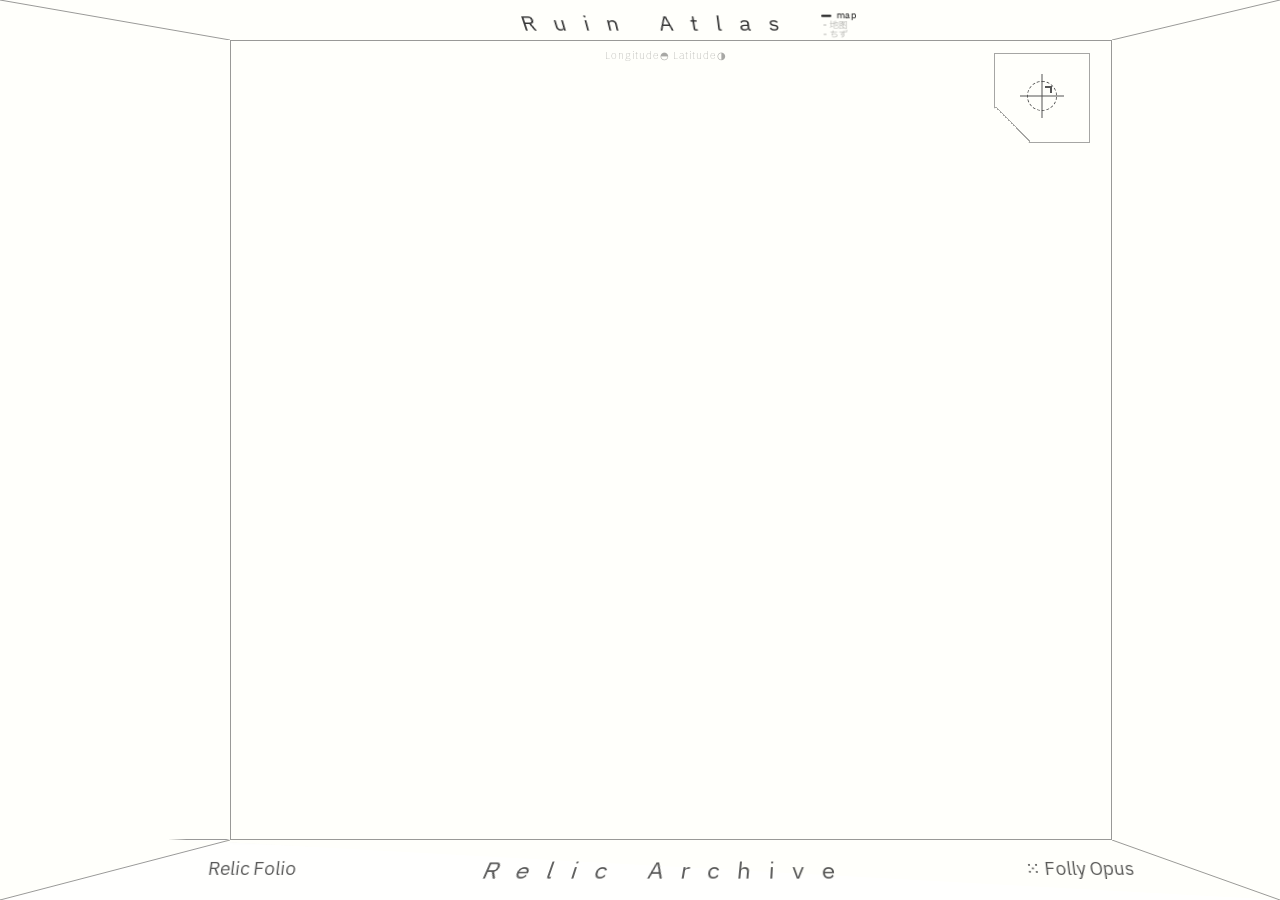
==== index.html @ 665b1d93 "Add files via upload" ====
﻿<!DOCTYPE html>
<html lang="zh-Hans" translate="no">

<head>
    <meta name="google" content="notranslate">
    <meta name="robots" content="notranslate">
    <meta charset="UTF-8" />
    <meta name="viewport" content="width=device-width, initial-scale=1, viewport-fit=cover">
    <title>Ruin Atlas · Relic Archive</title>

    <link href="https://fonts.googleapis.com/css2?family=IBM+Plex+Sans+JP:wght@300;400;500&display=swap" rel="stylesheet">
    <link href="https://fonts.googleapis.com/css2?family=IBM+Plex+Mono:wght@300;400;500;600&display=swap" rel="stylesheet">
    <link rel="stylesheet" href="https://unpkg.com/leaflet/dist/leaflet.css" />
    <link rel="stylesheet" href="style.css?v=2" />

    <script src="https://cdnjs.cloudflare.com/ajax/libs/pdf.js/2.16.105/pdf.min.js"></script>
    <script>window.pdfjsLib.GlobalWorkerOptions.workerSrc = 'https://cdnjs.cloudflare.com/ajax/libs/pdf.js/2.16.105/pdf.worker.min.js';</script>
</head>

<body>

    <!-- Frame -->
    <svg class="perspective-line top-left"><line x1="0" y1="0" x2="100%" y2="100%" /></svg>
    <svg class="perspective-line top-right"><line x1="100%" y1="0" x2="0" y2="100%" /></svg>
    <div id="main-viewport-frame"></div>
    <div id="suprematist-frame" style="position: fixed; inset: 0; z-index: 870; pointer-events: none;"></div>

    <!-- Global compass -->
    <div id="global-compass-module" class="global-compass-module">

        <div class="compass-pentagon-outer">

            <div class="compass-pentagon-inner">


                <div id="global-compass-btn" class="global-compass-btn">
                    <div class="compass-circle-icon">
                        <div class="compass-icon-arrow"></div>
                    </div>
                </div>


                <div class="compass-wheel-wrapper">
                    <div id="compass-site-wheel" class="compass-site-wheel">

                    </div>
                </div>

            </div>
        </div>
    </div>

    <div id="title-language-wheel" class="title-wheel-container">
        <div class="wheel-track" id="wheel-track">
            <div class="wheel-item active" data-lang="en">Ruin Atlas</div>
            <div class="wheel-item" data-lang="zh">墟域图</div>
            <div class="wheel-item" data-lang="ja">墟域図</div>

        </div>
        <div class="wheel-indicators">

            <div class="indicator-row active">
                <span class="wheel-dot"></span>
                <span class="wheel-label">map</span>
            </div>
            <div class="indicator-row">
                <span class="wheel-dot"></span>
                <span class="wheel-label">地图</span>
            </div>
            <div class="indicator-row">
                <span class="wheel-dot"></span>
                <span class="wheel-label">ちず</span>
            </div>

        </div>
    </div>
    <div id="stack-garden" class="file-stack position-right"></div>
    <div id="stack-record" class="file-stack position-left"></div>


    <!-- Attachment viewer -->
    <div id="attachment-viewer" class="attachment-viewer">
        <div class="attachment-viewer-inner">
            <div class="attachment-sheet">
                <div class="attachment-hud">


                    <div id="manual-score" class="hud-manual">
                        <div class="hud-manual-title" data-i18n="manual_card_view">卡片检视</div>
                        <div class="hud-manual-content">

                            <div class="manual-group group-reset">
                                <div class="manual-line" data-i18n="manual_reset">——重置</div>
                            </div>
                            <div class="manual-group group-joystick">
                                <div class="manual-line" data-i18n="manual_joystick">——摇杆</div>
                            </div>
                            <div class="manual-group group-translate">
                                <div class="manual-line" data-i18n="manual_pan_up">——上平移</div>
                                <div class="manual-line offset-line" data-i18n="manual_pan_lr">————左右平移</div>
                                <div class="manual-line" data-i18n="manual_pan_down">——下平移</div>
                            </div>
                            <div class="manual-group group-zoom">
                                <div class="manual-line" data-i18n="manual_zoom_in">——放大</div>
                                <div class="manual-line" data-i18n="manual_zoom_out">——缩小</div>
                            </div>
                        </div>
                    </div>


                    <div id="manual-pdf" class="hud-manual">
                        <div class="hud-manual-title" data-i18n="manual_doc_view">文档阅览</div>
                        <div class="hud-manual-content">
                            <div class="manual-group group-reset">
                                <div class="manual-line" data-i18n="manual_reset">——重置</div>
                            </div>
                            <div class="manual-group group-page">
                                <div class="manual-line" data-i18n="manual_page_up">——上翻页</div>
                                <div class="manual-line" data-i18n="manual_page_down">——下翻页</div>
                            </div>
                            <div class="manual-group group-translate">
                                <div class="manual-line" data-i18n="manual_pan_up">——上平移</div>
                                <div class="manual-line offset-line" data-i18n="manual_pan_lr">————左右平移</div>
                                <div class="manual-line" data-i18n="manual_pan_down">——下平移</div>
                            </div>
                            <div class="manual-group group-zoom">
                                <div class="manual-line" data-i18n="manual_zoom_in">——放大</div>
                                <div class="manual-line" data-i18n="manual_zoom_out">——缩小</div>
                            </div>
                        </div>
                    </div>


                    <div id="manual-image" class="hud-manual">
                        <div class="hud-manual-title" data-i18n="manual_img_view">图像检视</div>
                        <div class="hud-manual-content">
                            <div class="manual-group group-reset">
                                <div class="manual-line" data-i18n="manual_reset">——重置</div>
                            </div>
                            <div class="manual-group group-page">
                                <div class="manual-line" data-i18n="manual_item_prev">——上一项</div>
                                <div class="manual-line" data-i18n="manual_item_next">——下一项</div>
                            </div>
                            <div class="manual-group group-translate">
                                <div class="manual-line" data-i18n="manual_pan_up">——上平移</div>
                                <div class="manual-line offset-line" data-i18n="manual_pan_lr">————左右平移</div>
                                <div class="manual-line" data-i18n="manual_pan_down">——下平移</div>
                            </div>
                            <div class="manual-group group-zoom">
                                <div class="manual-line" data-i18n="manual_zoom_in">——放大</div>
                                <div class="manual-line" data-i18n="manual_zoom_out">——缩小</div>
                            </div>
                        </div>
                    </div>


                    <div id="manual-txt" class="hud-manual">
                        <div class="hud-manual-title" data-i18n="manual_txt_view">文本阅览</div>
                        <div class="hud-manual-content">
                            <div class="manual-group group-reset">
                                <div class="manual-line" data-i18n="manual_reset">——重置</div>
                            </div>
                            <div class="manual-group group-translate">
                                <div class="manual-line" data-i18n="manual_pan_up">——上平移</div>
                                <div class="manual-line offset-line" data-i18n="manual_pan_lr">————左右平移</div>
                                <div class="manual-line" data-i18n="manual_pan_down">——下平移</div>
                            </div>
                            <div class="manual-group group-zoom">
                                <div class="manual-line" data-i18n="manual_zoom_in">——放大</div>
                                <div class="manual-line" data-i18n="manual_zoom_out">——缩小</div>
                            </div>
                        </div>
                    </div>

                    <div id="reset">⿴</div>
                    <div class="hud-pdf-page" id="pdf-page-hud" style="display: none; flex-direction: column; align-items: center; gap: 4px; padding-top: 6px;">
                        <div id="pdf-prev">△</div>
                        <div id="pdf-page-num" style="font-size: 10px; opacity: 0.6; pointer-events: none;">1/1</div>
                        <div id="pdf-next">▽</div>
                    </div>
                    <div class="hud-image-page" id="image-page-hud" style="display: none; flex-direction: column; align-items: center; gap: 4px; padding-top: 6px;">
                        <div id="image-prev">△</div>
                        <div id="image-page-num" style="font-size: 10px; opacity: 0.6; pointer-events: none;">1/1</div>
                        <div id="image-next">▽</div>
                    </div>
                    <div class="score-rotate-hud">
                        <div class="hud-divider"></div>
                        <div class="hud-rotate">
                            <div class="joystick-wrap" id="joystick-wrap">
                                <div id="joystick" class="joystick-base">

                                    <div class="joystick-panel">
                                        <div id="joystick-light" class="joystick-light"></div>

                                        <div class="joystick-tick tick-top"></div>
                                        <div class="joystick-tick tick-right"></div>
                                        <div class="joystick-tick tick-bottom"></div>
                                        <div class="joystick-tick tick-left"></div>
                                    </div>


                                    <div id="joystick-knob"></div>
                                </div>
                            </div>
                        </div>
                    </div>

                    <div class="hud-divider"></div>
                    <div class="hud-move">
                        <div id="move-up">↑</div>
                        <div class="hud-middle">
                            <div id="move-left">←</div>
                            <div id="move-right">→</div>
                        </div>
                        <div id="move-down">↓</div>
                    </div>

                    <div class="hud-divider"></div>
                    <div class="hud-zoom">
                        <div id="zoom-in">+</div>
                        <div id="zoom-out">−</div>
                    </div>
                </div>

                <div class="attachment-close">×</div>
                <button id="document-translation-toggle" class="document-translation-toggle" type="button" aria-pressed="false" aria-label="Document translation">
                    <span id="document-translation-toggle-label">译</span>
                </button>
                <div id="document-translation-loading" class="document-translation-loading" aria-live="polite"></div>
                <div class="attachment-meta">
                    <div id="attachment-title" class="attachment-title"></div>
                    <div id="attachment-filename" class="attachment-filename"></div>
                </div>

                <div id="attachment-stage" class="attachment-stage">

                    <div id="manual-score-intro" class="hud-manual">
                        <div class="hud-manual-content">
                            <div class="manual-intro" data-i18n="manual_card_intro">向目标物体移动的空间方向拉动摇杆，物体由中心原点翻转，获得全角度检视。</div>
                        </div>
                    </div>
                    <div id="media-wrapper" class="media-wrapper"></div>
                    <div id="score-hud-shadow" class="score-hud score-hud-shadow">
                        <div id="manual-folly" class="hud-manual">
                            <div class="hud-manual-title" data-i18n="manual_overlay_layer">叠合解析层</div>
                            <div class="hud-manual-content">
                                <div class="manual-intro" data-i18n="manual_calibrate">校准：滑鼠悬停指示器，锁定于图形记谱轨迹。</div>
                                <div class="manual-intro" data-i18n="manual_sync">同步：指针随影像进程，即时指向当前对应的的音符。</div>
                            </div>
                        </div>
                        <div class="score-header" data-i18n="score_header_graphic">图形记谱—————————</div>
                        <div class="score-body">
                            <img id="score-shadow-image" src="">
                            <div class="shadow-focus-corners">
                                <span class="corner tl"></span><span class="corner tr"></span>
                                <span class="corner bl"></span><span class="corner br"></span>
                            </div>
                        </div>
                    </div>

                    <div id="score-hud" class="score-hud open">
                        <div class="score-header" id="score-toggle" data-i18n="score_header_sync">—————————同步指示器</div>
                        <div class="score-body">
                            <img id="score-image" src="" />
                            <div class="focus-corners">
                                <span class="corner tl"></span><span class="corner tr"></span>
                                <span class="corner bl"></span><span class="corner br"></span>
                            </div>
                            <div id="score-overlay">
                                <svg id="arc-overlay" class="arc-overlay" viewBox="-100 -100 200 200" xmlns="http://www.w3.org/2000/svg">
                                    <g id="arcs-container" style="transform-origin: -17px -52.5px;">
                                        <path transform="translate(-10, -50) rotate(160)" class="score-arc" d="M -7.07,-7.07 A 10,10 0 0,1 7.07,-7.07" vector-effect="non-scaling-stroke" />
                                        <path transform="translate(-15, -55) rotate(-150)" class="score-arc" d="M -14.14,-14.14 A 20,20 0 0,1 14.14,-14.14" vector-effect="non-scaling-stroke" />
                                        <path transform="translate(-10, -55) rotate(160)" class="score-arc" d="M -21.21,-21.21 A 30,30 0 0,1 21.21,-21.21" vector-effect="non-scaling-stroke" />
                                    </g>
                                </svg>
                            </div>
                            <div id="score-playhead"></div>
                            <div id="score-pulse"></div>
                            <div id="score-playhead-2"></div>
                        </div>
                    </div>

                    <div class="video-ui" id="video-ui">
                        <div id="startup-manual-instrument" class="hud-manual startup-video-manual">
                            <div class="hud-manual-content">
                                <div class="manual-group">
                                    <div class="manual-line">
                                        <span class="manual-text" data-i18n="video_play_pause">播放/暂停</span><span class="manual-dash">——</span>
                                    </div>
                                </div>
                            </div>
                        </div>

                        <div id="startup-manual-folly" class="hud-manual startup-video-manual">
                            <div class="hud-manual-content">
                                <div class="manual-group">
                                    <div class="manual-line">
                                        <span class="manual-text" data-i18n="video_score_sync">视频-乐谱同步</span><span class="manual-dash">——</span>
                                    </div>
                                    <div class="manual-line">
                                        <span class="manual-text" data-i18n="video_play_pause_chapter">播放/暂停/章节</span><span class="manual-dash">——</span>
                                    </div>
                                    <div class="manual-line">
                                        <span class="manual-text" data-i18n="video_chapter_node">章节节点</span><span class="manual-dash">——</span>
                                    </div>
                                </div>
                            </div>
                        </div>

                        <div class="video-progress"><div id="video-progress-bar"></div></div>
                        <div class="video-stack">
                            <div class="video-chapters"></div>
                            <div class="video-controls">
                                <div id="video-play">▽</div>
                                <div id="video-pause">□</div>
                                <div id="chapter-toggle" class="chapter-toggle">⋯</div>
                            </div>
                        </div>
                    </div>
                </div>

                <div id="attachment-desc" class="attachment-desc"></div>
            </div>
        </div>
    </div>


    <!-- Map -->
    <div id="map-init-hint" class="map-init-hint" data-i18n="map_init_hint">拖曳 · 缩放以检视墟域图</div>


    <div id="map-nav-hint" class="map-nav-hint">
        <span data-i18n="nav_prefix">正在导航前往：</span>
        <span id="nav-target-name"></span>
    </div>
    <div id="map-dir-hint" style="position: fixed; bottom: 27%; left: 52%; transform: translateX(-50%); z-index: 1000; pointer-events: none; font-size: 15px; color: rgba(0, 0, 0, 0.45); opacity: 0; transition: opacity 0.4s ease; letter-spacing: 1.5px;">
        <span data-i18n="nav_dir_opening">正在打开档案目录...</span>
    </div>
    <div id="map"></div>

    <div id="compass-overlay" class="compass-overlay hidden">
        <div class="compass-container">
            <div id="compass-handle" class="compass-handle">
                <div class="handle-core"></div>
            </div>

            <div class="compass-ring"></div>
            <div class="compass-asterisk">
                <div class="line" style="--deg: 0deg; --len: 20vmin;"></div>
                <div class="line" style="--deg: 45deg; --len: 32vmin;"></div>
                <div class="line" style="--deg: 90deg; --len: 38vmin;"></div>
                <div class="line" style="--deg: 135deg; --len: 27vmin;"></div>
                <div class="line" style="--deg: 180deg; --len: 29vmin;"></div>
                <div class="line" style="--deg: 225deg; --len: 30vmin;"></div>
                <div class="line" style="--deg: 270deg; --len: 30vmin;"></div>
                <div class="line" style="--deg: 315deg; --len: 16vmin;"></div>
            </div>
            <div class="compass-dial"></div>
            <div id="compass-pointer" class="compass-pointer">
                <div class="compass-arrow">⌃</div>
            </div>
        </div>
        <div class="compass-manual">
            <div class="manual-title" data-i18n="compass_manual_title">罗盘导航指南</div>
            <div class="manual-item" data-i18n="compass_out"> ‹( - 圈外：指针外展指向遗构。</div>
            <div class="manual-item" data-i18n="compass_in"> ›( - 圈内：逆转聚焦遗构原点。</div>
            <div class="manual-item" data-i18n="compass_center"> ⨀ - 临中：线圈向内收缩定位。</div>
        </div>
    </div>

    <div class="ui">
        <div class="main-title" id="main-title" data-i18n="main_title">废墟园林系列</div>
        <div id="title-hover-zone"></div>
        <div id="title-hover-field"></div>
    </div>

    <div class="hud">
        <div class="hud-title"></div>
        <div class="coords" id="coords" data-i18n="coords_lat_lon">经度◓ 纬度◑</div>
    </div>

    <div id="record-nav">
        <div id="record-prev" class="record-arrow record-arrow-up"></div>
        <div id="record-next" class="record-arrow record-arrow-down"></div>
    </div>

    <!-- Archive drawer -->
    <div id="archive-drawer" class="drawer">
        <div class="drawer-header">
            <div class="drawer-close" onclick="closeDrawer()">×</div>
        </div>
        <div class="drawer-inner">
            <div id="drawer-content">
                <div class="drawer-body" data-i18n="drawer_select_site">选择一个站点</div>
            </div>
        </div>
    </div>

    <div id="drawer-mask" class="drawer-mask"></div>

    <script src="https://unpkg.com/leaflet/dist/leaflet.js"></script>
    <script src="script.js"></script>

    <div id="mobile-left-drawer" class="mobile-side-drawer">
        <div class="mobile-drawer-content" id="mobile-record-list"></div>
    </div>
    <div id="mobile-right-drawer" class="mobile-side-drawer">
        <div class="mobile-drawer-content" id="mobile-garden-list"></div>
    </div>


    <div id="drawer-opened-bottom-decor">
        <div class="frosted-shape"></div>
        <svg class="drawer-perspective-line bottom-left"><line x1="100%" y1="100%" x2="160" y2="0" /></svg>
        <svg class="drawer-perspective-line bottom-right"><line x1="0" y1="100%" x2="158" y2="0" /></svg>
        <div class="bottom-decor-labels">

            <span id="opened-trigger-record" class="bottom-trigger btn-close-drawer" style="pointer-events: auto; cursor: pointer; display: flex; align-items: center; gap: 8px;">
                <span class="mobile-menu-btn" id="btn-left-menu-close">≡</span>
                <span data-i18n="bottom_trigger_record">遗构录・卷</span>
                <span class="filter-dots" style="letter-spacing: 2px; opacity: 0.8;"></span>
            </span>


            <span id="opened-trigger-ruin" class="bottom-trigger btn-close-drawer" style="pointer-events: auto; cursor: pointer; display: flex; align-items: center; gap: 8px;">
                <span class="filter-dots" style="letter-spacing: 2px; opacity: 0.8;"></span>
                <span data-i18n="bottom_trigger_ruin">⁙废墟园林・编</span>
                <span class="mobile-menu-btn" id="btn-right-menu-close">≡</span>
            </span>
        </div>
    </div>


    <!-- Index drawer -->
    <div id="index-drawer">
        <div id="index-drawer-handle">
            <div class="frosted-shape"></div>
            <svg class="drawer-perspective-line bottom-left"><line x1="0" y1="100%" x2="100%" y2="0" /></svg>
            <svg class="drawer-perspective-line bottom-right"><line x1="100%" y1="100%" x2="0" y2="0" /></svg>

            <div id="bottom-labels">

                <span id="bottom-trigger-record" class="bottom-trigger" style="pointer-events: auto; cursor: pointer; display: flex; align-items: center; gap: 8px;">
                    <span class="mobile-menu-btn" id="btn-left-menu">≡</span>
                    <span data-i18n="bottom_trigger_record">遗构录・卷</span>
                    <span class="filter-dots" style="letter-spacing: 2px; opacity: 0.8;"></span>
                </span>

                <span id="bottom-center-label" class="bottom-trigger" style="pointer-events: auto; cursor: pointer;" data-i18n="bottom_center_label">遗构馆</span>
                <a id="archive-add-link" href="archive-system.html" data-i18n="archive_add">[添加档案]</a>


                <span id="bottom-trigger-ruin" class="bottom-trigger" style="pointer-events: auto; cursor: pointer; display: flex; align-items: center; gap: 8px;">
                    <span class="filter-dots" style="letter-spacing: 2px; opacity: 0.8;"></span>
                    <span data-i18n="bottom_trigger_ruin">⁙废墟园林・编</span>
                    <span class="mobile-menu-btn" id="btn-right-menu">≡</span>
                </span>
            </div>
        </div>
        <div id="index-drawer-content">
            <div class="index-top-title">
                <p data-i18n="index_top_title">《墟域图・遗构馆》收录漫游世界时所遇见的人造残构、荒地与被遗忘的地景，并持续建构一个不断扩张的废墟世界。</p>
            </div>
            <div class="index-three-columns">
                <p data-i18n="index_p1">每一处遗构，都保存着稍纵即逝的「如画美」，也孕育着另一场崩解的开始。这些残构成为《废墟园林》的土壤：作品借用仿古遗迹园林中「人为安排毁灭」的美学，将漫长的风化、侵蚀与坍塌浓缩成一场可被观看、聆听与经历的「自毁终章」。⁙</p>
                <p data-i18n="index_p2">《废墟园林》透过图形记谱与机关结构，将遗构编排成一件由时间、自然，以及建造之初便已写入结构的崩解共同演奏。当秩序逐渐松动，建筑开始以失去语意的声响、振动与回响演绎自身的崩解；材料也在失去功能后，重新显露物性，以及自然重新介入空间的节律。⁙</p>
            </div>
            <div class="index-conclusion">
                <p data-i18n="index_conclusion">最终，所有影像、声音与遗物重新汇入《遗构馆》，成为持续更新的废墟档案，也共同拼凑出仍未完成的《墟域图》。</p>
            </div>
            <div class="index-items">
                <div class="archive-index-system">
                    <div class="archive-index-title" data-i18n="index_title">— 索引 —</div>

                    <div class="index-row">
                        <div class="index-category" data-tag="land" data-i18n="cat_land">土地</div>
                        <div class="index-separator">|</div>
                        <div class="index-tags-container">
                            <span class="index-tag" data-tag="mountain" data-i18n="tag_mountain">山</span>
                            <span class="index-tag" data-tag="slope" data-i18n="tag_slope">坡</span>
                            <span class="index-tag" data-tag="shore" data-i18n="tag_shore">岸</span>
                            <span class="index-tag" data-tag="bay" data-i18n="tag_bay">湾</span>
                            <span class="index-tag" data-tag="port" data-i18n="tag_port">埠</span>
                            <span class="index-tag" data-tag="plateau" data-i18n="tag_plateau">塬</span>
                            <span class="index-tag" data-tag="valley" data-i18n="tag_valley">谷</span>
                            <span class="index-tag" data-tag="cliff" data-i18n="tag_cliff">崖</span>
                        </div>
                    </div>

                    <div class="index-row">
                        <div class="index-category" data-tag="architecture" data-i18n="cat_arch">建筑</div>
                        <div class="index-separator">|</div>
                        <div class="index-tags-container">
                            <span class="index-tag" data-tag="corridor" data-i18n="tag_corridor">廊</span>
                            <span class="index-tag" data-tag="stair" data-i18n="tag_stair">阶</span>
                            <span class="index-tag" data-tag="room" data-i18n="tag_room">厅</span>
                            <span class="index-tag" data-tag="dwelling" data-i18n="tag_dwelling">居</span>
                            <span class="index-tag" data-tag="wall" data-i18n="tag_wall">垣</span>
                            <span class="index-tag" data-tag="fort" data-i18n="tag_fort">堡</span>
                            <span class="index-tag" data-tag="hall" data-i18n="tag_hall">殿</span>
                            <span class="index-tag" data-tag="tower" data-i18n="tag_tower">塔</span>
                            <span class="index-tag" data-tag="tunnel" data-i18n="tag_tunnel">甬</span>
                            <span class="index-tag" data-tag="column" data-i18n="tag_column">柱</span>
                            <span class="index-tag" data-tag="factory" data-i18n="tag_factory">厂</span>
                            <span class="index-tag" data-tag="vessel" data-i18n="tag_vessel">舰</span>
                            <span class="index-tag" data-tag="rail" data-i18n="tag_rail">辙</span>
                            <span class="index-tag" data-tag="courtyard" data-i18n="tag_courtyard">庭</span>
                            <span class="index-tag" data-tag="dam" data-i18n="tag_dam">坝</span>
                            <span class="index-tag" data-tag="chamber" data-i18n="tag_chamber">室</span>
                            <span class="index-tag" data-tag="monument" data-i18n="tag_monument">碑</span>
                        </div>
                    </div>

                    <div class="index-row">
                        <div class="index-category" data-tag="status" data-i18n="cat_status">状态</div>
                        <div class="index-separator">|</div>
                        <div class="index-tags-container">
                            <span class="index-tag" data-tag="ruin" data-i18n="tag_ruin">残</span>
                            <span class="index-tag" data-tag="remains" data-i18n="tag_remains">骸</span>
                            <span class="index-tag" data-tag="desolate" data-i18n="tag_desolate">荒</span>
                            <span class="index-tag" data-tag="sunken" data-i18n="tag_sunken">沉</span>
                            <span class="index-tag" data-tag="scorched" data-i18n="tag_scorched">焦</span>
                            <span class="index-tag" data-tag="crack" data-i18n="tag_crack">裂</span>
                            <span class="index-tag" data-tag="eroded" data-i18n="tag_eroded">蚀</span>
                            <span class="index-tag" data-tag="relocated" data-i18n="tag_relocated">迁</span>
                            <span class="index-tag" data-tag="compressed" data-i18n="tag_compressed">压</span>
                            <span class="index-tag" data-tag="seepage" data-i18n="tag_seepage">渗</span>
                            <span class="index-tag" data-tag="contaminated" data-i18n="tag_contaminated">染</span>
                        </div>
                    </div>

                    <div class="index-row">
                        <div class="index-category" data-tag="nature" data-i18n="cat_nature">自然</div>
                        <div class="index-separator">|</div>
                        <div class="index-tags-container">
                            <span class="index-tag" data-tag="vine" data-i18n="tag_vine">蔓</span>
                            <span class="index-tag" data-tag="moss" data-i18n="tag_moss">苔</span>
                            <span class="index-tag" data-tag="tree" data-i18n="tag_tree">木</span>
                            <span class="index-tag" data-tag="spike" data-i18n="tag_spike">棘</span>
                            <span class="index-tag" data-tag="ash" data-i18n="tag_ash">灰</span>
                            <span class="index-tag" data-tag="membrane" data-i18n="tag_membrane">膜</span>
                            <span class="index-tag" data-tag="water" data-i18n="tag_water">水</span>
                            <span class="index-tag" data-tag="wave" data-i18n="tag_wave">波</span>
                            <span class="index-tag" data-tag="magnetic" data-i18n="tag_magnetic">磁</span>
                            <span class="index-tag" data-tag="soil" data-i18n="tag_soil">土</span>
                            <span class="index-tag" data-tag="sand" data-i18n="tag_sand">沙</span>
                        </div>
                    </div>
                </div>
            </div>
        </div>
    </div>


    <!-- I18n -->
    <script>const languageVault = {
            "en": {
                        "document_title": "Ruin Atlas · Relic Archive",
                        "top_title": "Ruin Atlas",
                        "manual_card_view": "Card View",
                        "manual_card_intro": "Pull the joystick toward the object in screen space. The object pivots around its center, allowing it to be inspected from every angle.",
                        "manual_reset": "——Reset",
                        "manual_joystick": "——Joystick",
                        "manual_pan_up": "——Pan Up",
                        "manual_pan_lr": "————Pan L/R",
                        "manual_pan_down": "——Pan Down",
                        "manual_zoom_in": "——Zoom In",
                        "manual_zoom_out": "——Zoom Out",
                        "manual_doc_view": "Document View",
                        "manual_page_up": "——Previous Page",
                        "manual_page_down": "——Next Page",
                        "manual_item_prev": "——Previous Frame",
                        "manual_item_next": "——Next Frame",
                        "manual_img_view": "Image View",
                        "manual_txt_view": "Text View",
                        "manual_overlay_layer": "Analysis Overlay",
                        "manual_calibrate": "Calibration: Hover over the indicator to lock it onto the graphic-score trajectory.",
                        "manual_sync": "Sync: As the footage advances, the pointer indicates the corresponding score node in real time.",
                        "score_header_graphic": "Graphic Score—————————",
                        "score_header_sync": "—————————Sync Indicator",
                        "video_play_pause": "Play/Pause",
                        "video_score_sync": "Video-Score Sync",
                        "video_play_pause_chapter": "Play/Pause/Chapter",
                        "video_chapter_node": "Chapter Node",
                        "map_init_hint": "Drag · Zoom to explore the Atlas",
                        "compass_manual_title": "Compass Navigation Guide",
                        "compass_out": " ‹( - Outside: Pointer extends toward the relic.",
                        "compass_in": " ›( - Inside: Focus reverses toward the relic origin.",
                        "compass_center": " ⨀ - Near Center: Coil contracts to lock the coordinates.",
                        "main_title": "Folly Series",
                        "coords_lat_lon": "Longitude◓ Latitude◑",
                        "drawer_select_site": "Select a site",
                        "bottom_trigger_record": "Relic Folio",
                        "bottom_center_label": "Relic Archive",
                        "archive_add": "[Add Record]",
                        "bottom_trigger_ruin": "⁙ Folly Opus",
                        "index_top_title": "“Ruin Atlas · Relic Archive” records man-made remnants, wastelands, and forgotten landscapes encountered while wandering the world, gradually assembling an ever-expanding world of ruins.",
                        "index_p1": "Each relic preserves a fleeting picturesque beauty while already carrying the beginning of another collapse. These remnants become the ground from which “Folly” grows. Drawing on the garden folly and its aesthetic of deliberately staged ruin, each work condenses long processes of weathering, erosion, and collapse into a final act of self-destruction—something to be seen, heard, and experienced. ⁙",
                        "index_p2": "“Folly” uses graphic scores and mechanical structures to turn each relic into an instrument played by time, nature, and the collapse written into its structure from the moment of construction. As order gradually loosens, architecture begins to perform its own disintegration through sound, vibration, and echo. Freed from their former functions, materials reveal their physical presence, while nature re-enters the rhythm of the space. ⁙",
                        "index_conclusion": "Ultimately, every image, sound, and recovered object returns to the “Relic Archive,” becoming part of a continuously expanding record of ruins. Scattered across the map, these records occupy the same coordinates as landscapes that still appear prosperous and complete; together, they assemble the unfinished “Ruin Atlas.”",
                        "index_title": "— Index —",
                        "cat_land": "Land",
                        "cat_arch": "Architecture",
                        "cat_status": "State",
                        "cat_nature": "Nature",
                        "tag_mountain": "Mountain",
                        "tag_slope": "Slope",
                        "tag_shore": "Shore",
                        "tag_bay": "Bay",
                        "tag_port": "Port",
                        "tag_plateau": "Plateau",
                        "tag_valley": "Valley",
                        "tag_cliff": "Cliff",
                        "tag_corridor": "Corridor",
                        "tag_stair": "Stairway",
                        "tag_room": "Hall",
                        "tag_dwelling": "Dwelling",
                        "tag_wall": "Wall",
                        "tag_fort": "Fort",
                        "tag_hall": "Palace",
                        "tag_tower": "Tower",
                        "tag_tunnel": "Tunnel",
                        "tag_column": "Column",
                        "tag_factory": "Factory",
                        "tag_vessel": "Ship",
                        "tag_rail": "Railway",
                        "tag_courtyard": "Courtyard",
                        "tag_dam": "Dam",
                        "tag_chamber": "Room",
                        "tag_monument": "Monument",
                        "tag_ruin": "Ruin",
                        "tag_remains": "Remains",
                        "tag_desolate": "Desolation",
                        "tag_sunken": "Sunken",
                        "tag_scorched": "Scorched",
                        "tag_crack": "Crack",
                        "tag_eroded": "Eroded",
                        "tag_relocated": "Relocated",
                        "tag_compressed": "Compressed",
                        "tag_seepage": "Seepage",
                        "tag_contaminated": "Contaminated",
                        "tag_vine": "Vine",
                        "tag_moss": "Moss",
                        "tag_tree": "Tree",
                        "tag_spike": "Thorn",
                        "tag_ash": "Ash",
                        "tag_membrane": "Membrane",
                        "tag_water": "Water",
                        "tag_wave": "Wave",
                        "tag_magnetic": "Magnetism",
                        "tag_soil": "Soil",
                        "tag_sand": "Sand",
                        "specimen_visual": "Visual Specimen",
                        "specimen_audio": "Audio Specimen",
                        "specimen_object": "Object Specimen",
                        "specimen_note": "Annotation Card",
                        "title_radio_score": "Graphic Score | Scorched Aether",
                        "title_radio_instrument": "Folly Instrument | Aether Rift",
                        "title_radio_film": "Folly II | Scorched Aether Tower",
                        "title_radio_rec": "Radio Road Scorched Earth | Relic Record",
                        "desc_radio_score": "Rusted Tower Æther Scherzo — graphic score.",
                        "desc_radio_instrument": "Electromagnetic interference instrument — Ætherphone.",
                        "desc_radio_film": "Interference-circuit performance of the Æther Rusted Tower.",
                        "title_plague_score": "Graphic Score | Heart Reverberation",
                        "title_plague_instrument": "Folly Instrument | Rusted Blood Heart",
                        "title_plague_film": "Folly I | Sunken Deadwater Ventricle",
                        "title_plague_rec": "Wenzhu Dam Sunken Ruin | Relic Record",
                        "desc_plague_score": "Ventricular Collapse Variations — graphic score.",
                        "desc_plague_instrument": "Fragment percussion instrument — Rust-Heart Chime.",
                        "desc_plague_film": "Collapse-reverberation performance of the Sunken Ventricle.",
                        "ui_pdf_loading": "Loading blueprint...",
                        "ui_local_preview_hint": "Note: Local preview mode (file:///) does not support page-turning HUD. Please use Live Server for the full experience.",
                        "ui_garden": "Folly Archive",
                        "ui_record": "Relic Archive",
                        "ui_creator": "Ruinwright: Qingyuan Luo",
                        "ui_recorder": "Recorder: Qingyuan Luo",
                        "ui_recorder_label": "Recorder: ",
                        "ui_pilgrimage": "Scene Tracing",
                        "ui_secondary_recorder_sep": ", ",
                        "ui_secondary_mode_open": " (",
                        "ui_secondary_mode_close": ")",
                        "ui_record_date": "Recorded: ",
                        "desc_wave_pilgrimage_chen": "[Scene Tracing] Recorder: Chen Jiaxiang · Recorded: 2026.07.30",
                        "desc_brick_pilgrimage_wang": "[Scene Tracing] Recorder: Wang Yichuan · Recorded: 2025.12.23",
                        "desc_recorded_2017_08": "Recorded: 2017.08.--",
                        "desc_recorded_2018_05": "Recorded: 2018.05.--",
                        "desc_recorded_2018_07_31": "Recorded: 2018.07.31",
                        "desc_recorded_2019_05_27": "Recorded: 2019.05.27",
                        "desc_recorded_2019_12_02": "Recorded: 2019.12.02",
                        "desc_recorded_2022_06_07": "Recorded: 2022.06.07",
                        "desc_recorded_2022_06_08": "Recorded: 2022.06.08",
                        "desc_recorded_2022_06_17": "Recorded: 2022.06.17",
                        "desc_recorded_2022_10_01": "Recorded: 2022.10.01",
                        "desc_recorded_2022_10_03": "Recorded: 2022.10.03",
                        "desc_recorded_2023_03_24": "Recorded: 2023.03.24",
                        "desc_recorded_2023_04_06": "Recorded: 2023.04.06",
                        "desc_recorded_2023_06_19": "Recorded: 2023.06.19",
                        "desc_recorded_2023_07_29": "Recorded: 2023.07.29",
                        "desc_recorded_2023_08_09": "Recorded: 2023.08.09",
                        "desc_recorded_2023_09_14": "Recorded: 2023.09.14",
                        "desc_recorded_2023_12_25": "Recorded: 2023.12.25",
                        "desc_recorded_2024_01_27": "Recorded: 2024.01.27",
                        "desc_recorded_2024_03_03": "Recorded: 2024.03.03",
                        "desc_recorded_2024_05_28": "Recorded: 2024.05.28",
                        "desc_recorded_2024_06_07": "Recorded: 2024.06.07",
                        "desc_recorded_2024_06_10": "Recorded: 2024.06.10",
                        "desc_recorded_2024_07_04": "Recorded: 2024.07.04",
                        "desc_recorded_2024_08_15": "Recorded: 2024.08.15",
                        "desc_recorded_2024_08_31": "Recorded: 2024.08.31",
                        "desc_recorded_2024_09_03": "Recorded: 2024.09.03",
                        "desc_recorded_2024_09_04": "Recorded: 2024.09.04",
                        "desc_recorded_2024_12_20": "Recorded: 2024.12.20",
                        "desc_recorded_2024_12_29": "Recorded: 2024.12.29",
                        "desc_recorded_2024_12_30": "Recorded: 2024.12.30",
                        "desc_recorded_2025_01_27": "Recorded: 2025.01.27",
                        "desc_recorded_2025_01_28": "Recorded: 2025.01.28",
                        "desc_recorded_2025_02_04": "Recorded: 2025.02.04",
                        "desc_recorded_2025_02_06": "Recorded: 2025.02.06",
                        "desc_recorded_2025_02_07": "Recorded: 2025.02.07",
                        "desc_recorded_2025_03_16": "Recorded: 2025.03.16",
                        "desc_recorded_2025_03_17": "Recorded: 2025.03.17",
                        "desc_recorded_2025_11_21": "Recorded: 2025.11.21",
                        "desc_recorded_2026_02_23": "Recorded: 2026.02.23",
                        "desc_recorded_2026_06_24": "Recorded: 2026.06.24",
                        "desc_recorded_2026_06_30": "Recorded: 2026.06.30",
                        "desc_recorded_2026_07_05": "Recorded: 2026.07.05",
                        "desc_recorded_2026_08_15": "Recorded: 2026.08.15",
                        "desc_recorded_2026_08_16": "Recorded: 2026.08.16",
                        "desc_recorded_2026_08_18": "Recorded: 2026.08.18",
                        "desc_north_hum": "The shattered runway fragments have been worn smooth and hollow by the lake. Now wind and waves pass through them; lake water surges into the cavities, leaving clear, hollow echoes reverberating inside.",
                        "desc_north_ticket": "A stranded piece of ‘wood embracing stone.’ It once took root among fragments of the ruin, until the foundation that held it either fractured or was carried away. Only this remnant, gripped tightly by the roots, remains; day and night the waves wear down its edges as it lies silently stranded on the shore.",
                        "desc_north_ticket_2": "A ‘wood embracing stone’ in the making, from that tree. Half the urge to take flight, half the fixation of clinging to a broken wall. I thought I had photographed a coexistence and resistance still unfolding, until I recently heard that it had already collapsed.",
                        "desc_wave_audio": "Night sounds of the Wave-Eroded Ridge: standing beneath the building after dark, there were no waves to hear—only the rustling chorus of insects. The building was like the skeleton of a giant creature, with small lives nesting in its cavities; the whole structure seemed to faintly resonate with their sound.",
                        "desc_quarry_ticket": "Rounded fragments of stone have been stacked to echo the vertical rock offshore, still being washed by the waves behind them—even the tilt at the top is strikingly similar. I do not know who left it here, or how much longer it will remain standing.",
                        "desc_fish_ticket": "On a fragment of ruin lying on the ground, the woven bamboo pattern from the original concrete formwork remains imprinted. Looking up, the same trace covers the entire building, as though one were standing inside a labyrinth assembled from endlessly repeated textures.",
                        "desc_cliff_fence_1": "Abandoned concrete posts on a grassy mountainside, once used to mark the boundaries of grazing land. As the surface soil erodes and slowly flows downslope day after day, the posts set diagonally into the mountain topple one by one. If even concrete has fallen, the fate of those earthen walls is easy to imagine.",
                        "desc_walled_van": "Courtyard of Glass Thorns: beneath the wall embedded with shards of glass sits an abandoned van. Years of impact and damage have stripped away most of its original form. Only the rubber frame of the windshield remains, with a few splinters of glass still clinging to it.",
                        "desc_aquarium_one_eyed_elf": "The wall coating of the underground shopping arcade has peeled away and grown moldy in the damp. Torn white adhesive wraps around a dark cavity in the concrete, resembling a single ‘eye’ staring outward.",
                        "ui_archive_date": "Archived: ",
                        "ui_auto_nav": "Auto Nav ⌖",
                        "ui_collapse_compass": "[ Collapse Compass ×]",
                        "ui_compass_nav": "⊙ Compass Nav",
                        "site_name_瘟猪坝沉墟": "Sunken Ventricle",
                        "site_desc_瘟猪坝沉墟": "Water from the artificial reservoir continually seeps underground, following fissures into old foundations and karst cavities until a sunken ruin forms in the low ground. Wastewater and groundwater mingle here in a slow exchange, and the entire site has necrotized into a silent pool of black water—like an architectural wound that never forms a scab.",
                        "site_name_电台路焦土": "Rusted Tower · Scorched Earth",
                        "site_desc_电台路焦土": "Shortwave antennas and industrial remnants once formed an oscillating electromagnetic field. The factory has been leveled, yet the radio noise that once tore through the air at high speed seems to linger. The field has not vanished with the buildings; it has settled into the ground cut by guyed towers, the tension of rusted cables, and the spatial order of the scorched earth.",
                        "site_name_山葬灰脉": "Ash Veins of the Mountain Burial",
                        "site_desc_山葬灰脉": "In this long-abandoned cement plant, some buildings have already collapsed while the remaining shells wait for the next fall. Weathering, seepage, and gravity continue the slow rite of a mountain burial. Plants advance through brick joints and cracks, prying the factory apart inch by inch like sedimentary rock, until it is returned to the mountain.",
                        "site_name_硅脉遗厂": "The Silicon Vein Works",
                        "site_desc_硅脉遗厂": "The old silos and concrete structures along the Chuanyang River once belonged to the Pudong Cement Plant, which grew out of the former Chuansha Smelting Plant. When I passed by on a bicycle in 2018, the factory had fallen silent while Zhangjiang's expanding research district was closing in around it. A strange material lineage continues here: cement hardens through the hydration of calcium silicates, while the semiconductor industry inscribes purified silicon into wafers. Silicon never really left Zhangjiang; it moved from the silicate chemistry of concrete into the crystal lattice of chips. The old plant was later folded into a technology-park redevelopment, where retained industrial fabric is juxtaposed with new architectural volumes. Preservation therefore becomes ambiguous: is the ruin being carried forward, or recast as scenery for the industry that replaced it?",
                        "site_name_琉棘庭": "Courtyard of Glass Thorns",
                        "site_desc_琉棘庭": "Among the remnants scattered across a vast wasteland, a walled patch of empty ground stands isolated. It has no house and no windows, only a narrow exit, as if it had been forgotten from the moment it was built. Shards of glass embedded along the wall were meant to prevent trespass; even as the wall weathers and fractures, they remain transparent and sharp, still guarding a place no one comes to.",
                        "site_name_裂翼坪": "Field of the Broken Wing",
                        "site_desc_裂翼坪": "After the airport in the lake was decommissioned, the runway was broken apart and the ground returned to grassland. The roar of engines has long disappeared, leaving fragments of runway scattered along the edges. In one of the cracks, a tree shaped like a single wing grows around a piece of tarmac, as if preserving the last wing of a landscape that can no longer take flight.",
                        "site_name_轨畔孤构": "Solitary Structure by the Tracks",
                        "site_desc_轨畔孤构": "This was once a repair depot for steam locomotives. The workshops have vanished, but the railway still sends trains into the distance. The concrete structure left behind has gradually become an unvisited industrial mound beside the tracks.",
                        "site_name_残柱林": "Forest of Broken Columns",
                        "site_desc_残柱林": "These trees began as saplings left by an urban plan nearly a century ago. Decades later, a massive tree split under its own weight and its limbs tore through the roof of a stone-columned building. The collapse was not sudden; it had been accumulating since the day the sapling took root. Only when the roof was broken open did it become clear that the thing truly forgotten may have been the tree that never stopped growing.",
                        "site_name_池骸湾": "Tidal Bathhouse Ruin",
                        "site_desc_池骸湾": "Engineering once drew seawater into the building and domesticated the sea as a bathhouse. Now the sea is taking the structure back, and the building follows the tide rather than its former users. Water continues to erode the pool walls and foundations as rubble and algae spread across the basin. The sea did not simply flood the building; it let the shoreline grow back inside it.",
                        "site_name_褶层湾": "Folded-Strata Bay",
                        "site_desc_褶层湾": "Tens of thousands of years ago, glaciers left layers of gravel; over the last century, mining, railways, and industry repeatedly carved over the same ground. As each function disappeared, rows of diamond-shaped concrete structures remained exposed in the landscape, like a section cut through the strata of civilization.",
                        "site_name_隐染悬里": "Suspended Hometown",
                        "site_desc_隐染悬里": "Here, destruction has almost no visible form. Houses, roads, shops, and everyday objects remain plainly in place, neither buried by flood nor erased by a single overwhelming disaster. What forced people away was an invisible concentration of radioactive contamination—imperceptible to the eye, yet capable of harming the body. It suspends familiar life in a state of clarity: the hometown remains visible, but can no longer be inhabited and used as before. There is none of the romance of a time capsule, nor the finality of a catastrophe that destroys everything at once. What remains is the prolonged aftermath of technological loss of control: objects have not vanished, yet their relationships with people are gradually severed; the hometown has not disappeared, yet while still visible it slowly becomes a place from which everyday life has been displaced.",
                        "site_name_雾蚀空庐": "Mist-Eroded Hut",
                        "site_desc_雾蚀空庐": "The hut’s windows have already shattered, and mist enters through the openings, drifting across the objects still left inside. The walls continue to define the room, but the boundary between inside and outside no longer holds. Damp air passes through again and again, accelerating mold, corrosion, and peeling surfaces. After people left, the hut did not collapse in a single moment; it keeps aging with every passage of mist, as though the weather outside had entered the building and taken over the work of time.",
                        "site_name_隐阶空墅": "Villa of the Hidden Stair",
                        "site_desc_隐阶空墅": "At a secluded villa that had been sealed off, the door still stood open and the interior was almost completely empty. Even from the courtyard gate, the first thing to catch the eye was an oddly exposed staircase. The main structure of the house appeared complete, yet the stair seemed almost absent from the architecture, making the building look for a moment like a house with no second floor. Only where the wall had been stripped away did the stair reveal itself from within, as though the building had hidden its vertical passage inside the wall. Abandonment had inadvertently sectioned the house open, exposing a structure once concealed beneath its finished surfaces.",
                        "site_name_釉骸拓壁": "Imprinted Membrane",
                        "site_desc_釉骸拓壁": "Industrial plastic sheeting clings tightly to the surviving wall, reproducing even the cracks in the tiles and the relief of the surface. It does not repair the ruin. Instead, before demolition, it preserves one final impression of the building’s complete form—an imprinting membrane laid over the relic.",
                        "site_name_叠骸构阵": "Matrix of Stacked Remains",
                        "site_desc_叠骸构阵": "The factory unfolds across a hillside, where shifting ground levels, staggered floors, intersecting frames, and divergent orientations weave a complex spatial system. While the factory operated, walls, functions, and signs maintained that order and concealed how difficult its structure was to read. Only after the surfaces peeled away and the slabs collapsed—leaving intersecting frames and shadows—did the labyrinth that had always been embedded within it finally emerge.",
                        "site_name_苔网塬": "Moss-Net Plateau",
                        "site_desc_苔网塬": "A vast sheet of green construction mesh covers the architectural debris like an industrial moss spreading across the ruin. Concrete fragments prop up the net while trees rise through rebar and rubble, slowly lifting it into a gently undulating surface. A material once used to conceal ruins has, through long weathering, begun to catch soil and nurture plants, becoming the first layer of life after the building disappears.",
                        "site_name_陆坞舰骸": "Landlocked Carrier Remains",
                        "site_desc_陆坞舰骸": "In what may be one of the places farthest from the sea, an aircraft carrier stands in the middle of a pond. It never sailed and never truly docked; it merely sustained an image of the ocean. As the pond dried and the metal skin was stripped away, the carrier revealed its concrete-and-rebar body. The maritime illusion peeled away layer by layer, leaving a concrete relic at the center of the empty basin.",
                        "site_name_墟响厅": "Hall of Ruin Echoes",
                        "site_desc_墟响厅": "A heavy roof, exaggerated colonnades, and sloping walls form a building made for display. Inside, the geometry produces an excess of leftover space. Glass cases remain embedded in the slanted walls, but their contents are long gone. The mirrored surfaces now reflect one another, leaving the building to exhibit its own empty shell.",
                        "site_name_波蚀脊堤": "Wave-Eroded Ridge",
                        "site_desc_波蚀脊堤": "The wave-like unfinished building has been reduced to a concrete skeleton exposed to the sea wind. Air passes through its stacked voids and draws a low, bone-like hum from the structure. Along the coast, the tetrapods wear themselves away by resisting the waves, while the building erodes because the purpose of its construction has vanished. Both move toward destruction: one consumed by its task, the other weathered by the loss of one. The absurdity is that the tetrapods still spend themselves protecting a building that no longer has a reason to exist.",
                        "site_name_曜原驿": "Station of the Solar Plain",
                        "site_desc_曜原驿": "About 300 hectares of photovoltaic panels cover the former ground like another kind of field, one cultivated to harvest sunlight. A rest stop once serving the road has been left within it, without a road and without travelers, while solar panels extend toward the horizon. It no longer waits for anyone; it simply shares this new landscape with the sun that rises over it each day.",
                        "site_name_溶境遗廊": "Drowned Subterranean Arcade",
                        "site_desc_溶境遗廊": "After years of abandonment, the underground shopping arcade and tunnel have been steadily eroded by rainwater and subterranean seepage. Mannequins, mirrors, and displays remain inside sealed shops in place of the crowds that disappeared, while cracks, mold, and rust continue to overwrite them. Mermaid sculptures and marine murals still preserve the illusion of an artificial ocean overhead; as groundwater keeps entering, that illusion is gradually occupied by real water.",
                        "site_name_荒娱敖包": "Arcade Ovoo",
                        "site_desc_荒娱敖包": "In this cold wasteland, where leaving is difficult, one might expect a beacon to offer a map, a telephone, or some other means of reaching the outside world. Instead, what remains is a heap of arcade cabinets. Stacked into an electronic ovoo, they resemble a gift delivered to the wrong place—or a wish made incorrectly—leaving behind an object that is at once useless, absurd, and strangely desperate.",
                        "site_name_彩壳堡": "Chromatic Husk Castle",
                        "site_desc_彩壳堡": "An unfinished castle rises from the farmland. Concrete and reinforcing steel remain exposed, while the outer walls are already covered in vivid color. The fairy tale was completed before the building itself—and abandoned before it as well.",
                        "site_name_削岩残居": "Rock-Cut Remnant Dwellings",
                        "site_desc_削岩残居": "The mountain has been quarried into successive terraces. Houses scattered across the steps resemble crops after harvest, with only broken walls remaining between layers of exposed rock. Long after the ore was removed, the dwellings remain in place, weathering slowly together with the stripped mountain.",
                        "site_name_迁痕空埠": "Vacant Quay of Migration Traces",
                        "site_desc_迁痕空埠": "The old riverside wharf gradually withdrew from the city, while markings such as “demolish” and “unsigned” recorded the process of relocation. After the demolition, traces of daily life remained: potted plants rooted in cracks, cables still tugged at fallen wall panels, and chairs and warning signs stayed suspended in routines that no longer had people in them. After the residents left, debris, plants, and habits of living continued to hold the shoreline together.",
                        "site_name_山骸窟殿": "Temple of the Phosphate",
                        "site_desc_山骸窟殿": "Built along the mountainside, this phosphate plant became known as the “Little Potala Palace” for its stacked massing and monumental scale. From a distance it resembles a palace rising from the mountain; up close, conveyors and factory sheds reveal its industrial function. Sacred form and industrial purpose overlap here, leaving the mountain with a palace built for ore and abandoned with it.",
                        "site_name_山融灶垣": "Hearth Wall Dissolving into the Mountain",
                        "site_desc_山融灶垣": "This rammed-earth wall is said to have once belonged to a monastery kitchen. Year after year, wind and rain pare away the compacted layers, softening the edges and exposing soil and rubble again. Built up layer by layer from mountain earth, the wall now sheds itself layer by layer back into the ground. From a distance, it is increasingly difficult to tell whether the architecture is disappearing or the mountain is taking it back.",
                        "site_name_崖隐蚀垣": "Eroded Wall of the Cliff Hermitage",
                        "site_desc_崖隐蚀垣": "This rammed-earth ruin hangs high on the cliff. According to local accounts, it is roughly three to four centuries old and once served as a place where senior monks lived and entered secluded practice. Farther along the slope stood a monastery that has since been razed, and the surrounding area is said to have contained many spaces used for retreat. Rows of holes in the wall still mark where timber beams once entered the structure. The timber has long decayed, leaving the heavy earthen wall embedded at the mountain’s edge, hollowed by wind and rain along beam sockets and cracks like a site of practice still held by the land.",
                        "site_name_暮辉骸殿": "Palace of the Afterglow",
                        "site_desc_暮辉骸殿": "This unfinished megastructure stands beside the railway. Curtain walls and finishes were never installed, leaving columns, floor slabs, and the structural core exposed for years; in the evening light, they form an unusually complete concrete skeleton. Slender column grids, broad floors, repeated structural rhythms, and deep perspective give it the solemn presence of a monumental sculpture before it ever became a functioning building. It never passed from prosperity into decline; it was abandoned before completion. A splendor that was never realized survives only as an outline held by the structure itself. The railway has become its only continuously operating auditorium, and every act of looking takes place through a window moving too quickly to stop.",
                        "site_name_褶脊胚庭": "Embryonic Courtyard of the Fold Ridge",
                        "site_desc_褶脊胚庭": "An unfinished symmetrical concrete structure rises from a retaining wall of irregular stone. Its two wings are linked by a central bridge, but the connection does not remain flat: it bulges outward, as though two still-soft concrete bodies were pressing against one another, wrinkling and lifting the bridge caught between them. Seen from below at an angle, the protrusion is difficult to read—is it rising upward, or swelling outward from the face of the building? The compression seems to continue into the courtyard below. Trees and weeds grow denser in the narrowing space than in the surrounding landscaping, as if the closing walls had pushed vegetation together like a fluid into an artificial valley.",
                        "ui_seq_1": "I",
                        "ui_seq_2": "II",
                        "ui_seq_3": "III",
                        "ui_seq_4": "IV",
                        "ui_seq_5": "V",
                        "ui_seq_6": "VI",
                        "ui_seq_7": "VII",
                        "ui_seq_8": "VIII",
                        "ui_seq_9": "IX",
                        "ui_seq_10": "X",
                        "ui_garden_archive": "Folly Archive",
                        "ui_record_archive": "Relic Archive",
                        "ui_img_files": "Image Files",
                        "ui_map_files": "Mapping Files",
                        "ui_txt_files": "Text Files",
                        "ui_graphic_score": "Graphic Score",
                        "ui_instrument_demo": "Instrument Demo",
                        "ui_ruin_theater": "Folly Theater",
                        "ch1_0": "Prologue: Stagnant Shell",
                        "ch1_1": "Phase I: Remnant",
                        "ch1_2": "Phase II: Corrosion",
                        "ch1_3": "Phase III: Attrition",
                        "ch1_4": "Phase IV: Void Brace",
                        "ch1_5": "Epilogue: Reverberation",
                        "ch2_0": "Prologue: Interstice",
                        "ch2_1": "Phase I: Dissonance",
                        "ch2_2": "Phase II: Tremor",
                        "ch2_3": "Phase III: Aeolian Static",
                        "ch2_4": "Phase IV: Resonance",
                        "ch2_5": "Phase V: Residual Hum",
                        "ch2_6": "Epilogue: Null Foundation",
                        "nav_prefix": "Navigating to: ",
                        "nav_dir_opening": "Opening archive directory..."
            },
            "ja": {
                        "document_title": "墟域図 · 遺構館",
                        "top_title": "墟域図",
                        "manual_card_view": "カード表示",
                        "manual_card_intro": "ジョイスティックを対象物の方向へ引くと、オブジェクトが中心点を軸に回転し、あらゆる角度から観察できます。",
                        "manual_reset": "——リセット",
                        "manual_joystick": "——ジョイスティック",
                        "manual_pan_up": "——上へ移動",
                        "manual_pan_lr": "————左右へ移動",
                        "manual_pan_down": "——下へ移動",
                        "manual_item_prev": "——前のフレーム",
                        "manual_item_next": "——次のフレーム",
                        "manual_zoom_in": "——拡大",
                        "manual_zoom_out": "——縮小",
                        "manual_doc_view": "ドキュメント閲覧",
                        "manual_page_up": "——前のページ",
                        "manual_page_down": "——次のページ",
                        "manual_img_view": "画像閲覧",
                        "manual_txt_view": "テキスト閲覧",
                        "manual_overlay_layer": "解析オーバーレイ",
                        "manual_calibrate": "キャリブレーション：インジケーターにカーソルを合わせ、図形楽譜の軌跡へロックします。",
                        "manual_sync": "同期：映像の進行に合わせ、ポインターが対応する楽譜上のノードをリアルタイムで示します。",
                        "score_header_graphic": "図形楽譜—————————",
                        "score_header_sync": "—————————同期インジケーター",
                        "video_play_pause": "再生 / 一時停止",
                        "video_score_sync": "映像・楽譜同期",
                        "video_play_pause_chapter": "再生 / 一時停止 / チャプター",
                        "video_chapter_node": "チャプターノード",
                        "map_init_hint": "ドラッグ・ズームで墟域図を巡る",
                        "compass_manual_title": "コンパス・ナビゲーション",
                        "compass_out": " ‹( - 圏外：ポインターが遺構の方向を示します。",
                        "compass_in": " ›( - 圏内：遺構の原点へフォーカスを反転します。",
                        "compass_center": " ⨀ - 中心付近：コイルが収束し、座標を特定します。",
                        "main_title": "廃墟園林シリーズ",
                        "coords_lat_lon": "経度◓ 緯度◑",
                        "drawer_select_site": "地点を選択",
                        "bottom_trigger_record": "遺構録・巻",
                        "bottom_center_label": "遺構館",
                        "archive_add": "[アーカイブ追加]",
                        "bottom_trigger_ruin": "⁙ 廃墟園林・編",
                        "index_top_title": "『墟域図・遺構館』は、世界を彷徨うなかで出会った人工の残構、荒地、そして忘れられた風景を記録し、少しずつ拡張し続ける廃墟の世界を一枚の『墟域図（きょいきず）』として描いている。",
                        "index_p1": "一つひとつの遺構は、束の間の「ピクチャレスク（絵画的な美）」をとどめながら、すでに次の崩壊の始まりを孕んでいる。それらの残構は『廃墟園林』の土壌となる。庭園のフォリーに見られる「意図的につくられた廃墟」の美学を手がかりに、長い風化、侵食、崩壊の時間を、見ること・聴くこと・体験することのできる一つの「自壊の終章」へと凝縮する。⁙",
                        "index_p2": "『廃墟園林』では、図形楽譜と機械構造によって、各遺構を、時間と自然、そして建設の時点から構造に書き込まれていた崩壊そのものが奏でる楽器へと変えていく。秩序が少しずつほどけるにつれ、建築は音、振動、反響によって自らの崩壊を演奏し始める。役割を失った素材は物質そのものの姿を現し、自然は再び空間のリズムへ入り込んでいく。⁙",
                        "index_conclusion": "やがて、すべての映像、音、採集物は『遺構館』へと戻り、更新され続ける廃墟のアーカイブとなる。地図上に散在するそれらは、今なお繁栄し、完成しているように見える人工景観と同じ座標を占めている。そうした記録が重なり合いながら、未完の『墟域図』を少しずつ形づくっていく。",
                        "index_title": "— 索引 —",
                        "cat_land": "土地",
                        "cat_arch": "建築",
                        "cat_status": "状態",
                        "cat_nature": "自然",
                        "tag_mountain": "山",
                        "tag_slope": "坂",
                        "tag_shore": "岸",
                        "tag_bay": "湾",
                        "tag_port": "港",
                        "tag_plateau": "台",
                        "tag_valley": "谷",
                        "tag_cliff": "崖",
                        "tag_corridor": "廊",
                        "tag_stair": "階",
                        "tag_room": "堂",
                        "tag_dwelling": "居",
                        "tag_wall": "垣",
                        "tag_fort": "砦",
                        "tag_hall": "殿",
                        "tag_tower": "塔",
                        "tag_tunnel": "隧",
                        "tag_column": "柱",
                        "tag_factory": "廠",
                        "tag_vessel": "艦",
                        "tag_rail": "軌",
                        "tag_courtyard": "庭",
                        "tag_dam": "堰",
                        "tag_chamber": "室",
                        "tag_monument": "碑",
                        "tag_ruin": "残",
                        "tag_remains": "骸",
                        "tag_desolate": "荒",
                        "tag_sunken": "沈",
                        "tag_scorched": "焦",
                        "tag_crack": "裂",
                        "tag_eroded": "蝕",
                        "tag_relocated": "遷",
                        "tag_compressed": "圧",
                        "tag_seepage": "浸",
                        "tag_contaminated": "汚",
                        "tag_vine": "蔓",
                        "tag_moss": "苔",
                        "tag_tree": "木",
                        "tag_spike": "棘",
                        "tag_ash": "灰",
                        "tag_membrane": "膜",
                        "tag_water": "水",
                        "tag_wave": "波",
                        "tag_magnetic": "磁",
                        "tag_soil": "土",
                        "tag_sand": "砂",
                        "specimen_visual": "視覚標本",
                        "specimen_audio": "音響標本",
                        "specimen_object": "実物標本",
                        "specimen_note": "注釈カード",
                        "title_radio_score": "図形楽譜 | 焦土のエーテル",
                        "title_radio_instrument": "廃墟楽器 | エーテルの狭間",
                        "title_radio_film": "廃墟園林・其の二 | 焦土エーテル鉄塔",
                        "title_radio_rec": "電台路の焦土 | 遺構録",
                        "desc_radio_score": "朽塔のエーテル・スケルツォ——図形楽譜。",
                        "desc_radio_instrument": "電磁干渉楽器——エーテルフォン（Ætherphone）。",
                        "desc_radio_film": "エーテル朽塔の干渉回路による演奏。",
                        "title_plague_score": "図形楽譜 | 心臓の残響",
                        "title_plague_instrument": "廃墟楽器 | 錆血の心臓",
                        "title_plague_film": "廃墟園林・其の一 | 沈墟の死水心室",
                        "title_plague_rec": "瘟猪壩の沈墟 | 遺構録",
                        "desc_plague_score": "心室崩壊変奏曲——図形楽譜。",
                        "desc_plague_instrument": "残片打楽器——錆心の磬。",
                        "desc_plague_film": "沈墟の心室の崩壊反響による演奏。",
                        "ui_pdf_loading": "図面を読み込み中...",
                        "ui_local_preview_hint": "ローカルプレビュー（file:///）ではページ送りHUDが使用できません。完全な動作を確認するには Live Server を使用してください。",
                        "ui_garden": "廃墟園林",
                        "ui_record": "遺構録",
                        "ui_creator": "墟構師：羅清源",
                        "ui_recorder": "記録者：羅清源",
                        "ui_recorder_label": "記録者：",
                        "ui_pilgrimage": "景を辿る",
                        "ui_secondary_recorder_sep": "、",
                        "ui_secondary_mode_open": "（",
                        "ui_secondary_mode_close": "）",
                        "ui_record_date": "記録日：",
                        "desc_wave_pilgrimage_chen": "[景を辿る] 記録者：陳佳翔 · 記録日：2026.07.30",
                        "desc_brick_pilgrimage_wang": "[景を辿る] 記録者：王一川 · 記録日：2025.12.23",
                        "desc_recorded_2017_08": "記録日：2017.08.--",
                        "desc_recorded_2018_05": "記録日：2018.05.--",
                        "desc_recorded_2018_07_31": "記録日：2018.07.31",
                        "desc_recorded_2019_05_27": "記録日：2019.05.27",
                        "desc_recorded_2019_12_02": "記録日：2019.12.02",
                        "desc_recorded_2022_06_07": "記録日：2022.06.07",
                        "desc_recorded_2022_06_08": "記録日：2022.06.08",
                        "desc_recorded_2022_06_17": "記録日：2022.06.17",
                        "desc_recorded_2022_10_01": "記録日：2022.10.01",
                        "desc_recorded_2022_10_03": "記録日：2022.10.03",
                        "desc_recorded_2023_03_24": "記録日：2023.03.24",
                        "desc_recorded_2023_04_06": "記録日：2023.04.06",
                        "desc_recorded_2023_06_19": "記録日：2023.06.19",
                        "desc_recorded_2023_07_29": "記録日：2023.07.29",
                        "desc_recorded_2023_08_09": "記録日：2023.08.09",
                        "desc_recorded_2023_09_14": "記録日：2023.09.14",
                        "desc_recorded_2023_12_25": "記録日：2023.12.25",
                        "desc_recorded_2024_01_27": "記録日：2024.01.27",
                        "desc_recorded_2024_03_03": "記録日：2024.03.03",
                        "desc_recorded_2024_05_28": "記録日：2024.05.28",
                        "desc_recorded_2024_06_07": "記録日：2024.06.07",
                        "desc_recorded_2024_06_10": "記録日：2024.06.10",
                        "desc_recorded_2024_07_04": "記録日：2024.07.04",
                        "desc_recorded_2024_08_15": "記録日：2024.08.15",
                        "desc_recorded_2024_08_31": "記録日：2024.08.31",
                        "desc_recorded_2024_09_03": "記録日：2024.09.03",
                        "desc_recorded_2024_09_04": "記録日：2024.09.04",
                        "desc_recorded_2024_12_20": "記録日：2024.12.20",
                        "desc_recorded_2024_12_29": "記録日：2024.12.29",
                        "desc_recorded_2024_12_30": "記録日：2024.12.30",
                        "desc_recorded_2025_01_27": "記録日：2025.01.27",
                        "desc_recorded_2025_01_28": "記録日：2025.01.28",
                        "desc_recorded_2025_02_04": "記録日：2025.02.04",
                        "desc_recorded_2025_02_06": "記録日：2025.02.06",
                        "desc_recorded_2025_02_07": "記録日：2025.02.07",
                        "desc_recorded_2025_03_16": "記録日：2025.03.16",
                        "desc_recorded_2025_03_17": "記録日：2025.03.17",
                        "desc_recorded_2025_11_21": "記録日：2025.11.21",
                        "desc_recorded_2026_02_23": "記録日：2026.02.23",
                        "desc_recorded_2026_06_24": "記録日：2026.06.24",
                        "desc_recorded_2026_06_30": "記録日：2026.06.30",
                        "desc_recorded_2026_07_05": "記録日：2026.07.05",
                        "desc_recorded_2026_08_15": "記録日：2026.08.15",
                        "desc_recorded_2026_08_16": "記録日：2026.08.16",
                        "desc_recorded_2026_08_18": "記録日：2026.08.18",
                        "desc_north_hum": "砕けた滑走路の破片は、湖水に洗われて角が取れ、中空になっている。いまは風と波がその間を通り抜け、湖水が空洞へ流れ込み、澄んだ空ろな反響を響かせる。",
                        "desc_north_ticket": "岸に取り残された「木抱石」の一片。かつては廃墟の破片のあいだに根を張っていたが、足場となっていた基礎は砕け、あるいは流されていった。根に強く締めつけられたこの残骸だけが今も残り、昼夜の波に削られて角を失いながら、静かに岸辺へ打ち上げられている。",
                        "desc_north_ticket_2": "あの木から生まれつつある「木抱石」。半分は羽ばたこうとする渇望、半分は残垣を抱きしめ続ける執念。私は進行中の共生と抵抗を写したつもりだったが、最近になって、それがすでに崩れ落ちたと聞いた。",
                        "desc_wave_audio": "波蝕の脊堤の夜音。夜、建物の足元に立っても波音はなく、聞こえるのは群虫のかすかなざわめきだけだった。建物は巨大な生き物の骸骨のようで、小さな生命がその穴々に棲みつき、建物全体がその音にかすかに共鳴していた。",
                        "desc_quarry_ticket": "丸く削られた小石が積み上げられ、背後の波に洗われ続ける垂直の岩をなぞっている。頂部の傾きまで驚くほど似ている。誰が残したのかも、あとどれほど立ち続けるのかもわからない。",
                        "desc_fish_ticket": "地面に落ちた廃墟の破片には、コンクリート打設時の竹編み型枠の痕跡が刻まれている。見上げると、建物全体が同じ模様で覆われており、反復するテクスチャが幾重にも重なってできた迷宮の中にいるように感じられる。",
                        "desc_cliff_fence_1": "草原の斜面に残されたコンクリート柱。もとは牧区の境界を示すためのものだった。表土が日々侵食されながら斜面下方へ流れていくにつれ、山肌に斜めに差し込まれた柱は一本ずつ倒れていく。コンクリートさえ傾き崩れるのなら、あの土壁の行く末は想像に難くない。",
                        "desc_walled_van": "瑠璃棘の庭。ガラス片を埋め込んだ塀の下に、廃棄されたワゴン車が残されている。衝突と損傷を重ね、もとの姿の大半を失っている。フロントガラスはゴム枠だけとなり、そこにわずかなガラス片がまだ貼りついている。",
                        "desc_aquarium_one_eyed_elf": "地下商店街の壁面塗装は湿気によって剥がれ、カビが生えている。裂けた白い接着材が暗いコンクリートの孔を取り囲み、こちらを凝視する「独眼」のように見える。",
                        "ui_archive_date": "アーカイブ：",
                        "ui_auto_nav": "自動ナビ ⌖",
                        "ui_collapse_compass": "[ コンパスを閉じる ×]",
                        "ui_compass_nav": "⊙ コンパスナビ",
                        "site_name_瘟猪坝沉墟": "沈墟の心室",
                        "site_desc_瘟猪坝沉墟": "人工湖の水は絶え間なく地下へ浸み込み、亀裂に沿って古い基礎や鍾乳洞へ流れ込み、低地に一帯の「沈墟」を生み出した。汚水と地下水はここでゆっくりと混ざり合い、遺構全体はやがて、沈黙した黒い水溜まりへと壊死していく。それは、いつまでもかさぶたを結ばない建築の傷口のようである。",
                        "site_name_电台路焦土": "朽塔の焦土",
                        "site_desc_电台路焦土": "短波アンテナと工業遺構は、かつて一つの振動する電磁場を形づくっていた。工場が更地となった今も、かつて高速で空気を切り裂いていた無線ノイズが、なおこの場所に残っているように感じられる。場は建築とともに消えたのではなく、支線で支えられた鉄塔が刻んだ地面、錆びた鋼索の張力、そして焦土の空間秩序のなかへ沈殿している。",
                        "site_name_山葬灰脉": "山葬の灰脈",
                        "site_desc_山葬灰脉": "長く放置された旧セメント工場では、すでに崩れた建物のかたわらで、残った躯体が次の崩壊を待っている。風化、浸水、重力が、この長い「山葬」をゆっくりと進めている。植物はレンガの目地や亀裂に沿って育ち、堆積岩をこじ開けるように工場を少しずつ解体し、やがて山へと還していく。",
                        "site_name_硅脉遗厂": "珪脈の遺工場",
                        "site_desc_硅脉遗厂": "川楊河沿いに残る古いサイロとコンクリート構造物は、川沙冶錬工場から転じた浦東セメント工場の遺構である。2018年、自転車でここを通ったとき、工場はすでに沈黙し、その周囲には拡張を続ける張江の研究開発地区が迫っていた。ここでは奇妙な素材の系譜が続いている。セメントはカルシウムシリケートの水和によって都市を固め、半導体産業は高純度シリコンをウェハーへと刻み込む。シリコンは張江から消えたのではなく、コンクリートのケイ酸塩化学から、チップの結晶格子へと居場所を移しただけなのかもしれない。後に旧工場はテクノロジーパークの再開発へ組み込まれ、残された工業建築の躯体と新しい建築ボリュームが並置された。そこで「保存」という行為は曖昧になる。遺構は受け継がれているのか、それとも後から来た産業のための背景へと作り替えられているのか。",
                        "site_name_琉棘庭": "瑠璃棘の庭",
                        "site_desc_琉棘庭": "広大な荒地の残構のあいだに、塀で囲われた空地が孤立している。建物も窓もなく、残されているのは狭い出口だけで、まるで完成した瞬間から忘れられていたかのようだ。侵入を防ぐため塀の上に埋め込まれたガラス片は、壁が風化し崩れつつある今も透明で鋭く、誰も訪れない空地を守り続けている。",
                        "site_name_裂翼坪": "裂翼の原",
                        "site_desc_裂翼坪": "湖中の空港が運用を終えると、滑走路は砕かれ、土地は再び草原の姿へ戻っていった。エンジンの轟音はとうに消え、周縁には滑走路の破片だけが散らばっている。亀裂のあいだでは、片翼のような形をした一本の木が滑走路の断片を抱え込むように育ち、二度と飛び立てないこの土地に最後の翼を残している。",
                        "site_name_轨畔孤构": "線路脇の孤構",
                        "site_desc_轨畔孤构": "ここはかつて蒸気機関車の整備工場だった。工場が姿を消した後も、線路は列車を遠方へ送り続けている。その場に残されたコンクリートの遺構だけが、いつしか線路脇の誰も訪れない工業の小丘となった。",
                        "site_name_残柱林": "残柱の森",
                        "site_desc_残柱林": "この木々は、ほぼ一世紀前の都市計画のなかで残された苗木から育った。数十年後、巨木は自らの重みに耐えきれず折れ、その枝が石柱建築の屋根を引き裂いた。この崩壊は偶然ではない。苗木が根を下ろした日から、長い時間をかけて蓄積されてきたものだった。屋根が木に割られたとき、真に忘れられていたのは、ずっと成長を続けていたその木のほうだったのかもしれない。",
                        "site_name_池骸湾": "潮に還る廃浴場",
                        "site_desc_池骸湾": "人はかつて大規模な土木によって海水を建物へ引き込み、海を一つの浴場として飼い慣らした。いま海は建築を再び自らの内側へ取り戻し、建物は人ではなく潮の満ち引きに従い始めている。潮は池壁と基礎を侵食し、瓦礫と藻が底を覆っていく。海が建物を沈めたのではない。海岸線がもう一度、建物の中へ伸びてきただけなのだ。",
                        "site_name_褶层湾": "褶曲層の湾",
                        "site_desc_褶层湾": "数万年前に氷河が砂礫の層を残し、その後の百年間、人は採鉱、鉄道、工業によって同じ土地を何度も刻み直した。機能が一つずつ失われた後も、菱形のコンクリート構造物だけが列をなして風景の中に露出している。それは、文明が地層のあいだに残した一枚の断面のように見える。",
                        "site_name_隐染悬里": "宙吊りの故郷",
                        "site_desc_隐染悬里": "ここでは、破壊にはほとんど目に見える形がない。家屋、道路、商店、生活用品ははっきりとその場に残り、洪水に埋もれたわけでも、一度の大災害で消え去ったわけでもない。人びとを遠ざけたのは、目には見えないまま身体を傷つけうる高濃度の放射性汚染だった。それは、見慣れた日常を透明なまま宙吊りにする。故郷は視界のなかに残っているのに、以前と同じように住み、使うことができない。ここにはタイムカプセルのようなロマンも、すべてを一瞬で破壊する天災の完結性もない。残っているのは、技術が制御を失ったあとに続く長い後始末である。物は消えていないのに、人との関係だけが少しずつ断たれ、故郷は見えるまま、日常生活だけを失っていく。",
                        "site_name_雾蚀空庐": "霧蝕の空屋",
                        "site_desc_雾蚀空庐": "小屋の窓はすでに割れ、霧がその隙間から室内へ入り込み、残された物のあいだをゆっくりと通り抜けていく。壁はなお部屋の輪郭を保っているが、内と外を隔てる機能はもう失われている。湿った空気が繰り返し流れ込み、カビや錆、表面の剥離を加速させる。人が去ったあと、この小屋は一度に壊れたのではなく、霧が通り抜けるたびに少しずつ老いていく。まるで外の天候が建物の内部へ入り込み、時間の仕事を引き継いだかのようだ。",
                        "site_name_隐阶空墅": "隠し階段の空邸",
                        "site_desc_隐阶空墅": "人里離れた場所にあるこの別荘はすでに封鎖されているが、扉だけは開いたままで、内部はほとんど空になっている。庭の門からまず目に入るのは、奇妙に露出した階段である。建物の主要構造はすでに完成しているように見えるのに、階段だけが建築から欠落していたかのようで、一瞬、二階のない家のようにさえ見える。壁面が剥がれた場所で初めて、その内部に隠されていた階段が姿を現す。まるで建物が垂直動線そのものを壁の中へ隠していたかのようだ。廃墟化によって壁が偶然に切り開かれ、仕上げの下に隠されていた構造だけが露出した。",
                        "site_name_釉骸拓壁": "遺骸を写す膜",
                        "site_desc_釉骸拓壁": "工事用のプラスチックシートが残壁に密着し、タイルのひびや壁面の凹凸までそのまま写し取っている。それは廃墟を修復するものではない。解体される前の建築から、最後に一度だけ完全な形を残すための、遺構の表面を覆う転写膜である。",
                        "site_name_叠骸构阵": "重なる骸の構陣",
                        "site_desc_叠骸构阵": "工場は丘陵に沿って広がり、起伏する地形、段差のある床、交差するフレーム、ばらばらの向きが複雑な空間を編み上げている。稼働していた頃は、壁、用途、案内表示がその秩序を保ち、同時に構造の読みにくさを覆い隠していた。壁面が剥がれ、床が崩れ、交差する骨格と影だけが残ったとき、そこに潜んでいた迷宮がようやく姿を現した。",
                        "site_name_苔网塬": "苔網の台地",
                        "site_desc_苔网塬": "巨大な緑色の工事用ネットが建築の残骸を覆い、産業遺構の上に広がる人工の苔のように見える。コンクリート片が網を持ち上げ、鉄筋や瓦礫のあいだから伸びた木々がさらに押し上げることで、地表はゆるやかに波打っている。もとは廃墟を覆い隠すための資材だったものが、長い風化のなかで土を受け止め、植物を育て、建築が消えた後の最初の生命層になっていく。",
                        "site_name_陆坞舰骸": "陸に座礁した艦骸",
                        "site_desc_陆坞舰骸": "海から最も遠い場所の一つとも思える内陸に、一隻の航空母艦が立っている。航行したことも、本当に停泊したこともなく、池の中央で海のイメージだけをつなぎ止めてきた。池が干上がり、金属の外皮が剥がされていくと、空母はコンクリートと鉄筋の本体を現した。海の幻影は層ごとに剥がれ、最後には池の中央にコンクリートの遺構だけが残った。",
                        "site_name_墟响厅": "墟響の間",
                        "site_desc_墟响厅": "重い屋根、誇張された列柱、傾いた壁面が、展示のために設計された建築を形づくっている。内部には、外形のために生まれた余剰空間が数多く残る。斜壁にはガラスの展示ケースが埋め込まれたままだが、中身はすでに空だ。鏡面だけが互いを映し続け、建築は自らの空洞を展示する空間になっている。",
                        "site_name_波蚀脊堤": "波蝕の脊堤",
                        "site_desc_波蚀脊堤": "波のように起伏する未完建築は、コンクリートの骨格だけを海風にさらしている。風が幾層もの空洞を抜けるたび、建物全体が骨のような低い音を鳴らす。海岸の消波ブロックは波を防ぐために自らをすり減らし、この建築は建てる目的を失ったまま、塩気と風のなかで風化し続ける。一方は使命のために消耗し、もう一方は使命を失ったために朽ちていく。もっとも不条理なのは、消波ブロックが今も、存在理由を失った建物を守るために自らを削り続けていることだ。",
                        "site_name_曜原驿": "曜原の駅",
                        "site_desc_曜原驿": "約300ヘクタールの太陽光パネルが元の土地を覆い、光を収穫する別種の農地のように広がっている。かつて道路利用者のためにあった休憩所はその中に取り残され、道も旅人も失った。地平線まで続くパネルの海のなかで、もはや誰かを待つこともなく、毎日昇る太陽とともに新しい風景を形づくっている。",
                        "site_name_溶境遗廊": "溶境の遺廊",
                        "site_desc_溶境遗廊": "地下商店街とトンネルは、長い放置の後、雨水と地下からの浸透水によって少しずつ侵食されている。閉ざされた店舗にはマネキン、鏡、陳列物が残り、消えた人々の代わりをするように立ち続け、その上を亀裂、カビ、錆が更新していく。天井の人魚像と海の壁画は人工の海の幻影を保っているが、地下水が流れ込み続けるにつれ、その幻影は本物の水に占められていく。",
                        "site_name_荒娱敖包": "荒野の遊戯オボー",
                        "site_desc_荒娱敖包": "抜け出しにくい冬の荒野で、人は地図や電話、外の世界とつながるための何かを信標に期待するかもしれない。ところが残されていたのは、積み上げられたゲーム筐体だった。それらは電子のオボーのように重なり、届け先を間違えた贈り物、あるいは願い方を間違えた祈りのように、何もない場所へひどく無用で、同時に絶望的なほど奇妙な存在を残している。",
                        "site_name_彩壳堡": "彩殻の城",
                        "site_desc_彩壳堡": "農地の中に、未完成の城が立っている。コンクリートと鉄筋はむき出しのままなのに、外壁にはすでに鮮やかな色彩が塗られている。童話の世界は建築より先に完成し、そして建築より先に廃墟になった。",
                        "site_name_削岩残居": "削岩の残居",
                        "site_desc_削岩残居": "山全体が段々状に採掘され、その斜面に散らばる家々は、収穫を終えた畑に残された作物のように見える。鉱石が運び去られた後も、崩れた壁は岩層のあいだに残り、露出した山肌と同じ時間のなかでゆっくりと風化している。",
                        "site_name_迁痕空埠": "遷痕の空埠",
                        "site_desc_迁痕空埠": "川沿いの旧埠頭は少しずつ都市から姿を消し、「拆」や「未签字」といった文字が移転の過程を記録している。解体後も生活の痕跡は残った。鉢植えは亀裂に根を張り、ケーブルは落ちた壁板を引き留め、高い場所の椅子や「貴重品にご注意ください」という表示は、人のいない日常の中にそのまま取り残されている。人が去った後も、残骸、植物、暮らしの痕跡がこの岸辺を支え続けている。",
                        "site_name_山骸窟殿": "山骸の窟殿",
                        "site_desc_山骸窟殿": "山肌に沿って建てられたこのリン鉱石工場は、幾層にも重なる巨大な量塊から「小ポタラ宮」と呼ばれていた。遠くから見ると山中の宮殿のようだが、近づけば目に入るのはコンベアと工場棟である。神聖さを思わせる形と工業の機能が重なり合い、山には、鉱石のために建てられ、鉱石とともに捨てられた一つの殿堂が残された。",
                        "site_name_山融灶垣": "山へ融ける竈垣",
                        "site_desc_山融灶垣": "この版築の残壁は、かつて寺院の厨房だったと伝えられている。風雨は年ごとに版築の層を削り、角を丸め、土と砕石を再び露出させていく。山の土を一層ずつ突き固めて築かれた壁は、いま一層ずつ剥がれ落ち、再び大地へ還っている。遠くから見ると、建築が消えつつあるのか、それとも山がゆっくりと取り戻しているのか、次第に見分けがつかなくなる。",
                        "site_name_崖隐蚀垣": "崖隠れの蝕垣",
                        "site_desc_崖隐蚀垣": "この版築の残構は、崖の高所に張り付くように残っている。現地の話では、およそ三、四百年前のもので、かつて高僧が暮らし、閉じこもって修行するための場所だったという。斜面をさらに進むと寺院があったが、現在はすでに更地となっている。この一帯には、かつて修行のための籠もり場が数多く点在していたとも伝えられる。壁面に並ぶ穴には、木の梁が差し込まれていた痕跡が残る。木造部分はとうに朽ち、厚い土壁だけが山の縁に残され、風雨が梁の穴と亀裂に沿って少しずつ内部をえぐっている。それは今も山に抱えられた修行の遺構のように見える。",
                        "site_name_暮辉骸殿": "残照の骸殿",
                        "site_desc_暮辉骸殿": "この未完の巨大建築は線路のすぐ脇に立っている。カーテンウォールも仕上げも施されないまま、柱、床スラブ、コア構造だけが長く露出し、夕日のなかで奇妙なほど整ったコンクリートの骨格を形づくる。細い柱のグリッド、広い床面、反復する構造のリズムと奥行きは、建築として使われる前から、巨大な彫刻のような荘厳さを与えている。繁栄から衰退へ向かったのではなく、完成する前に放棄されたのだ。実現しなかった輝きは、構造だけによって今も輪郭を保っている。鉄道はこの遺構に残された唯一の観客席となり、すべての視線は、止まることのできない車窓から一瞬だけ向けられる。",
                        "site_name_褶脊胚庭": "褶脊の胚庭",
                        "site_desc_褶脊胚庭": "不規則な石を積んだ石垣の上に、左右対称の未完コンクリート建築が築かれている。両翼は中央の渡り廊下でつながるが、その接合部は平坦なままではなく、外へ押し出されたように膨らんでいる。まるでまだ硬化していない二つのコンクリートの胚が互いを押し合い、間に挟まれた廊下まで皺寄せして持ち上げたかのようだ。斜め下から見上げると、その突起が上へ隆起しているのか、建物の正面から外へ膨らんでいるのか判別しにくい。圧縮は両翼のあいだの庭にも及んでいるように見える。狭められた空間では、木々と雑草が周囲より濃く繁り、左右の壁が植生を流体のように押し集め、この人工の谷へ流し込んだかのようである。",
                        "ui_seq_1": "其の一",
                        "ui_seq_2": "其の二",
                        "ui_seq_3": "其の三",
                        "ui_seq_4": "其の四",
                        "ui_seq_5": "其の五",
                        "ui_seq_6": "其の六",
                        "ui_seq_7": "其の七",
                        "ui_seq_8": "其の八",
                        "ui_seq_9": "其の九",
                        "ui_seq_10": "其の十",
                        "ui_garden_archive": "廃墟園林アーカイブ",
                        "ui_record_archive": "遺構録",
                        "ui_img_files": "画像ファイル",
                        "ui_map_files": "マッピング資料",
                        "ui_txt_files": "テキストファイル",
                        "ui_graphic_score": "図形楽譜",
                        "ui_instrument_demo": "楽器デモ",
                        "ui_ruin_theater": "廃墟劇場",
                        "ch1_0": "序章：滞殻",
                        "ch1_1": "フェーズ I：残存",
                        "ch1_2": "フェーズ II：枯蝕",
                        "ch1_3": "フェーズ III：摩耗",
                        "ch1_4": "フェーズ IV：空支",
                        "ch1_5": "終章：残響",
                        "ch2_0": "序章：狭間",
                        "ch2_1": "フェーズ I：不協和",
                        "ch2_2": "フェーズ II：震顫",
                        "ch2_3": "フェーズ III：風雑音",
                        "ch2_4": "フェーズ IV：共振",
                        "ch2_5": "フェーズ V：残留ハム",
                        "ch2_6": "終章：虚基",
                        "nav_prefix": "ナビゲーション中：",
                        "nav_dir_opening": "アーカイブ・ディレクトリを展開中..."
            },
            "zh": {
                        "document_title": "墟域图 · 遗构馆",
                        "top_title": "墟域图",
                        "manual_card_view": "卡片检视",
                        "manual_card_intro": "向目标物体移动的空间方向拉动摇杆，物体由中心原点翻转，获得全角度检视。",
                        "manual_reset": "——重置",
                        "manual_joystick": "——摇杆",
                        "manual_pan_up": "——上平移",
                        "manual_pan_lr": "————左右平移",
                        "manual_pan_down": "——下平移",
                        "manual_zoom_in": "——放大",
                        "manual_zoom_out": "——缩小",
                        "manual_doc_view": "文档阅览",
                        "manual_page_up": "——上翻页",
                        "manual_page_down": "——下翻页",
                        "manual_item_prev": "——上一帧",
                        "manual_item_next": "——下一帧",
                        "manual_img_view": "图像检视",
                        "manual_txt_view": "文本阅览",
                        "manual_overlay_layer": "叠合解析层",
                        "manual_calibrate": "校准：滑鼠悬停指示器，锁定于图形记谱轨迹。",
                        "manual_sync": "同步：指针随影像进程，即时指向当前对应的的音符。",
                        "score_header_graphic": "图形记谱—————————",
                        "score_header_sync": "—————————同步指示器",
                        "video_play_pause": "播放/暂停",
                        "video_score_sync": "视频-乐谱同步",
                        "video_play_pause_chapter": "播放/暂停/章节",
                        "video_chapter_node": "章节节点",
                        "map_init_hint": "拖曳 · 缩放以检视墟域图",
                        "compass_manual_title": "罗盘导航指南",
                        "compass_out": " ‹( - 圈外：指针外展指向遗构。",
                        "compass_in": " ›( - 圈内：逆转聚焦遗构原点。",
                        "compass_center": " ⨀ - 临中：线圈向内收缩定位。",
                        "main_title": "废墟园林系列",
                        "coords_lat_lon": "经度◓ 纬度◑",
                        "drawer_select_site": "选择一个站点",
                        "bottom_trigger_record": "遗构录・卷",
                        "bottom_center_label": "遗构馆",
                        "archive_add": "[添加档案]",
                        "bottom_trigger_ruin": "⁙废墟园林・编",
                        "index_top_title": "《墟域图・遗构馆》收录漫游世界时所遇见的人造残构、荒地与被遗忘的地景，并持续建构一个不断扩张的废墟世界。",
                        "index_p1": "每一处遗构，都保存着稍纵即逝的「如画美」，也孕育着另一场崩解的开始。这些残构成为《废墟园林》的土壤：作品借用仿古遗迹园林中「人为安排毁灭」的美学，将漫长的风化、侵蚀与坍塌浓缩成一场可被观看、聆听与经历的「自毁终章」。⁙",
                        "index_p2": "《废墟园林》透过图形记谱与机关结构，将遗构编排成一件由时间、自然，以及建造之初便已写入结构的崩解共同演奏的乐器。当秩序逐渐松动，建筑开始以失去语意的声响、振动与回响演绎自身的崩解；材料也在失去功能后重新显露物性，自然则重新介入空间的节律。⁙",
                        "index_conclusion": "最终，所有影像、声音与遗物重新汇入《遗构馆》，成为持续更新的废墟档案。它们散落于地图之中，与仍然繁盛的人造景观落在同一张地图之上，如同尚未显现的遗构，共同拼凑出仍未完成的《墟域图》。",
                        "index_title": "— 索引 —",
                        "cat_land": "土地",
                        "cat_arch": "建筑",
                        "cat_status": "状态",
                        "cat_nature": "自然",
                        "tag_mountain": "山",
                        "tag_slope": "坡",
                        "tag_shore": "岸",
                        "tag_bay": "湾",
                        "tag_port": "港",
                        "tag_plateau": "塬",
                        "tag_valley": "谷",
                        "tag_cliff": "崖",
                        "tag_corridor": "廊",
                        "tag_stair": "阶",
                        "tag_room": "厅",
                        "tag_dwelling": "居",
                        "tag_wall": "垣",
                        "tag_fort": "堡",
                        "tag_hall": "殿",
                        "tag_tower": "塔",
                        "tag_tunnel": "甬",
                        "tag_column": "柱",
                        "tag_factory": "厂",
                        "tag_vessel": "舰",
                        "tag_rail": "辙",
                        "tag_courtyard": "庭",
                        "tag_dam": "坝",
                        "tag_chamber": "室",
                        "tag_monument": "碑",
                        "tag_ruin": "残",
                        "tag_remains": "骸",
                        "tag_desolate": "荒",
                        "tag_sunken": "沉",
                        "tag_scorched": "焦",
                        "tag_crack": "裂",
                        "tag_eroded": "蚀",
                        "tag_relocated": "迁",
                        "tag_compressed": "压",
                        "tag_seepage": "渗",
                        "tag_contaminated": "染",
                        "tag_vine": "蔓",
                        "tag_moss": "苔",
                        "tag_tree": "木",
                        "tag_spike": "棘",
                        "tag_ash": "灰",
                        "tag_membrane": "膜",
                        "tag_water": "水",
                        "tag_wave": "波",
                        "tag_magnetic": "磁",
                        "tag_soil": "土",
                        "tag_sand": "砂",
                        "specimen_visual": "视觉标本",
                        "specimen_audio": "声音标本",
                        "specimen_object": "物件标本",
                        "specimen_note": "注释卡",
                        "title_radio_score": "图形记谱 | 焦土以太",
                        "title_radio_instrument": "废墟乐器 | 以太狭间",
                        "title_radio_film": "废墟园林·其二 | 焦土以太朽塔",
                        "title_radio_rec": "电台路焦土 | 遗构录",
                        "desc_radio_score": "朽塔以太谐谑曲——图形记谱。",
                        "desc_radio_instrument": "电磁干涉乐器——以太琴（Ætherphone）。",
                        "desc_radio_film": "以太朽塔的干涉回路演奏。",
                        "title_plague_score": "图形记谱 | 心脏残响",
                        "title_plague_instrument": "废墟乐器 | 锈血心脏",
                        "title_plague_film": "废墟园林·其一 | 沉墟死水心室",
                        "title_plague_rec": "瘟猪坝沉墟 | 遗构录",
                        "desc_plague_score": "心室坍缩变奏曲——图形记谱。",
                        "desc_plague_instrument": "残片敲击乐器——锈心磬。",
                        "desc_plague_film": "沉墟心室的坍缩回响演奏。",
                        "ui_pdf_loading": "读取图纸中...",
                        "ui_local_preview_hint": "提示：本地预览模式 (file:///)，不支援翻页 HUD。请使用 Live Server 以获得完整体验。",
                        "ui_garden": "废墟园林",
                        "ui_record": "遗构录",
                        "ui_creator": "墟构师: 罗清源",
                        "ui_recorder": "记录者: 罗清源",
                        "ui_recorder_label": "记录者: ",
                        "ui_pilgrimage": "循景",
                        "ui_secondary_recorder_sep": "，",
                        "ui_secondary_mode_open": "（",
                        "ui_secondary_mode_close": "）",
                        "ui_record_date": "记录时间: ",
                        "desc_wave_pilgrimage_chen": "[循景] 记录者：陈佳翔 · 记录时间：2026.07.30",
                        "desc_brick_pilgrimage_wang": "[循景] 记录者：王一川 · 记录时间：2025.12.23",
                        "desc_recorded_2017_08": "记录时间：2017.08.--",
                        "desc_recorded_2018_05": "记录时间：2018.05.--",
                        "desc_recorded_2018_07_31": "记录时间：2018.07.31",
                        "desc_recorded_2019_05_27": "记录时间：2019.05.27",
                        "desc_recorded_2019_12_02": "记录时间：2019.12.02",
                        "desc_recorded_2022_06_07": "记录时间：2022.06.07",
                        "desc_recorded_2022_06_08": "记录时间：2022.06.08",
                        "desc_recorded_2022_06_17": "记录时间：2022.06.17",
                        "desc_recorded_2022_10_01": "记录时间：2022.10.01",
                        "desc_recorded_2022_10_03": "记录时间：2022.10.03",
                        "desc_recorded_2023_03_24": "记录时间：2023.03.24",
                        "desc_recorded_2023_04_06": "记录时间：2023.04.06",
                        "desc_recorded_2023_06_19": "记录时间：2023.06.19",
                        "desc_recorded_2023_07_29": "记录时间：2023.07.29",
                        "desc_recorded_2023_08_09": "记录时间：2023.08.09",
                        "desc_recorded_2023_09_14": "记录时间：2023.09.14",
                        "desc_recorded_2023_12_25": "记录时间：2023.12.25",
                        "desc_recorded_2024_01_27": "记录时间：2024.01.27",
                        "desc_recorded_2024_03_03": "记录时间：2024.03.03",
                        "desc_recorded_2024_05_28": "记录时间：2024.05.28",
                        "desc_recorded_2024_06_07": "记录时间：2024.06.07",
                        "desc_recorded_2024_06_10": "记录时间：2024.06.10",
                        "desc_recorded_2024_07_04": "记录时间：2024.07.04",
                        "desc_recorded_2024_08_15": "记录时间：2024.08.15",
                        "desc_recorded_2024_08_31": "记录时间：2024.08.31",
                        "desc_recorded_2024_09_03": "记录时间：2024.09.03",
                        "desc_recorded_2024_09_04": "记录时间：2024.09.04",
                        "desc_recorded_2024_12_20": "记录时间：2024.12.20",
                        "desc_recorded_2024_12_29": "记录时间：2024.12.29",
                        "desc_recorded_2024_12_30": "记录时间：2024.12.30",
                        "desc_recorded_2025_01_27": "记录时间：2025.01.27",
                        "desc_recorded_2025_01_28": "记录时间：2025.01.28",
                        "desc_recorded_2025_02_04": "记录时间：2025.02.04",
                        "desc_recorded_2025_02_06": "记录时间：2025.02.06",
                        "desc_recorded_2025_02_07": "记录时间：2025.02.07",
                        "desc_recorded_2025_03_16": "记录时间：2025.03.16",
                        "desc_recorded_2025_03_17": "记录时间：2025.03.17",
                        "desc_recorded_2025_11_21": "记录时间：2025.11.21",
                        "desc_recorded_2026_02_23": "记录时间：2026.02.23",
                        "desc_recorded_2026_06_24": "记录时间：2026.06.24",
                        "desc_recorded_2026_06_30": "记录时间：2026.06.30",
                        "desc_recorded_2026_07_05": "记录时间：2026.07.05",
                        "desc_recorded_2026_08_15": "记录时间：2026.08.15",
                        "desc_recorded_2026_08_16": "记录时间：2026.08.16",
                        "desc_recorded_2026_08_18": "记录时间：2026.08.18",
                        "desc_north_hum": "破碎的停机坪被碎块被湖水冲刷得圆润中空，如今，风与浪穿梭其间，能听见湖水倒灌其中，回荡着空灵的回声。",
                        "desc_north_ticket": "一块搁浅的‘木抱石’。它曾扎根于废墟碎片之中，后来，赖以立足的基石或断裂、或流散。唯有被根须死死绞住的这一块残骸留存至今，在浪花的日夜打磨中褪去棱角，静默地搁浅在岸边。",
                        "desc_north_ticket_2": "一块正在发生的”木抱石“，来自那棵树。一半是振翅的渴望，一半是紧抱残垣的执念。我以为我拍下了一场正在发生的共生与反抗，直到最近听说它已然轰塌。",
                        "desc_wave_audio": "蚀脊堤的夜声：等到晚上站在楼底，却没有海浪。只有群虫的窸窣声。建筑如同巨物的骸骨，小生命寄居在那些窟窿里，整个大楼都在微微回响着这种声音。",
                        "desc_quarry_ticket": "圆润的碎石被叠起，呼应着后方海浪中持续受冲刷的垂直岩石，连顶端的倾斜角都十分相似。不知道是谁留下的，也不知道它还能立多久。",
                        "desc_fish_ticket": "地上的一块废墟碎片上，印着当年浇筑水泥时留下的竹编网纹路。抬头看去，整座建筑竟都布满了这种相同的痕迹，仿佛置身于一座由重复纹理叠加出的迷宫。",
                        "desc_cliff_fence_1": "草原山坡上废弃的水泥柱，原本用来标记牧区边界。随着地表土壤日复一日地向下侵蚀流动，斜插在山体里的柱子逐一倾覆。连水泥都已倾颓，那些土墙的命运可想而知。",
                        "desc_walled_van": "琉棘庭：在嵌着玻璃碎片的围墙下，有一辆废弃的面包车。它历经撞击与毁坏，失去了大部分原有的样子。前挡风玻璃只剩一圈橡胶框，上面还粘着零星的碎玻璃。",
                        "desc_aquarium_one_eyed_elf": "地下商场的墙面涂层因潮湿剥落、发霉，撕裂的白胶包裹着深色的混凝土孔洞，像一只凝视着的“独眼”。",
                        "ui_archive_date": "归档: ",
                        "ui_auto_nav": "自动导航 ⌖",
                        "ui_collapse_compass": "[ 收起罗盘 ×]",
                        "ui_compass_nav": "⊙ 导航罗盘",
                        "site_name_瘟猪坝沉墟": "沉墟心室",
                        "site_desc_瘟猪坝沉墟": "人工湖的蓄水持续渗入地下，水沿裂隙缓慢渗入旧地基与溶洞，在低洼地势孕育出一片沉墟。污水与地下水在此缓慢交换，整片废墟终于坏死为一滩沉默的黑水，如同建筑始终无法结痂的伤口。",
                        "site_name_电台路焦土": "朽塔焦土",
                        "site_desc_电台路焦土": "短波天线与工业遗构曾共同构成一片震荡的电磁场域。厂房虽已夷为平地，那些曾高速撕裂空气的无线电噪声却仿佛仍残留于此。场域没有随建筑消失，而是沉积在拉线铁塔切割出的土地、锈蚀钢缆的张力，以及焦土的空间秩序之中。",
                        "site_name_山葬灰脉": "山葬灰脉",
                        "site_desc_山葬灰脉": "废弃多年的旧水泥厂，部分建筑已经坍毁，其余危楼仍等待着下一次崩塌。风化、渗水与重力持续完成这场漫长的山葬，植物沿着砖缝与裂隙缓慢生长，如同撬开沉积岩般，一寸寸拆解着这座工厂，直至它重新回归山体。",
                        "site_name_硅脉遗厂": "硅脉遗厂",
                        "site_desc_硅脉遗厂": "川杨河畔的旧筒仓与混凝土构筑物，曾属于由川沙冶炼厂转型而来的浦东水泥厂。2018年骑行经过时，工厂已经沉默，周围不断扩张的张江研发园区却正向它逼近。一种奇异的材料谱系在这里接续：水泥依靠硅酸钙的水化凝固城市，半导体则将高纯硅刻写成晶圆。硅没有离开张江，只从混凝土的硅酸盐化学迁入芯片的晶格。后来旧厂被纳入科技园更新，工业外壳、结构与新的建筑体量并置；于是“保存”本身也变得暧昧——遗构究竟被延续，还是被加工成新产业的布景？",
                        "site_name_琉棘庭": "琉棘庭",
                        "site_desc_琉棘庭": "巨大的荒土残构之间，一块被围墙封存的空地孤立其中。它没有房屋，也没有窗户，只留下一道狭窄的出口，仿佛从建成之初便已被遗忘。墙顶嵌满的玻璃碎片原为防越而设，而当墙体逐渐风化崩裂，它们仍透明、锋利，继续守护着一片始终无人问津的空地。",
                        "site_name_裂翼坪": "裂翼坪",
                        "site_desc_裂翼坪": "湖中的机场停用后，整条跑道被挖裂，重新恢复为草原地貌。引擎的轰鸣早已散去，只剩崩裂的跑道残片散落于边缘。裂缝之间，一棵形似单翼的树木抱着跑道残片生长，仿佛替这片再也无法起飞的土地，保留了最后一片翅膀。",
                        "site_name_轨畔孤构": "轨畔孤构",
                        "site_desc_轨畔孤构": "这里曾是蒸汽机车的维修工场。工场消失后，铁轨仍将列车送往远方，而留在原地的混凝土遗构，渐渐成为铁路旁一座无人光顾的工业废丘。",
                        "site_name_残柱林": "残柱林",
                        "site_desc_残柱林": "这片树木来自近百年前城市规划时留下的树苗。数十年后，巨树因自身重量折裂，枝干劈开了石柱建筑的屋顶。这场坍塌并非偶然，而是从树苗落地那天便开始累积。当人们惊讶于屋顶被巨树劈开时，才发现真正被遗忘的，或许一直都是那棵不断长大的树。",
                        "site_name_池骸湾": "池骸湾",
                        "site_desc_池骸湾": "人们曾以巨大的工程将海水引入建筑，把海洋驯服成一座浴场；如今，海重新将建筑收回体内，建筑开始遵循潮汐，而非人们。潮水持续侵蚀池壁与地基，碎石与绿藻逐渐覆满池底。海没有淹没建筑，只是让海岸重新长进了建筑里。",
                        "site_name_褶层湾": "褶层湾",
                        "site_desc_褶层湾": "数万年前，冰川留下砂砾层；百年间，人类又以采矿、铁路与工业反覆雕刻这片土地。当一切功能依序消失后，唯有一列列菱形混凝土构造仍裸露于地景之中，如同文明在地层间留下的一道剖面。",
                        "site_name_隐染悬里": "隐染悬里",
                        "site_desc_隐染悬里": "这里的毁灭几乎没有形状。房屋、道路、商店与生活用品仍清晰地留在原处，没有被洪水掩埋，也没有在一场彻底的灾难中消失；真正迫使人离开的，是一种无法被肉眼辨认、却足以伤害生命的放射性污染。它将熟悉的日常悬置在透明之中，使人能够清楚看见自己的故乡，却无法再像过去那样进入、居住和使用它。这里没有时间胶囊式的浪漫，也不是一场瞬间完成的自然灾害，而是技术失控之后留下的一场漫长善后：物件没有消失，却逐渐失去与人的关系；故乡没有消失，却在人仍然看得见的时候，一点点失去原本的日常生活。",
                        "site_name_雾蚀空庐": "雾蚀空庐",
                        "site_desc_雾蚀空庐": "小屋的窗户已经破裂，雾从缺口穿入室内，掠过那些仍留在原处的物件。墙体仍维持着房间的边界，但内外之间早已失去阻隔；潮湿的空气反复进入，使霉斑、锈蚀与剥落不断加速。人离开后，这间小屋没有在某个瞬间毁坏，而是在一次次雾的穿行中继续老去，仿佛外部的天气已经进入建筑内部，替时间接管了这里。",
                        "site_name_隐阶空墅": "隐阶空墅",
                        "site_desc_隐阶空墅": "一座位于偏僻处、已经查封的别墅，门却仍敞开着，室内几乎被清空。站在院门外，最先看见的是那段异常的楼梯：房屋主体似乎已经完成，楼梯却像原本并不存在，整栋建筑一度显得像一座没有二层的房子。直到墙体被剥开，梯段才从其中显露出来，仿佛建筑曾把自己的垂直通道藏进墙里。废弃之后，剥落的墙面反而替房屋完成了一次意外的剖切，使原本被表面隐藏的结构重新暴露。",
                        "site_name_釉骸拓壁": "釉骸拓壁",
                        "site_desc_釉骸拓壁": "工程塑料布紧密包覆着残墙，连磁砖裂纹与墙面的起伏都被完整转印。它并未修复废墟，而是在拆除之前，替建筑留下最后一次完整的形体，如同覆盖于遗构表面的一层拓膜。",
                        "site_name_叠骸构阵": "叠骸构阵",
                        "site_desc_叠骸构阵": "工厂依丘陵展开，起伏的地势、高低错落的楼层、交错的框架与各异的朝向，共同编织出一套复杂的空间。工厂运作时，墙体、功能与路牌维持着这套秩序，也掩盖了其中难以被看穿的构造。直到墙面剥落、楼板坍塌，建筑只剩交错的骨架与阴影，那座始终潜藏其中的迷宫才缓缓现身。",
                        "site_name_苔网塬": "苔网塬",
                        "site_desc_苔网塬": "巨大的绿色工程纱网覆盖着建筑残骸，如同一层蔓延于工业遗址上的工业苔藓。混凝土碎块托起网面，树木从钢筋与碎石间缓缓将它顶起，使整片地表微微起伏。原本覆盖废墟的工程材料，在漫长风化中逐渐承接泥土、孕育植物，最终成为建筑消失后的第一层生命。",
                        "site_name_陆坞舰骸": "陆坞舰骸",
                        "site_desc_陆坞舰骸": "这里或许是距离海洋最遥远的地方之一，却矗立着一艘航空母舰。它从未航行，也从未真正停泊，只是在池塘中央维系着一场关于海洋的想像。当池水干涸、金属蒙皮逐渐拆除，航母开始显露混凝土与钢筋的本体。海洋的幻象随之层层剥落，只留下池塘中央一座混凝土遗构。",
                        "site_name_墟响厅": "墟响厅",
                        "site_desc_墟响厅": "厚重的屋顶、夸张的柱列与倾斜墙面共同塑造出一组为展示而存在的建筑。建筑内部充满因外部造型而产生的剩余空间。玻璃展柜依然镶嵌在斜墙之中，只是柜内早已空无一物。镜面于是开始反射彼此，让空间不断展示自己的空壳。",
                        "site_name_波蚀脊堤": "波蚀脊堤",
                        "site_desc_波蚀脊堤": "波浪般起伏的烂尾楼只剩混凝土骨架裸露于海风之中，海风穿过层层空洞，整座建筑发出如骸骨般低沉的呜鸣。海岸上的人造物，似乎都拥有共同的宿命。消波块因抵挡海浪而耗尽自身，这座建筑则因失去建造的目的，长年风化于盐雾与海风之中。两者都在走向毁灭，一者因使命而消耗，一者因失去使命而风化。最荒诞的是，消波块至今仍默默消耗着自己，只为守护一座早已失去存在理由的建筑。",
                        "site_name_曜原驿": "曜原驿",
                        "site_desc_曜原驿": "四千五百亩光伏阵列覆盖了原本的土地，如同另一种收割阳光的农田。曾经服务道路的驿站被留在其中，却失去了道路，也失去了旅人，只剩无尽的光伏板向地平线延展。它不再等待任何人，只与每日升起的太阳共同维持着这片新的地景。",
                        "site_name_溶境遗廊": "溶境遗廊",
                        "site_desc_溶境遗廊": "地下商业街与隧道荒废多年后，逐渐受到雨水与地下渗流侵蚀。封闭的店铺中，人体模特、镜面与陈列仍停留于原位，替代早已消失的人群，而裂纹、霉斑与锈迹则持续覆写其上。隧道穹顶仍保留着美人鱼雕塑与海洋壁画，维持着一场人工海洋的幻象。随着地下水持续涌入，这片幻象最终被真正的水重新占据。",
                        "site_name_荒娱敖包": "荒娱敖包",
                        "site_desc_荒娱敖包": "在这片难以离开的寒冬荒原上，人们或许期待信标中出现地图、电话，或任何能与外界建立联系的工具。然而留下的却是成堆的游戏机台。它们被堆叠成一座电子敖包，像一份错误抵达的礼物，也像一次许错了愿，在一无所有之地留下了最无用、也荒诞到令人绝望的存在。",
                        "site_name_彩壳堡": "彩壳堡",
                        "site_desc_彩壳堡": "农田之上矗立着一座未完成的城堡。混凝土与钢筋仍裸露于外，外墙却已涂满鲜艳的色彩。童话比建筑更早完成，也比建筑更早荒废。",
                        "site_name_削岩残居": "削岩残居",
                        "site_desc_削岩残居": "整座山体被开采成层层阶地，散落其上的屋舍如同被收割过的作物，只剩残墙停留于岩层之间。当矿石被运走后，它们仍留在原地，与裸露的山体一同缓慢风化。",
                        "site_name_迁痕空埠": "迁痕空埠",
                        "site_desc_迁痕空埠": "沿江旧码头逐渐退出城市，「拆」与「未签字」记录着这场搬迁。拆除后，生活痕迹仍停留于原处：盆栽沿裂缝生长，线束仍牵引着坠落的墙板，高处的椅子与「请留意您的贵重物品」标语，依然停留在早已没有人的日常里。人离开后，残骸、植物与生活的痕迹，仍共同维持着这片岸线。",
                        "site_name_山骸窟殿": "山骸窟殿",
                        "site_desc_山骸窟殿": "这座沿山而建的磷矿工厂，因层层堆叠的体量与巨大尺度，被称为「小布达拉宫」。远望时，它像一座矗立于山间的宫殿；走近后，映入眼前的却是输送带与厂房。神圣的形态与工业的功能在此重叠，山体最终留下了一座为矿石而建、也随矿石一同废弃的宫殿。",
                        "site_name_山融灶垣": "山融灶垣",
                        "site_desc_山融灶垣": "据说这片夯土残墙曾是一座寺院的厨房。风雨沿着夯层逐年削去墙体，棱角变钝，泥土与碎石重新显露。这些墙原本从山土中一层层夯筑而成，如今又一层层剥落回到土地，远看时已逐渐分不清是建筑正在消失，还是山体正在将它收回。",
                        "site_name_崖隐蚀垣": "崖隐蚀垣",
                        "site_desc_崖隐蚀垣": "这处夯土残构高悬于坡崖之上。据当地的说法，它大约已有三、四百年历史，过去曾是高僧居住与闭关修行的地方。沿坡再走一段，曾经还有一座寺院，如今已被夷平；这一带过去也分布着许多供人闭关的空间。墙面一列列孔洞仍保留着木梁曾经穿入的骨位。木构早已朽尽，只剩厚重土墙嵌在山体边缘，任风雨沿梁孔与裂缝持续掏空，像一处仍被山体保存着的修行遗址。",
                        "site_name_暮辉骸殿": "暮辉骸殿",
                        "site_desc_暮辉骸殿": "这座未完成的巨型建筑紧邻铁路矗立。幕墙与装饰从未抵达，梁柱、楼板与核心结构因此长期裸露，在夕照下构成一座异常完整的混凝土骨架。纤细的柱网、开阔的楼层、重复的结构尺度与纵深，使它在失去建筑功能之前，先获得了一种近似巨型雕塑的庄严。它并未真正经历从繁荣到衰败的过程，而是在尚未完成时便被遗弃：一种从未实现的辉煌，只剩下结构自身继续维持它的轮廓。铁路成为它唯一持续运作的观众席，而所有观看都发生在高速掠过的车窗之中。",
                        "site_name_褶脊胚庭": "褶脊胚庭",
                        "site_desc_褶脊胚庭": "不规则石块砌成的石垣托起一座未完成的对称混凝土建筑。两翼在中央以廊桥连接，但连接处并未保持平直：结构向外鼓出，像两块尚未硬化的水泥胚体在相互挤压时，将中间的桥廊一并揉皱、顶起。站在斜下方仰望，很难判断这块突起究竟是在向上隆起，还是正从建筑表面向外挤出。挤压似乎也延伸到了两翼之间的庭院；狭窄空间里的树木与杂草比周围更加密集，仿佛左右两堵墙不断收拢，将植被像流体一样铲进这条人工形成的谷地。",
                        "ui_seq_1": "其一",
                        "ui_seq_2": "其二",
                        "ui_seq_3": "其三",
                        "ui_seq_4": "其四",
                        "ui_seq_5": "其五",
                        "ui_seq_6": "其六",
                        "ui_seq_7": "其七",
                        "ui_seq_8": "其八",
                        "ui_seq_9": "其九",
                        "ui_seq_10": "其十",
                        "ui_garden_archive": "废墟园林档案",
                        "ui_record_archive": "遗构录",
                        "ui_img_files": "图像档案",
                        "ui_map_files": "测绘档案",
                        "ui_txt_files": "文字档案",
                        "ui_graphic_score": "图形记谱",
                        "ui_instrument_demo": "乐器演示",
                        "ui_ruin_theater": "废墟剧场",
                        "ch1_0": "引序：滞壳",
                        "ch1_1": "阶段一：残存",
                        "ch1_2": "阶段二：枯蚀",
                        "ch1_3": "阶段三：磨损",
                        "ch1_4": "阶段四：空撑",
                        "ch1_5": "尾声：余响",
                        "ch2_0": "引序：狭间",
                        "ch2_1": "阶段一：非谐",
                        "ch2_2": "阶段二：震颤",
                        "ch2_3": "阶段三：风噪",
                        "ch2_4": "阶段四：共振",
                        "ch2_5": "阶段五：余鸣",
                        "ch2_6": "尾声：虚基",
                        "nav_prefix": "正在导航前往：",
                        "nav_dir_opening": "正在打开档案目录..."
            }
};


        const decodeTokens = new WeakMap();

        // Safari/WebKit safety net.
        // IMPORTANT: this does not change the original cyber-decode animation.
        // Each element still keeps its own RAF loop and the original random 0–200 ms stagger.
        const safariDecodeSafety = {
            isSafari: (() => {
                const ua = navigator.userAgent || '';
                const vendor = navigator.vendor || '';
                return /Safari/i.test(ua) &&
                    /Apple/i.test(vendor) &&
                    !/(CriOS|FxiOS|EdgiOS|OPiOS|Chrome|Chromium)/i.test(ua);
            })(),
            generation: 0,
            targetLang: 'en',
            finalizeTimer: null
        };

        function finalizeSafariDecode(generation = safariDecodeSafety.generation) {
            if (!safariDecodeSafety.isSafari) return;
            if (generation !== safariDecodeSafety.generation) return;

            const vault = languageVault[safariDecodeSafety.targetLang];
            if (!vault) return;

            document.querySelectorAll('[data-i18n]').forEach(el => {
                const key = el.getAttribute('data-i18n');
                const targetText = vault[key];
                if (!targetText || el.textContent === targetText) return;

                // Cancel a RAF that Safari may have resumed late, then snap only
                // unfinished labels to the language selected by the user.
                decodeTokens.set(el, (decodeTokens.get(el) || 0) + 1);
                el.textContent = targetText;
            });
        }

        function scheduleSafariDecodeSafety(generation) {
            if (!safariDecodeSafety.isSafari) return;
            if (safariDecodeSafety.finalizeTimer) {
                clearTimeout(safariDecodeSafety.finalizeTimer);
            }

            // Original animation: max 200 ms stagger + 1000 ms decode.
            // Give WebKit a little breathing room, then repair only unfinished text.
            safariDecodeSafety.finalizeTimer = window.setTimeout(() => {
                finalizeSafariDecode(generation);
            }, 1500);
        }

        // Safari can suspend RAF/timers while a tab/window loses visibility.
        // On return, make sure no string remains half-decoded.
        document.addEventListener('visibilitychange', () => {
            if (document.visibilityState === 'visible') {
                finalizeSafariDecode();
            }
        });
        window.addEventListener('pageshow', () => finalizeSafariDecode());

        function cyberDecodeTranslate(element, targetText, duration = 1000) {
            const originalText = element.textContent || '';
            const originalLen = originalText.length;
            const targetLen = targetText.length;
            const startTime = performance.now();
            const token = (decodeTokens.get(element) || 0) + 1;
            decodeTokens.set(element, token);
            let lastString = null;

            function updateFrame(currentTime) {

                if (decodeTokens.get(element) !== token) return;

                const elapsed = currentTime - startTime;
                let progress = Math.min(elapsed / duration, 1);


                const easeProgress = 1 - Math.pow(1 - progress, 3);
                const targetCutIndex = Math.round(targetLen * easeProgress);
                const originalCutIndex = Math.round(originalLen * easeProgress);
                const currentString = targetText.substring(0, targetCutIndex) +
                    originalText.substring(originalCutIndex);


                if (currentString !== lastString) {
                    element.textContent = currentString;
                    lastString = currentString;
                }

                if (progress < 1) {
                    requestAnimationFrame(updateFrame);
                } else if (element.textContent !== targetText) {
                    element.textContent = targetText;
                }
            }

            requestAnimationFrame(updateFrame);
        }

        function isElementOnScreen(element) {
            const style = getComputedStyle(element);
            if (style.display === 'none' || style.visibility === 'hidden') return false;

            const rect = element.getBoundingClientRect();
            return rect.width > 0 && rect.height > 0 &&
                rect.bottom >= 0 && rect.right >= 0 &&
                rect.top <= window.innerHeight && rect.left <= window.innerWidth;
        }


        window.currentLang = 'en';


        document.addEventListener("DOMContentLoaded", () => {


            const vaultEn = languageVault['en'];
            document.documentElement.lang = 'en';
            document.title = vaultEn.document_title || 'Ruin Atlas · Relic Archive';
            document.querySelectorAll('[data-i18n]').forEach(el => {
                const key = el.getAttribute('data-i18n');
                if (vaultEn[key]) {
                    el.textContent = vaultEn[key];
                }
            });


            setTimeout(() => {

                const zhOption = document.querySelector('.wheel-item[data-lang="zh"]');
                if (zhOption) {
                    zhOption.click();
                } else {

                    switchLanguage('zh');
                }
            }, 800);
        });
        function switchLanguage(targetLang) {
            window.currentLang = targetLang;
            const vault = languageVault[targetLang];
            if (!vault) return;

            // Generation is only a correctness guard for delayed callbacks.
            // It does not alter the original stagger or per-element animation.
            const switchGeneration = ++safariDecodeSafety.generation;
            safariDecodeSafety.targetLang = targetLang;
            if (safariDecodeSafety.finalizeTimer) {
                clearTimeout(safariDecodeSafety.finalizeTimer);
                safariDecodeSafety.finalizeTimer = null;
            }

            document.documentElement.lang = targetLang === 'ja' ? 'ja' : targetLang === 'en' ? 'en' : 'zh-Hans';
            if (vault.document_title) document.title = vault.document_title;
            window.handleDocumentLanguageChange?.(targetLang);

            const elementsToTranslate = document.querySelectorAll('[data-i18n]');

            elementsToTranslate.forEach(el => {
                const key = el.getAttribute('data-i18n');
                const targetText = vault[key];

                if (targetText && el.textContent !== targetText) {

                    // Preserve the original random stagger exactly.
                    const randomDelay = Math.random() * 200;

                    setTimeout(() => {
                        // A delayed callback from an older language switch must never
                        // wake up later and overwrite the currently selected language.
                        if (switchGeneration !== safariDecodeSafety.generation) return;

                        if (!isElementOnScreen(el)) {
                            decodeTokens.set(el, (decodeTokens.get(el) || 0) + 1);
                            el.textContent = targetText;
                            return;
                        }
                        cyberDecodeTranslate(el, targetText, 1000);
                    }, randomDelay);
                }
            });

            scheduleSafariDecodeSafety(switchGeneration);
        }</script>
</body>
</html>
---- style.css ----
/* Base */
:root {
  --vh: 1vh;
}
html,
body {
    margin: 0;
    padding: 0;
    width: 100%;
    height: 100%;
    overflow: hidden;
    background: #fffffb;
    font-family: "IBM Plex Sans JP", sans-serif;
    font-weight: 300;
    -webkit-font-smoothing: antialiased;
    -moz-osx-font-smoothing: grayscale;
}
.leaflet-container,
.leaflet-popup,
.leaflet-popup-content {
  font-family: "IBM Plex Sans JP", sans-serif;
}
body, html {
    -webkit-user-select: none;
    -moz-user-select: none;
    -ms-user-select: none;
    user-select: none;
}
img, svg {
    -webkit-user-drag: none;
    user-drag: none;
    pointer-events: none;
}

/* Map */

#map {
    position: fixed;
    inset: 0;
    width: 100vw;
    height: calc(var(--vh) * 100);
    z-index: auto;
    background: #fffffb;
}

.leaflet-container {
  background: #fffffb;
}

.leaflet-image-layer {
    backface-visibility: hidden;
}
.leaflet-zoom-anim .leaflet-image-layer {
    will-change: transform;
}

.leaflet-control-zoom {
  display: none;
}

.archive-ui {
  position: absolute;
  left: 23px;
  top: 70%;
  transform: translateY(-50%);
  will-change: transform;
  z-index: 100000;
  display: flex;
  flex-direction: column;
  gap: 17px;
}

.garden-dot {
    width: 5px;
    height: 5px;
    border-radius: 50%;
    background: #111;
    box-shadow: 0 0 2.5px rgba(0,0,0,0.25);
}

.record-dot {
    width: 4px;
    height: 4px;
    border-radius: 50%;
    background: #111;
    box-shadow: 0 0 2.5px rgba(0,0,0,0.25);
}

.active-marker .garden-dot,
.active-marker .record-dot {
    position: relative;
}

    .active-marker .garden-dot::before,
    .active-marker .garden-dot::after,
    .active-marker .record-dot::before,
    .active-marker .record-dot::after {
        content: "";
        position: absolute;
        background: rgba(0,0,0,0.18);
    }

    .active-marker .garden-dot::before,
    .active-marker .record-dot::before {
        width: 32px;
        height: 1px;
        left: 50%;
        top: 50%;
        transform: translate(-50%, -50%);
    }

    .active-marker .garden-dot::after,
    .active-marker .record-dot::after {
        width: 1px;
        height: 32px;
        left: 50%;
        top: 50%;
        transform: translate(-50%, -50%);
    }
.active-marker .dot::after {
  width: 1px;
  height: 32px;
  left: 50%;
  top: 50%;
  transform: translate(-50%, -50%);
  will-change: transform;
}

.map-archive-popup .leaflet-popup-content-wrapper {
  background: transparent;
  border: none;
  box-shadow: none;
  padding: 0;
}

.map-archive-popup .leaflet-popup-content {
  margin: 0;
}

.map-archive-popup .leaflet-popup-tip {
  display: none;
}

.archive-popup {
  display: flex;
  gap: 10px;
  align-items: flex-start;
}

.archive-content {
  color: rgba(0,0,0,0.82);
  line-height: 1.5;
}

.archive-name {
  font-size: 14px;
  letter-spacing: 1.5px;
  margin-bottom: 4px;
}

.archive-coords {
  font-size: 10px;
  opacity: 0.5;
  margin-bottom: 4px;
}

.archive-date {
  font-size: 10px;
  opacity: 0.5;
  margin-bottom: 8px;
  letter-spacing: 2px;
}

.archive-drawer-link {
  margin-top: 8px;
  font-size: 14px;
  cursor: pointer;
  opacity: 1;
}
/* Archive drawer */
.drawer {

  position: fixed;

  width: 300px;
  min-height: 200px;

  z-index: 100;

  overflow: visible;

  font-size: 13px;

  box-shadow:
    12px 0 50px rgba(0,0,0,0.08);

  transform:
    translateY(8px)
    scale(0.985);

  transition:
    opacity 0.22s ease,
    transform 0.22s ease;

  visibility: hidden;

  opacity: 0;

  pointer-events: none;
}

.drawer.open {

  visibility: visible;

  opacity: 1;

  transform:
    translateY(0)
    scale(1);

  pointer-events: auto;
}

.drawer-inner {

  padding:23px;
}

.drawer-header {

  height: 10px;

  display: flex;

  align-items: center;

  justify-content: space-between;

  padding: 0 10px;

  font-size: 13px;

  letter-spacing: 1px;

}

.drawer-close {
    position: absolute;
    top: 12px;
    right: 14px;
    width: 20px;
    height: 20px;
    display: flex;
    align-items: center;
    justify-content: center;
    font-size: 14px;
    opacity: 0.45;
    cursor: pointer;
    z-index: 20;
    transition: opacity 0.15s ease, transform 0.15s ease;
}

    .drawer-close:hover {
        opacity: 1;
        transform: rotate(90deg);
    }
.drawer-body {
    display: block;
}
  .drawer-site-title {
  font-size: 16px;
  letter-spacing: 2px;
  margin-bottom: 6px;
}

.drawer-desc {
  opacity: 1;
  margin-bottom: 0px;
}

.drawer-section-title {
  font-size: 10px;
  letter-spacing: 2px;
  opacity: 1;
  margin-bottom:0px;
}

.drawer-section {
  margin-bottom: 0px;
}

.drawer-section.title {
  margin-bottom: 30px;
}

.drawer-section.desc {
  margin-bottom: 12px;
}

.drawer-section.tree {
  margin-top: 10px;
}

.attachment-list {
  display: flex;
  flex-direction: column;
  gap: 10px;
}

.attachment-item {
  cursor: pointer;
  font-size: 11px;
  opacity: 0.75;
  transition: opacity 0.2s ease;
}

.attachment-item:hover {
  opacity: 1;
}

/* Attachment viewer */

.attachment-viewer {
    transition: background 1s ease;
}
    .attachment-viewer.open {
        background: rgba(0, 0, 0, 0.5);
    }
    .attachment-viewer.open .attachment-viewer-inner {
        animation: archiveFold 0.42s cubic-bezier(.16,1,.3,1);
    }

.attachment-viewer.closing .attachment-viewer-inner {

  opacity: 0;

  transform:
    perspective(1400px)
    scale(0.96)
    translateY(10px);

  transition:
    opacity 0.22s ease,
    transform 0.22s ease;

}

.attachment-viewer.closing {

  background: rgba(0,0,0,0);

  transition:
    background 0.22s ease;

}

.attachment-meta {
  margin-top: 23px;
    margin-left: 23px;
}

.attachment-fragment,
.attachment-type {
  font-size: 13px;
  letter-spacing: 2px;
  opacity: 0.55;
  margin-bottom: 6px;
}

.attachment-divider {
  width: 100%;
  height: 1px;
  background: rgba(0,0,0,0.08);
  margin-bottom: 24px;
}

.attachment-stage {
  margin-bottom: 24px;
}

.attachment-desc {
  margin-bottom:40px;
  margin-left: 23px;
}

.attachment-viewer {
    position: fixed;
    inset: 0;
    display: none;
    align-items: center;
    justify-content: flex-end;
    padding-right: 423px;
    z-index: 100001;
    background: rgba(0,0,0,0.4);
    transform: translate3d(0, 0, 1000px);
}

.attachment-viewer.open {
  display: flex;
}

.attachment-viewer-inner {
    width: min(65vw, 1000px);
    display: block;
    height: auto;
    min-height: 0;
    overflow: visible;
    padding: 26px;
    box-sizing: border-box;
    background: transparent;
}

    .attachment-viewer-inner::after {
        content: "";
        display: block;
        padding-top: 67%;
    }
    .attachment-viewer-inner > * {
        position: absolute;
    }
.attachment-sheet {
    position: absolute;
    inset: 0;
    display: flex;
    flex-direction: column;
    padding: 26px;
    box-sizing: border-box;
}

    .attachment-viewer-inner::before {
        content: "";
        position: absolute;
        inset: 0;
        z-index: -1;
        background: rgba(255,255,255,0.07);
        backdrop-filter: blur(2px) brightness(1.1);
        -webkit-backdrop-filter: blur(2px) brightness(1.1);
        border: 1px solid rgba(255,255,255,0.08);
        pointer-events: none;
    }

@keyframes archiveFold {

  from {

    opacity: 0;

    transform:
      perspective(1400px)
      rotateY(-16deg)
      translateX(60px);

  }

  to {

    opacity: 1;

    transform:
      perspective(1400px)
      rotateY(0deg)
      translateX(0);

  }

}
@keyframes archiveFoldClose {

  from {

    opacity: 1;

    transform:
      perspective(1400px)
      rotateY(0deg)
      translateX(0);

  }

  to {

    opacity: 0;

    transform:
      perspective(1400px)
      rotateY(6deg)
      translateX(24px)
      scale(0.985);

  }

}
.attachment-viewer.closing .attachment-viewer-inner {

  animation:
    archiveFoldClose 0.26s ease forwards;
}

.attachment-close {

  font-size: 16px;

  opacity: 0.45;

  transition: opacity 0.2s ease;
}

.attachment-close:hover {
  opacity: 0.9;
}

.attachment-meta {

  font-size: 13px;

  letter-spacing: 1px;

  opacity: 0.6;

  line-height: 1.7;
}

.attachment-stage {
    width: 100%;
    height: 100%;
    display: flex;
    align-items: center;
    justify-content: center;
    overflow: hidden;
}

.attachment-desc {

  line-height: 1.8;
}

.attachment-filename,
.attachment-fragment,
.attachment-type,
.attachment-desc {
    font-size: 14px;
    letter-spacing: 1px;
    opacity: 1;
    margin-bottom: 6px;
    line-height: 1.6;
    color: rgba(255, 255, 255, 0.9);
}

.attachment-desc {
  font-size: 12px;
  opacity: 0.8;
  margin-top: 14px;
}
.attachment-divider {
  display: none;
}

.attachment-image,
.attachment-video {

  object-fit: contain;

  display: block;

  width: auto;
  height: auto;

  max-width: 100%;
  max-height: 100%;
}
.attachment-video {
  max-height: 100%;
}
.archive-link {
  cursor: pointer;
  font-size: 14px;
  letter-spacing: 0.5px;
  color: #000;
  width: fit-content;
  text-decoration: none;
  position: relative;
  padding-left: 10px;
}

.attachment-filename {
  font-size: 13px;
  letter-spacing: 1px;
  opacity: 1;
  margin-bottom: 4px;
}

.attachment-viewer-inner {
  position: relative;
  z-index: 2;
}
.attachment-stage {
  pointer-events: auto;
}
.attachment-close {
  position: absolute;
  top: 16px;
  right: 18px;
  cursor: pointer;

  z-index: 9999999;
  pointer-events: auto;

  width: 24px;
  height: 24px;
  display: flex;
  align-items: center;
  justify-content: center;
}
.attachment-viewer {
  pointer-events: auto;
}
.attachment-viewer-inner {
  pointer-events: auto;
}

.fault-node:hover,
.tree-file:hover {
  font-weight: 300;
}

/* Archive tree */

.archive-tree {

  display: flex;
  flex-direction: column;

  font-size: 13px;

  line-height: 1.5;

  letter-spacing: 0.2px;

  padding-top: 4px;

  color: #000;
}

.fault-node,
.tree-file {

  width: fit-content;

  opacity: 1;

  transition: transform 0.15s ease;
}

.fault-node:hover,
.tree-file:hover {

  opacity: 1;
}

.fault-root {
  margin-left: 0px;
}

.fault-branch-a {
  margin-left: 34px;
}

.crack-a {
  margin-left: 78px;
}

.crack-b {
  margin-left: 114px;
}

.crack-c {
  margin-left: 62px;
}

.fault-line-a,
.fault-line-b,
.fault-line-c,
.fault-line-d,

.line-1,
.line-2,
.line-3,
.line-4,
.line-5 {

  height: 10px;

  line-height: 10px;

  opacity: 1;

  color: #000;

  user-select: none;
}

.line-1 {
  margin-left: 18px;
}

.line-2 {
  margin-left: 34px;
}

.line-3 {
  margin-left: 76px;
}

.line-4 {
  margin-left: 108px;
}

.line-5 {
  margin-left: 116px;
}

.fault-line-a {
  margin-left: 18px;
}

.fault-line-b {
  margin-left: 56px;
}

.fault-line-c {
  margin-left: 108px;
}

.fault-line-d {
  margin-left: 96px;
}

.tree-file:hover {

  transform: translateX(2px);
  will-change: transform;
}

.tree-folder {

  cursor: pointer;

  user-select: none;
}

.tree-toggle {

  display: inline-block;

  width: 22px;

  opacity: 1;
}

.tree-collapse {

  display: none;
}
.hud,
#coords,
.archive-coords,
.attachment-meta
{
  font-size: 9px;
  letter-spacing: 1px;
}

.attachment-hud,
.attachment-hud * {
  user-select: none;
  -webkit-user-select: none;
  -ms-user-select: none;
}
/* Viewer controls */
.attachment-hud {
    border-radius: 2px;
    align-items: center;
    font-size: 10px;
  position: absolute;

  left: calc(100% + 10px);
  top: 60%;
  transform: translateY(-50%);
  will-change: transform;

  display: flex;
  flex-direction: column;

  gap: 10px;

  padding: 4px;

  border: 1px solid rgba(255,255,255,0.2);
  background: rgba(0,0,0,0.55);
}
.hud-move {
  display: flex;
  flex-direction: column;
  align-items: center;

  gap: 4px;
}
.hud-middle {
  display: flex;
  flex-direction: row;

  gap: 4px;
}
.hud-zoom {
  display: flex;
  flex-direction: column;

  gap: 4px;

  padding-top: 6px;

  border-top: 1px solid rgba(255,255,255,0.15);
}
.hud-move div,
.hud-zoom div {

  min-width: 22px;
  height: 22px;

  display: flex;
  align-items: center;
  justify-content: center;

  border: 1px solid rgba(255,255,255,0.2);

  cursor: pointer;
}
.hud-zoom {
  padding-left: 1px;
  border-left: 1px solid rgba(0,0,0,0.15);
}
.hud-zoom div,
.hud-move div {
  padding: 4px 6px;
  display: flex;
  align-items: center;
  justify-content: center;
}
    .hud-move div,
    .hud-zoom div,
    #pdf-prev,
    #pdf-next {
        min-width: 22px;
        height: 22px;
        display: flex;
        align-items: center;
        justify-content: center;
        border: 1px solid rgba(255,255,255,0.2);
        cursor: pointer;
    }

        #pdf-prev:hover,
        #pdf-prev:hover *,
        #pdf-next:hover,
        #pdf-next:hover * {
            cursor: crosshair !important;
        }

.media-wrapper {

  position: relative;

  width: 100%;
  height: 100%;

  display: flex;
  align-items: center;
  justify-content: center;

  transform-origin: center center;

  transform: translate3d(0,0,0) scale(1);

  will-change: transform;
}
html,
body,
#map,
* {
  cursor: crosshair !important;
}
input,
textarea,
[contenteditable="true"],
.leaflet-popup-content,
.archive-popup,
.archive-content,
.drawer,
.drawer *,
.attachment-viewer,
.attachment-viewer * {
  cursor: crosshair !important;
}

.archive-link,
.archive-drawer-link,
.attachment-item,
.tree-file,
.tree-folder,
.drawer-close,
.attachment-close,
.hud-move div,
.hud-zoom div,
button {

  transition: font-weight 0.08s linear;
}

    .archive-link:hover,
    .archive-link:hover *,
    .archive-drawer-link:hover,
    .archive-drawer-link:hover *,
    .attachment-item:hover,
    .hover *,
    .tree-file:hover,
    .tree-file:hover *,
    .tree-folder:hover,
    .tree-folder:hover *,
    .drawer-close:hover,
    .drawer-close:hover *,
    .attachment-close:hover,
    .attachment-close:hover *,
    .hud-move div:hover,
    .hud-move div:hover *,
    .hud-zoom div:hover,
    .hud-zoom div:hover *,
    .ruin-marker:hover,
    .ruin-marker:hover *,
    .leaflet-marker-icon:hover,
    .leaflet-marker-icon:hover *,
    button:hover,
    button:hover *,
    #record-link:hover,
    .record-arrow:hover {
        cursor: none !important;
        font-weight: 700;
    }

.hud-move div:hover,
.hud-move div:hover *,

.hud-zoom div:hover,
.hud-zoom div:hover * {

  cursor: crosshair !important;
}
.archive-ui .archive-link,
.archive-popup .archive-drawer-link,
.attachment-item {
    position: relative;
    font-weight: 300;
}

    .archive-ui .archive-link .label::before,
    .archive-popup .archive-drawer-link .label::before,
    .attachment-item::before{
        content: "[";
    }

    .archive-ui .archive-link .label::after,
    .archive-popup .archive-drawer-link .label::after,
    .attachment-item::after {
        content: "]";
    }

.is-text {
  font-weight: 300;
  cursor: default !important;
}

.is-text::after,
.is-text::before {
  content: none !important;
}

.attachment-item.is-text {

  font-weight: 300 !important;

  cursor: pointer !important;
}

.attachment-item.is-text:hover,
.attachment-item.is-text:hover * {

  font-weight: 700 !important;
}
.archive-link::after,
.archive-drawer-link::after,
.attachment-item::after {
  content: "<";
  position: absolute;

  opacity: 0;

  margin-left: 4px;

  transition: opacity 0.1s linear;

  font-weight: 700;
}
#record-link:hover::before {
    content: "➢";
    font-size: 23px;
    font-weight: 300;
}
.archive-link:hover,
.archive-drawer-link:hover,
.attachment-item:hover {
  font-weight: 700;
}

.archive-link:hover::after,
.archive-drawer-link:hover::after,
.attachment-item:hover::after {
  opacity: 1;
}

.tree-file,
.tree-folder,
.fault-node {
  position: relative;
  font-weight: 300;
}
.tree-file::after,
.tree-folder::after,
.fault-node::after {
  content: "<";
  position: absolute;
  opacity: 0;
  margin-left: 6px;
  transition: opacity 0.1s linear;

  font-weight: 700;
}
.tree-file:hover,
.tree-folder:hover {
  font-weight: 700 !important;
}

.fault-node:hover {
  font-weight: 300;
}

.tree-file:hover::after,
.tree-folder:hover::after,
.fault-node:hover::after {
  opacity: 1;
}

.hud-btn {
  font-size: 10px;
  letter-spacing: 1px;

  color: rgba(255,255,255,0.85);

  padding: 4px 8px;

  border: 1px solid rgba(255,255,255,0.25);
  border-radius: 2px;

  cursor: pointer;
  user-select: none;

  background: rgba(0,0,0,0.35);

  display: flex;
  align-items: center;
  justify-content: center;

  transition: all 0.15s ease;
}

.hud-btn:hover {
  background: rgba(0,0,0,0.55);
  transform: translateY(-1px);
  will-change: transform;
  font-weight: 700;
}
.hud-reset {
    min-width: 22px;
    height: 22px;
    display: flex;
    align-items: center;
    justify-content: center;
    border: 1px solid rgba(255,255,255,0.2);
    cursor: pointer;
    color: rgba(255, 255, 255, 0.85);
    font-size: 12px;
    user-select: none;
}
.hud-reset:hover {
  font-weight: 700;
}
#reset {
    min-width: 22px;
    height: 22px;
    display: flex;
    align-items: center;
    justify-content: center;
    border: 1px solid rgba(255,255,255,0.2);
    cursor: pointer;
    font-size: 11px;
    color: rgba(255, 255, 255, 0.85);
}
.video-ui {
    position: absolute;
    left: calc(100% + 6px);
    top: 55%;
    transform: translateY(-50%);
    will-change: transform;
    font-size: 11px;
    display: flex;
    flex-direction: row;
    align-items: flex-start;
    gap: 8px;
    padding: 4px;
    background: rgba(0,0,0,0.35);
    border: 1px solid rgba(255,255,255,0.2);
}

.video-chapters {
    position: absolute;
    opacity: 0;
    pointer-events: none;
    transform: translateX(-4px);
    will-change: transform;
    transition: opacity 0.18s ease, transform 0.18s ease;
}

.video-chapters.open {

  opacity: 1;

  pointer-events: auto;

  transform: translateX(0);
  will-change: transform;
}
.video-controls {
  display: flex;
  flex-direction: column;
  gap: 6px;
}

    .video-controls div {
        width: 24px;
        height: 24px;
        display: flex;
        align-items: center;
        justify-content: center;
        border: 1px solid rgba(255,255,255,0.25);
        background: rgba(0,0,0,0.35);
        cursor: pointer;
        color: rgba(255, 255, 255, 0.85);
    }
.video-progress {

  width: 2px;

  height: 96px;

  background: rgba(255,255,255,0.18);

  position: relative;

  overflow: hidden;

  margin-top: 2px;
}

#video-progress-bar {

  position: absolute;

  top: 0;
  left: 0;

  width: 100%;

  height: 0%;

  background: rgba(255,255,255,0.9);

  transition: height 0.05s linear;
}

    .video-chapters div {
        position: relative;
        cursor: pointer;
        padding: 6px 10px;
        font-size: 12px;
        letter-spacing: .08em;
        white-space: nowrap;
        background: rgba(0, 0, 0, 0.35);
        border: 1px solid rgba(255, 255, 255, 0.25);
        color: rgba(255, 255, 255, 0.85);
        box-shadow: none;
        transform: translateY(0);
        transition: transform .08s ease, box-shadow .08s ease, font-weight .08s ease, background .08s ease;
    }

        .video-chapters div:hover {
            font-weight: 700;
            background: rgba(0, 0, 0, 0.55);
            color: #fff;
        }

        .video-chapters div:active {
            transform: translateY(2px);
        }

        .video-chapters div.active {
            font-weight: 700;
            background: rgba(255, 255, 255, 0.15);
            border-color: rgba(255, 255, 255, 0.5);
            color: #fff;
        }
.chapter-button.active {
    font-weight: 700;
    background: rgba(0,0,0,.08);
    border-color: rgba(0,0,0,.25);
    transform: translateY(1px);
}
.chapter-button {
    writing-mode: vertical-rl;
    text-orientation: mixed;
    white-space: nowrap;
}
.mode-image .attachment-hud {
  display: flex;
}

.mode-image .video-ui {
  display: none;
}
.mode-video .attachment-hud {
  display: none;
}

.mode-video .video-ui {
  display: flex;
}
.video-chapters {
    top: 100%;
    left: calc(100% + 15px);
    margin-top: 90px;
    right: auto;
    display: none;
    flex-direction: row;
    gap: 5px;
    min-width: 120px;
    padding: 4px;
    border: 1px solid rgba(255,255,255,0.2);
    background: rgba(0, 0, 0, 0.55);
}
.video-has-chapters .video-chapters {
  display: flex;
}

/* Score overlay */

.score-hud {
    position: absolute;
    right: -390px;
    top: 15%;
    width: 300px;
    font-size: 14px;
    display: flex;
    flex-direction: column;
    overflow: hidden;
    background: rgba(255,255,255,0.08);
    backdrop-filter: blur(1px);
    -webkit-backdrop-filter: blur(1px);
    border: 1px solid rgba(255,255,255,0.14);
    box-shadow: 4px 4px 7px rgba(0,0,0,.1), 0 0 30px rgba(255,255,255,.04), 0 0 80px rgba(0,0,0,.08);
    transition: box-shadow .35s ease, backdrop-filter .35s ease;
}

.score-header {
    padding: 4px;
    cursor: pointer;
    text-align: center;
    border-bottom: 1px solid rgba(255,255,255,0.1);
    color: rgba(255, 255, 255, 0.9);
}

.score-body {
  position: relative;
}

  .score-body img {

    width: 100%;

    display: block;

    opacity: 0.65;

    backface-visibility: hidden;
}

#score-playhead {
  position: absolute;
  pointer-events: none;
}
.score-linear #score-playhead {
    left: 15%;
    bottom: 2%;
    width: 2px;
    height: 18%;
    background: rgba(45, 10, 0, 0.9);
    box-shadow: 0 0 8px rgba(45, 10, 0, 0.8), 0 0 3px rgba(45, 10, 0, 0.5);
    transform: translateX(0px);
    will-change: transform;
    transition: transform 0.05s linear;
}
.score-radial #score-playhead {
    left: 7.5%;
    top: 66.5%;
    width: 73%;
    height: 2px;
    background: #ffb870;
    box-shadow: 0 0 5px #ffdaaa, 
    0 0 12px #c45733, 
    0 0 22px #7a4336;
    transform-origin: left center;
    transform: rotate(-60deg);
    transition: transform 0.2s linear;
}
.score-radial #score-playhead-2 {
    position: absolute;
    left: 26%;
    top: 30%;
    width: 48%;
    height: 2px;
    background: #ffb870;
    box-shadow: 0 0 5px #ffdaaa, 0 0 12px #c45733, 0 0 22px #7a4336;
    transform-origin: left center;
    transform: rotate(-70deg);
    transition: transform 0.03s linear;
    pointer-events: none;
}
.score-radial #score-playhead,
.score-radial #score-playhead-2 {
    filter: drop-shadow(0 0 4px rgba(200, 90, 50, 0.85)) !important;
}
.score-hud.magnetic-lock
#score-playhead {
    filter: none;
}
.score-hud.magnetic-lock
#score-playhead-2 {
    filter: none;
}
#score-pulse {

  will-change:
    transform,
    opacity;

  z-index: 40;
  top: 0;

  left: 15%;

  pointer-events: none;
  box-shadow:
    0 0 8px rgba(133, 47, 2, 0.95);

  background: rgba(133, 47, 2, 0.95);

  border-radius: 70%;
  height: 8px;

  width:8px;

  position: absolute;
    filter: drop-shadow( 4px 4px 2.6px rgba(0,0,0,.7) );
    transition: filter .25s ease;
}
.score-hud.magnetic-lock
#score-pulse {
    filter: none;
}
.attachment-meta {
  margin-bottom: 16px;
}
.attachment-title {
    font-size: 14px;
    letter-spacing: 1px;
    line-height: 1.4;
    margin-bottom: 6px;
    font-weight: 500;
    color: rgba(255, 255, 255, 0.95);
}
.chapter-toggle {
  display: none;
}

.intro-drawer.open {

  transform: translateX(0);
  will-change: transform;
}

.intro-inner {

  padding:
46px
    42px
    140px;
}

.intro-text {
 position: relative;

  line-height: 2.5;

  font-size: 14.5px;

  opacity: 1;
}
.intro-title {
    position: relative;
    line-height: 2.5;
    font-size: 17px;
    font-weight:500;
    opacity: 1;
}

@media (max-width: 1100px) {

  .attachment-viewer {

    justify-content: center;

    padding-right: 0;

    padding:
      20px;

  }

  .attachment-viewer-inner {

    width: 100%;

    max-width: 100%;

    aspect-ratio: auto;

    height: auto;

    min-height: 70vh;

  }

  .score-hud {

    right: auto;

    left: 20px;

    top: auto;

    bottom: 20px;

    width: 180px;

  }

  .attachment-hud {

    left: auto;

    right: 14px;

    top: auto;

    bottom: 14px;

    transform: none;

  }

}

@media (max-width: 768px) {

  .drawer {

    max-width: none;

    height: auto;

    overflow-y: auto;

    border: none;

    box-shadow:
      0 10px 40px rgba(0,0,0,0.12);

  }

  @media (max-width: 768px) {

  .drawer {

    transform:
      translateY(20px)
      scale(0.98);

  }

  .drawer.open {

    transform:
      translateY(0)
      scale(1);

  }

}
  .drawer-inner {

    padding: 18px;

  }

  .attachment-viewer {

    justify-content: center;

  }

  .attachment-viewer-inner {

    width: 100%;

    max-width: 100%;

    min-height: 60vh;

    aspect-ratio: auto;

  }

  .attachment-image,
  .attachment-video {

    width: 100%;

    height: auto;

    max-height: 70vh;

  }

  .attachment-hud,
  .video-ui {

    position: fixed;

    left: 12px;
    bottom: 12px;

    top: auto;
    right: auto;

    transform: none;

    z-index: 1000000;

  }

  .score-hud {

    width: 160px;

    right: 12px;

    left: auto;

    top: auto;

    bottom: 12px;

  }

  .drawer-body,
  .intro-text,
  .attachment-desc {

    font-size: 13px;

    line-height: 1.9;

  }

}
@media (max-width: 768px) {

  .archive-ui {

    top: auto;

    bottom: 28px;

    left: 20px;

    transform: none;

    gap: 10px;

  }

  .hud {

    left: 16px;

    bottom: 16px;

  }

}
@media (hover: none) {

  .archive-link:hover,
  .archive-drawer-link:hover,
  .tree-file:hover,
  .tree-folder:hover {

    transform: none;

    font-weight: 300;

  }

}

.attachment-item:hover {
  font-weight: 700 !important;
}

.tree-file:hover,
.tree-file:hover * {

  font-weight: 700 !important;
}
.arc-overlay {
  display: none;
  position: absolute;
  top: 50%;
  left: 50%;
  transform: translate(-50%, -50%);
  width: 100%;
  height: 100%;
  pointer-events: none;
  z-index: 20;
}
.score-linear .arc-overlay {
  display: block;
}
.score-arc {
  animation: arcSpreadAnimation 2.5s cubic-bezier(0.16, 1, 0.3, 1) forwards;
  opacity: 0.8;
  stroke-linecap: round;
  stroke-width: 1.5px;
  stroke: #65331da7;
  fill: none;
    filter: drop-shadow( 4px 4px 1px rgba(0,0,0,.7) );
    transition: filter .25s ease;
}
.score-hud.magnetic-lock
.score-arc {
    filter: none;
}
@keyframes arcSpreadAnimation {
  from {
    stroke-dashoffset: 300;
    opacity: 0;
  }
  to {
    stroke-dashoffset: 0;
    opacity: 0.8;
  }
}
.score-card-space {

  width: 100%;
  height: 100%;

  display: flex;
  justify-content: center;
  align-items: center;

  perspective: 1400px;
  perspective-origin: center;

  transform: scale(0.4);

  transform-origin: center center;

}
.score-card {

  position: relative;

  width: min(90vw, 3000px);

  aspect-ratio: 1 / 1.1;

  transform-style: preserve-3d;

  cursor: grab;

  transition:
    transform 0.12s linear;

  will-change: transform;

}
.score-face {

  position: absolute;

  inset: 0;

  backface-visibility: hidden;

  border-radius: 2px;

  overflow: hidden;

  background: transparent;

  box-shadow: none;

}
.score-back {

  transform: rotateY(180deg);

}
.score-face img {

  width: 100%;
  height: 100%;

  object-fit: contain;

  display: block;

  image-rendering: high-quality;
  image-rendering: -webkit-optimize-contrast;

}

.score-rotate-hud {

  display: flex;

  flex-direction: column;

  align-items: center;

  justify-content: center;

  gap: 8px;

  width: 100%;

  position: relative;

  z-index: 40;
}

.hud-rotate {

  display: flex;

  flex-direction: column;

  align-items: center;

  justify-content: center;

  gap: 5px;

  position: relative;
}

.hud-rotate-middle {

  display: flex;

  flex-direction: row;

  align-items: center;

  justify-content: center;

  gap: 5px;
}

#rot-up,
#rot-left,
#rot-right,
#rot-down,
#score-flip {

  width: 24px;
  height: 24px;

  display: flex;

  align-items: center;
  justify-content: center;

  font-size: 10px;

  color: rgba(255,255,255,0.88);

  background:
    linear-gradient(
      to bottom,
      rgba(255,255,255,0.08),
      rgba(255,255,255,0.02)
    );

  border:
    1px solid rgba(255,255,255,0.16);
  user-select: none;

  cursor: crosshair !important;

  transition:
    transform 0.12s ease,
    background 0.12s ease,
    border-color 0.12s ease,
    box-shadow 0.12s ease;

  position: relative;

  z-index: 60;

  pointer-events: auto;
}

#rot-up:hover,
#rot-left:hover,
#rot-right:hover,
#rot-down:hover,
#score-flip:hover {

  transform: scale(1.08);

  background:
    linear-gradient(
      to bottom,
      rgba(255,255,255,0.16),
      rgba(255,255,255,0.04)
    );

  border-color:
    rgba(255,255,255,0.32);

  box-shadow:
    0 0 18px rgba(255,255,255,0.08),
    0 0 32px rgba(255,255,255,0.06);

  font-weight: 700;
}

#rot-up:active,
#rot-left:active,
#rot-right:active,
#rot-down:active,
#score-flip:active {

  transform: scale(0.94);

  opacity: 0.72;
}

.score-rotate-hud .hud-divider {

  width: 100%;

  height: 1px;

  background:
    linear-gradient(
      to right,
      transparent,
      rgba(255,255,255,0.16),
      transparent
    );

  margin-bottom: 2px;
}

.joystick-wrap {

  width: 120px;
  height: 120px;

  display: flex;
  align-items: center;
  justify-content: center;

}

.joystick-base {

  position: relative;

  width: 90px;
  height: 90px;

  border-radius: 50%;

  background:
    radial-gradient(
      circle at 30% 30%,
      rgba(255,255,255,0.08),
      rgba(0,0,0,0.45)
    );

  border:
    1px solid rgba(255,255,255,0.12);

  box-shadow:
    inset 0 0 20px rgba(0,0,0,0.45);

}

#joystick-knob {

  position: absolute;

  left: 50%;
  top: 50%;

  width: 26px;
  height: 26px;

  border-radius: 50%;

  transform:
    translate(-50%, -50%);

  background:
    radial-gradient(
      circle at 30% 30%,
      rgba(255,255,255,0.16),
      rgba(0,0,0,0.82)
    );

  border:
    1px solid rgba(255,255,255,0.18);

  box-shadow:
    0 0 14px rgba(0,0,0,0.45);

  cursor: grab;

  transition:
    transform 0.04s linear;

}
.joystick-panel {
    position: absolute;
    inset: 0;
    border-radius: 50%;
    pointer-events: none;
    overflow: hidden;
    z-index: 1;
}
.joystick-light {
    position: absolute;
    left: 50%;
    top: 50%;
    width: 70px;
    height: 70px;
    margin-left: -35px;
    margin-top: -35px;
    border-radius: 50%;
    background: radial-gradient(circle, rgba(255, 255, 255, 0.75) 0%, rgba(255, 255, 255, 0.15) 40%, transparent 70%);
    transform: translate(0px, 0px);
    opacity: 0;
    transition: opacity 0.3s ease, transform 0.3s cubic-bezier(0.25, 1, 0.5, 1);
    pointer-events: none;
}
.joystick-tick {
    position: absolute;
    background: rgba(255, 255, 255, 0.25);
    box-shadow: 0 0 4px rgba(255, 255, 255, 0.15);
}

.tick-top {
    top: 6px;
    left: 50%;
    transform: translateX(-50%);
    width: 2px;
    height: 6px;
}

.tick-bottom {
    bottom: 6px;
    left: 50%;
    transform: translateX(-50%);
    width: 2px;
    height: 6px;
}

.tick-left {
    left: 6px;
    top: 50%;
    transform: translateY(-50%);
    width: 6px;
    height: 2px;
}

.tick-right {
    right: 6px;
    top: 50%;
    transform: translateY(-50%);
    width: 6px;
    height: 2px;
}
#joystick-knob {
    z-index: 2;
}
.archive-note {
    width: 70%;
    max-width: 700px;
    color: #ddd;
    font-size: 14px;
    line-height: 2;
    letter-spacing: 0.08em;
    white-space: pre-wrap;
}

.attachment-audio {
    width: 500px;
    max-width: 90%;
}

.wander-item.tree-folder {
    cursor: pointer;
    margin-left: 18px;
}

.tree-file {
    opacity: 0.85;
    cursor: pointer;
}

    .tree-file:hover {
        opacity: 1;
    }
.archive-record-subfolder {
    margin-left: 0;
    opacity: .9;
}

.archive-record-subcollapse {
    margin-left: 46px;
}

.archive-record-subfolder .tree-toggle {
    opacity: .8;
}

.archive-record-folder {
    margin-left: 18px;
}

.archive-record-collapse {
    margin-left: 50px;
}

.archive-record-file {
    margin-left: 0 !important;
    letter-spacing: 0.02em;
}
.wander-tree .tree-file {
    margin-left: 42px;
    opacity: .85;
    cursor: pointer;
}

.wander-tree .tree-collapse {
    margin-left: 1px;
    padding-left: 1px;
}

.wander-tree .tree-children {
    display: none;
    margin-left: 0px;
    margin-bottom: 10px;
}
.sub-folder {
    padding-left: 24px;
    padding-top: 8px;
    padding-bottom: 4px;
    font-size: 13px;
    opacity: 0.85;
}

.tree-collapse .tree-file {
  padding-left: 0px;
}
#score-hud {
    opacity: 0.3 !important;
}

#score-hud-shadow {
    opacity: 0.7 !important;
    pointer-events: none;
    transition: opacity 0.8s ease-out !important;
}
#score-hud.open {
    opacity: 1 !important;
    pointer-events: auto;
}
#score-hud.open ~ #score-hud-shadow,
#score-hud.open + #score-hud-shadow,
#score-hud-shadow.open {
    opacity: 1 !important;
}
#score-hud {
    transition: transform 0.8s cubic-bezier(0.25, 1, 0.5, 1) !important;
}
#score-hud-shadow {
    z-index: 0 !important;
    transform: translate(-13px, 18px) !important;
    display: inherit;
}
#score-hud[style*="display: none"] ~ #score-hud-shadow,
#score-hud[style*="display: none"] + #score-hud-shadow {
    display: none !important;
}
#score-hud .score-body img {
    opacity: 0.05 !important;
    filter: contrast(1.05) !important;
}
#score-hud .score-header {
    text-align: right !important;
}
#score-hud-shadow .score-body img {
    opacity: 0.8 !important;
    filter: contrast(1.05) !important;
}
#score-hud-shadow .score-header {
    opacity: 0.9 !important;
}
.hud-interaction-wrapper {
    position: fixed;
    left: 24px;
    bottom: 240px;
    z-index: 99999 !important;
    perspective: 1000px;
    pointer-events: none;
}
.hud-interaction-wrapper,
#score-hud,
#score-hud-shadow,
.score-body {
    overflow: visible !important;
}
#score-hud {
    pointer-events: auto !important;
}

.score-hud-shadow.focus-confirm{

animation:
focusConfirm
300ms
cubic-bezier(.2,.8,.2,1);

}
.focus-corners {
    position: absolute;
    left: 0;
    top: 0;
    width: 100%;
    height: 100%;
    pointer-events: none;
}
.corner {
    position: absolute;
    width: 18px;
    height: 18px;
    opacity: 0.95;
    transition: all .35s cubic-bezier(.2,.8,.2,1);
}
.tl {
    left: 10px;
    top: 10px;
    border-left: 1px solid #fff;
    border-top: 1px solid #fff;
}

.tr {
    right: 10px;
    top: 10px;
    border-right: 1px solid #fff;
    border-top: 1px solid #fff;
}

.bl {
    left: 10px;
    bottom: 10px;
    border-left: 1px solid #fff;
    border-bottom: 1px solid #fff;
}

.br {
    right: 10px;
    bottom: 10px;
    border-right: 1px solid #fff;
    border-bottom: 1px solid #fff;
}
#score-hud.magnetic-lock .corner {
    opacity: 0.95;
    width: 46px;
    height: 46px;
    border-width: 2px;
}

@keyframes snapLock {

    0% {
        transform: scale(1);
    }

    40% {
        transform: scale(1.03);
    }

    100% {
        transform: scale(1);
    }
}
.score-hud-shadow.locked {
    animation: snapLock 180ms cubic-bezier(.17,.84,.44,1);
}
.score-hud.magnetic-lock {
    transition: transform .25s cubic-bezier(.2,.8,.2,1);
    transform: translate(0px,0px) !important;
    backdrop-filter: blur(0px) !important;
    -webkit-backdrop-filter: blur(0px) !important;
}
#score-hud-shadow {
    box-shadow: 0 0 20px rgba(0,0,0,.08), 0 0 28px rgba(0,0,0,.05);
}
#score-hud,
#score-hud-shadow {

    flex-direction: row !important;
    align-items: stretch !important;
}
.score-body {
    order: 1 !important;
}

#score-hud .score-header,
#score-hud-shadow .score-header {
    order: 2 !important;
    writing-mode: vertical-rl !important;
    display: flex !important;
    justify-content: center !important;
    align-items: center !important;
    margin: 0 !important;
    padding: 0 6px !important;
    width: auto !important;
    border-bottom: none !important;
    border-left: 1px solid rgba(255,255,255,0.1) !important;
}
#score-hud .score-header::after,
#score-hud-shadow .score-header::after {
    display: none !important;
}
#score-hud-shadow .score-header {
    justify-content: flex-start !important;
    padding-top: 12px !important;
}
#score-hud .score-header {
    justify-content: flex-end !important;
    padding-bottom: 12px !important;
}

.score-hud.magnetic-lock {
    box-shadow: 0 0 30px rgba(255,255,255,.04), 0 0 80px rgba(0,0,0,.08);
}

    #score-hud::before {
        content: '';
        position: absolute;
        inset: 0;
        background: rgba(0,0,0,.07);
        pointer-events: none;
        z-index: 20;
        transition: opacity .35s ease;
    }

    #score-hud.magnetic-lock::before {
        opacity: 0;
    }
/* Compass */
.compass-overlay {
    position: fixed;
    inset: 0;
    z-index: 0 !important;
    background: transparent !important;
    backdrop-filter: none !important;
    display: flex;
    align-items: center;
    justify-content: center;
    opacity: 0;
    transition: opacity 0.4s ease;
}
    .compass-overlay.hidden {
        display: none !important;
    }

    .compass-overlay.show {
        display: flex !important;
        opacity: 1;
        pointer-events: none !important;
    }
.compass-container {
    position: fixed !important;
    transform: translate(-50%, -50%);
    display: flex;
    flex-direction: column;
    align-items: center;
    gap: 20px;
    z-index: 0;
    pointer-events: none !important;
}
.compass-handle {
    position: absolute;
    left: 50%;
    top: 46%;
    transform: translate(-50%, -50%);
    width: 53px;
    height: 57px;
    border-radius: 50%;
    border: 1px dashed rgba(0, 0, 0, 0.4);
    background: rgba(255, 255, 255, 0.1);
    backdrop-filter: blur(2px);
    -webkit-backdrop-filter: blur(2px);
    display: flex;
    align-items: center;
    justify-content: center;
    z-index: 100;
    transition: all 0.3s ease, backdrop-filter 0.3s ease, background 0.3s ease;
    pointer-events: auto !important;
    cursor: grab;
}
    .compass-handle:active {
        cursor: grabbing;
        transform: translate(-50%, -50%) scale(0.95);
        backdrop-filter: blur(0px);
        -webkit-backdrop-filter: blur(0px);
        background: rgba(255, 255, 255, 0);
    }
.compass-manual {
    position: absolute;
    left: 75%;
    top: 80%;
    transform: translateY(-50%);
    width: 300px;
    display: flex;
    flex-direction: column;
    gap: 13px;
    text-align: left;
    pointer-events: auto;
    opacity: 0;
    transition: opacity 0.3s ease;
}
#compass-overlay:not(.hidden) .compass-manual {
    animation: manualIntroTimeline 4s cubic-bezier(0.25, 1, 0.5, 1);
}
.compass-manual:hover {
    opacity: 1 !important;
}

.compass-manual .manual-title {
    font-size: 12px;
    font-weight: 500;
    letter-spacing: 2px;
    color: rgba(0, 0, 0, 0.7);
    padding-bottom: 6px;
    border-bottom: 1px dashed rgba(0, 0, 0, 0.15);
    margin-bottom: 2px;
    width: fit-content;
}

.compass-manual .manual-item {
    font-size: 12px;
    line-height: 1.8;
    letter-spacing: 0.5px;
    color: rgba(0, 0, 0, 0.45);
    font-weight: 300;
}
.compass-ring {
    position: relative;
    width: 77vmin;
    height: 36vmin;
    border: 1px dashed rgba(0, 0, 0, 0.5);
    border-radius: 50%;
    opacity:0.9;
    transform: rotate(45deg);
    clip-path: polygon(-50% -50%, 150% -50%, 150% 30%, 50% 50%, 30% 150%, -50% 150%);
}
.compass-pointer {
    position: absolute;
    left: 50%;
    top: 46%;
    width: 0;
    height: 0;
    transform: rotate(45deg);
}
.compass-arrow {
    position: absolute;
    margin-left: -7px;
    margin-top: -12px;
    font-size: 23px;
    color: #000;
    transition: transform 0.1s ease-out;
}
#record-link.compass-active::before {
    content: none !important;
}
#record-link.compass-active {
    font-weight: 700 !important;
}
.compass-asterisk {
    position: absolute;
    left: 50%;
    top: 46%;
    width: 0;
    height: 0;
    pointer-events: none;
}

    .compass-asterisk .line {
        position: absolute;
        height: 1px;
        border-top: 1px dashed rgba(0, 0, 0, 0.5);
        opacity:0.4;
        transform: rotate(var(--deg));
        width: var(--len);
        transform-origin: left center;
    }
.archive-pdf-frame {
    width: 100%;
    height: 100%;
    border: none;
    background: white;
}
#pdf-prev, #pdf-next, #pdf-page-num, #image-page-num {
    z-index: 10000 !important;
    position: relative;
    pointer-events: auto !important;
    color: rgba(255, 255, 255, 0.85);
}
.archive-text-frame {
    width: 530px;
    height: 450px;
    max-width: 90%;
}
#top-title {
    position: fixed;
    top: 9px;
    left: 52%;
    transform: perspective(400px) rotateX(-23deg) translateX(-50%);
    font-size: 23px;
    font-weight: 400;
    color: rgba(0,0,0,0.67);
    letter-spacing: 12px;
    z-index: 1001;
    transform-origin: center bottom;
}
#coords {
    position: fixed;
    top: 48px;
    left: 52%;
    transform: translateX(-50%);
    font-size: 10px;
    font-weight: 200 !important;
    color: rgba(0,0,0,0.34);
    z-index: 1001;
    transform-origin: center bottom;
}
#bottom-labels {
    position: absolute;
    bottom: 17px;
    left: 210px;
    right: 148px;
    display: flex;
    justify-content: space-between;
    transform: perspective(400px) rotateX(7deg);
    transform-origin: center top;
    font-weight: 400;
    font-size: 18px;
    color: rgba(0,0,0,0.67);
    pointer-events: auto;
    z-index: 1001;
}
#bottom-center-label {
    letter-spacing: 17px;
    font-size: 23px;
    position: absolute;
    left: 50%;
    transform: perspective(400px) rotateX(23deg) translateX(-50%);
    transform-origin: center top;
}
.bottom-trigger {
    transition: font-weight 0.2s ease, transform 0.1s ease;
    display: inline-block;
}

    .bottom-trigger:hover,
    .bottom-trigger.active-trigger {
        font-weight: 700;
    }

    .bottom-trigger:active {
        font-weight: 900;
        transform: scale(0.95);
    }
#bottom-center-label:active {
    transform: perspective(400px) rotateX(23deg) translateX(-50%) scale(0.95);
}

.file-stack {
    position: fixed;
    z-index: 860;
}
.position-left {
    left: -38px;
    bottom: 540px;
}
.position-right {
    right: -101px;
    bottom: 120px;
}
.archive-doc {
    position: absolute;
    width: 240px;
    height: 490px;
    background: rgba(255, 255, 255, 1);
    border: 1px solid rgba(0, 0, 0, 0.5);
    padding: 12px;
    cursor: pointer;
    box-shadow: 0 -4px 10px rgba(0,0,0,0.05);
    transition: transform 0.4s cubic-bezier(0.19, 1, 0.22, 1), top 0.4s cubic-bezier(0.19, 1, 0.22, 1), bottom 0.4s cubic-bezier(0.19, 1, 0.22, 1), margin-top 0.4s cubic-bezier(0.19, 1, 0.22, 1), background 0.3s, color 0.3s;
    pointer-events: auto;
}
    .archive-doc.extracted {
        background: rgba(255, 255, 255, 0.8);
        backdrop-filter: blur(3px);
        -webkit-backdrop-filter: blur(3px);
        will-change: transform;
    }
.position-left .archive-doc {
    font-size: 13px;
    text-align: right;
}

.position-right .archive-doc {
    font-size: 13px;
    text-align: left;
}

.doc-title {
    font-weight: 400;
    font-size: 16px;
    margin-top: -3px;
    margin-bottom: 66px;
    letter-spacing: 1px;
}

.doc-meta {
    margin-top: -8px;
    color: #666;
    margin-bottom: 66px;
    font-size: 11px;
}

.archive-doc.extracted .doc-meta {
    color: #aaa;
}

.doc-coord-btn {
    display: inline-block;
    padding: 4px 8px;
    border: 1px solid #000;
    transition: all 0.2s;
}

    .doc-coord-btn:hover {
        background: #000;
        color: #fff;
    }
    .doc-coord-btn.active {
        background: #000;
        color: #fff;
    }

.archive-doc:hover {
    transform: translateY(-8px);

}
.archive-doc .doc-title {
    cursor: pointer;
    font-weight: 400;
    font-size: 16px;
    margin-top: -3px;
    margin-bottom: 46px;
    letter-spacing: 1px;
    transition: font-weight 0.2s;
}
    .archive-doc .doc-title:hover {
        font-weight: 600;
    }

        .archive-doc .doc-title:hover ~ .doc-coord-btn {
            background: #000;
            color: #fff;
        }
.position-right .archive-doc.extracted {
    transform: translateX(-230px) skewY(1.5deg) !important;
    top: -233px !important;
    bottom: auto !important;
    margin-top: 0 !important;
    box-shadow: 10px 10px 30px rgba(0,0,0,0.3);
}
.position-left .archive-doc.extracted {
    /* Preserve the original pull-out motion. The JS supplies a stable
       viewport-relative destination as a top offset inside the stack. */
    position: absolute !important;
    top: var(--record-extract-top, 18px) !important;
    bottom: auto !important;
    transform: translateX(200px) skewY(-1.5deg) !important;
    margin-top: 0 !important;
    box-shadow: -10px 10px 30px rgba(0,0,0,0.3);
}
.map-init-hint {
    position: fixed;
    bottom: 28%;
    left: 51%;
    transform: translateX(50%);
    font-size: 16px;
    font-weight: 300;
    letter-spacing: 3px;
    color: rgba(0, 0, 0, 0.45);
    z-index: 1000;
    pointer-events: none;
    opacity: 0;
    animation: mapHintTimeline 5.5s cubic-bezier(0.25, 1, 1, 1) 0.5s forwards;
}

@keyframes mapHintTimeline {
    0% {
        opacity: 0;
        transform: translate(-40%, -10px);
    }

    12% {
        opacity: 1;
        transform: translate(-40%, 0);
    }

    88% {
        opacity: 1;
        transform: translate(-40%, 0);
    }

    100% {
        opacity: 0;
        transform: translate(-40%, 10px);
    }
}
@keyframes manualIntroTimeline {
    0% {
        opacity: 0;
    }

    10% {
        opacity: 1;
    }
    75% {
        opacity: 1;
    }
    100% {
        opacity: 0;
    }
}
.hud-manual {
    position: absolute;
    top: 0px;
    left: 100%;
    right: auto;
    width: 300px;
    display: none;
    flex-direction: column;
    gap: 8px;
    text-align: left;
    background: transparent;
    z-index: 10;
    pointer-events: auto;
    opacity: 0;
    transition: opacity 0.4s ease-in-out !important;
}
#attachment-viewer.view-txt .hud-manual#manual-txt,
#attachment-viewer.view-text .hud-manual#manual-txt,
#attachment-viewer.mode-txt .hud-manual#manual-txt {
    display: flex;
}

#attachment-viewer.view-txt:not(.closing) #manual-txt,
#attachment-viewer.view-text:not(.closing) #manual-txt,
#attachment-viewer.mode-txt:not(.closing) #manual-txt {
    animation: hudIntroTimeline 4.5s cubic-bezier(0.25, 1, 0.5, 1) 0.5s;
}
#attachment-viewer.view-pdf .hud-manual#manual-pdf,
#attachment-viewer.mode-pdf .hud-manual#manual-pdf {
    display: flex;
}

#attachment-viewer.view-pdf:not(.closing) #manual-pdf,
#attachment-viewer.mode-pdf:not(.closing) #manual-pdf {
    animation: hudIntroTimeline 4.5s cubic-bezier(0.25, 1, 0.5, 1) 0.5s;
}
#attachment-viewer.view-score .hud-manual#manual-score,
#attachment-viewer.mode-score .hud-manual#manual-score,
#attachment-viewer.mode-joystick .hud-manual#manual-score {
    display: flex;
}

#attachment-viewer.view-score:not(.closing) #manual-score,
#attachment-viewer.mode-score:not(.closing) #manual-score,
#attachment-viewer.mode-joystick:not(.closing) #manual-score {
    animation: hudIntroTimeline 4.5s cubic-bezier(0.25, 1, 0.5, 1) 0.5s;
}
#attachment-viewer.view-folly .hud-manual#manual-folly,
#attachment-viewer.mode-video .hud-manual#manual-folly,
#attachment-viewer.mode-folly .hud-manual#manual-folly {
    display: flex;
}

#attachment-viewer.view-folly:not(.closing) #manual-folly,
#attachment-viewer.mode-video:not(.closing) #manual-folly,
#attachment-viewer.mode-folly:not(.closing) #manual-folly {
    animation: hudIntroTimeline 4.5s cubic-bezier(0.25, 1, 0.5, 1) 0.5s;
}
#attachment-viewer.view-image:not(.view-txt):not(.view-text):not(.view-pdf):not(.view-score):not(.view-folly):not(.mode-txt):not(.mode-pdf):not(.mode-score):not(.mode-video) .hud-manual#manual-image,
#attachment-viewer.mode-image:not(.view-txt):not(.view-text):not(.view-pdf):not(.view-score):not(.view-folly):not(.mode-txt):not(.mode-pdf):not(.mode-score):not(.mode-video) .hud-manual#manual-image {
    display: flex;
}

#attachment-viewer.view-image:not(.closing):not(.view-txt):not(.view-text):not(.view-pdf):not(.view-score):not(.view-folly):not(.mode-txt):not(.mode-pdf):not(.mode-score):not(.mode-video) #manual-image,
#attachment-viewer.mode-image:not(.closing):not(.view-txt):not(.view-text):not(.view-pdf):not(.view-score):not(.view-folly):not(.mode-txt):not(.mode-pdf):not(.mode-score):not(.mode-video) #manual-image {
    animation: hudIntroTimeline 4.5s cubic-bezier(0.25, 1, 0.5, 1) 0.5s;
}
#manual-folly {
    top: auto;
    left: 50%;
    bottom: calc(100% + 20px);
    transform: translateX(-50%);
}

    #manual-folly .manual-intro {
        margin-bottom: 12px;
    }
#manual-score {
    width: 230px;
}

    #manual-score .manual-group {
        gap: 15px;
    }

    #manual-score .group-reset {
        margin-bottom: 70px;
    }

    #manual-score .group-joystick {
        margin-bottom: 75px;
    }

    #manual-score .group-translate {
        margin-bottom: 40px;
    }

    #manual-pdf .manual-group {
        gap: 18px;
    }

    #manual-pdf .group-reset {
        margin-bottom: 30px;
    }

    #manual-pdf .group-page {
        margin-bottom: 50px;
    }

    #manual-pdf .group-translate {
        margin-bottom: 35px;
    }
#manual-image {
    top: -5px;
}

#manual-image .manual-group {
    gap: 18px;
}

#manual-image .group-reset {
    margin-bottom: 30px;
}

#manual-image .group-page {
    margin-bottom: 50px;
}

#manual-image .group-translate {
    margin-bottom: 35px;
}
#manual-txt {
    top: -5px;
}

    #manual-txt .manual-group {
        gap: 18px;
    }

    #manual-txt .group-reset {
        margin-bottom: 45px;
    }

    #manual-txt .group-translate {
        margin-bottom: 35px;
    }
.hud-manual:hover {
    opacity: 1 !important;
}

.hud-manual .manual-line {
    font-size: 13px;
    line-height: 20px;
    white-space: nowrap;
    color: rgba(255, 255, 255, 0.95);
}

.hud-manual .manual-intro {
    font-size: 12px;
    color: rgba(255, 255, 255, 0.95);
    line-height: 1.5;
    margin-bottom: 16px;
}

.hud-manual .offset-line {
    padding-left: 6px;
}

.hud-manual .manual-group {
    display: flex;
    flex-direction: column;
    gap: 20px;
}

.hud-manual .group-reset,
.hud-manual .group-joystick,
.hud-manual .group-page,
.hud-manual .group-translate {
    margin-bottom: 50px;
}

.hud-manual .hud-manual-title {
    font-size: 13px;
    font-weight: 500;
    letter-spacing: 2px;
    color: rgba(255, 255, 255, 0.9);
    padding-bottom: 6px;
    border-bottom: 1px dashed rgba(255, 255, 255, 0.25);
    width: fit-content;
}

.hud-manual .hud-manual-content {
    font-size: 12px;
    line-height: 1.7;
    letter-spacing: 0.5px;
    color: rgba(0, 0, 0, 0.45);
    font-weight: 300;
}

@keyframes hudIntroTimeline {
    0% {
        opacity: 0;
    }

    10% {
        opacity: 1;
    }

    75% {
        opacity: 1;
    }

    100% {
        opacity: 0;
    }
}
#manual-score {
    top: -30px;
}
#manual-image,
#manual-txt {
    top: -30px;
}

#manual-pdf{
    top: -30px;
}
.hud-manual,
#manual-score,
#manual-pdf,
#manual-txt,
#manual-image {
    text-shadow: 0 0 5px rgba(255, 255, 255, 1), 0 0 9px rgba(255, 255, 255, 1);
}

#archive-drawer .tree-file {
    white-space: nowrap;

}
#bottom-index-drawer {
    position: fixed;
    bottom: 0;
    left: 0;
    width: 100%;
    height: 65vh;
    background: rgba(255, 255, 255, 0.9);
    transform: translateY(calc(100% - 60px));
    transition: transform 0.6s cubic-bezier(0.19, 1, 0.22, 1);
    z-index: 2000;
    display: flex;
    flex-direction: column;
}
    #bottom-index-drawer.open {
        transform: translateY(0);
    }
#bottom-drawer-trigger {
    height: 60px;
    display: flex;
    justify-content: center;
    align-items: center;
    gap: 30px;
    cursor: pointer;
    font-weight: bold;
    user-select: none;
}
.bottom-drawer-content {
    flex: 1;
    padding: 20px 60px;
    overflow-y: auto;
}
.archive-index-system {
    bottom: 0;
    left: 0;
    width: 100%;
    display: flex;
    flex-direction: row;
    flex-wrap: wrap;
    justify-content: center;
    align-items: center;
    gap: 23px;
    padding: 23px 0;
    box-sizing: border-box;
}
.archive-index-title {
    width: 100%;
    text-align: center;
    font-size: 18px;
    font-weight: 400;
    color: #444;
    margin-bottom: 0px;
    letter-spacing: 5px;
}

.index-row {
    display: flex;
    align-items: center;
    font-size: 14px;
    color: #444;

}

.index-category {
    cursor: pointer;
    font-weight: 500;
    min-width: auto;
    text-align: left;
    transition: color 0.2s;
    pointer-events: none;
}

.index-separator {
    margin: 0px 6px;
    color: #999;
}

.index-tags-container {
    display: flex;
    gap: 7px;
    flex-wrap: wrap;
}

/* Index drawer */

#index-drawer {
    position: fixed;
    bottom: 0;
    left: 0;
    width: 100%;
    transform: translateY(calc(100% - 60px));
    transition: transform 0.4s cubic-bezier(0.25, 1, 0.5, 1);
    z-index: 9999;
}
    #index-drawer.open {
        transform: translateY(0);
    }
#index-drawer-handle {
    position: relative;
    width: 100%;
    height: 60px;
    cursor: pointer;
    pointer-events: none;
}
    #index-drawer-handle .frosted-shape {
        position: absolute;
        bottom: 0;
        left: 0;
        width: 100%;
        height: 100%;
        border: 1px solid rgba(0, 0, 0, 0.4);
        border-bottom: none;
        background: rgba(255, 255, 255, 0.8);
        backdrop-filter: blur(3px);
        -webkit-backdrop-filter: blur(3px);
        clip-path: polygon( 0 100%, var(--frame-left, 230px) 0, var(--frame-right, calc(100% - 172px)) 0, 100% 100% );
        pointer-events: none;
    }
#index-drawer:not(.open) #index-drawer-content {
    backdrop-filter: none !important;
    -webkit-backdrop-filter: none !important;
}

#index-drawer-content {
    height: auto;
    max-height: calc(85vh - 60px);
    width: 100%;
    background: rgba(255, 255, 255, 0.8);
    backdrop-filter: blur(3px);
    -webkit-backdrop-filter: blur(3px);
    padding: 46px 190px 23px 250px;
    box-sizing: border-box;
    display: flex;
    flex-direction: column;
    justify-content: flex-start;
    overflow-y: auto;
}
.index-top-title {
    text-align: center;
    font-size: 15px;
    letter-spacing: 2px;
    color: #333;
    margin-bottom: 9px;
    width: 100%;
}

.index-three-columns {
    column-count: 2;
    column-gap: 70px;
    font-size: 15px;
    line-height: 2;
    color: #333;
    margin-bottom: 9px;
    text-align: justify;
    column-width: 200px;
    word-break: break-word;
    overflow-wrap: break-word;
    width: 100%;
    display: block;
}
.index-conclusion {
    text-align: center;
    font-size: 15px;
    letter-spacing: 2px;
    color: #333;
    margin-bottom: 46px;
    width: 100%;
}
@media (max-width: 1100px) {
    #index-drawer-content {
        padding: 0px 80px 40px 80px !important;
    }
}
@media (max-width: 768px) {
    #index-drawer-content {
        padding: 0px 20px 40px 20px !important;
    }
    .index-three-columns {
        column-count: 1 !important;
    }
}
.archive-doc.matched-tag::after {
    transition: all 0.3s cubic-bezier(0.19, 1, 0.22, 1);
    pointer-events: none;
    z-index: 1000;
    border-radius: 50%;
    background-color: #111;
    height: 6px;
    width: 6px;
    top: -4px;
    position: absolute;
    content: '';
    opacity: 1;
    transform: scale(1);
}
.position-left .archive-doc.matched-tag::after {
    right: -4px;
    left: auto;
}
.position-right .archive-doc.matched-tag::after {
    left: -4px;
    right: auto;
}
.index-tag {
    position: relative;
}
    .index-tag:hover::after,
    .index-tag.active::after {
        content: '';
        position: absolute;
        left: 50%;
        transform: translateX(-50%);
        bottom: -6px;
        width: 4px;
        height: 4px;
        background-color: #111;
        border-radius: 50%;
        pointer-events: none;
    }
    .index-tag.disabled,
    .index-category.disabled {
        color: #777 !important;
        pointer-events: none !important;
        cursor: not-allowed !important;
        opacity: 0.5;
    }
.index-three-columns.disabled,
.index-conclusion.disabled,
.index-top-title.disabled {
    color: #888 !important;
    opacity: 0.8;
    transition: color 0.2s ease, opacity 0.2s ease;
}
    .index-three-columns.disabled *,
 .index-conclusion.disabled *,
    .index-top-title.disabled * {
        color: #777 !important;
        transition: color 0.2s ease;
    }
@media (max-width: 1100px) {
    #bottom-labels {
        left: 40px;
        right: 40px;
    }
}
#top-title-wrapper {
    position: fixed;
    top: 0;
    left: 50%;
    transform: translateX(-50%);
    width: 260px;
    height: var(--frame-top);
    z-index: 1000;
    pointer-events: none;
}

    #top-title-wrapper .frosted-shape {
        position: absolute;
        top: 0;
        left: -30px;
        right: -30px;
        height: calc(100% + 2px);
        background: rgba(255, 255, 255, 0.85);
        clip-path: polygon(30px 0, calc(100% - 30px) 0, 100% 100%, 0 100%);
    }
.title-top-line {
    position: absolute;
    top: 0;
    left: 0;
    width: 100%;
    height: 1px;
    background: rgba(0,0,0,0.4);
}
.title-perspective-line {
    position: absolute;
    top: 0;
    width: 30px;
    height: 100%;
    pointer-events: none;
}

    .title-perspective-line.title-left {
        left: -30px;
    }

    .title-perspective-line.title-right {
        right: -30px;
    }

    .title-perspective-line line {
        stroke: rgba(0, 0, 0, 0.4);
        stroke-width: 1;
    }
@media (max-width: 768px) {
    .file-stack {
        display: none !important;
    }
    .mobile-menu-btn {
        font-size: 22px;
        font-weight: 300;
        line-height: 1;
        cursor: pointer;
        padding-bottom: 2px;
    }
    #bottom-labels {
        display: flex;
        justify-content: space-between;
        align-items: center;
        left: 10px !important;
        right: 10px !important;
        width: calc(100% - 20px);
    }
    /* Global compass */
    .global-compass-module {
        top: calc(var(--frame-top) + 12px) !important;
        right: calc(var(--frame-right) + 12px) !important;
        transform: scale(0.85);
        transform-origin: top right;
    }

    :root {
        --side-handle-width: 16px;
    }

    .mobile-side-drawer {
        position: fixed;
        top: 0;
        bottom: 0;
        width: 260px !important;
        z-index: 1008;
        transition: transform 0.4s cubic-bezier(0.19, 1, 0.22, 1);
        background: transparent;
        pointer-events: none;
    }

        .mobile-side-drawer.open {
            pointer-events: auto;
        }
        .mobile-side-drawer::before,
        .mobile-side-drawer::after {
            content: '';
            position: absolute;
            top: 0;
            bottom: 0;
            pointer-events: auto;
        }
        .mobile-side-drawer::before {
            display: none !important;
        }

        .mobile-side-drawer::after {
            background: rgba(255, 255, 255, 0.85);
            backdrop-filter: blur(2px);
            -webkit-backdrop-filter: blur(2px);
            z-index: -1;
        }
    #mobile-left-drawer {
        left: 0;
        transform: translateX(calc(-100% + var(--side-handle-width)));
        filter: drop-shadow(1px 0 0 rgba(0, 0, 0, 0.4));
    }

        #mobile-left-drawer.open {
            transform: translateX(0);
        }

        #mobile-left-drawer::after {
            clip-path: polygon( 0 0, calc(100% - var(--side-handle-width)) 0, 100% var(--frame-top), 100% calc(100% - var(--frame-bottom)), calc(100% - var(--side-handle-width)) 100%, 0 100% );
            left: 0;
            width: 100%;
        }
    #mobile-right-drawer {
        right: 0;
        transform: translateX(calc(100% - var(--side-handle-width)));
        filter: drop-shadow(-1px 0 0 rgba(0, 0, 0, 0.4));
    }

        #mobile-right-drawer.open {
            transform: translateX(0);
        }

        #mobile-right-drawer::after {
            clip-path: polygon( 0 var(--frame-top), var(--side-handle-width) 0, 100% 0, 100% 100%, var(--side-handle-width) 100%, 0 calc(100% - var(--frame-bottom)) );
            right: 0;
            width: 100%;
        }
    .mobile-drawer-content {
        position: relative;
        height: 100%;
        overflow-y: auto;
        padding: calc(var(--frame-top) + 20px) 20px calc(var(--frame-bottom) + 20px) 20px;
        box-sizing: border-box;
        opacity: 0;
        transition: opacity 0.2s ease-in-out;
    }

    .mobile-side-drawer.open .mobile-drawer-content {
        opacity: 1;
        transition-delay: 0.15s;
    }

    .mobile-list-item {
        font-size: 14px;
        line-height: 2.4;
        letter-spacing: 1.5px;
        color: rgba(0, 0, 0, 0.85);
        cursor: pointer;
        white-space: nowrap;
        transition: font-weight 0.2s, transform 0.2s;
    }

        .mobile-list-item:hover, .mobile-list-item:active {
            font-weight: 700;
            transform: translateX(3px);
        }
}
:root {
    --frame-top: 40px;
    --frame-bottom: 60px;
    --frame-left: 230px;
    --frame-right: 168px;
}
/* Viewport frame */
#main-viewport-frame {
    position: fixed;
    top: var(--frame-top);
    bottom: var(--frame-bottom);
    left: var(--frame-left);
    right: var(--frame-right);
    border: 1px solid rgba(0, 0, 0, 0.4);
    z-index: 9;
    pointer-events: none;
    transition: all 0.5s cubic-bezier(0.25, 1, 0.5, 1);
}
.perspective-line,
.drawer-perspective-line {
    z-index: 9;
    pointer-events: none;
    transition: all 0.5s cubic-bezier(0.25, 1, 0.5, 1);
}

.perspective-line {
    position: fixed;
}
.drawer-perspective-line {
    position: absolute;
    bottom: 0;
}
.perspective-line line,
.drawer-perspective-line line {
    stroke: rgba(0, 0, 0, 0.4);
    stroke-width: 1;
}
.perspective-line.top-left {
    top: 0; left: 0;
    width: var(--frame-left); height: var(--frame-top);
}
.perspective-line.top-right {
    top: 0; right: 0;
    width: var(--frame-right); height: var(--frame-top);
}
.drawer-perspective-line.bottom-left {
    left: 0;
    width: var(--frame-left); height: var(--frame-bottom);
}
.drawer-perspective-line.bottom-right {
    right: 0;
    width: var(--frame-right); height: var(--frame-bottom);
}
@media (max-width: 1100px) {
    :root {
        --frame-left: 120px;
        --frame-right: 120px;
    }
}

@media (max-width: 768px) {
    :root {
        --frame-top: 45px;
        --frame-bottom: 60px;
        --frame-left: 16px;
        --frame-right: 16px;
    }
}

.startup-video-manual {
    position: absolute;
    top: 50%;
    right: 40px !important;
    left: auto !important;
    transform: translateY(-50%) !important;
    width: auto !important;
    text-align: right;
    pointer-events: none !important;
    z-index: 1000;
}
    .startup-video-manual .manual-line {
        display: flex;
        justify-content: flex-end;
        align-items: center;
        letter-spacing: 2px;
    }
    .startup-video-manual .manual-text {
        background-color: rgba(0, 0, 0, 0.55);
        border: 1px solid rgba(255, 255, 255, 0.2);
        color: #ffffff;
        padding: 6px 10px;
        border-radius: 2px;
    }
    .startup-video-manual .manual-dash {
        color: rgba(255, 255, 255, 0.85);
        background: transparent;
        margin-left: 2px;
    }
    .startup-video-manual .hud-manual-content {
        display: flex;
        flex-direction: column;
    }

    .startup-video-manual .manual-group {
        display: flex;
        flex-direction: column;
        gap: 160px;
    }
    .startup-video-manual .group-indicator {
        margin-bottom: 45px;
    }

    .startup-video-manual .group-playback {
        margin-bottom: 35px;
    }

    .startup-video-manual .manual-group:last-child {
        margin-bottom: 0;
    }
@keyframes startupVideoIntro {
    0% {
        opacity: 0;
    }

    20% {
        opacity: 1;
    }
    70% {
        opacity: 1;
    }
    100% {
        opacity: 0;
    }
}
#attachment-viewer.mode-instrument .hud-manual#startup-manual-instrument {
    display: flex;
}

#attachment-viewer.mode-instrument:not(.closing) #startup-manual-instrument {
    animation: startupVideoIntro 2.5s cubic-bezier(0.25, 1, 0.5, 1) forwards;
}
#attachment-viewer.mode-folly-video .hud-manual#startup-manual-folly {
    display: flex;
}

#attachment-viewer.mode-folly-video:not(.closing) #startup-manual-folly {
    animation: startupVideoIntro 5s cubic-bezier(0.25, 3.5, 0.5, 1) forwards;
}
/* Language wheel */
.title-wheel-container {
    position: fixed;
    top: 9px;
    left: 53%;
    transform: perspective(400px) rotateX(-23deg) translateX(-46%);
    transform-origin: center bottom;
    z-index: 1002;
    height: 30px;
    overflow: hidden;
    display: flex;
    align-items: flex-start;
    cursor: crosshair;
    user-select: none;
}
.wheel-track {
    display: flex;
    flex-direction: column;
    margin-top: 0;
    transition: transform 0.6s cubic-bezier(0.19, 1, 0.22, 1);
    will-change: transform;
}
.wheel-item {
    height: 30px;
    line-height: 30px;
    font-size: 21px;
    font-weight: 300;
    color: #333;
    letter-spacing: 17px;
    text-align: center;
    margin-right: 8px;
    transition: all 0.6s cubic-bezier(0.19, 1, 0.22, 1);
}
    .wheel-item.active {
        font-weight: 400;
        color: #333;
        text-shadow: 0 0 8px rgba(255, 255, 255, 0.9);
    }
.title-wheel-container:hover .wheel-item.active {
    font-weight: 600;
    color: #333;
    text-shadow: 0 0 12px rgba(255, 255, 255, 1);
}
.wheel-indicators {
    position: absolute;
    right: 0;
    top: 50%;
    transform: translateY(-50%);
    display: flex;
    flex-direction: column;
    gap: 1px;
}

.wheel-dot {
    width: 3px;
    height: 1px;
    background: rgba(0, 0, 0, 0.2);
    border-radius: 1px;
    transition: all 0.35s cubic-bezier(0.19, 1, 0.22, 1);
}

    .wheel-dot.active {
        width: 10px;
        height: 2px;
        background: rgba(0, 0, 0, 0.85);
        box-shadow: 0 0 6px rgba(255, 255, 255, 1);
        transform: translateX(-2px);
    }
.leaflet-popup-pane {
    z-index: 2000 !important;
    pointer-events: auto !important;
}

.leaflet-marker-pane {
    z-index: 1999 !important;
}
.title-wheel-container {
    padding-right: 50px !important;
}
.indicator-row {
    display: flex;
    align-items: center;
    gap: 3px;
    opacity: 0.3;
    transition: all 0.35s cubic-bezier(0.19, 1, 0.22, 1);
}
    .indicator-row.active {
        opacity: 1;
    }
    .indicator-row .wheel-dot {
        width: 3px;
        height: 1px;
        background: #000;
        border-radius: 1px;
        transition: all 0.35s cubic-bezier(0.19, 1, 0.22, 1);
    }
    .indicator-row.active .wheel-dot {
        width: 10px;
        height: 2px;
        background: #000;
        box-shadow: 0 0 6px rgba(255, 255, 255, 1);
        transform: translateX(-2px);
    }
    .indicator-row .wheel-label {
        font-size: 9px;
        font-weight: 400;
        color: #000;
        letter-spacing: 0.5px;
        line-height: 1;
        transition: font-weight 0.35s ease;
    }
    .indicator-row.active .wheel-label {
        font-weight: 400;
    }
#joystick-knob,
.compass-handle,
.score-card {
    cursor: grab !important;
}
    #joystick-knob:active,
    .compass-handle:active,
    .score-card:active {
        cursor: grabbing !important;
    }
    #joystick-knob *,
    .compass-handle *,
    .score-card * {
        cursor: inherit;
    }
.global-compass-module {
    position: fixed;
    top: 53px;
    right: 190px;
    z-index: 10;
    transition: opacity 0.3s ease;
}
    .global-compass-module:hover,
    .global-compass-module.expanded {
        opacity: 1;
    }
.compass-pentagon-outer {
    position: relative;
    padding: 0;
    clip-path: polygon(0 0, 100% 0, 100% 100%, 35px 100%, 0 calc(100% - 35px));
    transition: all 0.4s cubic-bezier(0.19, 1, 0.22, 1);
}
    .compass-pentagon-outer::after {
        content: '';
        position: absolute;
        inset: 0;
        pointer-events: none;
        border: 1px solid rgba(0, 0, 0, 0.35);
        background: linear-gradient( to top right, transparent 50%, rgba(0, 0, 0, 0.35) 50%, rgba(0, 0, 0, 0.35) calc(50% + 1.2px), 
        transparent calc(50% + 1.2px) );
        background-size: 35px 35px;
        background-position: bottom left;
        background-repeat: no-repeat;
        clip-path: polygon(0 0, 100% 0, 100% 100%, 35px 100%, 0 calc(100% - 35px));
    }
.compass-pentagon-inner {
    background: transparent;
    backdrop-filter: none;
    -webkit-backdrop-filter: none;
    clip-path: none;
    display: flex;
    flex-direction: row-reverse;
    align-items: stretch;
    height: 90px;
    transition: all 0.4s cubic-bezier(0.19, 1, 0.22, 1);
}
.global-compass-btn {
    width: 96px;
    height: 85px;
    display: flex;
    align-items: center;
    justify-content: center;
    cursor: crosshair;
    flex-shrink: 0;
    background: transparent;
    transition: background 0.2s;
}
.global-compass-module.expanded .global-compass-btn {
    box-shadow: -1px 0 0 rgba(0, 0, 0, 0.1);
}
.compass-circle-icon {
    position: relative;
    width: 28px;
    height: 28px;
    border: 1px dashed #555;
    border-radius: 50%;
}
    .compass-circle-icon::before {
        content: '';
        position: absolute;
        top: 50%;
        left: -8px;
        right: -8px;
        height: 1px;
        background: #555;
        transform: translateY(-50%);
    }
    .compass-circle-icon::after {
        content: '';
        position: absolute;
        left: 50%;
        top: -8px;
        bottom: -8px;
        width: 1px;
        background: #555;
        transform: translateX(-50%);
    }
.compass-icon-arrow {
    position: absolute;
    top: 4px;
    right: 4px;
    width: 5px;
    height: 5px;
    border-top: 2px solid #555;
    border-right: 2px solid #555;
}
.compass-wheel-wrapper {
    max-width: 0;
    width: max-content;
    opacity: 0;
    overflow: hidden;
    display: flex;
    justify-content: center;
    transition: max-width 0.4s cubic-bezier(0.19, 1, 0.22, 1), opacity 0.3s ease;
}

.global-compass-module.expanded .compass-wheel-wrapper {
    max-width: 500px;
    opacity: 1;
}
.compass-site-wheel {
    width: max-content;
    padding-left: 46px;
    padding-right: 46px;
    display: flex;
    flex-direction: column;
    overflow-y: auto;
    height: 100%;
    scrollbar-width: none;
    text-align: center;
    align-items: center;
    scroll-snap-type: y mandatory;
    -webkit-mask-image: linear-gradient(to bottom, transparent 0%, black 25%, black 75%, transparent 100%);
    mask-image: linear-gradient(to bottom, transparent 0%, black 25%, black 75%, transparent 100%);
}
    .compass-site-wheel::-webkit-scrollbar {
        display: none;
    }
.compass-wheel-item {
    width: 100%;
    height: 18px;
    box-sizing: border-box;
    font-size: 13px;
    letter-spacing: 2px;
    cursor: crosshair;
    white-space: nowrap;
    color: rgba(0, 0, 0, 0.35);
    background: transparent;
    transition: all 0.2s ease;
    scroll-snap-align: center;
    display: flex;
    justify-content: center;
    align-items: center;
    flex-shrink: 0;
}

    .compass-wheel-item:hover,
    .compass-wheel-item.active {
        font-weight: 600;
        color: #333;
        transform: scale(1.08);
    }
#attachment-viewer.view-score .hud-manual#manual-score,
#attachment-viewer.mode-score .hud-manual#manual-score,
#attachment-viewer.mode-joystick .hud-manual#manual-score,

#attachment-viewer.view-score .hud-manual#manual-score-intro {
    display: flex;
}

#attachment-viewer.view-score:not(.closing) #manual-score,
#attachment-viewer.mode-score:not(.closing) #manual-score,
#attachment-viewer.mode-joystick:not(.closing) #manual-score,

#attachment-viewer.view-score:not(.closing) #manual-score-intro {
    animation: hudIntroTimeline 4.5s cubic-bezier(0.25, 1, 0.5, 1) 0.5s;
}
#manual-score-intro {
    top: auto;
    bottom: 40px;
    left: 50%;
    transform: translateX(-50%);
    width: auto;
    max-width: 60%;
    text-align: center;
    background: rgba(0, 0, 0, 0.65);
    border: 1px solid rgba(255, 255, 255, 0.15);
    padding: 12px 24px;
    border-radius: 4px;
}
    #manual-score-intro .manual-intro {
        color: rgba(255, 255, 255, 0.95);
        font-size: 15px;
        margin-bottom: 0;
        text-shadow: 0 0 6px rgba(255, 255, 255, 0.8), 0 0 12px rgba(255, 255, 255, 0.6) !important;
    }
.hud-move div,
.hud-zoom div,
#pdf-prev,
#pdf-next,
#image-prev,
#image-next {
    min-width: 22px;
    height: 22px;
    display: flex;
    align-items: center;
    justify-content: center;
    border: 1px solid rgba(255,255,255,0.2);
    cursor: pointer;
    color: rgba(255, 255, 255, 0.85);
}

    #pdf-prev:hover,
    #pdf-prev:hover *,
    #pdf-next:hover,
    #pdf-next:hover *,
    #image-prev:hover,
    #image-prev:hover *,
    #image-next:hover,
    #image-next:hover * {
        cursor: crosshair !important;
    }
.compass-circle-icon,
.compass-circle-icon::before,
.compass-circle-icon::after,
.compass-icon-arrow {
    transition: all 0.2s cubic-bezier(0.25, 1, 0.5, 1);
}
.global-compass-btn:hover .compass-circle-icon,
.global-compass-module.expanded .compass-circle-icon {
    border-width: 1.5px;
    border-color: #333;
}
    .global-compass-btn:hover .compass-circle-icon::before,
    .global-compass-module.expanded .compass-circle-icon::before {
        height: 1.5px;
        background: #333;
    }
    .global-compass-btn:hover .compass-circle-icon::after,
    .global-compass-module.expanded .compass-circle-icon::after {
        width: 1.5px;
        background: #333;
    }
.global-compass-btn:hover .compass-icon-arrow,
.global-compass-module.expanded .compass-icon-arrow {
    border-top-width: 2px;
    border-right-width: 2px;
    border-color: #333;
}
.mobile-menu-btn {
    display: none !important;
}

@media (max-width: 768px) {
    .mobile-menu-btn {
        display: inline-block !important;
    }
}
@media (max-width: 768px) {
    .wheel-item {
        white-space: normal;
        display: flex;
        align-items: center;
        justify-content: center;
        text-align: center;
        width: 80px;
        height: 30px !important;
        font-size: 17px;
        line-height: 0.7;
        letter-spacing: 3px;
        padding: 0;
    }
    #bottom-center-label {
        white-space: normal;
        display: flex;
        align-items: center;
        justify-content: center;
        text-align: center;
        width: 85px;
        font-size: 20px;
        line-height: 0.9;
        letter-spacing: 3px;
        top: 50%;
        transform: perspective(400px) rotateX(23deg) translate(-50%, -50%);
        transform-origin: center center;
    }
    #bottom-trigger-record {
        font-size: 15px;
    }
    #bottom-trigger-ruin {
        font-size: 15px;
    }
        #bottom-center-label:active {
            transform: perspective(400px) rotateX(23deg) translate(-50%, -50%) scale(0.95) !important;
        }
}
.mobile-drawer-title {
    font-size: 15px;
    font-weight: 500;
    letter-spacing: 2px;
    color: #333;
    margin-bottom: 12px;
    padding-bottom: 8px;
    border-bottom: 1px solid rgba(0,0,0,0.1);
    opacity: 0.9;
}
.mobile-list-item,
.compass-wheel-item {
    position: relative;
}
    .mobile-list-item::after,
    .compass-wheel-item::after {
        content: '';
        position: absolute;
        top: 50%;
        margin-top: -3px;
        width: 6px;
        height: 6px;
        background-color: #111;
        border-radius: 50%;
        z-index: 1000;
        pointer-events: none;
        opacity: 0;
        transform: scale(0.5);
        transition: all 0.3s cubic-bezier(0.19, 1, 0.22, 1);
    }
    .mobile-list-item.matched-tag::after,
    .compass-wheel-item.matched-tag::after {
        opacity: 1;
        transform: scale(1);
    }
    .compass-wheel-item::after {
        right: -16px;
    }
#mobile-left-drawer .mobile-list-item::after {
    left: -14px;
}
#mobile-right-drawer .mobile-drawer-title,
#mobile-right-drawer .mobile-list-item {
    text-align: right;
}

    #mobile-right-drawer .mobile-list-item::after {
        right: -14px;
    }
@media (min-width: 769px) {
    .mobile-side-drawer,
    #mobile-left-drawer,
    #mobile-right-drawer {
        display: none !important;
    }
}
@media (max-width: 768px) and (orientation: portrait) {
    .compass {
        position: fixed !important;
        top: 50% !important;
        left: 50% !important;
        transform: translate(-50%, -50%) !important;
    }
}
@media (max-width: 768px) {
    .attachment-viewer-inner {
        display: flex;
        flex-direction: column;
        justify-content: flex-start;
        padding: 0 !important;
        height: 100vh;
        overflow-y: auto;
        background: rgba(255, 255, 255, 0.95);
    }

    .attachment-sheet {
        position: relative;
        padding: 0;
        display: block;
    }
    .attachment-stage {
        position: sticky;
        top: 0;
        width: 100vw;
        height: 56vw;
        z-index: 50;
        background: #000;
        margin-bottom: 20px;
    }
    .media-wrapper {
        position: relative;
        width: 100%;
        height: 100%;
    }
    .attachment-meta,
    .attachment-desc {
        padding: 0 20px;
        margin-bottom: 20px;
        position: relative;
        z-index: 10;
    }
}
@media (max-width: 768px) {
    .drawer {
        top: calc(var(--frame-top) + 8px) !important;
        left: calc(var(--frame-left) + 8px) !important;
        width: calc(100vw - var(--frame-left) - var(--frame-right) - 16px) !important;
        max-height: calc(var(--vh, 1vh) * 100 - var(--frame-top) - var(--frame-bottom) - 16px) !important;
        box-sizing: border-box !important;
    }
    .view-folly .attachment-sheet,
    .view-folly .attachment-stage {
        display: contents !important;
    }

    .view-folly .attachment-viewer-inner {
        display: grid !important;
        grid-template-columns: 1fr 1.5fr;
        grid-template-rows: auto auto auto auto auto;
        gap: 15px 10px;
        background: #fffffb !important;
        padding: 0 0 50px 0 !important;
        align-items: start;
        height: 100vh !important;
        overflow-y: auto !important;
    }
    .view-folly .attachment-meta {
        grid-column: 1 / -1;
        grid-row: 1;
        margin: 15px 20px 0 20px !important;
    }

    .view-folly .media-wrapper {
        grid-column: 1 / -1;
        grid-row: 2;
        width: 100vw !important;
        height: 56vw !important;
        background: #000 !important;
        position: relative !important;
    }

    .view-folly .attachment-desc {
        grid-column: 1;
        grid-row: 3;
        margin: 0 !important;
        padding: 10px 0 0 20px !important;
        font-size: 13px !important;
    }
    .view-folly .score-header,
    .view-folly .chapter-toggle,
    .view-folly .attachment-divider {
        display: none !important;
    }
    .view-folly .score-hud,
    .view-folly #score-hud-shadow,
    .view-folly .score-hud-shadow {
        grid-column: 2;
        grid-row: 3;
        position: relative !important;
        width: 75% !important;
        max-width: none !important;
        margin: 10px auto 0 !important;
        left: auto !important;
        right: auto !important;
        top: auto !important;
        bottom: auto !important;
    }
    .view-folly .score-hud {
        z-index: 2 !important;
        transform: none !important;
        background: transparent !important;
        box-shadow: none !important;
        border: none !important;
    }
    .view-folly #score-hud-shadow,
    .view-folly .score-hud-shadow {
        z-index: 1 !important;
        display: flex !important;
        transform: translate(-8px, 12px) !important;
    }
    .view-folly .video-chapters {
        background: transparent !important;
        border: none !important;
    }
    .view-folly .video-ui {
        grid-column: 1 / -1;
        grid-row: 5;
        position: relative !important;
        display: flex !important;
        flex-direction: row !important;
        justify-content: center !important;
        margin: 10px 20px 30px 20px !important;
        left: auto !important;
        right: auto !important;
        top: auto !important;
        bottom: auto !important;
        transform: none !important;
        background: transparent !important;
        border: none !important;
    }
}
@media (max-width: 768px) {
    .view-folly .video-ui,
    .view-folly .video-stack {
        display: contents !important;
    }
    .view-folly .video-chapters {
        justify-content: flex-start !important;
        position: relative !important;
        left: auto !important;
        right: auto !important;
        top: auto !important;
        bottom: auto !important;
        transform: none !important;
    }
    .view-folly .video-controls {
        position: fixed !important;
        left: 12px !important;
        bottom: 12px !important;
        z-index: 1000000 !important;
        display: flex !important;
        flex-direction: column !important;
        gap: 6px !important;
        padding: 4px !important;
        background: rgba(0,0,0,0.35) !important;
        border: 1px solid rgba(255,255,255,0.2) !important;
    }
    .view-folly .video-progress {
        position: fixed !important;
        left: 28px !important;
        bottom: 100px !important;
        z-index: 1000000 !important;
        margin: 0 !important;
    }
    .view-folly .startup-video-manual {
        position: fixed !important;
        top: 50% !important;
        right: 20px !important;
        z-index: 1000000 !important;
    }
    .attachment-viewer {
        width: 100% !important;
        height: 100% !important;
        box-sizing: border-box !important;
        margin: 0 !important;
        padding: 0 !important;
        overflow: hidden !important;
    }
        .attachment-viewer img,
        .attachment-viewer video,
        .attachment-viewer iframe {
            width: 100% !important;
            height: 100% !important;
            max-width: 100% !important;
            max-height: 100% !important;
            object-fit: contain !important;
            box-sizing: border-box !important;
        }
}
@media (max-width: 768px) {
    .view-folly .video-chapters {
        grid-column: 2 !important;
        grid-row: 4 !important;
        display: flex !important;
        flex-direction: column !important;
        flex-wrap: nowrap !important;
        overflow-y: auto !important;
        overflow-x: hidden !important;
        gap: 4px !important;
        max-height: 120px !important;
        margin: 8px 0 0 0 !important;
        padding: 0 !important;
        width: 100% !important;
    }
        .view-folly .chapter-button,
        .view-folly .video-chapters div {
            writing-mode: horizontal-tb !important;
            text-orientation: mixed !important;
            padding: 4px 6px !important;
            font-size: 9px !important;
            line-height: 1.2 !important;
            text-align: center !important;
            white-space: normal !important;
            width: 100% !important;
            box-sizing: border-box !important;
            flex-shrink: 0 !important;
            margin: 0 !important;
        }
}
.tree-folder,
.tree-file,
.fault-node {
    white-space: nowrap;
    width: fit-content;
    display: inline-block;
}
.file-stack {
    transition: transform 0.4s cubic-bezier(0.25, 1, 0.5, 1), z-index 0s;
}

    .file-stack.sink-down {
        transform: translateY(120vh) !important;
    }

    .file-stack.elevated-z {
        z-index: 20001 !important;
    }
#index-drawer.open #bottom-labels .bottom-trigger:not(#bottom-center-label) {
    opacity: 0;
    pointer-events: none;
    transition: opacity 0.2s ease;
}

#drawer-opened-bottom-decor {
    position: fixed;
    bottom: 0;
    left: 0;
    width: 100%;
    height: 55px;
    z-index: 25001 !important;
    pointer-events: none;
    opacity: 0;
    transform: translateY(100%);
    transition: transform 0.4s cubic-bezier(0.25, 1, 0.5, 1), opacity 0.4s ease;
}

    #drawer-opened-bottom-decor.show {
        opacity: 1;
        transform: translateY(0);
    }
    #drawer-opened-bottom-decor:not(.show) .frosted-shape::before,
    #drawer-opened-bottom-decor:not(.show) .frosted-shape::after {
        backdrop-filter: none !important;
        -webkit-backdrop-filter: none !important;
    }
    #drawer-opened-bottom-decor .frosted-shape {
        position: absolute;
        bottom: 0;
        left: 0;
        width: 100%;
        height: 100%;
        background: transparent;
        pointer-events: none;
        border-top: none;
        clip-path: none;
        backdrop-filter: none;
        -webkit-backdrop-filter: none;
    }
        #drawer-opened-bottom-decor .frosted-shape::before,
        #drawer-opened-bottom-decor .frosted-shape::after {
            content: '';
            position: absolute;
            bottom: 0;
            height: 100%;
            background: rgba(255, 255, 255, 0.85);
            backdrop-filter: blur(3px);
            -webkit-backdrop-filter: blur(3px);
            border-top: 1px solid rgba(0, 0, 0, 0.4);
            pointer-events: none;
        }
        #drawer-opened-bottom-decor .frosted-shape::before {
            left: 0;
            width: 390px;
            clip-path: polygon(0 0, 160px 0, 100% 100%, 0 100%);
        }
        #drawer-opened-bottom-decor .frosted-shape::after {
            left: auto;
            right: 0;
            width: 306px;
            clip-path: polygon(158px 0, 100% 0, 100% 100%, 0 100%);
        }
    #drawer-opened-bottom-decor .drawer-perspective-line {
        position: absolute;
        bottom: 0;
        height: 55px;
        z-index: 25002;
        pointer-events: none;
    }
        #drawer-opened-bottom-decor .drawer-perspective-line.bottom-left {
            left: 0;
            width: 390px;
        }
        #drawer-opened-bottom-decor .drawer-perspective-line.bottom-right {
            right: 0;
            width: 306px;
        }
        #drawer-opened-bottom-decor .drawer-perspective-line line {
            stroke: rgba(0, 0, 0, 0.4);
            stroke-width: 1;
        }
.bottom-decor-labels {
    position: absolute;
    bottom: 17px;
    left: 40px;
    right: 40px;
    display: flex;
    justify-content: space-between;
    transform: perspective(400px) rotateX(7deg);
    transform-origin: center top;
    font-weight: 400;
    font-size: 18px;
    color: rgba(0,0,0,0.67);
    z-index: 25001 !important;
    pointer-events: auto;
}
@media (max-width: 1100px) {
    .bottom-decor-labels {
        left: 40px;
        right: 40px;
    }
}

@media (max-width: 768px) {
    .bottom-decor-labels {
        left: 10px !important;
        right: 10px !important;
        width: calc(100% - 20px);
        font-size: 15px;
    }
}
.map-nav-hint {
    position: fixed;
    bottom: 23%;
    left: 52%;
    transform: translateX(-50%);
    font-size: 15px;
    font-weight: 300;
    letter-spacing: 2.5px;
    color: rgba(0, 0, 0, 0.55);
    z-index: 1000;
    pointer-events: none;
    opacity: 0;
    transition: opacity 0.4s cubic-bezier(0.25, 1, 0.5, 1);
}

    .map-nav-hint.show {
        opacity: 1;
    }

/* Archive submission link */
#archive-add-link {
    position: absolute;
    left: calc(70%);
    top: 8px;
    opacity: 0;
    pointer-events: none;
    color: rgba(0,0,0,0.67);
    font-size: 14px;
    font-weight: 300;
    letter-spacing: 1px;
    text-decoration: none;
    white-space: nowrap;
    transform: perspective(400px) rotateX(23deg);
    transform-origin: center top;
    transition: opacity .2s ease, font-weight .12s linear;
}
#index-drawer.open #archive-add-link {
    opacity: 1;
    pointer-events: auto;
}
#archive-add-link:hover {
    font-weight: 700;
}
@media (max-width: 768px) {
    #archive-add-link {
        left: calc(50% + 55px);
        top: 7px;
        font-size: 11px;
        letter-spacing: 0;
    }
}

/* Responsive refinement · 2026-08-16
   Appended overrides only; desktop composition remains unchanged. */
@media (max-width: 768px) and (orientation: portrait) {
    :root {
        --frame-top: 42px;
        --frame-bottom: 54px;
        --frame-left: 14px;
        --frame-right: 14px;
    }

    /* Keep the map as the primary mobile surface. */
    #coords,
    .archive-ui,
    .compass-manual,
    .startup-video-manual,
    #attachment-viewer .hud-manual {
        display: none !important;
    }

    .title-wheel-container {
        top: 7px !important;
        left: 50% !important;
        width: 116px;
        height: 28px;
        padding-right: 0 !important;
        transform: perspective(400px) rotateX(-18deg) translateX(-50%) !important;
        justify-content: center;
        overflow: hidden;
    }
    .title-wheel-container .wheel-track { width: 94px; }
    .title-wheel-container .wheel-item {
        width: 94px !important;
        height: 28px !important;
        line-height: 28px !important;
        font-size: 15px !important;
        letter-spacing: 4px !important;
        margin-right: 0 !important;
        white-space: nowrap !important;
    }
    .title-wheel-container .wheel-indicators { display: none !important; }

    /* On portrait phones the site lists already live in the two side drawers;
       keep the compass as a compact trigger instead of a second long list. */
    .global-compass-module {
        top: calc(var(--frame-top) + 7px) !important;
        right: calc(var(--frame-right) + 4px) !important;
        transform: scale(.62) !important;
        transform-origin: top right !important;
    }
    .global-compass-module .compass-wheel-wrapper { display: none !important; }
    .global-compass-module .global-compass-btn { width: 76px; height: 72px; }
    .global-compass-module .compass-pentagon-inner { height: 76px; }

    #bottom-labels,
    .bottom-decor-labels {
        left: 7px !important;
        right: 7px !important;
        width: calc(100% - 14px) !important;
    }
    #bottom-labels .filter-dots,
    .bottom-decor-labels .filter-dots { display: none !important; }
    #bottom-trigger-record,
    #bottom-trigger-ruin,
    #opened-trigger-record,
    #opened-trigger-ruin {
        gap: 4px !important;
        font-size: 11px !important;
        letter-spacing: 0 !important;
    }
    .mobile-menu-btn { font-size: 18px !important; }
    #bottom-center-label {
        width: 70px !important;
        font-size: 15px !important;
        line-height: 1 !important;
        letter-spacing: 3px !important;
    }
    #archive-add-link {
        left: calc(50% + 40px) !important;
        top: 8px !important;
        font-size: 10px !important;
        letter-spacing: 0 !important;
    }

    #index-drawer { transform: translateY(calc(100% - 54px)); }
    #index-drawer-handle { height: 54px; }
    #index-drawer-content {
        max-height: calc(78dvh - 54px) !important;
        padding: 14px 16px 28px !important;
        backdrop-filter: blur(1.5px) !important;
        -webkit-backdrop-filter: blur(1.5px) !important;
    }
    .index-top-title,
    .index-three-columns,
    .index-conclusion {
        font-size: 12px !important;
        line-height: 1.72 !important;
        letter-spacing: .5px !important;
    }
    .index-top-title { margin-bottom: 8px !important; }
    .index-three-columns { margin-bottom: 8px !important; }
    .index-conclusion { margin-bottom: 22px !important; }
    .archive-index-system {
        gap: 12px !important;
        padding: 12px 0 !important;
    }
    .archive-index-title {
        font-size: 14px !important;
        letter-spacing: 3px !important;
    }
    .index-row { font-size: 12px !important; }
    .index-tags-container { gap: 5px !important; }

    .mobile-side-drawer { width: min(78vw, 280px) !important; }
    .mobile-drawer-content {
        padding: calc(var(--frame-top) + 14px) 18px calc(var(--frame-bottom) + 16px) 18px !important;
    }
    .mobile-list-item {
        font-size: 13px !important;
        line-height: 2.15 !important;
        letter-spacing: 1px !important;
    }

    .map-init-hint,
    .map-nav-hint,
    #map-dir-hint {
        font-size: 11px !important;
        letter-spacing: 1px !important;
    }
    .map-init-hint { bottom: 20% !important; }
    .map-nav-hint { bottom: 17% !important; left: 50% !important; }

    /* Viewer: keep media + essential controls, remove duplicated teaching layers. */
    #score-hud-shadow,
    .score-hud-shadow { display: none !important; }
    .attachment-close {
        top: 8px !important;
        right: 8px !important;
        width: 36px !important;
        height: 36px !important;
        font-size: 20px !important;
    }
    .attachment-meta,
    .attachment-desc {
        padding-left: 16px !important;
        padding-right: 16px !important;
    }
    .view-folly .attachment-desc { grid-column: 1 / -1 !important; }
    .view-folly .score-hud {
        grid-column: 1 / -1 !important;
        width: min(52vw, 168px) !important;
        margin: 6px auto 0 !important;
    }
}

/* Phone landscape / very short browser windows.
   Width alone is not a reliable mobile signal once a phone rotates. */
@media (max-width: 950px) and (max-height: 520px) {
    :root {
        --frame-top: 28px;
        --frame-bottom: 44px;
        --frame-left: 14px;
        --frame-right: 14px;
    }
    .file-stack,
    #coords,
    .archive-ui,
    .compass-manual,
    .startup-video-manual,
    #attachment-viewer .hud-manual { display: none !important; }
    .mobile-menu-btn { display: inline-block !important; font-size: 17px !important; }

    .title-wheel-container {
        top: 2px !important;
        left: 50% !important;
        transform: perspective(400px) rotateX(-14deg) translateX(-50%) !important;
        height: 24px !important;
        padding-right: 0 !important;
    }
    .title-wheel-container .wheel-item {
        width: 88px !important;
        height: 24px !important;
        line-height: 24px !important;
        font-size: 13px !important;
        letter-spacing: 3px !important;
        margin-right: 0 !important;
        white-space: nowrap !important;
    }
    .title-wheel-container .wheel-indicators { display: none !important; }

    .global-compass-module {
        top: 34px !important;
        right: 18px !important;
        transform: scale(.55) !important;
        transform-origin: top right !important;
    }
    .global-compass-module .compass-wheel-wrapper { display: none !important; }

    #bottom-labels,
    .bottom-decor-labels {
        left: 8px !important;
        right: 8px !important;
        width: calc(100% - 16px) !important;
        font-size: 11px !important;
    }
    #bottom-labels .filter-dots,
    .bottom-decor-labels .filter-dots { display: none !important; }
    #bottom-center-label {
        width: 68px !important;
        font-size: 14px !important;
        letter-spacing: 2px !important;
    }
    #archive-add-link { left: calc(50% + 42px) !important; font-size: 9px !important; }

    /* Re-enable the compact side drawers in rotated phones. */
    .mobile-side-drawer,
    #mobile-left-drawer,
    #mobile-right-drawer { display: block !important; width: 240px !important; }
    .mobile-drawer-content {
        padding: 42px 18px 52px !important;
    }
    .mobile-list-item { font-size: 12px !important; line-height: 1.85 !important; }

    #index-drawer { transform: translateY(calc(100% - 44px)); }
    #index-drawer-handle { height: 44px; }
    #index-drawer-content {
        max-height: calc(88vh - 44px) !important;
        padding: 10px 18px 18px !important;
    }
    .index-top-title,
    .index-three-columns,
    .index-conclusion { font-size: 11px !important; line-height: 1.55 !important; }
    .index-three-columns { column-count: 2 !important; column-gap: 24px !important; }
    .index-conclusion { margin-bottom: 12px !important; }
    .archive-index-system { padding: 8px 0 !important; gap: 8px 14px !important; }
    .archive-index-title { font-size: 12px !important; }
    .index-row { font-size: 10px !important; }

    .attachment-viewer-inner { height: 100vh !important; }
    .attachment-stage { height: 100vh !important; margin-bottom: 0 !important; }
    .attachment-meta,
    .attachment-desc { display: none !important; }
    #score-hud-shadow,
    .score-hud-shadow { display: none !important; }
}


/* =========================================================
   PDF / TXT inline translation · 2026-08-17
   Translation is rendered directly in the document surface.
   ========================================================= */
.pdf-page-stack {
    position: relative;
    display: grid;
    place-items: center;
    max-width: 100%;
    max-height: 100%;
    line-height: 0;
    flex: 0 0 auto;
}

.pdf-page-stack > #pdf-canvas,
.pdf-page-stack > #pdf-translation-canvas {
    grid-area: 1 / 1;
}

.pdf-page-stack > #pdf-canvas {
    position: relative;
    z-index: 1;
    display: block;
    width: auto;
    height: auto;
    max-width: 100%;
    max-height: 100%;
}

.pdf-translation-canvas {
    position: relative;
    z-index: 2;
    display: block;
    width: 100%;
    height: 100%;
    max-width: 100%;
    max-height: 100%;
    pointer-events: none;
    opacity: 0;
    transition: opacity .18s ease;
}

.pdf-translation-canvas.active {
    opacity: 1;
}

.archive-text-document {
    position: relative;
    width: min(72%, 720px);
    height: min(76%, 540px);
    padding: 24px 28px;
    overflow: auto;
    background: rgba(255,255,255,.96);
    color: #161616;
    border: 1px solid rgba(255,255,255,.22);
    box-shadow: 0 12px 40px rgba(0,0,0,.12);
}

.archive-text-content {
    width: 100%;
    max-width: none;
    margin: 0;
    color: #222;
    font-size: 12px;
    line-height: 1.95;
    letter-spacing: .03em;
    white-space: pre-wrap;
    user-select: text;
    -webkit-user-select: text;
    transition: opacity .18s ease;
}

.archive-text-content.is-translating {
    opacity: .28;
}

.archive-text-content.is-translated {
    opacity: 1;
}

.document-loading {
    position: absolute;
    left: 28px;
    top: 24px;
    font: 300 9px/1.4 "IBM Plex Mono", monospace;
    letter-spacing: 1px;
    opacity: .42;
}

#pdf-canvas {
    transition: opacity .12s linear;
}

@media (max-width: 1100px) {
    .archive-text-document {
        width: 76%;
        height: 68%;
    }
}

@media (max-width: 768px) {
    .archive-text-document {
        width: 92%;
        height: 62vh;
        padding: 20px;
    }
}



/* =========================================================
   Document translation toggle + tape overlay · v4
   ========================================================= */
.document-translation-toggle {
    position: absolute;
    top: 50px;
    right: 18px;
    z-index: 10000020;
    width: 30px;
    height: 30px;
    display: none;
    align-items: center;
    justify-content: center;
    padding: 0;
    border: 1px solid rgba(255,255,255,.28);
    background: rgba(0,0,0,.42);
    color: rgba(255,255,255,.78);
    font: 400 10px/1 "IBM Plex Mono", monospace;
    letter-spacing: 0;
    cursor: crosshair !important;
    transition: background .16s ease, opacity .16s ease, border-color .16s ease;
}

.document-translation-toggle.visible {
    display: flex;
}

.document-translation-toggle.active {
    background: rgba(166,166,160,.72);
    border-color: rgba(255,255,255,.48);
    color: #111;
}

.document-translation-toggle.source-language {
    opacity: .28;
}

.document-translation-toggle:disabled {
    cursor: default !important;
}

.document-translation-loading {
    position: absolute;
    top: 57px;
    right: 58px;
    z-index: 10000019;
    max-width: 180px;
    padding: 4px 7px;
    background: rgba(0,0,0,.42);
    border: 1px solid rgba(255,255,255,.12);
    color: rgba(255,255,255,.78);
    font: 300 9px/1.25 "IBM Plex Mono", monospace;
    letter-spacing: .7px;
    white-space: nowrap;
    opacity: 0;
    transform: translateY(-2px);
    pointer-events: none;
    transition: opacity .16s ease, transform .16s ease;
}

.document-translation-loading.active {
    opacity: 1;
    transform: translateY(0);
    animation: documentTranslationPulse 1.2s ease-in-out infinite alternate;
}

@keyframes documentTranslationPulse {
    from { opacity: .48; }
    to { opacity: 1; }
}

.archive-text-surface {
    position: relative;
    display: grid;
    align-items: start;
    min-height: 100%;
}

.archive-text-surface > #archive-text-content,
.archive-text-surface > .archive-text-translation-layer {
    grid-area: 1 / 1;
}

.archive-text-translation-layer {
    position: relative;
    left: -10px;
    width: calc(100% + 20px);
    top: -8px;
    min-height: calc(100% + 16px);
    padding: 10px 12px;
    box-sizing: border-box;
    background: rgba(166,166,160,.72);
    border-top: 1px solid rgba(255,255,255,.34);
    border-bottom: 1px solid rgba(255,255,255,.22);
    box-shadow: 0 2px 8px rgba(0,0,0,.08);
    opacity: 0;
    pointer-events: none;
    transform: rotate(-.08deg);
    transform-origin: left top;
    transition: opacity .18s ease;
}

.archive-text-translation-layer.active {
    opacity: 1;
}

.archive-text-translation-layer.is-translating {
    opacity: 0;
}

.archive-text-translation-content {
    width: 100%;
    max-width: none;
    margin: 0;
    color: rgba(18,18,18,.97);
    font-size: 12px;
    line-height: 1.95;
    letter-spacing: .03em;
    white-space: pre-wrap;
    user-select: text;
    -webkit-user-select: text;
}

/* The translation canvas itself remains transparent; each translated PDF block
   paints its own semi-transparent grey tape rectangle. */
.pdf-translation-canvas.active {
    opacity: 1;
}

@media (max-width: 768px) {
    .document-translation-toggle {
        top: 48px;
        right: 14px;
        width: 32px;
        height: 32px;
    }
    .document-translation-loading {
        top: 55px;
        right: 54px;
        max-width: 150px;
    }
}


/* v13 · Mechanical cipher index */
.archive-index-system { font-family: "IBM Plex Mono", "IBM Plex Sans JP", monospace; gap: 20px 28px; }
.index-row { column-gap: 4px; }
.index-category { font-family: "IBM Plex Mono", "IBM Plex Sans JP", monospace; letter-spacing: .18em; }
.index-separator { margin: 0 10px; opacity: .52; }
.index-tags-container { gap: 10px; row-gap: 10px; }
.index-tag { display:inline-flex; align-items:center; justify-content:center; min-width:25px; height:25px; padding:0 6px; box-sizing:border-box; font-family:"IBM Plex Mono","IBM Plex Sans JP",monospace; font-size:13px; line-height:1; letter-spacing:.12em; border-left:1px solid rgba(0,0,0,.18); border-right:1px solid rgba(0,0,0,.18); background:linear-gradient(to bottom,rgba(255,255,255,.18),rgba(0,0,0,.025)); box-shadow:inset 0 1px 0 rgba(255,255,255,.3),inset 0 -1px 0 rgba(0,0,0,.06); transition:transform .12s ease,background .12s ease,box-shadow .12s ease,font-weight .08s linear; }
.index-tag:hover,.index-tag.active { background:rgba(255,255,255,.32); box-shadow:inset 0 0 0 1px rgba(0,0,0,.16); transform:translateY(-1px); }
.index-tag:hover::after,.index-tag.active::after { bottom:-7px; }
@media (max-width:768px){ .archive-index-system{gap:9px 12px!important}.index-tags-container{gap:6px!important;row-gap:7px!important}.index-tag{min-width:21px;height:22px;padding:0 4px;font-size:10px}.index-separator{margin:0 5px} }


/* v14 · hard mechanical cipher cells */
.archive-index-system {
    gap: 14px 22px;
}
.index-row {
    column-gap: 3px;
}
.index-separator {
    margin: 0 7px;
    opacity: .65;
}
.index-tags-container {
    gap: 5px;
    row-gap: 5px;
}
.index-tag {
    min-width: 20px;
    height: 20px;
    padding: 0 4px;
    border-radius: 0;
    border-top: 1px solid rgba(255,255,255,.98);
    border-left: 1px solid rgba(255,255,255,.98);
    border-right: 1px solid rgba(70,70,66,.72);
    border-bottom: 1px solid rgba(70,70,66,.72);
    background: rgba(192,192,188,.62);
    box-shadow: none;
    font-size: 11px;
    line-height: 1;
    letter-spacing: .04em;
    transform: none;
    transition: background .06s linear, border-color .06s linear, box-shadow .06s linear, font-weight .06s linear;
}
.index-tag:hover {
    transform: none;
    background: rgba(202,202,198,.76);
    box-shadow: none;
}
.index-tag.active {
    transform: none;
    border-top-color: rgba(0,0,0,.38);
    border-left-color: rgba(0,0,0,.38);
    border-right-color: rgba(255,255,255,.88);
    border-bottom-color: rgba(255,255,255,.88);
    background: rgba(176,176,172,.62);
    box-shadow: inset 1px 1px 0 rgba(0,0,0,.16);
}
.index-tag:hover::after,
.index-tag.active::after {
    bottom: -10px;
    width: 6px;
    height: 6px;
}
@media (max-width: 768px) {
    .archive-index-system { gap: 8px 10px !important; }
    .index-tags-container { gap: 3px !important; row-gap: 4px !important; }
    .index-tag { min-width: 18px; height: 18px; padding: 0 3px; font-size: 9px; }
    .index-separator { margin: 0 4px; }
}

/* v19 · index cell contrast refinement */
.index-tag {
    font-weight: 400;
    color: rgba(28, 28, 26, .88);
    background: rgba(224, 224, 219, .48);
    border-top-color: rgba(255, 255, 255, .98);
    border-left-color: rgba(255, 255, 255, .98);
    border-right-color: rgba(82, 82, 78, .58);
    border-bottom-color: rgba(82, 82, 78, .58);
}
.index-tag:hover {
    font-weight: 400;
    background: rgba(235, 235, 231, .68);
}
.index-tag.active {
    font-weight: 400;
    color: rgba(15, 15, 14, .94);
    background: rgba(211, 211, 206, .54);
    border-top-color: rgba(0, 0, 0, .30);
    border-left-color: rgba(0, 0, 0, .30);
    border-right-color: rgba(255, 255, 255, .94);
    border-bottom-color: rgba(255, 255, 255, .94);
}


/* v27 · combined archive records */
.archive-doc.combined-record-doc {
    overflow: visible;
}
.combined-record-doc .doc-title {
    margin-bottom: 36px;
}
.combined-site-list {
    display: flex;
    flex-direction: column;
    align-items: flex-end;
    gap: 8px;
    width: 100%;
}
.combined-site-line {
    display: flex;
    align-items: center;
    justify-content: flex-end;
    min-height: 22px;
    white-space: nowrap;
    line-height: 1.25;
}
.combined-site-prefix {
    flex: 0 0 auto;
    display: inline-block;
    margin-right: 9px;
    font-weight: 400;
    line-height: 1;
}
.combined-coordinate-meta {
    display: flex;
    flex-direction: column;
    align-items: flex-end;
    gap: 3px;
}
.combined-coordinate-line {
    white-space: nowrap;
}
.multi-site-drawer,
.multi-site-base {
    width: 210px !important; /* 30% narrower than the normal 300px drawer */
    box-shadow: 10px 12px 34px rgba(0,0,0,.12);
}
.multi-site-drawer .drawer-inner,
.multi-site-base .drawer-inner {
    padding: 18px;
}
.multi-site-drawer .desc-text,
.multi-site-base .desc-text {
    -webkit-line-clamp: 4;
}
.multi-site-drawer {
    animation: archiveFold .42s cubic-bezier(.16,1,.3,1);
}



/* v29 · stable combined popup separation */
.map-archive-popup.multi-site-popup-shifted,
.multi-site-popup-shifted {
    transition: translate .34s cubic-bezier(.16,1,.3,1);
    will-change: translate;
}
\n\n/* v30 · secondary / scene-tracing records */\n.drawer-secondary-records {\n    margin-top: 10px;\n    padding-top: 8px;\n    border-top: 1px solid rgba(0, 0, 0, 0.10);\n}\n.drawer-secondary-record {\n    font-size: 10px;\n    line-height: 1.65;\n    letter-spacing: 0.35px;\n    color: rgba(0, 0, 0, 0.52);\n}\n.secondary-record-mode {\n    color: rgba(0, 0, 0, 0.72);\n    margin-right: 5px;\n}\n.secondary-record-separator {\n    padding: 0 3px;\n    opacity: 0.55;\n}\n.doc-secondary-records {\n    margin-top: -56px;\n    margin-bottom: 48px;\n    font-size: 10px;\n    line-height: 1.55;\n    color: rgba(0, 0, 0, 0.48);\n}\n.doc-secondary-record {\n    white-space: nowrap;\n}\n.position-left .doc-secondary-record {\n    text-align: right;\n}\n.position-right .doc-secondary-record {\n    text-align: left;\n}\n

/* v32 · secondary recorder inline in archive-doc identity */
.doc-secondary-inline {
    white-space: nowrap;
}
.doc-secondary-inline .doc-secondary-recorder-name {
    color: inherit;
}
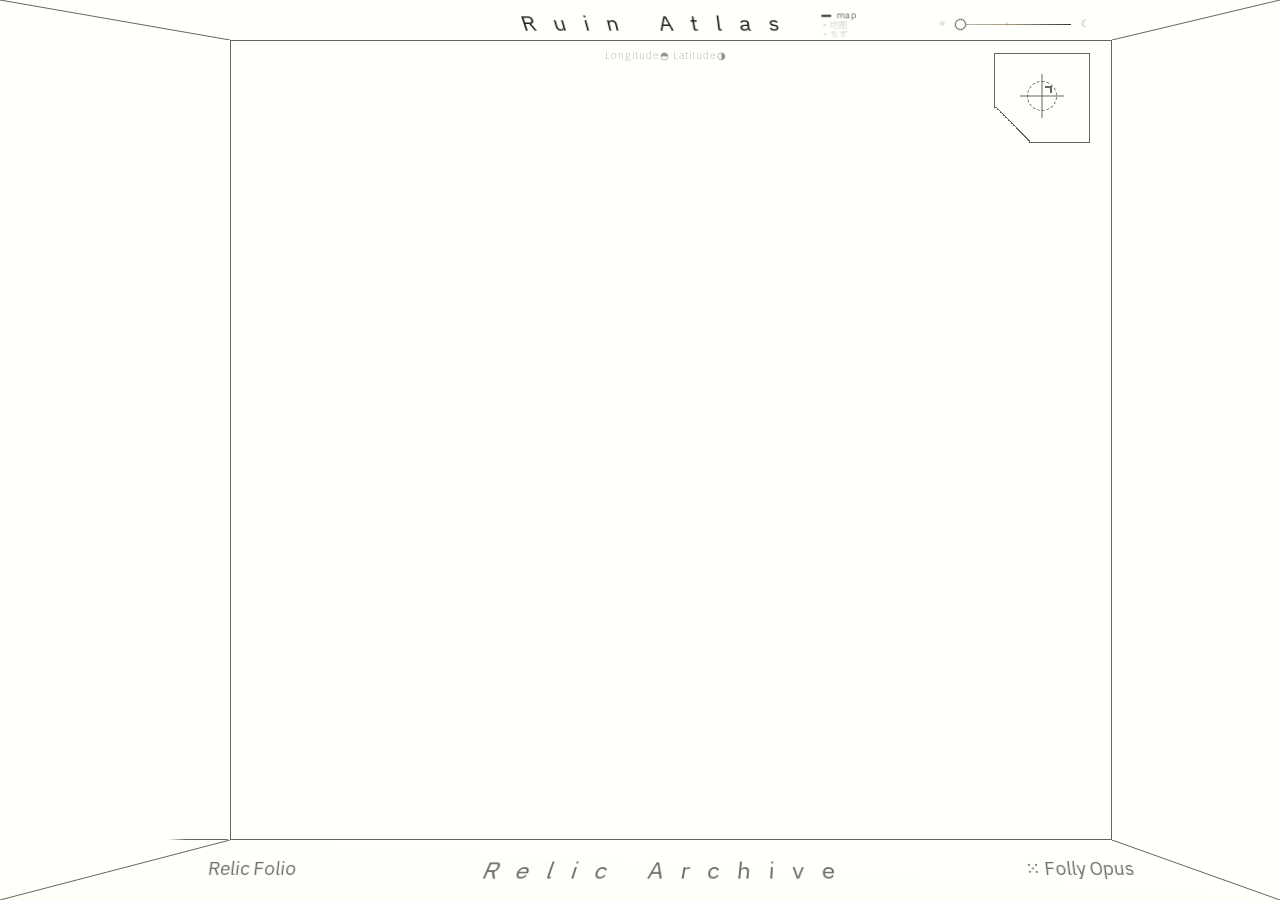
==== commit 43aa998a: "Add files via upload" ====
--- a/index.html
+++ b/index.html
@@ -11,10 +11,8 @@
     <link href="https://fonts.googleapis.com/css2?family=IBM+Plex+Sans+JP:wght@300;400;500&display=swap" rel="stylesheet">
     <link href="https://fonts.googleapis.com/css2?family=IBM+Plex+Mono:wght@300;400;500;600&display=swap" rel="stylesheet">
     <link rel="stylesheet" href="https://unpkg.com/leaflet/dist/leaflet.css" />
-    <link rel="stylesheet" href="style.css?v=2" />
-
-    <script src="https://cdnjs.cloudflare.com/ajax/libs/pdf.js/2.16.105/pdf.min.js"></script>
-    <script>window.pdfjsLib.GlobalWorkerOptions.workerSrc = 'https://cdnjs.cloudflare.com/ajax/libs/pdf.js/2.16.105/pdf.worker.min.js';</script>
+    <link rel="stylesheet" href="style.css?v=79" />
+
 </head>
 
 <body>
@@ -48,6 +46,30 @@
 
             </div>
         </div>
+
+        <div id="compass-thumbnail-frame"
+             class="compass-thumbnail-frame"
+             aria-hidden="true"></div>
+    </div>
+
+
+    <!-- v77 · Shared reading-environment tone -->
+    <div id="main-reader-tone-control" class="main-reader-tone-control">
+        <span class="main-reader-tone-icon" aria-hidden="true">☼</span>
+        <div class="main-reader-tone-track-wrap">
+            <input
+                id="main-reader-tone"
+                class="main-reader-tone-slider"
+                type="range"
+                min="0"
+                max="100"
+                step="1"
+                value="0"
+                aria-label="阅读环境"
+            >
+            <span class="main-reader-tone-warm-mark" aria-hidden="true"></span>
+        </div>
+        <span class="main-reader-tone-icon" aria-hidden="true">☾</span>
     </div>
 
     <div id="title-language-wheel" class="title-wheel-container">
@@ -400,7 +422,7 @@
     <div id="drawer-mask" class="drawer-mask"></div>
 
     <script src="https://unpkg.com/leaflet/dist/leaflet.js"></script>
-    <script src="script.js"></script>
+    <script src="script.js?v=79"></script>
 
     <div id="mobile-left-drawer" class="mobile-side-drawer">
         <div class="mobile-drawer-content" id="mobile-record-list"></div>
@@ -463,11 +485,14 @@
                 <p data-i18n="index_top_title">《墟域图・遗构馆》收录漫游世界时所遇见的人造残构、荒地与被遗忘的地景，并持续建构一个不断扩张的废墟世界。</p>
             </div>
             <div class="index-three-columns">
-                <p data-i18n="index_p1">每一处遗构，都保存着稍纵即逝的「如画美」，也孕育着另一场崩解的开始。这些残构成为《废墟园林》的土壤：作品借用仿古遗迹园林中「人为安排毁灭」的美学，将漫长的风化、侵蚀与坍塌浓缩成一场可被观看、聆听与经历的「自毁终章」。⁙</p>
-                <p data-i18n="index_p2">《废墟园林》透过图形记谱与机关结构，将遗构编排成一件由时间、自然，以及建造之初便已写入结构的崩解共同演奏。当秩序逐渐松动，建筑开始以失去语意的声响、振动与回响演绎自身的崩解；材料也在失去功能后，重新显露物性，以及自然重新介入空间的节律。⁙</p>
+                <p data-i18n="index_p1">每一处遗构，都保存着稍纵即逝的「如画美」，也孕育着另一场崩解的开始。这些残构由此成为墟构师创作《废墟园林》的土壤：作品借用仿古遗迹园林中「人为安排毁灭」的美学，将漫长的风化、侵蚀与坍塌浓缩成一场可被观看、聆听与经历的「自毁终章」。⁙</p>
+                <p data-i18n="index_p2">《废墟园林》透过图形记谱与机关结构，将遗构编排成一件由时间、自然，以及建造之初便已写入结构的崩解共同演奏的乐器。当秩序逐渐松动，建筑开始以失去语意的声响、振动与回响演绎自身的崩解；材料也在失去功能后重新显露物性，自然则重新介入空间的节律。⁙</p>
             </div>
             <div class="index-conclusion">
-                <p data-i18n="index_conclusion">最终，所有影像、声音与遗物重新汇入《遗构馆》，成为持续更新的废墟档案，也共同拼凑出仍未完成的《墟域图》。</p>
+                <p data-i18n="index_conclusion">最终，所有影像、声音与遗物重新汇入《遗构馆》，成为持续更新的废墟档案。它们散落于地图之中，与仍然繁盛的人造景观落在同一张地图之上，如同尚未显现的遗构，共同拼凑出仍未完成的《墟域图》。</p>
+            </div>
+            <div class="index-manifesto-crossref">
+                <a class="index-manifesto-link" href="manifesto.html" data-i18n="index_manifesto_link">［阅读《墟构师宣言》 ↗］</a>
             </div>
             <div class="index-items">
                 <div class="archive-index-system">
@@ -499,6 +524,7 @@
                             <span class="index-tag" data-tag="wall" data-i18n="tag_wall">垣</span>
                             <span class="index-tag" data-tag="fort" data-i18n="tag_fort">堡</span>
                             <span class="index-tag" data-tag="hall" data-i18n="tag_hall">殿</span>
+                            <span class="index-tag" data-tag="sacred" data-i18n="tag_sacred">圣</span>
                             <span class="index-tag" data-tag="tower" data-i18n="tag_tower">塔</span>
                             <span class="index-tag" data-tag="tunnel" data-i18n="tag_tunnel">甬</span>
                             <span class="index-tag" data-tag="column" data-i18n="tag_column">柱</span>
@@ -596,7 +622,8 @@
                         "archive_add": "[Add Record]",
                         "bottom_trigger_ruin": "⁙ Folly Opus",
                         "index_top_title": "“Ruin Atlas · Relic Archive” records man-made remnants, wastelands, and forgotten landscapes encountered while wandering the world, gradually assembling an ever-expanding world of ruins.",
-                        "index_p1": "Each relic preserves a fleeting picturesque beauty while already carrying the beginning of another collapse. These remnants become the ground from which “Folly” grows. Drawing on the garden folly and its aesthetic of deliberately staged ruin, each work condenses long processes of weathering, erosion, and collapse into a final act of self-destruction—something to be seen, heard, and experienced. ⁙",
+                        "index_manifesto_link": "[Read Manifesto of the Ruinwright ↗]",
+                        "index_p1": "Each relic preserves a fleeting picturesque beauty while already carrying the beginning of another collapse. These remnants thus become the ground from which Ruinwrights create “Folly.” Drawing on the garden folly and its aesthetic of deliberately staged ruin, each work condenses long processes of weathering, erosion, and collapse into a final act of self-destruction—something to be seen, heard, and experienced. ⁙",
                         "index_p2": "“Folly” uses graphic scores and mechanical structures to turn each relic into an instrument played by time, nature, and the collapse written into its structure from the moment of construction. As order gradually loosens, architecture begins to perform its own disintegration through sound, vibration, and echo. Freed from their former functions, materials reveal their physical presence, while nature re-enters the rhythm of the space. ⁙",
                         "index_conclusion": "Ultimately, every image, sound, and recovered object returns to the “Relic Archive,” becoming part of a continuously expanding record of ruins. Scattered across the map, these records occupy the same coordinates as landscapes that still appear prosperous and complete; together, they assemble the unfinished “Ruin Atlas.”",
                         "index_title": "— Index —",
@@ -619,6 +646,7 @@
                         "tag_wall": "Wall",
                         "tag_fort": "Fort",
                         "tag_hall": "Palace",
+                        "tag_sacred": "Sacred",
                         "tag_tower": "Tower",
                         "tag_tunnel": "Tunnel",
                         "tag_column": "Column",
@@ -693,6 +721,9 @@
                         "desc_recorded_2022_06_17": "Recorded: 2022.06.17",
                         "desc_recorded_2022_10_01": "Recorded: 2022.10.01",
                         "desc_recorded_2022_10_03": "Recorded: 2022.10.03",
+                        "desc_recorded_2022_11_30": "Recorded: 2022.11.30",
+                        "desc_recorded_2023_10_20": "Recorded: 2023.10.20",
+                        "desc_recorded_2024_02_11": "Recorded: 2024.02.11",
                         "desc_recorded_2023_03_24": "Recorded: 2023.03.24",
                         "desc_recorded_2023_04_06": "Recorded: 2023.04.06",
                         "desc_recorded_2023_06_19": "Recorded: 2023.06.19",
@@ -737,6 +768,9 @@
                         "desc_cliff_fence_1": "Abandoned concrete posts on a grassy mountainside, once used to mark the boundaries of grazing land. As the surface soil erodes and slowly flows downslope day after day, the posts set diagonally into the mountain topple one by one. If even concrete has fallen, the fate of those earthen walls is easy to imagine.",
                         "desc_walled_van": "Courtyard of Glass Thorns: beneath the wall embedded with shards of glass sits an abandoned van. Years of impact and damage have stripped away most of its original form. Only the rubber frame of the windshield remains, with a few splinters of glass still clinging to it.",
                         "desc_aquarium_one_eyed_elf": "The wall coating of the underground shopping arcade has peeled away and grown moldy in the damp. Torn white adhesive wraps around a dark cavity in the concrete, resembling a single ‘eye’ staring outward.",
+                        "desc_midco_object_strip_curtain": "A torn strip curtain still hangs at an opening, as if the threshold of the plant survived after the building itself disappeared. It no longer divides clean from contaminated space; it only sways at the edge of the dump.",
+                        "desc_midco_object_yacht": "An abandoned small yacht has been thrown among tires and scrap. Leisure, once designed for water and movement, is flattened here into the same status as hazardous waste.",
+                        "desc_midco_object_terminal": "A discarded terminal device lies among the debris, detached from whatever system it once served. At this site, even instruments of control and processing have themselves become refuse.",
                         "ui_archive_date": "Archived: ",
                         "ui_auto_nav": "Auto Nav ⌖",
                         "ui_collapse_compass": "[ Collapse Compass ×]",
@@ -757,6 +791,12 @@
                         "site_desc_轨畔孤构": "This was once a repair depot for steam locomotives. The workshops have vanished, but the railway still sends trains into the distance. The concrete structure left behind has gradually become an unvisited industrial mound beside the tracks.",
                         "site_name_残柱林": "Forest of Broken Columns",
                         "site_desc_残柱林": "These trees began as saplings left by an urban plan nearly a century ago. Decades later, a massive tree split under its own weight and its limbs tore through the roof of a stone-columned building. The collapse was not sudden; it had been accumulating since the day the sapling took root. Only when the roof was broken open did it become clear that the thing truly forgotten may have been the tree that never stopped growing.",
+
+                        "site_name_钟寂残堂": "Bell-Silent Church",
+
+                        "site_desc_钟寂残堂": "An abandoned church on the outskirts of Chicago, located in a Black neighborhood south of downtown. A deliberately broken iron fence has become its only entrance. Weeds overgrow the neglected yard, where traces of homeless people having lived there still remain.\n\nThe church has become a ruin. It has lost its bells and stained glass, and also the believers who once clasped hands and prayed together. Lifeless, the church still stands on the outskirts. What miracle is this broken building still waiting for?",
+                        "site_name_毒烬轮冢": "Toxic Tire Pyre",
+                        "site_desc_毒烬轮冢": "This was once the MIDCO I hazardous-waste processing facility: a site used throughout the 1970s to store, reclaim, and dump industrial chemicals, oil drums, tires, and heavy-metal waste. In 1979, a catastrophic fire set off thousands of drums filled with toxic material. The blaze destroyed most of the plant and forced contamination deep into the soil and groundwater. It was later placed on the federal Superfund list; tens of thousands of tons of hazardous material were removed, and the site was sealed and abandoned, leaving behind the long afterlife of an environmental disaster.\n\nWhat stands out today are mounds of discarded truck tires, along with old boats, construction debris, and electronic waste dumped here later. It feels like a field of double abandonment: first, the withdrawal of an industrial system after it burned through itself; second, the city continuing to throw back what it cannot digest. During the visit, the camera’s focusing mechanism failed, and only after the film was developed did it become clear that every image had gone soft. As if the machine-spirit of the camera had resonated with this place of destruction—or as if, among toxic ash and dead tires, some curse had refused to be seen clearly.",
                         "site_name_池骸湾": "Tidal Bathhouse Ruin",
                         "site_desc_池骸湾": "Engineering once drew seawater into the building and domesticated the sea as a bathhouse. Now the sea is taking the structure back, and the building follows the tide rather than its former users. Water continues to erode the pool walls and foundations as rubble and algae spread across the basin. The sea did not simply flood the building; it let the shoreline grow back inside it.",
                         "site_name_褶层湾": "Folded-Strata Bay",
@@ -765,6 +805,8 @@
                         "site_desc_隐染悬里": "Here, destruction has almost no visible form. Houses, roads, shops, and everyday objects remain plainly in place, neither buried by flood nor erased by a single overwhelming disaster. What forced people away was an invisible concentration of radioactive contamination—imperceptible to the eye, yet capable of harming the body. It suspends familiar life in a state of clarity: the hometown remains visible, but can no longer be inhabited and used as before. There is none of the romance of a time capsule, nor the finality of a catastrophe that destroys everything at once. What remains is the prolonged aftermath of technological loss of control: objects have not vanished, yet their relationships with people are gradually severed; the hometown has not disappeared, yet while still visible it slowly becomes a place from which everyday life has been displaced.",
                         "site_name_雾蚀空庐": "Mist-Eroded Hut",
                         "site_desc_雾蚀空庐": "The hut’s windows have already shattered, and mist enters through the openings, drifting across the objects still left inside. The walls continue to define the room, but the boundary between inside and outside no longer holds. Damp air passes through again and again, accelerating mold, corrosion, and peeling surfaces. After people left, the hut did not collapse in a single moment; it keeps aging with every passage of mist, as though the weather outside had entered the building and taken over the work of time.",
+                        "site_name_锈祷圣堂": "Rust-Prayer Sanctuary",
+                        "site_desc_锈祷圣堂": "A church in America’s Rust Belt, born in the most exuberant years of Gary’s steel industry. When it was completed in 1926, it was the largest Methodist church in the American Midwest, with room for three thousand people. Its soaring vaults, ranks of pews, and immense windows made it feel like a sanctuary dedicated to the golden age of industry.\n\nWhen the mills fell silent, the population thinned, and the city declined, the sanctuary emptied with them. Vines climbed across tracery and brick joints while rain and dust slowly took possession of the nave. The bells never returned, and the services ended long ago; yet the building still stands in Gary’s field of ruins, a vast shell that once held a mass for industrial civilization and now contains only its echo.",
                         "site_name_隐阶空墅": "Villa of the Hidden Stair",
                         "site_desc_隐阶空墅": "At a secluded villa that had been sealed off, the door still stood open and the interior was almost completely empty. Even from the courtyard gate, the first thing to catch the eye was an oddly exposed staircase. The main structure of the house appeared complete, yet the stair seemed almost absent from the architecture, making the building look for a moment like a house with no second floor. Only where the wall had been stripped away did the stair reveal itself from within, as though the building had hidden its vertical passage inside the wall. Abandonment had inadvertently sectioned the house open, exposing a structure once concealed beneath its finished surfaces.",
                         "site_name_釉骸拓壁": "Imprinted Membrane",
@@ -876,7 +918,8 @@
                         "archive_add": "[アーカイブ追加]",
                         "bottom_trigger_ruin": "⁙ 廃墟園林・編",
                         "index_top_title": "『墟域図・遺構館』は、世界を彷徨うなかで出会った人工の残構、荒地、そして忘れられた風景を記録し、少しずつ拡張し続ける廃墟の世界を一枚の『墟域図（きょいきず）』として描いている。",
-                        "index_p1": "一つひとつの遺構は、束の間の「ピクチャレスク（絵画的な美）」をとどめながら、すでに次の崩壊の始まりを孕んでいる。それらの残構は『廃墟園林』の土壌となる。庭園のフォリーに見られる「意図的につくられた廃墟」の美学を手がかりに、長い風化、侵食、崩壊の時間を、見ること・聴くこと・体験することのできる一つの「自壊の終章」へと凝縮する。⁙",
+                        "index_manifesto_link": "［『墟構師宣言』を読む ↗］",
+                        "index_p1": "一つひとつの遺構は、束の間の「ピクチャレスク（絵画的な美）」をとどめながら、すでに次の崩壊の始まりを孕んでいる。これらの残構は、墟構師が『廃墟園林』を制作する土壌となる。庭園のフォリーに見られる「意図的につくられた廃墟」の美学を手がかりに、長い風化、侵食、崩壊の時間を、見ること・聴くこと・体験することのできる一つの「自壊の終章」へと凝縮する。⁙",
                         "index_p2": "『廃墟園林』では、図形楽譜と機械構造によって、各遺構を、時間と自然、そして建設の時点から構造に書き込まれていた崩壊そのものが奏でる楽器へと変えていく。秩序が少しずつほどけるにつれ、建築は音、振動、反響によって自らの崩壊を演奏し始める。役割を失った素材は物質そのものの姿を現し、自然は再び空間のリズムへ入り込んでいく。⁙",
                         "index_conclusion": "やがて、すべての映像、音、採集物は『遺構館』へと戻り、更新され続ける廃墟のアーカイブとなる。地図上に散在するそれらは、今なお繁栄し、完成しているように見える人工景観と同じ座標を占めている。そうした記録が重なり合いながら、未完の『墟域図』を少しずつ形づくっていく。",
                         "index_title": "— 索引 —",
@@ -899,6 +942,7 @@
                         "tag_wall": "垣",
                         "tag_fort": "砦",
                         "tag_hall": "殿",
+                        "tag_sacred": "聖",
                         "tag_tower": "塔",
                         "tag_tunnel": "隧",
                         "tag_column": "柱",
@@ -973,6 +1017,9 @@
                         "desc_recorded_2022_06_17": "記録日：2022.06.17",
                         "desc_recorded_2022_10_01": "記録日：2022.10.01",
                         "desc_recorded_2022_10_03": "記録日：2022.10.03",
+                        "desc_recorded_2022_11_30": "記録日：2022.11.30",
+                        "desc_recorded_2023_10_20": "記録日：2023.10.20",
+                        "desc_recorded_2024_02_11": "記録日：2024.02.11",
                         "desc_recorded_2023_03_24": "記録日：2023.03.24",
                         "desc_recorded_2023_04_06": "記録日：2023.04.06",
                         "desc_recorded_2023_06_19": "記録日：2023.06.19",
@@ -1017,6 +1064,9 @@
                         "desc_cliff_fence_1": "草原の斜面に残されたコンクリート柱。もとは牧区の境界を示すためのものだった。表土が日々侵食されながら斜面下方へ流れていくにつれ、山肌に斜めに差し込まれた柱は一本ずつ倒れていく。コンクリートさえ傾き崩れるのなら、あの土壁の行く末は想像に難くない。",
                         "desc_walled_van": "瑠璃棘の庭。ガラス片を埋め込んだ塀の下に、廃棄されたワゴン車が残されている。衝突と損傷を重ね、もとの姿の大半を失っている。フロントガラスはゴム枠だけとなり、そこにわずかなガラス片がまだ貼りついている。",
                         "desc_aquarium_one_eyed_elf": "地下商店街の壁面塗装は湿気によって剥がれ、カビが生えている。裂けた白い接着材が暗いコンクリートの孔を取り囲み、こちらを凝視する「独眼」のように見える。",
+                        "desc_midco_object_strip_curtain": "裂けたストリップカーテンが、建物そのものが消えた後にもなお開口部に垂れ下がっている。かつての工場の閾だけが生き残ったかのようだ。もはや清浄と汚染を分けることはなく、ただ廃棄場の縁で揺れている。",
+                        "desc_midco_object_yacht": "捨てられた小さなヨットが、タイヤとスクラップのあいだに投げ込まれている。水上の移動と余暇のために作られたものが、ここでは危険廃棄物と同じ位相へ押しつぶされている。",
+                        "desc_midco_object_terminal": "捨てられた端末機器が瓦礫のあいだに横たわり、かつて従属していたシステムから切り離されている。この場所では、制御や処理のための装置でさえ、自らがゴミへと変わってしまう。",
                         "ui_archive_date": "アーカイブ：",
                         "ui_auto_nav": "自動ナビ ⌖",
                         "ui_collapse_compass": "[ コンパスを閉じる ×]",
@@ -1037,6 +1087,12 @@
                         "site_desc_轨畔孤构": "ここはかつて蒸気機関車の整備工場だった。工場が姿を消した後も、線路は列車を遠方へ送り続けている。その場に残されたコンクリートの遺構だけが、いつしか線路脇の誰も訪れない工業の小丘となった。",
                         "site_name_残柱林": "残柱の森",
                         "site_desc_残柱林": "この木々は、ほぼ一世紀前の都市計画のなかで残された苗木から育った。数十年後、巨木は自らの重みに耐えきれず折れ、その枝が石柱建築の屋根を引き裂いた。この崩壊は偶然ではない。苗木が根を下ろした日から、長い時間をかけて蓄積されてきたものだった。屋根が木に割られたとき、真に忘れられていたのは、ずっと成長を続けていたその木のほうだったのかもしれない。",
+
+                        "site_name_钟寂残堂": "鐘寂の廃堂",
+
+                        "site_desc_钟寂残堂": "シカゴ郊外、市中心部の南にある黒人地区に建つ廃教会。人為的に壊された鉄柵が唯一の入口となっている。荒れた庭には雑草が生い茂り、ホームレスが暮らしていたわずかな痕跡も残る。\n\n教会はすでに廃墟となり、鐘の音もステンドグラスも、信徒たちが互いに手を取り祈った時間も失った。生気を失った教会はそれでも郊外に立ち続けている。この欠けた建物は、いまもどんな奇跡を待っているのだろう。",
+                        "site_name_毒烬轮冢": "毒燼輪塚",
+                        "site_desc_毒烬轮冢": "ここはかつて MIDCO I（Midwest Industrial Waste Disposal Company）の危険廃棄物処理施設だった。1970年代を通じて、工業化学廃棄物、廃油ドラム、産業用タイヤ、重金属スラグなどの保管・回収・投棄が行われていた場所である。1979 年、毒性廃棄物を満たした無数のドラム缶が大火災で爆発し、施設の大半を焼失させると同時に、汚染を土壌と地下水へ深く押し込んだ。その後この場所は連邦 EPA の Superfund 清掃対象地となり、数万トンの有毒物質が撤去されたが、最終的に封鎖され、放棄され、環境災害の長い残響だけを残した。\n\n現在もっとも目につくのは、丘のように積み上がった廃トラックタイヤであり、その周囲には後年不法投棄された古い船、建設廃材、電子廃棄物が混じっている。ここは二重の放棄を引き受けた場のようだ。ひとつは、自らを焼き尽くした工業システムの撤退。もうひとつは、都市がなお処理しきれない廃棄物を密かにここへ投げ返し続けること。しかもこの廃棄場を撮影した際、カメラのピント機構まで故障し、現像を終えるまで、すべての写真が外れていることに気づかなかった。まるでカメラの機魂がこの破滅の場所と共鳴したかのように。あるいは、毒の燼と死んだタイヤのあいだには、はっきり見られることを拒む何かの呪いが本当に潜んでいたのかもしれない。",
                         "site_name_池骸湾": "潮に還る廃浴場",
                         "site_desc_池骸湾": "人はかつて大規模な土木によって海水を建物へ引き込み、海を一つの浴場として飼い慣らした。いま海は建築を再び自らの内側へ取り戻し、建物は人ではなく潮の満ち引きに従い始めている。潮は池壁と基礎を侵食し、瓦礫と藻が底を覆っていく。海が建物を沈めたのではない。海岸線がもう一度、建物の中へ伸びてきただけなのだ。",
                         "site_name_褶层湾": "褶曲層の湾",
@@ -1045,6 +1101,8 @@
                         "site_desc_隐染悬里": "ここでは、破壊にはほとんど目に見える形がない。家屋、道路、商店、生活用品ははっきりとその場に残り、洪水に埋もれたわけでも、一度の大災害で消え去ったわけでもない。人びとを遠ざけたのは、目には見えないまま身体を傷つけうる高濃度の放射性汚染だった。それは、見慣れた日常を透明なまま宙吊りにする。故郷は視界のなかに残っているのに、以前と同じように住み、使うことができない。ここにはタイムカプセルのようなロマンも、すべてを一瞬で破壊する天災の完結性もない。残っているのは、技術が制御を失ったあとに続く長い後始末である。物は消えていないのに、人との関係だけが少しずつ断たれ、故郷は見えるまま、日常生活だけを失っていく。",
                         "site_name_雾蚀空庐": "霧蝕の空屋",
                         "site_desc_雾蚀空庐": "小屋の窓はすでに割れ、霧がその隙間から室内へ入り込み、残された物のあいだをゆっくりと通り抜けていく。壁はなお部屋の輪郭を保っているが、内と外を隔てる機能はもう失われている。湿った空気が繰り返し流れ込み、カビや錆、表面の剥離を加速させる。人が去ったあと、この小屋は一度に壊れたのではなく、霧が通り抜けるたびに少しずつ老いていく。まるで外の天候が建物の内部へ入り込み、時間の仕事を引き継いだかのようだ。",
+                        "site_name_锈祷圣堂": "錆祈の聖堂",
+                        "site_desc_锈祷圣堂": "アメリカのラストベルトに残る一つの教会。Gary の鉄鋼産業が最も繁栄していた時代に生まれ、1926 年の竣工当時には、中西部最大のメソジスト教会として三千人を収容できた。高く持ち上がるヴォールト、並ぶ長椅子、巨大な採光窓は、それを工業黄金時代に捧げられた聖堂のように見せている。\n\nやがて製鉄所が沈黙し、人口が流出し、都市が衰退すると、この聖堂もまた空になった。蔓草は窓のトレーサリーや煉瓦の継ぎ目を這い、雨と埃がゆっくりと祈りの空間を引き継いでいく。鐘の音は戻らず、礼拝もすでに終わった。それでも建物だけは Gary の廃墟の風景のなかに巨大な量塊として立ち続け、かつて工業文明のためのミサを抱えていた空洞として、いまはその残響だけを宿している。",
                         "site_name_隐阶空墅": "隠し階段の空邸",
                         "site_desc_隐阶空墅": "人里離れた場所にあるこの別荘はすでに封鎖されているが、扉だけは開いたままで、内部はほとんど空になっている。庭の門からまず目に入るのは、奇妙に露出した階段である。建物の主要構造はすでに完成しているように見えるのに、階段だけが建築から欠落していたかのようで、一瞬、二階のない家のようにさえ見える。壁面が剥がれた場所で初めて、その内部に隠されていた階段が姿を現す。まるで建物が垂直動線そのものを壁の中へ隠していたかのようだ。廃墟化によって壁が偶然に切り開かれ、仕上げの下に隠されていた構造だけが露出した。",
                         "site_name_釉骸拓壁": "遺骸を写す膜",
@@ -1156,7 +1214,8 @@
                         "archive_add": "[添加档案]",
                         "bottom_trigger_ruin": "⁙废墟园林・编",
                         "index_top_title": "《墟域图・遗构馆》收录漫游世界时所遇见的人造残构、荒地与被遗忘的地景，并持续建构一个不断扩张的废墟世界。",
-                        "index_p1": "每一处遗构，都保存着稍纵即逝的「如画美」，也孕育着另一场崩解的开始。这些残构成为《废墟园林》的土壤：作品借用仿古遗迹园林中「人为安排毁灭」的美学，将漫长的风化、侵蚀与坍塌浓缩成一场可被观看、聆听与经历的「自毁终章」。⁙",
+                        "index_manifesto_link": "［阅读《墟构师宣言》 ↗］",
+                        "index_p1": "每一处遗构，都保存着稍纵即逝的「如画美」，也孕育着另一场崩解的开始。这些残构由此成为墟构师创作《废墟园林》的土壤：作品借用仿古遗迹园林中「人为安排毁灭」的美学，将漫长的风化、侵蚀与坍塌浓缩成一场可被观看、聆听与经历的「自毁终章」。⁙",
                         "index_p2": "《废墟园林》透过图形记谱与机关结构，将遗构编排成一件由时间、自然，以及建造之初便已写入结构的崩解共同演奏的乐器。当秩序逐渐松动，建筑开始以失去语意的声响、振动与回响演绎自身的崩解；材料也在失去功能后重新显露物性，自然则重新介入空间的节律。⁙",
                         "index_conclusion": "最终，所有影像、声音与遗物重新汇入《遗构馆》，成为持续更新的废墟档案。它们散落于地图之中，与仍然繁盛的人造景观落在同一张地图之上，如同尚未显现的遗构，共同拼凑出仍未完成的《墟域图》。",
                         "index_title": "— 索引 —",
@@ -1179,6 +1238,7 @@
                         "tag_wall": "垣",
                         "tag_fort": "堡",
                         "tag_hall": "殿",
+                        "tag_sacred": "圣",
                         "tag_tower": "塔",
                         "tag_tunnel": "甬",
                         "tag_column": "柱",
@@ -1253,6 +1313,9 @@
                         "desc_recorded_2022_06_17": "记录时间：2022.06.17",
                         "desc_recorded_2022_10_01": "记录时间：2022.10.01",
                         "desc_recorded_2022_10_03": "记录时间：2022.10.03",
+                        "desc_recorded_2022_11_30": "记录时间：2022.11.30",
+                        "desc_recorded_2023_10_20": "记录时间：2023.10.20",
+                        "desc_recorded_2024_02_11": "记录时间：2024.02.11",
                         "desc_recorded_2023_03_24": "记录时间：2023.03.24",
                         "desc_recorded_2023_04_06": "记录时间：2023.04.06",
                         "desc_recorded_2023_06_19": "记录时间：2023.06.19",
@@ -1297,6 +1360,9 @@
                         "desc_cliff_fence_1": "草原山坡上废弃的水泥柱，原本用来标记牧区边界。随着地表土壤日复一日地向下侵蚀流动，斜插在山体里的柱子逐一倾覆。连水泥都已倾颓，那些土墙的命运可想而知。",
                         "desc_walled_van": "琉棘庭：在嵌着玻璃碎片的围墙下，有一辆废弃的面包车。它历经撞击与毁坏，失去了大部分原有的样子。前挡风玻璃只剩一圈橡胶框，上面还粘着零星的碎玻璃。",
                         "desc_aquarium_one_eyed_elf": "地下商场的墙面涂层因潮湿剥落、发霉，撕裂的白胶包裹着深色的混凝土孔洞，像一只凝视着的“独眼”。",
+                        "desc_midco_object_strip_curtain": "一道残破的条帘仍悬在开口前，仿佛建筑消失后，只剩工厂的“门槛”还留在原地。它不再划分洁净与污染，只是在垃圾场的边缘轻轻摇晃。",
+                        "desc_midco_object_yacht": "一艘废弃的小艇被丢在轮胎与废料之间。原本属于水面与休闲的物件，在这里被压扁成与危险废物同等的命运。",
+                        "desc_midco_object_terminal": "一件被弃置的终端设备躺在废料之间，与它曾服务的系统彻底断开了关系。在这里，连用于控制与处理的机器本身，也已经沦为废物。",
                         "ui_archive_date": "归档: ",
                         "ui_auto_nav": "自动导航 ⌖",
                         "ui_collapse_compass": "[ 收起罗盘 ×]",
@@ -1317,6 +1383,12 @@
                         "site_desc_轨畔孤构": "这里曾是蒸汽机车的维修工场。工场消失后，铁轨仍将列车送往远方，而留在原地的混凝土遗构，渐渐成为铁路旁一座无人光顾的工业废丘。",
                         "site_name_残柱林": "残柱林",
                         "site_desc_残柱林": "这片树木来自近百年前城市规划时留下的树苗。数十年后，巨树因自身重量折裂，枝干劈开了石柱建筑的屋顶。这场坍塌并非偶然，而是从树苗落地那天便开始累积。当人们惊讶于屋顶被巨树劈开时，才发现真正被遗忘的，或许一直都是那棵不断长大的树。",
+
+                        "site_name_钟寂残堂": "钟寂残堂",
+
+                        "site_desc_钟寂残堂": "芝加哥郊外的一座废弃教堂，坐落在市中心以南的黑人区，被人为破坏的铁栅栏成为了唯一的入口。破旧的院子里杂草丛生，还有些许流浪汉生活过的痕迹。\n\n教堂已成废墟，失去了钟声和彩绘玻璃，也失去了信徒相互握手祷告。没有了生机的教堂依旧耸立在郊外，残缺的建筑又在等待什么奇迹呢？",
+                        "site_name_毒烬轮冢": "毒烬轮冢",
+                        "site_desc_毒烬轮冢": "这里曾是 MIDCO I 危险废弃物处理厂：一片在 20 世纪 70 年代用来储存、回收和堆放工业化学废料、废旧油桶、工业轮胎与重金属渣滓的场所。1979 年，一场毁灭性大火引爆了成千上万个装满毒废料的油桶，火焰烧毁了大部分厂房，也把污染压入了土壤与地下水之中。此后它被列入 Superfund 清理名单，数万吨有毒物质被移除，场地被彻底封禁废弃，只留下灾难迟迟不散的后果。\n\n如今这里最醒目的，是堆积如丘的废弃卡车轮胎，以及后来持续被偷倒进来的旧船、建筑垃圾和电子废料。它像一座同时容纳两次遗弃的场：第一次是工业体系在焚毁自身之后的退出，第二次是城市继续把无法消化的废物偷偷抛回此处。偏偏在拍摄这片垃圾场时，相机的对焦机构也恰好失灵，直到洗出胶卷才发现所有影像都失了焦。仿佛相机的机魂与这片充满毁灭的场所产生了共振；又或者，在毒烬与废轮之间，确有某种诅咒拒绝被清楚看见。",
                         "site_name_池骸湾": "池骸湾",
                         "site_desc_池骸湾": "人们曾以巨大的工程将海水引入建筑，把海洋驯服成一座浴场；如今，海重新将建筑收回体内，建筑开始遵循潮汐，而非人们。潮水持续侵蚀池壁与地基，碎石与绿藻逐渐覆满池底。海没有淹没建筑，只是让海岸重新长进了建筑里。",
                         "site_name_褶层湾": "褶层湾",
@@ -1325,6 +1397,8 @@
                         "site_desc_隐染悬里": "这里的毁灭几乎没有形状。房屋、道路、商店与生活用品仍清晰地留在原处，没有被洪水掩埋，也没有在一场彻底的灾难中消失；真正迫使人离开的，是一种无法被肉眼辨认、却足以伤害生命的放射性污染。它将熟悉的日常悬置在透明之中，使人能够清楚看见自己的故乡，却无法再像过去那样进入、居住和使用它。这里没有时间胶囊式的浪漫，也不是一场瞬间完成的自然灾害，而是技术失控之后留下的一场漫长善后：物件没有消失，却逐渐失去与人的关系；故乡没有消失，却在人仍然看得见的时候，一点点失去原本的日常生活。",
                         "site_name_雾蚀空庐": "雾蚀空庐",
                         "site_desc_雾蚀空庐": "小屋的窗户已经破裂，雾从缺口穿入室内，掠过那些仍留在原处的物件。墙体仍维持着房间的边界，但内外之间早已失去阻隔；潮湿的空气反复进入，使霉斑、锈蚀与剥落不断加速。人离开后，这间小屋没有在某个瞬间毁坏，而是在一次次雾的穿行中继续老去，仿佛外部的天气已经进入建筑内部，替时间接管了这里。",
+                        "site_name_锈祷圣堂": "锈祷圣堂",
+                        "site_desc_锈祷圣堂": "美国铁锈带的一座教堂，诞生于 Gary 钢铁工业最炽盛的年代。1926 年建成时，它曾是美国中西部最大的卫理公会教堂，可容纳三千人。高耸的拱顶、成排的长椅与巨大的采光窗，使它更像一座献给工业黄金时代的圣殿。\n\n当钢厂停火、人口流失、城市衰退，这座圣堂也随之空下来。藤蔓沿着窗花与砖缝攀爬，雨水和尘埃缓慢接管了祈祷厅。钟声没有回来，礼拜也早已结束；唯有建筑仍以巨大的体量站在 Gary 的废墟背景里，像一具曾为工业文明举行弥撒、如今只剩回声的空壳。",
                         "site_name_隐阶空墅": "隐阶空墅",
                         "site_desc_隐阶空墅": "一座位于偏僻处、已经查封的别墅，门却仍敞开着，室内几乎被清空。站在院门外，最先看见的是那段异常的楼梯：房屋主体似乎已经完成，楼梯却像原本并不存在，整栋建筑一度显得像一座没有二层的房子。直到墙体被剥开，梯段才从其中显露出来，仿佛建筑曾把自己的垂直通道藏进墙里。废弃之后，剥落的墙面反而替房屋完成了一次意外的剖切，使原本被表面隐藏的结构重新暴露。",
                         "site_name_釉骸拓壁": "釉骸拓壁",
--- a/style.css
+++ b/style.css
@@ -2557,16 +2557,17 @@
 }
 .position-left {
     left: -38px;
-    bottom: 540px;
+    bottom: 555px;
 }
 .position-right {
     right: -101px;
     bottom: 120px;
+    --garden-extract-top: -233px;
 }
 .archive-doc {
     position: absolute;
     width: 240px;
-    height: 490px;
+    height: 505px;
     background: rgba(255, 255, 255, 1);
     border: 1px solid rgba(0, 0, 0, 0.5);
     padding: 12px;
@@ -2649,7 +2650,7 @@
         }
 .position-right .archive-doc.extracted {
     transform: translateX(-230px) skewY(1.5deg) !important;
-    top: -233px !important;
+    top: var(--garden-extract-top, -233px) !important;
     bottom: auto !important;
     margin-top: 0 !important;
     box-shadow: 10px 10px 30px rgba(0,0,0,0.3);
@@ -5067,3 +5068,1040 @@
 .doc-secondary-inline .doc-secondary-recorder-name {
     color: inherit;
 }
+
+
+/* v48 · preserve authored paragraph breaks in site descriptions */
+.drawer-description .desc-text { white-space: pre-line; }
+
+
+/* ========================================================================== */
+/* v50 · Sliding archive-document stack                                       */
+/* ========================================================================== */
+
+/* The record stack now owns the full viewport as a positioning rail.  The
+   right-side garden stack keeps its original fixed-bottom behaviour. */
+#stack-record.position-left {
+    top: 0;
+    bottom: auto;
+    width: 270px;
+    height: 100vh;
+    pointer-events: none;
+}
+
+#stack-record .archive-doc {
+    pointer-events: auto;
+    will-change: top, left, transform;
+    transition:
+        top 0.34s cubic-bezier(0.19, 1, 0.22, 1),
+        left 0.34s cubic-bezier(0.19, 1, 0.22, 1),
+        transform 0.4s cubic-bezier(0.19, 1, 0.22, 1),
+        background 0.3s,
+        color 0.3s;
+}
+
+/* Flat files are deliberately quiet: their exposed top strips remain readable,
+   while they do not jump upward individually when the cursor passes over them. */
+#stack-record .archive-doc.stack-flat-top:hover,
+#stack-record .archive-doc.stack-flat-bottom:hover {
+    transform: none;
+}
+
+#stack-record .archive-doc.stack-fan:hover:not(.extracted) {
+    transform: translateY(-8px);
+}
+
+/* Extracted cards still use the pre-v50 pull-out destination.  The slider is
+   paused while one is extracted, so the physical-document illusion stays solid. */
+#stack-record .archive-doc.extracted {
+    pointer-events: auto;
+}
+
+@media (max-width: 768px) {
+    #stack-record.position-left {
+        height: 0;
+    }
+}
+
+
+/* ========================================================================== */
+/* v52 · Longer record sheets + performance pass                              */
+/* ========================================================================== */
+
+/* The left record sheets now extend far enough past the lower frame corner,
+   so the diagonal stack never exposes a short paper edge. Right garden cards
+   intentionally keep their previous dimensions. */
+#stack-record .archive-doc {
+    height: 640px;
+    top: 0 !important;
+    left: 0 !important;
+
+    /* v50 animated top + left + transform simultaneously for every sheet.
+       v52 uses compositor-only transforms and a transition shorter than the
+       160ms stack step, eliminating overlapping animation queues. */
+    will-change: auto;
+    transform: translate3d(var(--stack-x, 0px), var(--stack-y, 0px), 0);
+    transition:
+        transform 0.135s cubic-bezier(0.22, 0.72, 0.2, 1),
+        background 0.22s ease,
+        color 0.22s ease;
+    box-shadow: 0 -1px 3px rgba(0,0,0,0.045);
+}
+
+#stack-record .archive-doc.stack-flat-top,
+#stack-record .archive-doc.stack-flat-bottom {
+    box-shadow: 0 -1px 1px rgba(0,0,0,0.035);
+}
+
+#stack-record .archive-doc.stack-flat-top:hover,
+#stack-record .archive-doc.stack-flat-bottom:hover {
+    transform: translate3d(var(--stack-x, 0px), var(--stack-y, 0px), 0);
+}
+
+#stack-record .archive-doc.stack-fan:hover:not(.extracted) {
+    transform: translate3d(
+        var(--stack-x, 0px),
+        calc(var(--stack-y, 0px) - 8px),
+        0
+    );
+}
+
+/* Extraction remains an actual sheet pulled from its original z layer.
+   The !important transform intentionally overrides the stack transform. */
+#stack-record.position-left .archive-doc.extracted {
+    top: var(--record-extract-top, 18px) !important;
+    left: 0 !important;
+    height: 640px;
+    transform: translateX(200px) skewY(-1.5deg) !important;
+    transition:
+        transform 0.4s cubic-bezier(0.19, 1, 0.22, 1),
+        top 0.4s cubic-bezier(0.19, 1, 0.22, 1),
+        background 0.22s ease,
+        color 0.22s ease;
+    will-change: auto;
+}
+
+/* Avoid promoting every Leaflet image copy for the entire zoom lifetime.
+   Leaflet itself already translates them efficiently. */
+.leaflet-zoom-anim .leaflet-image-layer {
+    will-change: auto;
+}
+
+@media (max-width: 768px) {
+    #stack-record .archive-doc,
+    #stack-record.position-left .archive-doc.extracted {
+        height: 505px;
+    }
+}
+
+
+/* ========================================================================== */
+/* v55 · Smooth return path for extracted record sheets                       */
+/* ========================================================================== */
+
+/* Do not remove .extracted at the beginning of the return animation.
+   Instead, .retracting overrides only the destination values while the card
+   is still in the extracted coordinate system. This prevents the old one-frame
+   jump to the top of #stack-record before the compositor transition begins. */
+#stack-record.position-left .archive-doc.extracted.retracting {
+    top: 0 !important;
+    left: 0 !important;
+    transform: translate3d(var(--stack-x, 0px), var(--stack-y, 0px), 0) !important;
+    box-shadow: 0 -1px 3px rgba(0,0,0,0.045);
+    background: rgba(255,255,255,1);
+    backdrop-filter: blur(0);
+    -webkit-backdrop-filter: blur(0);
+    transition:
+        transform 0.46s cubic-bezier(0.19, 1, 0.22, 1),
+        top 0.46s cubic-bezier(0.19, 1, 0.22, 1),
+        box-shadow 0.32s ease,
+        background 0.32s ease,
+        backdrop-filter 0.32s ease;
+}
+
+
+/* ==========================================================================
+   v58 · Preserve full art; remove archive-document shadow only
+   ========================================================================== */
+.archive-doc,
+.archive-doc.extracted,
+#stack-record .archive-doc,
+#stack-record .archive-doc.stack-flat-top,
+#stack-record .archive-doc.stack-flat-bottom,
+#stack-record.position-left .archive-doc.extracted,
+#stack-record.position-left .archive-doc.extracted.retracting {
+    box-shadow: none !important;
+}
+
+/* v62 · source note + compact manifesto cross-reference */
+.index-top-title {
+    margin-top: -15px;
+}
+.index-conclusion {
+    margin-bottom: 14px;
+}
+.index-manifesto-crossref {
+    width: 100%;
+    margin: 0 0 13px;
+    text-align: center;
+    display: flex;
+    flex-direction: column;
+    align-items: center;
+}
+.index-manifesto-link {
+    display: inline-block;
+    color: #111;
+    text-decoration: none;
+    font: 300 10px/1.45 "IBM Plex Mono", "IBM Plex Sans JP", monospace;
+    letter-spacing: .45px;
+    opacity: .48;
+    transition: opacity .18s ease, letter-spacing .18s ease;
+}
+.index-manifesto-link:hover,
+.index-manifesto-link:focus-visible {
+    opacity: .92;
+    letter-spacing: .75px;
+    text-decoration: underline;
+    text-underline-offset: 4px;
+}
+@media (max-width: 1100px) {
+    .index-top-title { margin-top: -15px !important; }
+    .index-conclusion { margin-bottom: 11px !important; }
+    .index-manifesto-crossref { margin: 0 0 11px; }
+}
+@media (max-width: 768px) {
+    .index-top-title { margin-top: -10px !important; }
+    .index-conclusion { margin-bottom: 9px !important; }
+    .index-manifesto-crossref { margin: 0 0 9px; }
+    .index-manifesto-link { font-size: 9px; }
+}
+
+
+/* ==========================================================================
+   v72 · Static thumbnail previews
+   --------------------------------------------------------------------------
+   Authored WebP files only.  No runtime generation or source-photo fallback.
+   Each preview image remains at its native authored display size: 128×128 px.
+   ========================================================================== */
+
+.archive-doc-thumbnail {
+    display: none;
+    width: 128px;
+    height: 128px;
+    padding: 6px;
+    box-sizing: content-box;
+    border: 1px solid rgba(0, 0, 0, 0.28);
+    background: rgba(255, 255, 255, 0.22);
+    overflow: hidden;
+    pointer-events: none;
+}
+
+.archive-doc.extracted.has-thumbnail .archive-doc-thumbnail.has-image {
+    display: flex;
+    align-items: center;
+    justify-content: center;
+}
+
+.position-left .archive-doc-thumbnail {
+    margin-left: auto;
+    margin-right: 0;
+}
+
+.position-right .archive-doc-thumbnail {
+    margin-left: 0;
+    margin-right: auto;
+}
+
+.site-preview-thumbnail {
+    display: block;
+    width: 128px;
+    height: 128px;
+    max-width: none;
+    max-height: none;
+    object-fit: cover;
+    flex: 0 0 128px;
+    pointer-events: none;
+}
+
+/* The thumbnail is inserted immediately below the site title.  Once a card is
+   open, tighten the old large archival spacers so title + image + metadata +
+   navigation still read as one sheet. */
+.archive-doc.extracted.has-thumbnail > .doc-meta:first-child {
+    margin-bottom: 28px;
+}
+
+.archive-doc.extracted.has-thumbnail .doc-title {
+    margin-bottom: 14px;
+}
+
+.archive-doc.extracted.has-thumbnail .archive-doc-thumbnail {
+    margin-bottom: 20px;
+}
+
+.archive-doc.extracted.has-thumbnail .doc-identity-meta {
+    margin-top: 0;
+    margin-bottom: 22px;
+}
+
+.archive-doc.extracted.has-thumbnail .doc-coordinate-meta {
+    margin-top: 0;
+    margin-bottom: 10px !important;
+}
+
+/* The right Ruin Garden sheet must rise farther because its native 505px paper
+   now contains a real 128px preview.  Keep the left Record sheet's v54
+   reference at the former -233px so its authored extraction height does not
+   move just because the right sheet moved. */
+.position-right {
+    --garden-extract-top: -330px;
+    --record-reference-garden-extract-top: -233px;
+}
+
+/* Global compass thumbnail: independent framed specimen directly below the
+   expanded module, matching the supplied effect drawing. */
+.compass-thumbnail-frame {
+    position: absolute;
+    top: calc(100% + 12px);
+    right: 0;
+    display: none;
+    width: 128px;
+    height: 128px;
+    padding: 8px;
+    box-sizing: content-box;
+    align-items: center;
+    justify-content: center;
+    overflow: hidden;
+    border: 1px solid rgba(0, 0, 0, 0.30);
+    background: rgba(255, 255, 255, 0.50);
+    backdrop-filter: blur(1.5px);
+    -webkit-backdrop-filter: blur(1.5px);
+    pointer-events: none;
+}
+
+.global-compass-module.expanded .compass-thumbnail-frame.has-image {
+    display: flex;
+}
+
+/* Portrait/landscape phone layouts already suppress the full wheel; do not
+   introduce a 128px preview into that compact compass trigger. */
+@media (max-width: 768px),
+       (max-width: 950px) and (max-height: 520px) {
+    .compass-thumbnail-frame {
+        display: none !important;
+    }
+}
+
+
+/* v73 · Archive Doc preview is ~30% smaller than the authored 128px source. */
+.archive-doc-thumbnail {
+    width: 90px;
+    height: 90px;
+    padding: 5px;
+}
+
+.archive-doc-thumbnail .site-preview-thumbnail {
+    width: 90px;
+    height: 90px;
+    flex-basis: 90px;
+}
+
+/* v73 · Compass preview sits around the screen's vertical center instead of
+   immediately beneath the compass module. */
+.compass-thumbnail-frame {
+    position: fixed;
+    top: 50vh;
+    right: 28px;
+    transform: translateY(-50%);
+}
+
+
+/* ==========================================================================
+   v75 · Thumbnail spacing / size / compass alignment
+   ========================================================================== */
+
+/* Archive Doc: keep the 90×90 preview, but give it more breathing room
+   above and below. */
+.archive-doc.extracted.has-thumbnail .doc-title {
+    margin-bottom: 26px;
+}
+
+.archive-doc.extracted.has-thumbnail .archive-doc-thumbnail {
+    margin-bottom: 30px;
+}
+
+/* Compass preview now uses the same visual size as Archive Doc previews. */
+.compass-thumbnail-frame {
+    width: 90px;
+    height: 90px;
+    padding: 5px;
+
+    /* Align its OUTER right edge with the fixed Global Compass Module. */
+    right: 190px;
+
+    /* Keep the v73 vertical placement around the viewport centre. */
+    top: 50vh;
+    transform: translateY(-50%);
+}
+
+.compass-thumbnail-frame .site-preview-thumbnail {
+    width: 90px;
+    height: 90px;
+    flex-basis: 90px;
+}
+
+/* Compact layouts already hide the desktop compass preview. */
+@media (max-width: 768px),
+       (max-width: 950px) and (max-height: 520px) {
+    .compass-thumbnail-frame {
+        display: none !important;
+    }
+}
+
+
+/* ==========================================================================
+   v76 · Compass thumbnail motion
+   ========================================================================== */
+
+/* Move the compass preview about 60px above the v75 position. */
+.compass-thumbnail-frame {
+    top: calc(50vh - 60px);
+
+    /* Keep the element mounted for exit animation. */
+    display: flex;
+    opacity: 0;
+    visibility: hidden;
+    pointer-events: none;
+
+    /* Slight downward offset while hidden makes the opening motion feel
+       connected to the expanding compass module. */
+    transform: translateY(calc(-50% + 8px));
+
+    transition:
+        opacity 360ms ease,
+        transform 420ms cubic-bezier(.19, 1, .22, 1),
+        visibility 0s linear 420ms;
+}
+
+/* Only reveal the preview when the compass itself is expanded AND the image
+   has actually loaded. */
+.global-compass-module.expanded .compass-thumbnail-frame.has-image {
+    opacity: 1;
+    visibility: visible;
+    transform: translateY(-50%);
+
+    transition:
+        opacity 420ms ease 70ms,
+        transform 460ms cubic-bezier(.19, 1, .22, 1) 40ms,
+        visibility 0s linear 0s;
+}
+
+/* v75 used display:flex here; v76 keeps the frame mounted so it can fade out. */
+.global-compass-module:not(.expanded) .compass-thumbnail-frame {
+    opacity: 0;
+    visibility: hidden;
+}
+
+/* Compact layouts still suppress the desktop compass preview entirely. */
+@media (max-width: 768px),
+       (max-width: 950px) and (max-height: 520px) {
+    .compass-thumbnail-frame {
+        display: none !important;
+    }
+}
+
+
+/* ==========================================================================
+   v77 · Main Atlas reading environment
+   ========================================================================== */
+
+:root {
+    --reader-bg: #fffffb;
+    --reader-paper: #fffffb;
+    --reader-paper-95: rgba(255,255,251,.95);
+    --reader-paper-90: rgba(255,255,251,.90);
+    --reader-paper-85: rgba(255,255,251,.85);
+    --reader-paper-80: rgba(255,255,251,.80);
+    --reader-paper-55: rgba(255,255,251,.55);
+    --reader-paper-30: rgba(255,255,251,.30);
+    --reader-text: #1c1c1a;
+    --reader-text-85: rgba(28,28,26,.85);
+    --reader-text-67: rgba(28,28,26,.67);
+    --reader-muted: #676761;
+    --reader-muted-70: rgba(103,103,97,.70);
+    --reader-faint: #a9a9a0;
+    --reader-line: #cdcdc5;
+    --reader-line-strong: #666660;
+    --reader-marker: #111;
+    --reader-marker-soft: rgba(17,17,17,.20);
+    --reader-shadow: rgba(0,0,0,.12);
+    --reader-thumb-brightness: 1;
+    --reader-thumb-contrast: 1;
+}
+
+/* ---------- continuous tone control ---------- */
+
+.main-reader-tone-control {
+    position: fixed;
+    top: 9px;
+    right: 190px;
+    z-index: 1004;
+    display: flex;
+    align-items: center;
+    gap: 7px;
+    height: 30px;
+    color: var(--reader-muted);
+    user-select: none;
+    pointer-events: auto;
+}
+
+.main-reader-tone-icon {
+    width: 12px;
+    text-align: center;
+    font: 300 10px/1 "IBM Plex Mono", "IBM Plex Sans JP", monospace;
+    color: var(--reader-muted);
+    opacity: .62;
+    pointer-events: none;
+}
+
+.main-reader-tone-track-wrap {
+    position: relative;
+    width: 116px;
+    height: 30px;
+    display: grid;
+    align-items: center;
+}
+
+.main-reader-tone-slider {
+    position: relative;
+    z-index: 2;
+    appearance: none;
+    -webkit-appearance: none;
+    width: 116px;
+    height: 30px;
+    margin: 0;
+    padding: 0;
+    border: 0;
+    background: transparent;
+    outline: none;
+    cursor: ew-resize !important;
+    pointer-events: auto;
+    touch-action: pan-y;
+}
+
+.main-reader-tone-slider::-webkit-slider-runnable-track {
+    height: 1px;
+    background:
+        linear-gradient(
+            90deg,
+            #bdbdb6 0%,
+            #aa9b7e 45%,
+            #77756d 67%,
+            #343630 100%
+        );
+}
+
+.main-reader-tone-slider::-moz-range-track {
+    height: 1px;
+    border: 0;
+    background:
+        linear-gradient(
+            90deg,
+            #bdbdb6 0%,
+            #aa9b7e 45%,
+            #77756d 67%,
+            #343630 100%
+        );
+}
+
+.main-reader-tone-slider::-webkit-slider-thumb {
+    -webkit-appearance: none;
+    width: 11px;
+    height: 11px;
+    margin-top: -5px;
+    border-radius: 50%;
+    border: 1px solid var(--reader-line-strong);
+    background: var(--reader-paper);
+    box-shadow: 0 0 0 1px var(--reader-shadow);
+}
+
+.main-reader-tone-slider::-moz-range-thumb {
+    width: 11px;
+    height: 11px;
+    border-radius: 50%;
+    border: 1px solid var(--reader-line-strong);
+    background: var(--reader-paper);
+    box-shadow: 0 0 0 1px var(--reader-shadow);
+}
+
+.main-reader-tone-slider.is-dragging::-webkit-slider-thumb {
+    box-shadow: 0 0 0 3px var(--reader-shadow);
+}
+
+.main-reader-tone-slider.is-dragging::-moz-range-thumb {
+    box-shadow: 0 0 0 3px var(--reader-shadow);
+}
+
+.main-reader-tone-warm-mark {
+    position: absolute;
+    left: 45%;
+    top: 13px;
+    width: 1px;
+    height: 4px;
+    background: var(--reader-line-strong);
+    opacity: .42;
+    transform: translateX(-.5px);
+    pointer-events: none;
+}
+
+/* ---------- atlas ground / architectural frame ---------- */
+
+html,
+body,
+#map,
+.leaflet-container {
+    background: var(--reader-bg) !important;
+    color: var(--reader-text);
+}
+
+#main-viewport-frame {
+    border-color: var(--reader-line-strong);
+}
+
+.perspective-line line,
+.drawer-perspective-line line,
+#drawer-opened-bottom-decor .drawer-perspective-line line {
+    stroke: var(--reader-line-strong) !important;
+}
+
+#top-title,
+#coords,
+#bottom-labels,
+.bottom-decor-labels,
+.map-init-hint,
+.map-nav-hint,
+#map-dir-hint {
+    color: var(--reader-text-67) !important;
+}
+
+#coords,
+.map-init-hint,
+.map-nav-hint,
+#map-dir-hint {
+    color: var(--reader-muted-70) !important;
+}
+
+/* ---------- multilingual title wheel ---------- */
+
+.wheel-item,
+.wheel-item.active,
+.title-wheel-container:hover .wheel-item.active {
+    color: var(--reader-text) !important;
+    text-shadow: 0 0 9px var(--reader-paper) !important;
+}
+
+.wheel-dot,
+.indicator-row .wheel-dot,
+.indicator-row.active .wheel-dot {
+    background: var(--reader-text) !important;
+}
+
+.wheel-dot.active,
+.indicator-row.active .wheel-dot {
+    box-shadow: 0 0 6px var(--reader-paper) !important;
+}
+
+.indicator-row .wheel-label {
+    color: var(--reader-muted) !important;
+}
+
+/* ---------- map markers / crosshair ---------- */
+
+.garden-dot,
+.record-dot,
+.archive-doc.matched-tag::after,
+.index-tag:hover::after,
+.index-tag.active::after {
+    background: var(--reader-marker) !important;
+    box-shadow: 0 0 2.5px var(--reader-shadow);
+}
+
+.active-marker .garden-dot::before,
+.active-marker .garden-dot::after,
+.active-marker .record-dot::before,
+.active-marker .record-dot::after {
+    background: var(--reader-marker-soft) !important;
+}
+
+/* ---------- Leaflet popup text ---------- */
+
+.archive-content,
+.archive-name {
+    color: var(--reader-text-85) !important;
+}
+
+.archive-coords,
+.archive-date,
+.archive-drawer-link {
+    color: var(--reader-muted) !important;
+}
+
+/* ---------- Archive Doc paper ---------- */
+
+.archive-doc {
+    background: var(--reader-paper) !important;
+    border-color: var(--reader-line-strong) !important;
+    color: var(--reader-text);
+    box-shadow: 0 -4px 10px var(--reader-shadow);
+}
+
+.archive-doc.extracted {
+    background: var(--reader-paper-80) !important;
+}
+
+.archive-doc.extracted .doc-meta,
+.doc-meta {
+    color: var(--reader-muted) !important;
+}
+
+.doc-title {
+    color: var(--reader-text);
+}
+
+.doc-coord-btn {
+    color: var(--reader-text);
+    border-color: var(--reader-text) !important;
+    background: transparent;
+}
+
+.doc-coord-btn:hover,
+.doc-coord-btn.active,
+.archive-doc .doc-title:hover ~ .doc-coord-btn {
+    background: var(--reader-text) !important;
+    color: var(--reader-paper) !important;
+}
+
+.archive-doc-thumbnail,
+.compass-thumbnail-frame {
+    border-color: var(--reader-line-strong) !important;
+    background: var(--reader-paper-55) !important;
+}
+
+.site-preview-thumbnail {
+    /* Authored grayscale photo remains a photo: darken only, never invert. */
+    filter:
+        brightness(var(--reader-thumb-brightness))
+        contrast(var(--reader-thumb-contrast));
+}
+
+/* ---------- Global compass ---------- */
+
+.compass-pentagon-outer::after {
+    border-color: var(--reader-line-strong) !important;
+    background:
+        linear-gradient(
+            to top right,
+            transparent 50%,
+            var(--reader-line-strong) 50%,
+            var(--reader-line-strong) calc(50% + 1.2px),
+            transparent calc(50% + 1.2px)
+        ) !important;
+    background-size: 35px 35px !important;
+    background-position: bottom left !important;
+    background-repeat: no-repeat !important;
+}
+
+.global-compass-module.expanded .global-compass-btn {
+    box-shadow: -1px 0 0 var(--reader-line) !important;
+}
+
+.compass-circle-icon {
+    border-color: var(--reader-muted) !important;
+}
+
+.compass-circle-icon::before,
+.compass-circle-icon::after {
+    background: var(--reader-muted) !important;
+}
+
+.compass-icon-arrow {
+    border-color: var(--reader-muted) !important;
+}
+
+.global-compass-btn:hover .compass-circle-icon,
+.global-compass-module.expanded .compass-circle-icon {
+    border-color: var(--reader-text) !important;
+}
+
+.global-compass-btn:hover .compass-circle-icon::before,
+.global-compass-module.expanded .compass-circle-icon::before,
+.global-compass-btn:hover .compass-circle-icon::after,
+.global-compass-module.expanded .compass-circle-icon::after {
+    background: var(--reader-text) !important;
+}
+
+.global-compass-btn:hover .compass-icon-arrow,
+.global-compass-module.expanded .compass-icon-arrow {
+    border-color: var(--reader-text) !important;
+}
+
+.compass-wheel-item {
+    color: var(--reader-muted-70) !important;
+}
+
+.compass-wheel-item:hover,
+.compass-wheel-item.active {
+    color: var(--reader-text) !important;
+}
+
+/* ---------- lower archive drawers / index ---------- */
+
+#bottom-index-drawer {
+    background: var(--reader-paper-90) !important;
+    color: var(--reader-text);
+}
+
+#index-drawer-handle .frosted-shape,
+#index-drawer-content {
+    background: var(--reader-paper-80) !important;
+    border-color: var(--reader-line-strong) !important;
+}
+
+#drawer-opened-bottom-decor .frosted-shape::before,
+#drawer-opened-bottom-decor .frosted-shape::after {
+    background: var(--reader-paper-85) !important;
+    border-color: var(--reader-line-strong) !important;
+}
+
+.index-top-title,
+.index-three-columns,
+.index-conclusion,
+.archive-index-title,
+.index-row,
+.index-category,
+.index-separator {
+    color: var(--reader-text) !important;
+}
+
+.index-separator,
+.index-three-columns.disabled,
+.index-conclusion.disabled,
+.index-top-title.disabled,
+.index-three-columns.disabled *,
+.index-conclusion.disabled *,
+.index-top-title.disabled * {
+    color: var(--reader-muted) !important;
+}
+
+.index-tag {
+    color: var(--reader-text) !important;
+    border-color: var(--reader-line) !important;
+    background: var(--reader-paper-30) !important;
+    box-shadow: inset 0 1px 0 var(--reader-paper-55),
+                inset 0 -1px 0 var(--reader-shadow) !important;
+}
+
+.index-tag:hover,
+.index-tag.active {
+    background: var(--reader-paper-55) !important;
+    box-shadow: inset 0 0 0 1px var(--reader-line-strong) !important;
+}
+
+#top-title-wrapper .frosted-shape {
+    background: var(--reader-paper-85) !important;
+}
+
+.title-top-line {
+    background: var(--reader-line-strong) !important;
+}
+
+/* Archive detail drawer itself follows the paper environment, while the
+   attachment Viewer below intentionally keeps its authored dark-room style. */
+.drawer.open {
+    color: var(--reader-text);
+    background: var(--reader-paper-85);
+    border: 1px solid var(--reader-line-strong);
+    backdrop-filter: blur(3px);
+    -webkit-backdrop-filter: blur(3px);
+}
+
+.drawer-close,
+.drawer-site-title,
+.drawer-desc,
+.drawer-section-title,
+.tree-file,
+.tree-folder,
+.attachment-item {
+    color: var(--reader-text);
+}
+
+/* ---------- mobile archive drawers ---------- */
+
+.mobile-side-drawer::after {
+    background: var(--reader-paper-85) !important;
+}
+
+.mobile-list-item {
+    color: var(--reader-text-85) !important;
+}
+
+/* Do not theme the actual attachment viewing surface or media content.
+   On phones the viewer has its own authored layout and remains untouched. */
+
+/* ---------- responsive control ---------- */
+
+@media (max-width: 1100px) {
+    .main-reader-tone-control {
+        right: 40px;
+    }
+}
+
+@media (max-width: 768px),
+       (max-width: 950px) and (max-height: 520px) {
+    .main-reader-tone-control {
+        display: none !important;
+    }
+}
+
+
+/* ==========================================================================
+   v78 · Archive Drawer: return to the lighter pre-v77 character
+   --------------------------------------------------------------------------
+   No blur, no border.  A very light themed paper wash plus brightness /
+   contrast keeps the text readable while the atlas remains visible behind it.
+   ========================================================================== */
+
+.drawer.open {
+    background: transparent !important;
+    border: 0 !important;
+    backdrop-filter: none !important;
+    -webkit-backdrop-filter: none !important;
+}
+
+/* The wash lives behind drawer content so text/media remain crisp. */
+.drawer::before {
+    content: "";
+    position: absolute;
+    inset: 0;
+    z-index: 0;
+    pointer-events: none;
+
+    background: var(--reader-paper-30);
+    backdrop-filter: brightness(1.07) contrast(1.035);
+    -webkit-backdrop-filter: brightness(1.07) contrast(1.035);
+}
+
+.drawer-inner,
+.drawer-close {
+    position: relative;
+    z-index: 1;
+}
+
+
+/* ==========================================================================
+   v79 · Drawer close / tree lines / mechanical index keys
+   ========================================================================== */
+
+/* v78 accidentally changed .drawer-close to position:relative.
+   Restore the original authored top-right close control. */
+.drawer-inner {
+    position: relative;
+    z-index: 1;
+}
+
+.drawer-close {
+    position: absolute !important;
+    top: 12px !important;
+    right: 14px !important;
+    left: auto !important;
+    bottom: auto !important;
+    z-index: 20 !important;
+}
+
+/* ---------- archive-tree branch glyphs ---------- */
+/* These ╲ / ╱ / ├── / └── pieces had hard-coded black color in the old
+   archive CSS.  They now follow the reading environment. */
+.archive-tree,
+.archive-tree .fault-node,
+.archive-tree .tree-file,
+.archive-tree .tree-folder,
+.archive-tree .tree-toggle,
+.archive-tree .tree-folder-toggle,
+.archive-tree .tree-line,
+.archive-tree .fault-line,
+.archive-tree .fault-line-a,
+.archive-tree .fault-line-b,
+.archive-tree .fault-line-c,
+.archive-tree .fault-line-d,
+.archive-tree .line-1,
+.archive-tree .line-2,
+.archive-tree .line-3,
+.archive-tree .line-4,
+.archive-tree .line-5 {
+    color: var(--reader-text) !important;
+}
+
+/* Slightly soften pure connector glyphs while keeping them visible in night. */
+.archive-tree .fault-line,
+.archive-tree .fault-line-a,
+.archive-tree .fault-line-b,
+.archive-tree .fault-line-c,
+.archive-tree .fault-line-d,
+.archive-tree .line-1,
+.archive-tree .line-2,
+.archive-tree .line-3,
+.archive-tree .line-4,
+.archive-tree .line-5,
+.archive-tree .tree-line {
+    opacity: .72;
+}
+
+/* ---------- restore v14/v19 "minesweeper" index keys ---------- */
+:root {
+    --reader-mine-face: rgba(224,224,219,.48);
+    --reader-mine-hover: rgba(235,235,231,.68);
+    --reader-mine-active: rgba(211,211,206,.54);
+    --reader-mine-hi: rgba(255,255,255,.98);
+    --reader-mine-lo: rgba(82,82,78,.58);
+    --reader-mine-active-hi: rgba(0,0,0,.30);
+    --reader-mine-active-lo: rgba(255,255,255,.94);
+}
+
+.index-tag {
+    color: var(--reader-text-85) !important;
+    background: var(--reader-mine-face) !important;
+
+    border-top: 1px solid var(--reader-mine-hi) !important;
+    border-left: 1px solid var(--reader-mine-hi) !important;
+    border-right: 1px solid var(--reader-mine-lo) !important;
+    border-bottom: 1px solid var(--reader-mine-lo) !important;
+
+    border-radius: 0 !important;
+    box-shadow: none !important;
+    transform: none !important;
+
+    transition:
+        background .08s linear,
+        border-color .08s linear,
+        color .08s linear !important;
+}
+
+.index-tag:hover {
+    color: var(--reader-text) !important;
+    background: var(--reader-mine-hover) !important;
+    transform: none !important;
+    box-shadow: none !important;
+}
+
+.index-tag.active {
+    color: var(--reader-text) !important;
+    background: var(--reader-mine-active) !important;
+
+    /* pressed key: reverse the bevel */
+    border-top-color: var(--reader-mine-active-hi) !important;
+    border-left-color: var(--reader-mine-active-hi) !important;
+    border-right-color: var(--reader-mine-active-lo) !important;
+    border-bottom-color: var(--reader-mine-active-lo) !important;
+
+    box-shadow: inset 1px 1px 0 var(--reader-shadow) !important;
+    transform: none !important;
+}
+
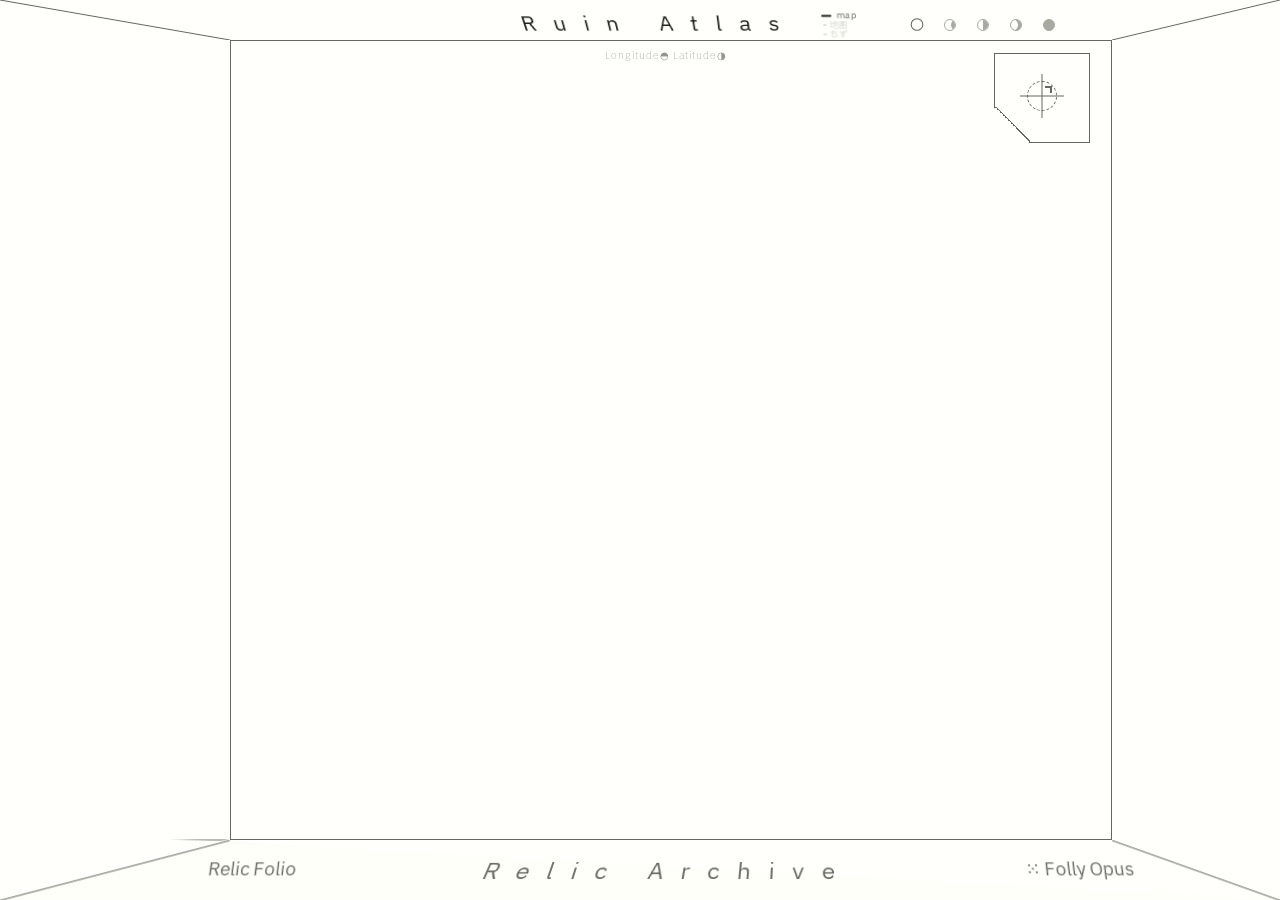
==== commit c47da011: "Add files via upload" ====
--- a/index.html
+++ b/index.html
@@ -11,7 +11,7 @@
     <link href="https://fonts.googleapis.com/css2?family=IBM+Plex+Sans+JP:wght@300;400;500&display=swap" rel="stylesheet">
     <link href="https://fonts.googleapis.com/css2?family=IBM+Plex+Mono:wght@300;400;500;600&display=swap" rel="stylesheet">
     <link rel="stylesheet" href="https://unpkg.com/leaflet/dist/leaflet.css" />
-    <link rel="stylesheet" href="style.css?v=79" />
+    <link rel="stylesheet" href="style.css?v=193" />
 
 </head>
 
@@ -53,23 +53,17 @@
     </div>
 
 
-    <!-- v77 · Shared reading-environment tone -->
-    <div id="main-reader-tone-control" class="main-reader-tone-control">
-        <span class="main-reader-tone-icon" aria-hidden="true">☼</span>
+    <!-- v197 · five-step eclipse reading-environment selector -->
+    <div id="main-reader-tone-control" class="main-reader-tone-control ruin-carved-tone" aria-label="阅读环境">
         <div class="main-reader-tone-track-wrap">
-            <input
-                id="main-reader-tone"
-                class="main-reader-tone-slider"
-                type="range"
-                min="0"
-                max="100"
-                step="1"
-                value="0"
-                aria-label="阅读环境"
-            >
-            <span class="main-reader-tone-warm-mark" aria-hidden="true"></span>
+            <div id="main-reader-tone-steps" class="tone-step-buttons" role="radiogroup" aria-label="阅读环境">
+                <button type="button" class="tone-step-button" data-tone="0" data-tone-index="0" role="radio" aria-checked="true" aria-label="原始亮度"><span class="tone-eclipse-icon tone-eclipse-0" aria-hidden="true"></span></button>
+                <button type="button" class="tone-step-button" data-tone="22" data-tone-index="1" role="radio" aria-checked="false" aria-label="轻度护眼"><span class="tone-eclipse-icon tone-eclipse-1" aria-hidden="true"></span></button>
+                <button type="button" class="tone-step-button" data-tone="45" data-tone-index="2" role="radio" aria-checked="false" aria-label="护眼模式"><span class="tone-eclipse-icon tone-eclipse-2" aria-hidden="true"></span></button>
+                <button type="button" class="tone-step-button" data-tone="60" data-tone-index="3" role="radio" aria-checked="false" aria-label="深色模式"><span class="tone-eclipse-icon tone-eclipse-3" aria-hidden="true"></span></button>
+                <button type="button" class="tone-step-button" data-tone="100" data-tone-index="4" role="radio" aria-checked="false" aria-label="黑夜模式"><span class="tone-eclipse-icon tone-eclipse-4" aria-hidden="true"></span></button>
+            </div>
         </div>
-        <span class="main-reader-tone-icon" aria-hidden="true">☾</span>
     </div>
 
     <div id="title-language-wheel" class="title-wheel-container">
@@ -422,7 +416,7 @@
     <div id="drawer-mask" class="drawer-mask"></div>
 
     <script src="https://unpkg.com/leaflet/dist/leaflet.js"></script>
-    <script src="script.js?v=79"></script>
+    <script src="script.js?v=193"></script>
 
     <div id="mobile-left-drawer" class="mobile-side-drawer">
         <div class="mobile-drawer-content" id="mobile-record-list"></div>
@@ -457,6 +451,7 @@
     <!-- Index drawer -->
     <div id="index-drawer">
         <div id="index-drawer-handle">
+            <div id="index-drawer-svg-handle" class="index-drawer-svg-host" aria-hidden="true"></div>
             <div class="frosted-shape"></div>
             <svg class="drawer-perspective-line bottom-left"><line x1="0" y1="100%" x2="100%" y2="0" /></svg>
             <svg class="drawer-perspective-line bottom-right"><line x1="100%" y1="100%" x2="0" y2="0" /></svg>
@@ -481,6 +476,7 @@
             </div>
         </div>
         <div id="index-drawer-content">
+            <div id="index-drawer-svg-body" class="index-drawer-svg-host" aria-hidden="true"></div>
             <div class="index-top-title">
                 <p data-i18n="index_top_title">《墟域图・遗构馆》收录漫游世界时所遇见的人造残构、荒地与被遗忘的地景，并持续建构一个不断扩张的废墟世界。</p>
             </div>
@@ -496,7 +492,17 @@
             </div>
             <div class="index-items">
                 <div class="archive-index-system">
-                    <div class="archive-index-title" data-i18n="index_title">— 索引 —</div>
+                    <div class="archive-index-heading-row">
+                        <div class="archive-index-title" data-i18n="index_title">— 墟语学索引 —</div>
+                        <button
+                            id="index-lexicon-toggle"
+                            class="index-lexicon-toggle"
+                            type="button"
+                            aria-label="Switch Ruin Lexicology vocabulary"
+                            title="Latin / Greek roots"
+                        >[LAT·GR]</button>
+                    </div>
+                    <p class="index-lexicology-intro" data-i18n="index_lexicology_intro">「墟语学」是墟构师自创的废墟分类法，它将现场征候转化为语素，并连接具有共同征候的遗构。</p>
 
                     <div class="index-row">
                         <div class="index-category" data-tag="land" data-i18n="cat_land">土地</div>
@@ -553,6 +559,8 @@
                             <span class="index-tag" data-tag="compressed" data-i18n="tag_compressed">压</span>
                             <span class="index-tag" data-tag="seepage" data-i18n="tag_seepage">渗</span>
                             <span class="index-tag" data-tag="contaminated" data-i18n="tag_contaminated">染</span>
+                            <span class="index-tag" data-tag="placed" data-i18n="tag_placed">置</span>
+                            <span class="index-tag" data-tag="interstitial" data-i18n="tag_interstitial">间</span>
                         </div>
                     </div>
 
@@ -563,6 +571,7 @@
                             <span class="index-tag" data-tag="vine" data-i18n="tag_vine">蔓</span>
                             <span class="index-tag" data-tag="moss" data-i18n="tag_moss">苔</span>
                             <span class="index-tag" data-tag="tree" data-i18n="tag_tree">木</span>
+                            <span class="index-tag" data-tag="grass" data-i18n="tag_grass">草</span>
                             <span class="index-tag" data-tag="spike" data-i18n="tag_spike">棘</span>
                             <span class="index-tag" data-tag="ash" data-i18n="tag_ash">灰</span>
                             <span class="index-tag" data-tag="membrane" data-i18n="tag_membrane">膜</span>
@@ -580,7 +589,189 @@
 
 
     <!-- I18n -->
-    <script>const languageVault = {
+    
+<script>
+/* ==========================================================================
+   v91 · Ruin Lexicology etymon layer
+   --------------------------------------------------------------------------
+   English has two display layers:
+     roots   = Latin / Greek-derived combining roots (default)
+     english = the readable English field lexicon from v81+
+
+   The data-tag values and filtering logic never change.
+   ========================================================================== */
+const RUIN_ROOT_LEXICON = Object.freeze({
+    tag_mountain:     { root: 'mont-',      source: 'Latin', english: 'Montane' },
+    tag_slope:        { root: 'cliv-',      source: 'Latin', english: 'Slope' },
+    tag_shore:        { root: 'littor-',    source: 'Latin', english: 'Littoral' },
+    tag_bay:          { root: 'sinus-',     source: 'Latin', english: 'Embayment' },
+    tag_port:         { root: 'port-',      source: 'Latin', english: 'Port' },
+    tag_plateau:      { root: 'plani-',     source: 'Latin', english: 'Tableland' },
+    tag_valley:       { root: 'vall-',      source: 'Latin', english: 'Valley' },
+    tag_cliff:        { root: 'rup-',       source: 'Latin', english: 'Cliff' },
+
+    tag_corridor:     { root: 'portic-',    source: 'Latin', english: 'Gallery' },
+    tag_stair:        { root: 'grad-',      source: 'Latin', english: 'Stair' },
+    tag_room:         { root: 'aula-',      source: 'Greek', english: 'Hall' },
+    tag_dwelling:     { root: 'dom-',       source: 'Latin', english: 'Dwelling' },
+    tag_wall:         { root: 'mur-',       source: 'Latin', english: 'Wall' },
+    tag_fort:         { root: 'castell-',   source: 'Latin', english: 'Fortification' },
+    tag_hall:         { root: 'palat-',     source: 'Latin', english: 'Palace' },
+    tag_sacred:       { root: 'sacr-',      source: 'Latin', english: 'Sanctuary' },
+    tag_tower:        { root: 'turr-',      source: 'Latin', english: 'Tower' },
+    tag_tunnel:       { root: 'via-',       source: 'Latin', english: 'Passage' },
+    tag_column:       { root: 'styl-',      source: 'Greek', english: 'Column' },
+    tag_factory:      { root: 'erg-',       source: 'Greek', english: 'Works' },
+    tag_vessel:       { root: 'nav-',       source: 'Latin', english: 'Vessel' },
+    tag_rail:         { root: 'ferro-',     source: 'Latin', english: 'Rail' },
+    tag_courtyard:    { root: 'atri-',      source: 'Latin', english: 'Courtyard' },
+    tag_dam:          { root: 'agger-',     source: 'Latin', english: 'Dam' },
+    tag_chamber:      { root: 'camer-',     source: 'Latin', english: 'Chamber' },
+    tag_monument:     { root: 'mnemo-',     source: 'Greek', english: 'Monument' },
+
+    tag_ruin:         { root: 'frag-',      source: 'Latin', english: 'Fragmentary' },
+    tag_remains:      { root: 'skelet-',    source: 'Greek', english: 'Skeletal' },
+    tag_desolate:     { root: 'relict-',    source: 'Latin', english: 'Derelict' },
+    tag_sunken:       { root: 'mers-',      source: 'Latin', english: 'Sunken' },
+    tag_scorched:     { root: 'carbon-',    source: 'Latin', english: 'Charred' },
+    tag_crack:        { root: 'fiss-',      source: 'Latin', english: 'Fissured' },
+    tag_eroded:       { root: 'erod-',      source: 'Latin', english: 'Eroded' },
+    tag_relocated:    { root: 'migr-',      source: 'Latin', english: 'Displaced' },
+    tag_compressed:   { root: 'press-',     source: 'Latin', english: 'Compressed' },
+    tag_seepage:      { root: 'percol-',    source: 'Latin', english: 'Infiltrated' },
+    tag_contaminated: { root: 'contamin-',  source: 'Latin', english: 'Contaminated' },
+    tag_placed:       { root: 'posit-',     source: 'Latin', english: 'Emplaced' },
+    tag_interstitial: { root: 'interstit-', source: 'Latin', english: 'Interstitial' },
+
+    tag_vine:         { root: 'viti-',      source: 'Latin', english: 'Vine' },
+    tag_moss:         { root: 'bryo-',      source: 'Greek', english: 'Moss' },
+    tag_tree:         { root: 'xylo-',      source: 'Greek', english: 'Woody' },
+    tag_grass:        { root: 'herb-',      source: 'Latin', english: 'Herbaceous' },
+    tag_spike:        { root: 'acantho-',   source: 'Greek', english: 'Thorn' },
+    tag_ash:          { root: 'ciner-',     source: 'Latin', english: 'Ash' },
+    tag_membrane:     { root: 'membran-',   source: 'Latin', english: 'Membrane' },
+    tag_water:        { root: 'hydro-',     source: 'Greek', english: 'Water' },
+    tag_wave:         { root: 'und-',       source: 'Latin', english: 'Wave' },
+    tag_magnetic:     { root: 'magneto-',   source: 'Greek', english: 'Magnetic' },
+    tag_soil:         { root: 'pedo-',      source: 'Greek', english: 'Soil' },
+    tag_sand:         { root: 'aren-',      source: 'Latin', english: 'Sand' }
+});
+
+window.indexLexiconMode = 'roots';
+
+function resolveRuinIndexText(key, targetLang, fallbackText) {
+    if (
+        targetLang === 'en' &&
+        window.indexLexiconMode === 'roots' &&
+        RUIN_ROOT_LEXICON[key]
+    ) {
+        return RUIN_ROOT_LEXICON[key].root;
+    }
+
+    const vault = window.languageVault || (typeof languageVault !== 'undefined' ? languageVault : null);
+    return vault?.[targetLang]?.[key] || fallbackText || '';
+}
+
+function syncRuinRootMetadata() {
+    const isEnglish = window.currentLang === 'en';
+    const isRoots = isEnglish && window.indexLexiconMode === 'roots';
+
+    document.querySelectorAll('.index-tag[data-i18n]').forEach(el => {
+        const key = el.getAttribute('data-i18n');
+        const item = RUIN_ROOT_LEXICON[key];
+
+        if (isRoots && item) {
+            el.classList.add('root-lexeme');
+            el.title = `${item.english} · ${item.source} root ${item.root}`;
+            el.setAttribute('aria-label', `${item.english}; ${item.source} root ${item.root}`);
+        } else {
+            el.classList.remove('root-lexeme');
+            el.removeAttribute('title');
+            el.removeAttribute('aria-label');
+        }
+    });
+}
+
+function syncIndexLexiconToggle() {
+    const toggle = document.getElementById('index-lexicon-toggle');
+    if (!toggle) return;
+
+    const isEnglish = window.currentLang === 'en';
+    toggle.hidden = !isEnglish;
+
+    if (!isEnglish) return;
+
+    const roots = window.indexLexiconMode === 'roots';
+    toggle.textContent = roots ? '[LAT·GR]' : '[ENGLISH]';
+    toggle.dataset.mode = roots ? 'roots' : 'english';
+    toggle.setAttribute(
+        'aria-label',
+        roots
+            ? 'Latin and Greek root mode. Switch to English terms.'
+            : 'English term mode. Switch to Latin and Greek roots.'
+    );
+    toggle.title = roots
+        ? 'Latin / Greek roots · click for English'
+        : 'English terms · click for Latin / Greek roots';
+}
+
+function applyIndexLexiconMode({ animate = true } = {}) {
+    if (window.currentLang !== 'en') {
+        syncIndexLexiconToggle();
+        syncRuinRootMetadata();
+        return;
+    }
+
+    const vault = languageVault.en;
+
+    document.querySelectorAll('.index-tag[data-i18n]').forEach(el => {
+        const key = el.getAttribute('data-i18n');
+        const rootEntry = RUIN_ROOT_LEXICON[key];
+        const targetText =
+            window.indexLexiconMode === 'roots' && rootEntry
+                ? rootEntry.root
+                : vault[key];
+
+        if (!targetText || el.textContent === targetText) return;
+
+        if (
+            animate &&
+            typeof cyberDecodeTranslate === 'function' &&
+            typeof isElementOnScreen === 'function' &&
+            isElementOnScreen(el)
+        ) {
+            cyberDecodeTranslate(el, targetText, 420);
+        } else {
+            el.textContent = targetText;
+        }
+    });
+
+    syncRuinRootMetadata();
+    syncIndexLexiconToggle();
+}
+
+document.addEventListener('DOMContentLoaded', () => {
+    const toggle = document.getElementById('index-lexicon-toggle');
+    if (toggle) {
+        toggle.hidden = true;
+        toggle.addEventListener('click', () => {
+            window.indexLexiconMode =
+                window.indexLexiconMode === 'roots'
+                    ? 'english'
+                    : 'roots';
+
+            applyIndexLexiconMode({ animate: true });
+        });
+    }
+
+    // Initial English state is ROOTS by default.
+    requestAnimationFrame(() => {
+        applyIndexLexiconMode({ animate: false });
+    });
+});
+</script>
+
+<script>const languageVault = window.languageVault = {
             "en": {
                         "document_title": "Ruin Atlas · Relic Archive",
                         "top_title": "Ruin Atlas",
@@ -626,57 +817,61 @@
                         "index_p1": "Each relic preserves a fleeting picturesque beauty while already carrying the beginning of another collapse. These remnants thus become the ground from which Ruinwrights create “Folly.” Drawing on the garden folly and its aesthetic of deliberately staged ruin, each work condenses long processes of weathering, erosion, and collapse into a final act of self-destruction—something to be seen, heard, and experienced. ⁙",
                         "index_p2": "“Folly” uses graphic scores and mechanical structures to turn each relic into an instrument played by time, nature, and the collapse written into its structure from the moment of construction. As order gradually loosens, architecture begins to perform its own disintegration through sound, vibration, and echo. Freed from their former functions, materials reveal their physical presence, while nature re-enters the rhythm of the space. ⁙",
                         "index_conclusion": "Ultimately, every image, sound, and recovered object returns to the “Relic Archive,” becoming part of a continuously expanding record of ruins. Scattered across the map, these records occupy the same coordinates as landscapes that still appear prosperous and complete; together, they assemble the unfinished “Ruin Atlas.”",
-                        "index_title": "— Index —",
-                        "cat_land": "Land",
-                        "cat_arch": "Architecture",
-                        "cat_status": "State",
-                        "cat_nature": "Nature",
-                        "tag_mountain": "Mountain",
+                        "index_title": "— Ruin Lexicology Index —",
+                        "index_lexicology_intro": "Ruin Lexicology is a ruin-classification system developed by Ruinwrights. It turns site signs into morphemes and connects relics that share them.",
+                        "cat_land": "Terrain",
+                        "cat_arch": "Structure",
+                        "cat_status": "Condition",
+                        "cat_nature": "Environmental Agency",
+                        "tag_mountain": "Montane",
                         "tag_slope": "Slope",
-                        "tag_shore": "Shore",
-                        "tag_bay": "Bay",
+                        "tag_shore": "Littoral",
+                        "tag_bay": "Embayment",
                         "tag_port": "Port",
-                        "tag_plateau": "Plateau",
+                        "tag_plateau": "Tableland",
                         "tag_valley": "Valley",
                         "tag_cliff": "Cliff",
-                        "tag_corridor": "Corridor",
-                        "tag_stair": "Stairway",
+                        "tag_corridor": "Gallery",
+                        "tag_stair": "Stair",
                         "tag_room": "Hall",
                         "tag_dwelling": "Dwelling",
                         "tag_wall": "Wall",
-                        "tag_fort": "Fort",
+                        "tag_fort": "Fortification",
                         "tag_hall": "Palace",
-                        "tag_sacred": "Sacred",
+                        "tag_sacred": "Sanctuary",
                         "tag_tower": "Tower",
-                        "tag_tunnel": "Tunnel",
+                        "tag_tunnel": "Passage",
                         "tag_column": "Column",
-                        "tag_factory": "Factory",
-                        "tag_vessel": "Ship",
-                        "tag_rail": "Railway",
+                        "tag_factory": "Works",
+                        "tag_vessel": "Vessel",
+                        "tag_rail": "Rail",
                         "tag_courtyard": "Courtyard",
                         "tag_dam": "Dam",
-                        "tag_chamber": "Room",
+                        "tag_chamber": "Chamber",
                         "tag_monument": "Monument",
-                        "tag_ruin": "Ruin",
-                        "tag_remains": "Remains",
-                        "tag_desolate": "Desolation",
+                        "tag_ruin": "Fragmentary",
+                        "tag_remains": "Skeletal",
+                        "tag_desolate": "Derelict",
                         "tag_sunken": "Sunken",
-                        "tag_scorched": "Scorched",
-                        "tag_crack": "Crack",
+                        "tag_scorched": "Charred",
+                        "tag_crack": "Fissured",
                         "tag_eroded": "Eroded",
-                        "tag_relocated": "Relocated",
+                        "tag_relocated": "Displaced",
                         "tag_compressed": "Compressed",
-                        "tag_seepage": "Seepage",
+                        "tag_seepage": "Infiltrated",
                         "tag_contaminated": "Contaminated",
+                        "tag_placed": "Emplaced",
+                        "tag_interstitial": "Interstitial",
                         "tag_vine": "Vine",
                         "tag_moss": "Moss",
-                        "tag_tree": "Tree",
+                        "tag_tree": "Woody",
+                        "tag_grass": "Herbaceous",
                         "tag_spike": "Thorn",
                         "tag_ash": "Ash",
                         "tag_membrane": "Membrane",
                         "tag_water": "Water",
                         "tag_wave": "Wave",
-                        "tag_magnetic": "Magnetism",
+                        "tag_magnetic": "Magnetic",
                         "tag_soil": "Soil",
                         "tag_sand": "Sand",
                         "specimen_visual": "Visual Specimen",
@@ -759,6 +954,7 @@
                         "desc_recorded_2026_08_15": "Recorded: 2026.08.15",
                         "desc_recorded_2026_08_16": "Recorded: 2026.08.16",
                         "desc_recorded_2026_08_18": "Recorded: 2026.08.18",
+                        "desc_recorded_2026_09_05": "Recorded: 2026.09.05",
                         "desc_north_hum": "The shattered runway fragments have been worn smooth and hollow by the lake. Now wind and waves pass through them; lake water surges into the cavities, leaving clear, hollow echoes reverberating inside.",
                         "desc_north_ticket": "A stranded piece of ‘wood embracing stone.’ It once took root among fragments of the ruin, until the foundation that held it either fractured or was carried away. Only this remnant, gripped tightly by the roots, remains; day and night the waves wear down its edges as it lies silently stranded on the shore.",
                         "desc_north_ticket_2": "A ‘wood embracing stone’ in the making, from that tree. Half the urge to take flight, half the fixation of clinging to a broken wall. I thought I had photographed a coexistence and resistance still unfolding, until I recently heard that it had already collapsed.",
@@ -828,7 +1024,9 @@
                         "site_name_荒娱敖包": "Arcade Ovoo",
                         "site_desc_荒娱敖包": "In this cold wasteland, where leaving is difficult, one might expect a beacon to offer a map, a telephone, or some other means of reaching the outside world. Instead, what remains is a heap of arcade cabinets. Stacked into an electronic ovoo, they resemble a gift delivered to the wrong place—or a wish made incorrectly—leaving behind an object that is at once useless, absurd, and strangely desperate.",
                         "site_name_彩壳堡": "Chromatic Husk Castle",
-                        "site_desc_彩壳堡": "An unfinished castle rises from the farmland. Concrete and reinforcing steel remain exposed, while the outer walls are already covered in vivid color. The fairy tale was completed before the building itself—and abandoned before it as well.",
+                        "site_desc_彩壳堡": "An unfinished castle rises above the farmland. Concrete and reinforcing steel remain exposed, while the outer walls have long been covered in vivid color. As bricks fall away from the perimeter walls, rough structural columns hidden inside are revealed one by one, and the fairy-tale shell begins to recede back into the building's structure. The people who later came here to paint graffiti seem to have inherited the castle's romance: animals with legs and oddly shaped little figures appear across the walls; areas once meant for patterns and ornament are gradually occupied by tangled marks, while imaginary royalty is replaced by anonymous characters. The fairy tale was completed before the building itself—and abandoned before it as well. Now another temporary population, written in graffiti, inhabits the empty shell.",
+                        "site_name_草间稚居": "Little Dwelling Amid Grass",
+                        "site_desc_草间稚居": "I live near this vacant lot and pass it often. After the former house was demolished, the plot remained empty for a long time, while weeds slowly spread from the edges toward the center. After a rainstorm, I suddenly noticed a tiny house standing in the middle of the grass: a red roof, white walls, and a pink door—probably a plastic playhouse left behind from a child's game of house. Yet it had not fallen into a corner like discarded rubbish. It stood unusually upright in the middle of the lot, facing outward, as if it had deliberately chosen this place as its address. As the weeds grew taller, the little house began to resemble a real building more and more. Its red roof rose through the high grass, giving the thin plastic toy an unexpectedly weighty presence. When I raised my camera, a cat I often see nearby happened to emerge from the grass. It looked at me, then at the little house, as if inspecting a new neighbor that had just moved into its territory.",
                         "site_name_削岩残居": "Rock-Cut Remnant Dwellings",
                         "site_desc_削岩残居": "The mountain has been quarried into successive terraces. Houses scattered across the steps resemble crops after harvest, with only broken walls remaining between layers of exposed rock. Long after the ore was removed, the dwellings remain in place, weathering slowly together with the stripped mountain.",
                         "site_name_迁痕空埠": "Vacant Quay of Migration Traces",
@@ -922,7 +1120,8 @@
                         "index_p1": "一つひとつの遺構は、束の間の「ピクチャレスク（絵画的な美）」をとどめながら、すでに次の崩壊の始まりを孕んでいる。これらの残構は、墟構師が『廃墟園林』を制作する土壌となる。庭園のフォリーに見られる「意図的につくられた廃墟」の美学を手がかりに、長い風化、侵食、崩壊の時間を、見ること・聴くこと・体験することのできる一つの「自壊の終章」へと凝縮する。⁙",
                         "index_p2": "『廃墟園林』では、図形楽譜と機械構造によって、各遺構を、時間と自然、そして建設の時点から構造に書き込まれていた崩壊そのものが奏でる楽器へと変えていく。秩序が少しずつほどけるにつれ、建築は音、振動、反響によって自らの崩壊を演奏し始める。役割を失った素材は物質そのものの姿を現し、自然は再び空間のリズムへ入り込んでいく。⁙",
                         "index_conclusion": "やがて、すべての映像、音、採集物は『遺構館』へと戻り、更新され続ける廃墟のアーカイブとなる。地図上に散在するそれらは、今なお繁栄し、完成しているように見える人工景観と同じ座標を占めている。そうした記録が重なり合いながら、未完の『墟域図』を少しずつ形づくっていく。",
-                        "index_title": "— 索引 —",
+                        "index_title": "— 墟語学索引 —",
+                        "index_lexicology_intro": "「墟語学」は墟構師が独自に組み立てた廃墟の分類法である。現場の徴候を語素へと変換し、共通する徴候をもつ遺構を結びつける。",
                         "cat_land": "土地",
                         "cat_arch": "建築",
                         "cat_status": "状態",
@@ -964,9 +1163,12 @@
                         "tag_compressed": "圧",
                         "tag_seepage": "浸",
                         "tag_contaminated": "汚",
+                        "tag_placed": "置",
+                        "tag_interstitial": "間",
                         "tag_vine": "蔓",
                         "tag_moss": "苔",
                         "tag_tree": "木",
+                        "tag_grass": "草",
                         "tag_spike": "棘",
                         "tag_ash": "灰",
                         "tag_membrane": "膜",
@@ -1055,6 +1257,7 @@
                         "desc_recorded_2026_08_15": "記録日：2026.08.15",
                         "desc_recorded_2026_08_16": "記録日：2026.08.16",
                         "desc_recorded_2026_08_18": "記録日：2026.08.18",
+                        "desc_recorded_2026_09_05": "記録日：2026.09.05",
                         "desc_north_hum": "砕けた滑走路の破片は、湖水に洗われて角が取れ、中空になっている。いまは風と波がその間を通り抜け、湖水が空洞へ流れ込み、澄んだ空ろな反響を響かせる。",
                         "desc_north_ticket": "岸に取り残された「木抱石」の一片。かつては廃墟の破片のあいだに根を張っていたが、足場となっていた基礎は砕け、あるいは流されていった。根に強く締めつけられたこの残骸だけが今も残り、昼夜の波に削られて角を失いながら、静かに岸辺へ打ち上げられている。",
                         "desc_north_ticket_2": "あの木から生まれつつある「木抱石」。半分は羽ばたこうとする渇望、半分は残垣を抱きしめ続ける執念。私は進行中の共生と抵抗を写したつもりだったが、最近になって、それがすでに崩れ落ちたと聞いた。",
@@ -1124,7 +1327,9 @@
                         "site_name_荒娱敖包": "荒野の遊戯オボー",
                         "site_desc_荒娱敖包": "抜け出しにくい冬の荒野で、人は地図や電話、外の世界とつながるための何かを信標に期待するかもしれない。ところが残されていたのは、積み上げられたゲーム筐体だった。それらは電子のオボーのように重なり、届け先を間違えた贈り物、あるいは願い方を間違えた祈りのように、何もない場所へひどく無用で、同時に絶望的なほど奇妙な存在を残している。",
                         "site_name_彩壳堡": "彩殻の城",
-                        "site_desc_彩壳堡": "農地の中に、未完成の城が立っている。コンクリートと鉄筋はむき出しのままなのに、外壁にはすでに鮮やかな色彩が塗られている。童話の世界は建築より先に完成し、そして建築より先に廃墟になった。",
+                        "site_desc_彩壳堡": "農地の中に、未完成の城が立っている。コンクリートと鉄筋はむき出しのままなのに、外壁にはすでに鮮やかな色彩が塗られている。城壁の煉瓦が剥がれ落ちるにつれ、壁の内部に隠れていた粗い構造柱が一本ずつ現れ、童話の外皮は再び構造そのものへと後退していく。あとからここへ落書きをしに来た人々も、城にまつわる浪漫をどこか引き継いでいるようだ。壁には脚の生えた動物や奇妙な小人が現れ、本来は文様や装飾が占めるはずだった場所は雑多な線に覆われ、想像上の王侯たちも名もない落書きの住人に置き換わっていく。童話の世界は建築より先に完成し、そして建築より先に廃墟になった。いま、この空殻には落書きによって仮に書き足された別の住人たちが棲みついている。",
+                        "site_name_草间稚居": "草間の稚居",
+                        "site_desc_草间稚居": "私はこの空き地の近くに住んでおり、よくここを通る。もとの住宅が取り壊されたあと、敷地は長いあいだ空いたままで、雑草が端から中央へ少しずつ広がっていった。ある雨のあと、草地の中央に突然、小さな家が現れていることに気づいた。赤い屋根、白い壁、桃色の扉。子どものままごとに使われたプラスチック製の遊具なのだろう。ところが、それはゴミのように隅へ倒れているのではなく、空き地の中央に妙に端正に立ち、正面を外へ向けて、まるでここを自分の住所として選んだかのようだった。雑草が高くなるほど、小屋はかえって本物の建築に近づいて見えた。赤い屋根は高い草のあいだからせり上がり、薄いプラスチックの玩具に思いがけない重さを与えていた。カメラを構えたとき、近所でよく見かける猫がちょうど草むらから出てきた。猫は私を見て、それから小屋を見て、まるで自分の縄張りに越してきた新しい隣人を品定めしているようだった。",
                         "site_name_削岩残居": "削岩の残居",
                         "site_desc_削岩残居": "山全体が段々状に採掘され、その斜面に散らばる家々は、収穫を終えた畑に残された作物のように見える。鉱石が運び去られた後も、崩れた壁は岩層のあいだに残り、露出した山肌と同じ時間のなかでゆっくりと風化している。",
                         "site_name_迁痕空埠": "遷痕の空埠",
@@ -1218,7 +1423,8 @@
                         "index_p1": "每一处遗构，都保存着稍纵即逝的「如画美」，也孕育着另一场崩解的开始。这些残构由此成为墟构师创作《废墟园林》的土壤：作品借用仿古遗迹园林中「人为安排毁灭」的美学，将漫长的风化、侵蚀与坍塌浓缩成一场可被观看、聆听与经历的「自毁终章」。⁙",
                         "index_p2": "《废墟园林》透过图形记谱与机关结构，将遗构编排成一件由时间、自然，以及建造之初便已写入结构的崩解共同演奏的乐器。当秩序逐渐松动，建筑开始以失去语意的声响、振动与回响演绎自身的崩解；材料也在失去功能后重新显露物性，自然则重新介入空间的节律。⁙",
                         "index_conclusion": "最终，所有影像、声音与遗物重新汇入《遗构馆》，成为持续更新的废墟档案。它们散落于地图之中，与仍然繁盛的人造景观落在同一张地图之上，如同尚未显现的遗构，共同拼凑出仍未完成的《墟域图》。",
-                        "index_title": "— 索引 —",
+                        "index_title": "— 墟语学索引 —",
+                        "index_lexicology_intro": "「墟语学」是墟构师自创的废墟分类法，它将现场征候转化为语素，并连接具有共同征候的遗构。",
                         "cat_land": "土地",
                         "cat_arch": "建筑",
                         "cat_status": "状态",
@@ -1260,9 +1466,12 @@
                         "tag_compressed": "压",
                         "tag_seepage": "渗",
                         "tag_contaminated": "染",
+                        "tag_placed": "置",
+                        "tag_interstitial": "间",
                         "tag_vine": "蔓",
                         "tag_moss": "苔",
                         "tag_tree": "木",
+                        "tag_grass": "草",
                         "tag_spike": "棘",
                         "tag_ash": "灰",
                         "tag_membrane": "膜",
@@ -1351,6 +1560,7 @@
                         "desc_recorded_2026_08_15": "记录时间：2026.08.15",
                         "desc_recorded_2026_08_16": "记录时间：2026.08.16",
                         "desc_recorded_2026_08_18": "记录时间：2026.08.18",
+                        "desc_recorded_2026_09_05": "记录时间：2026.09.05",
                         "desc_north_hum": "破碎的停机坪被碎块被湖水冲刷得圆润中空，如今，风与浪穿梭其间，能听见湖水倒灌其中，回荡着空灵的回声。",
                         "desc_north_ticket": "一块搁浅的‘木抱石’。它曾扎根于废墟碎片之中，后来，赖以立足的基石或断裂、或流散。唯有被根须死死绞住的这一块残骸留存至今，在浪花的日夜打磨中褪去棱角，静默地搁浅在岸边。",
                         "desc_north_ticket_2": "一块正在发生的”木抱石“，来自那棵树。一半是振翅的渴望，一半是紧抱残垣的执念。我以为我拍下了一场正在发生的共生与反抗，直到最近听说它已然轰塌。",
@@ -1420,7 +1630,9 @@
                         "site_name_荒娱敖包": "荒娱敖包",
                         "site_desc_荒娱敖包": "在这片难以离开的寒冬荒原上，人们或许期待信标中出现地图、电话，或任何能与外界建立联系的工具。然而留下的却是成堆的游戏机台。它们被堆叠成一座电子敖包，像一份错误抵达的礼物，也像一次许错了愿，在一无所有之地留下了最无用、也荒诞到令人绝望的存在。",
                         "site_name_彩壳堡": "彩壳堡",
-                        "site_desc_彩壳堡": "农田之上矗立着一座未完成的城堡。混凝土与钢筋仍裸露于外，外墙却已涂满鲜艳的色彩。童话比建筑更早完成，也比建筑更早荒废。",
+                        "site_desc_彩壳堡": "农田之上矗立着一座未完成的城堡。混凝土与钢筋仍裸露于外，外墙却早已涂满鲜艳的色彩。围墙的砖块陆续脱落，藏在墙体里的粗糙承重柱一根根显露出来，童话的外壳开始退回到结构本身。似乎后来来到这里涂鸦的人也继承了城堡的浪漫：墙上出现了长出腿脚的动物和形状怪异的小人，原本属于花纹与装饰的位置逐渐被杂乱的线条占据，想象中的皇室也被这些无名角色取代。童话比建筑更早完成，也比建筑更早荒废；如今，一群由涂鸦临时续写的居民正在占据这座空壳。",
+                        "site_name_草间稚居": "草间稚居",
+                        "site_desc_草间稚居": "我住在这块空地附近，经常从这里经过。原有的住宅被拆除后，地块空置了很久，杂草一点点从边缘向中央蔓延。一场雨后，我忽然发现草地中央多出了一栋小屋：红色屋顶、白色墙面、粉色小门，应该是孩子玩过家家留下的塑料屋。它没有像废弃物那样倒在角落，反而异常端正地立在空地中央，正面朝外，像是认真选择了这里作为自己的地址。杂草越长越高，小屋反而越来越像一栋真正的建筑。红色屋顶从高耸的杂草间顶出来，使这件轻薄的塑料玩具意外显出一种近乎厚重的存在感。我举起相机时，附近那只经常见到的猫正好从草丛里走出来。它看了看我，又看了看小屋，像是在打量这个刚刚搬进自己领地的新邻居。",
                         "site_name_削岩残居": "削岩残居",
                         "site_desc_削岩残居": "整座山体被开采成层层阶地，散落其上的屋舍如同被收割过的作物，只剩残墙停留于岩层之间。当矿石被运走后，它们仍留在原地，与裸露的山体一同缓慢风化。",
                         "site_name_迁痕空埠": "迁痕空埠",
@@ -1499,7 +1711,12 @@
 
             document.querySelectorAll('[data-i18n]').forEach(el => {
                 const key = el.getAttribute('data-i18n');
-                const targetText = vault[key];
+                const targetText =
+                    safariDecodeSafety.targetLang === 'en' &&
+                    window.indexLexiconMode === 'roots' &&
+                    RUIN_ROOT_LEXICON?.[key]
+                        ? RUIN_ROOT_LEXICON[key].root
+                        : vault[key];
                 if (!targetText || el.textContent === targetText) return;
 
                 // Cancel a RAF that Safari may have resumed late, then snap only
@@ -1592,8 +1809,13 @@
             document.title = vaultEn.document_title || 'Ruin Atlas · Relic Archive';
             document.querySelectorAll('[data-i18n]').forEach(el => {
                 const key = el.getAttribute('data-i18n');
-                if (vaultEn[key]) {
-                    el.textContent = vaultEn[key];
+                const resolvedText =
+                    (window.indexLexiconMode === 'roots' && RUIN_ROOT_LEXICON?.[key])
+                        ? RUIN_ROOT_LEXICON[key].root
+                        : vaultEn[key];
+
+                if (resolvedText) {
+                    el.textContent = resolvedText;
                 }
             });
 
@@ -1631,7 +1853,12 @@
 
             elementsToTranslate.forEach(el => {
                 const key = el.getAttribute('data-i18n');
-                const targetText = vault[key];
+                const targetText =
+                    targetLang === 'en' &&
+                    window.indexLexiconMode === 'roots' &&
+                    RUIN_ROOT_LEXICON?.[key]
+                        ? RUIN_ROOT_LEXICON[key].root
+                        : vault[key];
 
                 if (targetText && el.textContent !== targetText) {
 
@@ -1654,6 +1881,26 @@
             });
 
             scheduleSafariDecodeSafety(switchGeneration);
+
+            // Keep the etymon/English layer in sync with the selected UI language.
+            requestAnimationFrame(() => {
+                syncIndexLexiconToggle();
+                syncRuinRootMetadata();
+
+                if (targetLang === 'en') {
+                    applyIndexLexiconMode({ animate: false });
+                }
+            });
+
+            // Translation callbacks may be staggered by up to 200ms.
+            // Snap the index once more after that window so ROOTS remains the
+            // actual default text layer rather than merely a lowercase style.
+            if (targetLang === 'en') {
+                window.setTimeout(() => {
+                    if (window.currentLang !== 'en') return;
+                    applyIndexLexiconMode({ animate: false });
+                }, 260);
+            }
         }</script>
 </body>
 </html>
--- a/style.css
+++ b/style.css
@@ -71,16 +71,16 @@
 }
 
 .garden-dot {
-    width: 5px;
-    height: 5px;
+    width: 6px;
+    height: 6px;
     border-radius: 50%;
     background: #111;
     box-shadow: 0 0 2.5px rgba(0,0,0,0.25);
 }
 
 .record-dot {
-    width: 4px;
-    height: 4px;
+    width: 5px;
+    height: 5px;
     border-radius: 50%;
     background: #111;
     box-shadow: 0 0 2.5px rgba(0,0,0,0.25);
@@ -5537,121 +5537,6 @@
     --reader-thumb-contrast: 1;
 }
 
-/* ---------- continuous tone control ---------- */
-
-.main-reader-tone-control {
-    position: fixed;
-    top: 9px;
-    right: 190px;
-    z-index: 1004;
-    display: flex;
-    align-items: center;
-    gap: 7px;
-    height: 30px;
-    color: var(--reader-muted);
-    user-select: none;
-    pointer-events: auto;
-}
-
-.main-reader-tone-icon {
-    width: 12px;
-    text-align: center;
-    font: 300 10px/1 "IBM Plex Mono", "IBM Plex Sans JP", monospace;
-    color: var(--reader-muted);
-    opacity: .62;
-    pointer-events: none;
-}
-
-.main-reader-tone-track-wrap {
-    position: relative;
-    width: 116px;
-    height: 30px;
-    display: grid;
-    align-items: center;
-}
-
-.main-reader-tone-slider {
-    position: relative;
-    z-index: 2;
-    appearance: none;
-    -webkit-appearance: none;
-    width: 116px;
-    height: 30px;
-    margin: 0;
-    padding: 0;
-    border: 0;
-    background: transparent;
-    outline: none;
-    cursor: ew-resize !important;
-    pointer-events: auto;
-    touch-action: pan-y;
-}
-
-.main-reader-tone-slider::-webkit-slider-runnable-track {
-    height: 1px;
-    background:
-        linear-gradient(
-            90deg,
-            #bdbdb6 0%,
-            #aa9b7e 45%,
-            #77756d 67%,
-            #343630 100%
-        );
-}
-
-.main-reader-tone-slider::-moz-range-track {
-    height: 1px;
-    border: 0;
-    background:
-        linear-gradient(
-            90deg,
-            #bdbdb6 0%,
-            #aa9b7e 45%,
-            #77756d 67%,
-            #343630 100%
-        );
-}
-
-.main-reader-tone-slider::-webkit-slider-thumb {
-    -webkit-appearance: none;
-    width: 11px;
-    height: 11px;
-    margin-top: -5px;
-    border-radius: 50%;
-    border: 1px solid var(--reader-line-strong);
-    background: var(--reader-paper);
-    box-shadow: 0 0 0 1px var(--reader-shadow);
-}
-
-.main-reader-tone-slider::-moz-range-thumb {
-    width: 11px;
-    height: 11px;
-    border-radius: 50%;
-    border: 1px solid var(--reader-line-strong);
-    background: var(--reader-paper);
-    box-shadow: 0 0 0 1px var(--reader-shadow);
-}
-
-.main-reader-tone-slider.is-dragging::-webkit-slider-thumb {
-    box-shadow: 0 0 0 3px var(--reader-shadow);
-}
-
-.main-reader-tone-slider.is-dragging::-moz-range-thumb {
-    box-shadow: 0 0 0 3px var(--reader-shadow);
-}
-
-.main-reader-tone-warm-mark {
-    position: absolute;
-    left: 45%;
-    top: 13px;
-    width: 1px;
-    height: 4px;
-    background: var(--reader-line-strong);
-    opacity: .42;
-    transform: translateX(-.5px);
-    pointer-events: none;
-}
-
 /* ---------- atlas ground / architectural frame ---------- */
 
 html,
@@ -6105,3 +5990,2166 @@
     transform: none !important;
 }
 
+
+
+/* ==========================================================================\n   v82 · Ruin Lexicology index introduction / compact drawer prose\n   ========================================================================== */
+#index-drawer-content {
+    padding-top: 34px;
+    padding-bottom: 20px;
+}
+.index-top-title {
+    margin-top: -10px;
+    margin-bottom: 6px;
+}
+.index-three-columns {
+    line-height: 1.82;
+    margin-bottom: 5px;
+}
+.index-conclusion { margin-bottom: 10px; }
+.index-manifesto-crossref { margin-bottom: 10px; }
+.archive-index-system {
+    padding-top: 10px;
+    gap: 11px 22px;
+}
+.archive-index-title { margin-bottom: -2px; }
+.index-lexicology-intro {
+    flex: 0 0 100%;
+    width: min(860px, 88%);
+    margin: -1px auto 4px;
+    color: var(--reader-muted);
+    text-align: center;
+    font: 300 10.5px/1.65 "IBM Plex Sans JP", sans-serif;
+    letter-spacing: .18px;
+}
+html[data-lang="en"] .index-lexicology-intro {
+    width: min(980px, 92%);
+    font-size: 10px;
+    line-height: 1.6;
+}
+@media (max-width: 1100px) {
+    #index-drawer-content { padding-top: 18px !important; padding-bottom: 24px !important; }
+    .index-top-title { margin-top: -8px !important; margin-bottom: 5px !important; }
+    .index-three-columns { margin-bottom: 5px !important; }
+    .index-conclusion, .index-manifesto-crossref { margin-bottom: 8px !important; }
+    .index-lexicology-intro { width: 94%; margin-bottom: 3px; font-size: 9.5px; line-height: 1.55; }
+}
+@media (max-width: 768px) {
+    #index-drawer-content { padding-top: 12px !important; padding-bottom: 22px !important; }
+    .index-top-title { margin-top: -6px !important; }
+    .index-three-columns { line-height: 1.68 !important; margin-bottom: 4px !important; }
+    .index-conclusion, .index-manifesto-crossref { margin-bottom: 7px !important; }
+    .archive-index-system { padding-top: 7px !important; gap: 7px 10px !important; }
+    .index-lexicology-intro { width: 100%; margin: 0 auto 2px; font-size: 9px; line-height: 1.5; text-align: left; }
+}
+
+
+/* ==========================================================================
+   v83 · tighter index-drawer prose rhythm
+   ========================================================================== */
+
+#index-drawer-content {
+    padding-top: 18px !important;
+    padding-bottom: 16px !important;
+}
+
+.index-top-title {
+    margin-top: -16px !important;
+    margin-bottom: 3px !important;
+    line-height: 1.58 !important;
+}
+
+.index-three-columns {
+    line-height: 1.58 !important;
+    margin-top: 0 !important;
+    margin-bottom: 3px !important;
+}
+
+.index-conclusion {
+    line-height: 1.58 !important;
+    margin-top: 0 !important;
+    margin-bottom: 2px !important;
+}
+
+.index-manifesto-crossref {
+    margin-top: -1px !important;
+    margin-bottom: 7px !important;
+}
+
+.index-manifesto-link {
+    line-height: 1.25 !important;
+}
+
+.archive-index-system {
+    padding-top: 6px !important;
+    gap: 9px 22px !important;
+}
+
+.archive-index-title {
+    margin-bottom: -3px !important;
+}
+
+.index-lexicology-intro {
+    width: min(820px, 86%) !important;
+    margin: -2px auto 2px !important;
+    font-size: 10px !important;
+    line-height: 1.52 !important;
+    letter-spacing: .12px !important;
+}
+
+#archive-add-link {
+    color: var(--reader-text-67) !important;
+}
+
+#archive-add-link:hover,
+#archive-add-link:focus-visible {
+    color: var(--reader-text) !important;
+}
+
+@media (max-width: 1100px) {
+    #index-drawer-content {
+        padding-top: 10px !important;
+        padding-bottom: 18px !important;
+    }
+
+    .index-top-title {
+        margin-top: -12px !important;
+        margin-bottom: 3px !important;
+        line-height: 1.55 !important;
+    }
+
+    .index-three-columns,
+    .index-conclusion {
+        line-height: 1.55 !important;
+        margin-bottom: 3px !important;
+    }
+
+    .index-conclusion {
+        margin-bottom: 2px !important;
+    }
+
+    .index-manifesto-crossref {
+        margin-top: -1px !important;
+        margin-bottom: 6px !important;
+    }
+
+    .archive-index-system {
+        padding-top: 5px !important;
+        gap: 8px 14px !important;
+    }
+
+    .index-lexicology-intro {
+        width: 92% !important;
+        margin-bottom: 2px !important;
+        font-size: 9.4px !important;
+        line-height: 1.48 !important;
+    }
+}
+
+@media (max-width: 768px) {
+    #index-drawer-content {
+        padding-top: 8px !important;
+        padding-bottom: 18px !important;
+    }
+
+    .index-top-title {
+        margin-top: -8px !important;
+        margin-bottom: 3px !important;
+        line-height: 1.5 !important;
+    }
+
+    .index-three-columns,
+    .index-conclusion {
+        line-height: 1.5 !important;
+        margin-bottom: 3px !important;
+    }
+
+    .index-conclusion {
+        margin-bottom: 2px !important;
+    }
+
+    .index-manifesto-crossref {
+        margin: -1px 0 5px !important;
+    }
+
+    .archive-index-system {
+        padding-top: 4px !important;
+        gap: 6px 10px !important;
+    }
+
+    .index-lexicology-intro {
+        width: 100% !important;
+        margin: -1px 0 2px !important;
+        font-size: 8.8px !important;
+        line-height: 1.45 !important;
+        text-align: left !important;
+    }
+}
+
+
+/* ==========================================================================
+   v84 · Index manifesto breathing room
+   ========================================================================== */
+
+.index-manifesto-crossref {
+    margin-bottom: 32px !important;
+}
+
+@media (max-width: 1100px) {
+    .index-manifesto-crossref {
+        margin-bottom: 31px !important;
+    }
+}
+
+@media (max-width: 768px) {
+    .index-manifesto-crossref {
+        margin-bottom: 30px !important;
+    }
+}
+
+
+/* ==========================================================================
+   v85 · unified preface typography + divider before Ruin Lexicology
+   ========================================================================== */
+
+/* Use [添加档案] as the typographic reference:
+   14px / 300 / 1px letter-spacing / IBM Plex Sans JP. */
+.index-top-title,
+.index-three-columns,
+.index-conclusion,
+.index-lexicology-intro,
+.index-manifesto-link {
+    font-family: "IBM Plex Sans JP", sans-serif !important;
+    font-size: 14px !important;
+    font-weight: 300 !important;
+    letter-spacing: 1px !important;
+}
+
+.index-top-title,
+.index-three-columns,
+.index-conclusion {
+    line-height: 1.58 !important;
+}
+
+/* Manifesto link visually follows [添加档案]. */
+.index-manifesto-link {
+    color: var(--reader-text-67) !important;
+    line-height: 1.35 !important;
+    opacity: 1 !important;
+    text-decoration: none !important;
+    transition: color .16s ease, font-weight .12s linear !important;
+}
+
+.index-manifesto-link:hover,
+.index-manifesto-link:focus-visible {
+    color: var(--reader-text) !important;
+    font-weight: 700 !important;
+    letter-spacing: 1px !important;
+    text-decoration: none !important;
+}
+
+/* Preserve the extra space requested below the Manifesto link. */
+.index-manifesto-crossref {
+    margin-bottom: 32px !important;
+}
+
+/* Separator between the introductory prose and the self-authored lexicology. */
+.index-items {
+    position: relative;
+    width: 100%;
+    padding-top: 17px;
+    margin-top: 0;
+    border-top: 1px solid var(--reader-line);
+}
+
+/* More air above and below the short lexicology explanation. */
+.archive-index-title {
+    margin-bottom: 8px !important;
+}
+
+.index-lexicology-intro {
+    width: min(900px, 90%) !important;
+    margin: 0 auto 15px !important;
+    color: var(--reader-text-67) !important;
+    line-height: 1.58 !important;
+    text-align: center !important;
+}
+
+.archive-index-system {
+    padding-top: 0 !important;
+}
+
+@media (max-width: 1100px) {
+    .index-top-title,
+    .index-three-columns,
+    .index-conclusion,
+    .index-lexicology-intro,
+    .index-manifesto-link {
+        font-size: 12px !important;
+        letter-spacing: .7px !important;
+    }
+
+    .index-top-title,
+    .index-three-columns,
+    .index-conclusion,
+    .index-lexicology-intro {
+        line-height: 1.55 !important;
+    }
+
+    .index-manifesto-crossref {
+        margin-bottom: 31px !important;
+    }
+
+    .index-items {
+        padding-top: 15px;
+    }
+
+    .archive-index-title {
+        margin-bottom: 7px !important;
+    }
+
+    .index-lexicology-intro {
+        width: 94% !important;
+        margin: 0 auto 13px !important;
+    }
+}
+
+@media (max-width: 768px) {
+    .index-top-title,
+    .index-three-columns,
+    .index-conclusion,
+    .index-lexicology-intro,
+    .index-manifesto-link {
+        font-size: 10px !important;
+        letter-spacing: .35px !important;
+    }
+
+    .index-top-title,
+    .index-three-columns,
+    .index-conclusion,
+    .index-lexicology-intro {
+        line-height: 1.5 !important;
+    }
+
+    .index-manifesto-crossref {
+        margin-bottom: 30px !important;
+    }
+
+    .index-items {
+        padding-top: 13px;
+    }
+
+    .archive-index-title {
+        margin-bottom: 6px !important;
+    }
+
+    .index-lexicology-intro {
+        width: 100% !important;
+        margin: 0 0 11px !important;
+        text-align: left !important;
+    }
+}
+
+
+/* ==========================================================================
+   v86 · soften secondary index information
+   ========================================================================== */
+
+/* Remove the v85 separator completely. */
+.index-items {
+    border-top: 0 !important;
+    padding-top: 8px !important;
+}
+
+/* Keep the main introduction larger; make the lexicology note secondary. */
+.index-lexicology-intro {
+    font-size: 11px !important;
+    font-weight: 300 !important;
+    letter-spacing: .45px !important;
+    line-height: 1.55 !important;
+    margin: 0 auto 13px !important;
+    color: var(--reader-text-67) !important;
+}
+
+/* The two bracket-style links form one small secondary-navigation layer. */
+.index-manifesto-link,
+#archive-add-link {
+    font-family: "IBM Plex Sans JP", sans-serif !important;
+    font-size: 11px !important;
+    font-weight: 300 !important;
+    letter-spacing: .55px !important;
+    line-height: 1.35 !important;
+    color: var(--reader-text-67) !important;
+    text-decoration: none !important;
+}
+
+.index-manifesto-link:hover,
+.index-manifesto-link:focus-visible,
+#archive-add-link:hover,
+#archive-add-link:focus-visible {
+    color: var(--reader-text) !important;
+    font-weight: 500 !important;
+    letter-spacing: .55px !important;
+    text-decoration: none !important;
+}
+
+/* Keep the breathing room under the Manifesto link from v84/v85. */
+.index-manifesto-crossref {
+    margin-bottom: 32px !important;
+}
+
+@media (max-width: 1100px) {
+    .index-items {
+        padding-top: 7px !important;
+    }
+
+    .index-lexicology-intro,
+    .index-manifesto-link,
+    #archive-add-link {
+        font-size: 10px !important;
+        letter-spacing: .4px !important;
+    }
+
+    .index-lexicology-intro {
+        margin-bottom: 12px !important;
+    }
+}
+
+@media (max-width: 768px) {
+    .index-items {
+        padding-top: 6px !important;
+    }
+
+    .index-lexicology-intro,
+    .index-manifesto-link,
+    #archive-add-link {
+        font-size: 9px !important;
+        letter-spacing: .25px !important;
+    }
+
+    .index-lexicology-intro {
+        margin-bottom: 10px !important;
+    }
+}
+
+
+/* ==========================================================================
+   v88 · Index heading hierarchy
+   --------------------------------------------------------------------------
+   「遗构馆」 is the reference for weight + transparency.
+   Keep each heading's existing size/spacing, but unify its typographic tone.
+   ========================================================================== */
+
+.archive-index-title,
+.index-category {
+    font-family: "IBM Plex Sans JP", sans-serif !important;
+    font-weight: 400 !important;
+    color: var(--reader-text-67) !important;
+    opacity: 1 !important;
+}
+
+/* Keep the four category labels equally quiet and stable on hover/filter. */
+.index-category,
+.index-category:hover,
+.index-category.active,
+.index-category.disabled {
+    font-weight: 400 !important;
+    color: var(--reader-text-67) !important;
+}
+
+/* The lexicology title keeps its existing larger scale, while sharing the
+   same visual density as 遗构馆 and the category headings. */
+.archive-index-title {
+    color: var(--reader-text-67) !important;
+    font-weight: 400 !important;
+}
+
+/* The explanatory note stays secondary to the headings. */
+.index-lexicology-intro {
+    color: var(--reader-text-67) !important;
+    opacity: .88;
+}
+
+
+/* ==========================================================================
+   v89 · Ruin Garden archive-doc: dedicated 256×256 thumbnail specimen
+   --------------------------------------------------------------------------
+   This is intentionally isolated from:
+     - ordinary Record archive-doc thumbnails (90×90 display)
+     - Global Compass thumbnails (90×90 display)
+   ========================================================================== */
+
+/* The archive sheet's total outer width is 266px (240 + 12 + 12 + borders).
+   A 256px image with 4px padding fits the paper exactly without changing the
+   authored archive-doc width. */
+#stack-garden .archive-doc.garden-large-thumbnail .archive-doc-thumbnail {
+    width: 256px !important;
+    height: 256px !important;
+    padding: 4px !important;
+    box-sizing: content-box !important;
+}
+
+#stack-garden .archive-doc.garden-large-thumbnail .archive-doc-thumbnail .site-preview-thumbnail {
+    width: 256px !important;
+    height: 256px !important;
+    flex: 0 0 256px !important;
+    max-width: none !important;
+    max-height: none !important;
+    object-fit: cover !important;
+}
+
+/* Keep the large specimen visually attached to the title without using the
+   90px archive-doc spacing as-is. */
+#stack-garden .archive-doc.garden-large-thumbnail.extracted .doc-title {
+    margin-bottom: 18px !important;
+}
+
+#stack-garden .archive-doc.garden-large-thumbnail.extracted .archive-doc-thumbnail {
+    margin-bottom: 22px !important;
+}
+
+/* The larger preview needs the right-hand sheet a little higher than the 90px
+   version. This does NOT change the left Record sheet's v54 reference point. */
+#stack-garden.position-right {
+    --garden-extract-top: -410px;
+    --record-reference-garden-extract-top: -233px;
+}
+
+/* Compact layouts should never inherit the desktop 256px specimen sizing. */
+@media (max-width: 768px),
+       (max-width: 950px) and (max-height: 520px) {
+    #stack-garden .archive-doc.garden-large-thumbnail .archive-doc-thumbnail,
+    #stack-garden .archive-doc.garden-large-thumbnail .archive-doc-thumbnail .site-preview-thumbnail {
+        width: 90px !important;
+        height: 90px !important;
+        flex-basis: 90px !important;
+    }
+
+    #stack-garden .archive-doc.garden-large-thumbnail .archive-doc-thumbnail {
+        padding: 5px !important;
+    }
+}
+
+
+/* ==========================================================================
+   v90 · Ruin Garden archive-doc thumbnail correction
+   --------------------------------------------------------------------------
+   Garden archive-doc remains a special case, but 256×256 was too dominant.
+   Final display size: 128×128.
+   Compass and ordinary Record archive-doc remain 90×90.
+   ========================================================================== */
+
+#stack-garden .archive-doc.garden-large-thumbnail .archive-doc-thumbnail {
+    width: 128px !important;
+    height: 128px !important;
+    padding: 5px !important;
+    box-sizing: content-box !important;
+}
+
+#stack-garden .archive-doc.garden-large-thumbnail .archive-doc-thumbnail .site-preview-thumbnail {
+    width: 128px !important;
+    height: 128px !important;
+    flex: 0 0 128px !important;
+    max-width: none !important;
+    max-height: none !important;
+    object-fit: cover !important;
+}
+
+#stack-garden .archive-doc.garden-large-thumbnail.extracted .doc-title {
+    margin-bottom: 22px !important;
+}
+
+#stack-garden .archive-doc.garden-large-thumbnail.extracted .archive-doc-thumbnail {
+    margin-bottom: 26px !important;
+}
+
+/* 128px needs only a modest lift compared with the normal 90px record card. */
+#stack-garden.position-right {
+    --garden-extract-top: -350px;
+    --record-reference-garden-extract-top: -233px;
+}
+
+@media (max-width: 768px),
+       (max-width: 950px) and (max-height: 520px) {
+    #stack-garden .archive-doc.garden-large-thumbnail .archive-doc-thumbnail,
+    #stack-garden .archive-doc.garden-large-thumbnail .archive-doc-thumbnail .site-preview-thumbnail {
+        width: 90px !important;
+        height: 90px !important;
+        flex-basis: 90px !important;
+    }
+
+    #stack-garden .archive-doc.garden-large-thumbnail .archive-doc-thumbnail {
+        padding: 5px !important;
+    }
+}
+
+
+/* ==========================================================================
+   v91 · English Ruin Lexicology: Latin / Greek root layer
+   ========================================================================== */
+
+.archive-index-heading-row {
+    position: relative;
+    width: 100%;
+    display: flex;
+    align-items: baseline;
+    justify-content: center;
+    min-height: 22px;
+}
+
+.archive-index-heading-row .archive-index-title {
+    margin-left: auto;
+    margin-right: auto;
+}
+
+.index-lexicon-toggle {
+    position: absolute;
+    right: 0;
+    top: 50%;
+    transform: translateY(-50%);
+
+    appearance: none;
+    -webkit-appearance: none;
+    border: 0;
+    padding: 2px 0;
+    margin: 0;
+    background: transparent;
+
+    font-family: "IBM Plex Mono", "IBM Plex Sans JP", monospace;
+    font-size: 9px;
+    font-weight: 400;
+    line-height: 1;
+    letter-spacing: .35px;
+
+    color: var(--reader-text-67);
+    cursor: pointer;
+    opacity: .72;
+}
+
+.index-lexicon-toggle:hover,
+.index-lexicon-toggle:focus-visible {
+    color: var(--reader-text);
+    opacity: 1;
+    outline: none;
+}
+
+.index-lexicon-toggle[hidden] {
+    display: none !important;
+}
+
+/* Root mode reads as an etymological/morphemic layer rather than ordinary
+   English labels. Filtering, hit areas and minesweeper bevels are unchanged. */
+html[lang="en"] .index-tag.root-lexeme {
+    font-family: "IBM Plex Mono", "IBM Plex Sans JP", monospace !important;
+    font-size: 11px !important;
+    font-weight: 400 !important;
+    letter-spacing: .25px !important;
+    text-transform: lowercase;
+}
+
+/* Make room for slightly longer combining forms without changing row height. */
+html[lang="en"] .index-tags-container {
+    column-gap: 4px;
+}
+
+@media (max-width: 1100px) {
+    .index-lexicon-toggle {
+        right: 2px;
+        font-size: 8px;
+    }
+
+    html[lang="en"] .index-tag.root-lexeme {
+        font-size: 10px !important;
+    }
+}
+
+@media (max-width: 768px) {
+    .archive-index-heading-row {
+        justify-content: flex-start;
+    }
+
+    .archive-index-heading-row .archive-index-title {
+        margin-left: 0;
+        margin-right: 0;
+    }
+
+    .index-lexicon-toggle {
+        position: static;
+        transform: none;
+        margin-left: 10px;
+        font-size: 8px;
+    }
+
+    html[lang="en"] .index-tag.root-lexeme {
+        font-size: 9px !important;
+    }
+}
+
+
+/* ==========================================================================
+   v92 · root layer correctness
+   ========================================================================== */
+
+/* Root strings themselves already carry their intended lowercase form.
+   No text-transform is needed; this prevents ordinary English labels from
+   merely looking like roots if a language transition is still finishing. */
+html[lang="en"] .index-tag.root-lexeme {
+    text-transform: none !important;
+}
+
+
+/* ==========================================================================
+   v93 · Pure-code fracture layer
+   ========================================================================== */
+
+.ruin-fracture-overlay {
+    position: absolute;
+    inset: 0;
+    width: 100%;
+    height: 100%;
+    overflow: visible;
+    pointer-events: none;
+    z-index: 2;
+    shape-rendering: geometricPrecision;
+}
+
+.ruin-fracture-border,
+.ruin-fracture-chip,
+.ruin-fracture-crack {
+    fill: none;
+    stroke: var(--reader-line-strong);
+    stroke-linecap: square;
+    stroke-linejoin: miter;
+    vector-effect: non-scaling-stroke;
+}
+
+.ruin-fracture-border {
+    stroke-width: .98;
+}
+
+.ruin-fracture-damaged {
+    stroke-width: 1.04;
+}
+
+.ruin-fracture-chip {
+    stroke-width: .92;
+}
+
+.ruin-fracture-crack {
+    stroke-width: .96;
+}
+
+.ruin-fracture-branch {
+    stroke-width: .92;
+}
+
+/* Main frame: replace the perfect CSS rectangle with the generated SVG line. */
+#main-viewport-frame.fracture-active {
+    border-color: transparent !important;
+}
+
+/* Compass: the old pseudo-element remains the hit/layout surface but its
+   perfect border/diagonal are visually replaced by the fractured SVG outline. */
+.compass-pentagon-outer.fracture-active::after {
+    border-color: transparent !important;
+    background: none !important;
+}
+
+.compass-pentagon-outer > .ruin-fracture-overlay {
+    z-index: 20;
+}
+
+/* Damaged documents keep all actual content intact. Only their border layer
+   changes; no clip-path is applied to text, thumbnails, coordinates or buttons. */
+.archive-doc.fracture-doc {
+    border-color: transparent !important;
+}
+
+.archive-doc.fracture-doc > .ruin-fracture-overlay {
+    z-index: 0;
+}
+
+.archive-doc.fracture-doc > :not(.ruin-fracture-overlay) {
+    position: relative;
+    z-index: 1;
+}
+
+/* A medium-damage sheet gets a slightly less uniform shadow — still subtle. */
+.archive-doc.fracture-doc[data-fracture-severity="medium"]:not(.extracted) {
+    box-shadow:
+        -2px -2px 7px var(--reader-shadow),
+        1px 4px 9px var(--reader-shadow);
+}
+
+/* Avoid extra fracture geometry on compact/mobile layouts; those interfaces
+   already have much less available line space. */
+@media (max-width: 768px),
+       (max-width: 950px) and (max-height: 520px) {
+    .ruin-fracture-overlay {
+        display: none !important;
+    }
+
+    #main-viewport-frame.fracture-active,
+    .archive-doc.fracture-doc {
+        border-color: var(--reader-line-strong) !important;
+    }
+
+    .compass-pentagon-outer.fracture-active::after {
+        border-color: var(--reader-line-strong) !important;
+        background:
+            linear-gradient(
+                to top right,
+                transparent 50%,
+                var(--reader-line-strong) 50%,
+                var(--reader-line-strong) calc(50% + 1.2px),
+                transparent calc(50% + 1.2px)
+            ) !important;
+        background-size: 35px 35px !important;
+        background-position: bottom left !important;
+        background-repeat: no-repeat !important;
+    }
+}
+
+
+
+
+/* ==========================================================================
+   v95 · fracture system repair
+   --------------------------------------------------------------------------
+   Fixes:
+   - do not override the original fixed/absolute positioning of the layout
+   - keep the map inner frame visible again
+   - restore the compass cut-corner geometry
+   - keep the index drawer in its original place/shape
+   - archive-doc damage no longer uses the hidden bottom edge
+   ========================================================================== */
+
+#ruin-fracture-global-layer {
+    position: fixed;
+    inset: 0;
+    pointer-events: none;
+    z-index: 9;
+}
+
+body.ruin-fracture-active .perspective-line line {
+    stroke: transparent !important;
+}
+
+#main-viewport-frame.fracture-active {
+    border-color: transparent !important;
+}
+
+.compass-pentagon-outer.fracture-active::after {
+    border-color: transparent !important;
+    background: none !important;
+}
+
+#index-drawer.fracture-active #index-drawer-handle .frosted-shape {
+    border-color: transparent !important;
+}
+
+#index-drawer.fracture-active #index-drawer-handle .drawer-perspective-line line {
+    stroke: transparent !important;
+}
+
+#main-viewport-frame > .ruin-fracture-overlay,
+.compass-pentagon-outer > .ruin-fracture-overlay,
+#index-drawer > .ruin-fracture-overlay,
+.archive-doc > .ruin-fracture-overlay {
+    position: absolute;
+    inset: 0;
+    width: 100%;
+    height: 100%;
+    overflow: visible;
+    pointer-events: none;
+    shape-rendering: geometricPrecision;
+}
+
+#ruin-fracture-global-layer > .ruin-fracture-overlay {
+    width: 100%;
+    height: 100%;
+    overflow: visible;
+}
+
+#main-viewport-frame > .ruin-fracture-overlay {
+    z-index: 1;
+}
+
+.compass-pentagon-outer > .ruin-fracture-overlay {
+    z-index: 3;
+}
+
+#index-drawer > .ruin-fracture-overlay {
+    z-index: 0;
+}
+
+#index-drawer > :not(.ruin-fracture-overlay) {
+    position: relative;
+    z-index: 1;
+}
+
+.archive-doc.fracture-doc {
+    border-color: transparent !important;
+}
+
+.archive-doc > .ruin-fracture-overlay {
+    z-index: 0;
+}
+
+.archive-doc > :not(.ruin-fracture-overlay) {
+    position: relative;
+    z-index: 1;
+}
+
+.ruin-fracture-border,
+.ruin-fracture-crack,
+.ruin-fracture-branch {
+    fill: none;
+    stroke: var(--reader-line-strong);
+    vector-effect: non-scaling-stroke;
+    stroke-linecap: round;
+    stroke-linejoin: round;
+}
+
+.ruin-fracture-border {
+    stroke-width: 0.98;
+}
+
+.ruin-fracture-crack {
+    stroke-width: 0.96;
+}
+
+.ruin-fracture-branch {
+    stroke-width: 0.92;
+}
+
+.archive-doc.fracture-doc[data-fracture-severity="medium"]:not(.extracted) {
+    box-shadow:
+        -2px -2px 7px var(--reader-shadow),
+        1px 4px 9px var(--reader-shadow);
+}
+
+@media (max-width: 768px),
+       (max-width: 950px) and (max-height: 520px) {
+    #ruin-fracture-global-layer,
+    #main-viewport-frame > .ruin-fracture-overlay,
+    .compass-pentagon-outer > .ruin-fracture-overlay,
+    #index-drawer > .ruin-fracture-overlay,
+    .archive-doc > .ruin-fracture-overlay {
+        display: none !important;
+    }
+
+    body.ruin-fracture-active .perspective-line line {
+        stroke: var(--reader-line-strong) !important;
+    }
+
+    #main-viewport-frame.fracture-active {
+        border-color: var(--reader-line-strong) !important;
+    }
+
+    .compass-pentagon-outer.fracture-active::after {
+        border-color: var(--reader-line-strong) !important;
+        background:
+            linear-gradient(
+                to top right,
+                transparent 50%,
+                var(--reader-line-strong) 50%,
+                var(--reader-line-strong) calc(50% + 1.2px),
+                transparent calc(50% + 1.2px)
+            ) !important;
+        background-size: 35px 35px !important;
+        background-position: bottom left !important;
+        background-repeat: no-repeat !important;
+    }
+
+    #index-drawer.fracture-active #index-drawer-handle .frosted-shape {
+        border-color: var(--reader-line-strong) !important;
+    }
+
+    #index-drawer.fracture-active #index-drawer-handle .drawer-perspective-line line {
+        stroke: var(--reader-line-strong) !important;
+    }
+
+    .archive-doc.fracture-doc {
+        border-color: var(--reader-line-strong) !important;
+    }
+}
+
+
+/* v96 refinements */
+.compass-pentagon-outer.fracture-active::after {
+    border: 1px solid var(--reader-line-strong) !important;
+    background: linear-gradient(
+        to top right,
+        transparent 50%,
+        var(--reader-line-strong) 50%,
+        var(--reader-line-strong) calc(50% + 1.2px),
+        transparent calc(50% + 1.2px)
+    ) !important;
+    background-size: 35px 35px !important;
+    background-position: bottom left !important;
+    background-repeat: no-repeat !important;
+    clip-path: polygon(0 0, 100% 0, 100% 100%, 35px 100%, 0 calc(100% - 35px)) !important;
+}
+
+.compass-pentagon-outer > .ruin-fracture-overlay { overflow: visible; }
+.archive-doc > .ruin-fracture-overlay { overflow: visible; }
+
+
+/* v98 corner shatter emphasis */
+#ruin-fracture-main-frame .ruin-fracture-corner-crack {
+    stroke-width: 1.10;
+}
+#ruin-fracture-main-frame .ruin-fracture-corner-branch {
+    stroke-width: 0.96;
+}
+
+/* v99 corner crack fix */
+#ruin-fracture-main-frame .ruin-fracture-corner-crack,
+#ruin-fracture-main-frame .ruin-fracture-corner-branch {
+    fill: none;
+    stroke: var(--reader-line-strong);
+    vector-effect: non-scaling-stroke;
+    stroke-linecap: round;
+    stroke-linejoin: round;
+}
+
+
+/* v101 · narrow Y-shaped corner fracture */
+#ruin-fracture-main-frame .ruin-fracture-corner-stem,
+#ruin-fracture-main-frame .ruin-fracture-corner-branch {
+    fill: none;
+    stroke: var(--reader-line-strong);
+    vector-effect: non-scaling-stroke;
+    stroke-linecap: butt;
+    stroke-linejoin: round;
+}
+#ruin-fracture-main-frame .ruin-fracture-corner-stem {
+    stroke-width: 1.08;
+}
+#ruin-fracture-main-frame .ruin-fracture-corner-branch {
+    stroke-width: 0.94;
+}
+
+
+/* v102 asymmetry: keep corner cracks crisp while allowing non-mirrored wide-Y shapes */
+
+
+/* v119: generated compass fracture fully replaces the original lower-left diagonal */
+.compass-pentagon-outer.fracture-active::after {
+    border: 0 !important;
+    background: none !important;
+    clip-path: none !important;
+}
+
+/* v121: the parent clip-path was still clipping the refreshed fractured edge.
+   When the generated cross-section is active, remove the old polygon clip so
+   the new broken outline can render fully above the original shape. */
+.compass-pentagon-outer.fracture-active {
+    clip-path: none !important;
+}
+
+
+/* v122 · compass fracture is its own boundary; never clip the generated edge. */
+.compass-pentagon-outer.fracture-active {
+    clip-path: none !important;
+    overflow: visible !important;
+}
+.compass-pentagon-outer.fracture-active > .ruin-fracture-overlay {
+    overflow: visible !important;
+    clip-path: none !important;
+}
+
+
+/* v123 · stone-face compass fracture */
+.compass-pentagon-outer .ruin-fracture-damaged {
+    stroke-width: 1.04;
+    stroke-linejoin: miter;
+    stroke-linecap: square;
+}
+
+/* v129 · fine roughness only at the frame-contact zones of the top-left flake */
+#ruin-fracture-main-frame .ruin-fracture-edge-grain {
+    fill: none;
+    stroke: var(--reader-line-strong);
+    stroke-width: 0.92;
+    vector-effect: non-scaling-stroke;
+    stroke-linecap: round;
+    stroke-linejoin: round;
+}
+
+/* ========================================================================== 
+   v136 · index-drawer real split / transparent fracture
+   ========================================================================== */
+#index-drawer {
+    overflow: visible;
+}
+
+#index-drawer > .ruin-index-drawer-surface {
+    position: absolute !important;
+    inset: 0;
+    z-index: 0 !important;
+    pointer-events: none;
+    background: var(--reader-paper-80) !important;
+    backdrop-filter: blur(3px);
+    -webkit-backdrop-filter: blur(3px);
+}
+
+#index-drawer > .ruin-index-drawer-surface-fragment {
+    /* Tiny separation keeps the shard from reading as a mere drawn line. */
+    transform: translate(-0.8px, 0.7px);
+    transform-origin: left top;
+}
+
+#index-drawer.fracture-active #index-drawer-handle .frosted-shape {
+    background: transparent !important;
+    border-color: transparent !important;
+    backdrop-filter: none !important;
+    -webkit-backdrop-filter: none !important;
+}
+
+#index-drawer.fracture-active #index-drawer-content {
+    background: transparent !important;
+    backdrop-filter: none !important;
+    -webkit-backdrop-filter: none !important;
+}
+
+#index-drawer > .ruin-fracture-overlay {
+    z-index: 3 !important;
+}
+
+#index-drawer > :not(.ruin-fracture-overlay):not(.ruin-index-drawer-surface) {
+    position: relative;
+    z-index: 2 !important;
+}
+
+.ruin-fracture-index-cut {
+    stroke-linecap: round;
+    stroke-linejoin: round;
+}
+
+.ruin-fracture-index-cut-fragment {
+    stroke-width: 0.98px;
+}
+
+.ruin-fracture-index-cut-main {
+    stroke-width: 0.94px;
+}
+
+.ruin-fracture-index-branch {
+    stroke-width: 0.90px;
+}
+
+
+/* ========================================================================== 
+   v137 · index-drawer bilateral split refinement
+   ========================================================================== */
+#index-drawer[data-fracture-side="left"] > .ruin-index-drawer-surface-fragment {
+    transform: translate(-1.2px, 0.9px) rotate(0.035deg);
+    transform-origin: left top;
+}
+
+#index-drawer[data-fracture-side="right"] > .ruin-index-drawer-surface-fragment {
+    transform: translate(1.2px, 0.9px) rotate(-0.035deg);
+    transform-origin: right top;
+}
+
+.ruin-fracture-index-root-face {
+    stroke-linecap: butt !important;
+    stroke-linejoin: bevel !important;
+}
+
+.ruin-fracture-index-cut-fragment.ruin-fracture-index-root-face {
+    stroke-width: 1.12px;
+}
+
+.ruin-fracture-index-cut-main.ruin-fracture-index-root-face {
+    stroke-width: 1.08px;
+}
+
+.ruin-fracture-index-inner {
+    stroke-width: 1.02px;
+    stroke-linecap: butt;
+    stroke-linejoin: bevel;
+}
+
+.ruin-fracture-index-branch {
+    stroke-width: 0.98px;
+    stroke-linecap: butt;
+    stroke-linejoin: bevel;
+}
+
+.ruin-fracture-index-detail {
+    stroke-width: 0.98px;
+    stroke-linecap: butt;
+    stroke-linejoin: bevel;
+}
+
+.ruin-fracture-index-debris {
+    stroke-width: 0.88px;
+    stroke-linecap: round;
+    stroke-linejoin: bevel;
+}
+
+
+/* ========================================================================== 
+   v145 · Illustrator-editable Index Drawer SVG
+   The geometry / cracks live in assets/index-drawer.svg.
+   ========================================================================== */
+
+#index-drawer-handle,
+#index-drawer-content {
+    isolation: isolate;
+}
+
+.index-drawer-svg-host {
+    position: absolute;
+    inset: 0;
+    z-index: 0;
+    pointer-events: none;
+    overflow: hidden;
+    color: var(--reader-line-strong, #666660);
+}
+
+.index-drawer-svg-host > svg {
+    display: block;
+    width: 100%;
+    height: 100%;
+    overflow: hidden;
+}
+
+#index-drawer-svg-handle {
+    height: 60px;
+}
+
+#index-drawer-svg-body {
+    width: 100%;
+    height: 100%;
+}
+
+/* Keep the existing frosted backdrop behavior, but let the editable SVG
+   provide the visible paper fill and all frame/crack lines. */
+#index-drawer.index-drawer-svg-ready #index-drawer-handle .frosted-shape {
+    border-color: transparent !important;
+    background: transparent !important;
+}
+
+#index-drawer.index-drawer-svg-ready #index-drawer-content {
+    background: transparent !important;
+}
+
+#index-drawer.index-drawer-svg-ready .drawer-perspective-line {
+    opacity: 0 !important;
+}
+
+/* v157 · SVG layer stacking fix
+   Do NOT change the positioning model of handle UI children.
+   In v145+ this selector forced #bottom-labels from absolute -> relative,
+   which shifted the whole label rail to the right. Keep only stacking here. */
+#index-drawer-handle > :not(.index-drawer-svg-host):not(.frosted-shape):not(.drawer-perspective-line) {
+    z-index: 2;
+}
+
+/* Drawer body content still needs its existing relative stacking context. */
+#index-drawer-content > :not(.index-drawer-svg-host) {
+    position: relative;
+    z-index: 2;
+}
+
+/* The SVG is now the only source of Index Drawer fracture lines. */
+#index-drawer > .ruin-fracture-index-drawer,
+#index-drawer .ruin-fracture-index-drawer {
+    display: none !important;
+}
+
+/* v146 · lower-right outward fracture */
+#ruin-fracture-main-frame .ruin-fracture-outward-stem {
+    stroke-width: 1.02px;
+    stroke-linecap: round;
+    stroke-linejoin: round;
+}
+
+#ruin-fracture-main-frame .ruin-fracture-outward-branch {
+    stroke-width: .98px;
+    stroke-linecap: round;
+    stroke-linejoin: round;
+}
+
+#ruin-fracture-main-frame .ruin-fracture-outward-branch-minor {
+    stroke-width: .92px;
+    stroke-linecap: round;
+    stroke-linejoin: round;
+}
+
+
+/* v156 · bottom labels restored to the original desktop layout. */
+
+#ruin-fracture-main-frame .ruin-fracture-upper-attached-pit {
+    stroke-width: 0.98px;
+    stroke-linecap: round;
+    stroke-linejoin: round;
+    fill: none;
+}
+
+
+/* v157 · preserve the pre-SVG bottom-label geometry exactly. */
+#index-drawer-handle #bottom-labels {
+    position: absolute;
+    bottom: 17px;
+    left: 210px;
+    right: 148px;
+    width: auto;
+}
+
+
+/* v178 · compass micro-chip anti-spike fix
+   Tiny random corner chips can contain acute angles. The legacy damaged-edge
+   rule uses miter joins, which visually extends those corners into needle-like
+   spikes. Use bevel joins only for these micro chips. */
+.compass-pentagon-outer .ruin-fracture-compass-chip {
+    stroke-linejoin: bevel !important;
+    stroke-linecap: butt !important;
+    stroke-miterlimit: 1.25 !important;
+}
+
+
+/* ==========================================================================
+   v181 · Index Drawer crack overpass + Archive Doc default cut corners
+   ========================================================================== */
+
+/* The archive stacks rise to z-index 20001 while the Index Drawer is open.
+   Keep only the crack geometry above them; the paper/fill SVG stays below. */
+.index-drawer-crack-overpass {
+    position: fixed;
+    z-index: 20020;
+    pointer-events: none;
+    overflow: hidden;
+    display: none;
+}
+
+.index-drawer-crack-overpass > svg {
+    display: block;
+    width: 100%;
+    height: 100%;
+    overflow: hidden;
+}
+
+/* Every archive sheet now has a quiet, permanent double-cut top edge. */
+.archive-doc.archive-cut-doc {
+    border-color: transparent !important;
+}
+
+.archive-doc.archive-cut-doc > .ruin-fracture-archive-base {
+    position: absolute;
+    inset: 0;
+    width: 100%;
+    height: 100%;
+    overflow: visible;
+    pointer-events: none;
+    z-index: 0;
+    shape-rendering: geometricPrecision;
+}
+
+.archive-doc.archive-cut-doc > :not(.ruin-fracture-overlay) {
+    position: relative;
+    z-index: 1;
+}
+
+@media (max-width: 768px),
+       (max-width: 950px) and (max-height: 520px) {
+    .index-drawer-crack-overpass {
+        display: none !important;
+    }
+
+    .archive-doc.archive-cut-doc {
+        border-color: var(--reader-line-strong) !important;
+        clip-path: none !important;
+        -webkit-clip-path: none !important;
+    }
+
+    .archive-doc.archive-cut-doc > .ruin-fracture-archive-base {
+        display: none !important;
+    }
+}
+
+/* ========================================================================== 
+   v182 · restore occasional archive-paper misregistration
+   --------------------------------------------------------------------------
+   A small minority of sheets sit slightly out of register. The offsets are
+   carried through the sliding-stack compositor transforms instead of using a
+   competing transform declaration, so the old physical-paper effect returns
+   without breaking extraction/retraction.
+   ========================================================================== */
+
+#stack-record .archive-doc.archive-misaligned:not(.extracted) {
+    transform: translate3d(
+        calc(var(--stack-x, 0px) + var(--archive-misalign-x, 0px)),
+        calc(var(--stack-y, 0px) + var(--archive-misalign-y, 0px)),
+        0
+    ) rotate(var(--archive-misalign-rot, 0deg));
+}
+
+#stack-record .archive-doc.archive-misaligned.stack-flat-top:hover,
+#stack-record .archive-doc.archive-misaligned.stack-flat-bottom:hover {
+    transform: translate3d(
+        calc(var(--stack-x, 0px) + var(--archive-misalign-x, 0px)),
+        calc(var(--stack-y, 0px) + var(--archive-misalign-y, 0px)),
+        0
+    ) rotate(var(--archive-misalign-rot, 0deg));
+}
+
+#stack-record .archive-doc.archive-misaligned.stack-fan:hover:not(.extracted) {
+    transform: translate3d(
+        calc(var(--stack-x, 0px) + var(--archive-misalign-x, 0px)),
+        calc(var(--stack-y, 0px) + var(--archive-misalign-y, 0px) - 8px),
+        0
+    ) rotate(var(--archive-misalign-rot, 0deg));
+}
+
+#stack-garden .archive-doc.archive-misaligned:not(.extracted) {
+    transform: translate(
+        var(--archive-misalign-x, 0px),
+        var(--archive-misalign-y, 0px)
+    ) rotate(var(--archive-misalign-rot, 0deg));
+}
+
+#stack-garden .archive-doc.archive-misaligned:hover:not(.extracted) {
+    transform: translate(
+        var(--archive-misalign-x, 0px),
+        calc(var(--archive-misalign-y, 0px) - 8px)
+    ) rotate(var(--archive-misalign-rot, 0deg));
+}
+
+/* v185 · archive-doc return lines: lighter and true hairline */
+.ruin-fracture-chip-return {
+    stroke: rgba(102, 102, 96, 0.52) !important;
+    stroke-width: 1px !important;
+    vector-effect: non-scaling-stroke;
+    stroke-linecap: round;
+    stroke-linejoin: round;
+}
+
+
+/* ==========================================================================
+   v186 · Index Drawer SVG surface stabilization
+   --------------------------------------------------------------------------
+   1) Once the authored SVG is active, the old frosted plate is no longer a
+      visual layer. Keep the DOM node only for compatibility with old scripts.
+   2) The stone/SVG body height is tied to the viewport, not to translated text
+      length. Chinese / English / Japanese therefore share one stable geometry.
+      Longer copy scrolls inside the stone instead of stretching the cracks.
+   ========================================================================== */
+
+#index-drawer.index-drawer-svg-ready #index-drawer-handle .frosted-shape {
+    display: none !important;
+    background: none !important;
+    border: 0 !important;
+    box-shadow: none !important;
+    filter: none !important;
+    backdrop-filter: none !important;
+    -webkit-backdrop-filter: none !important;
+}
+
+#index-drawer.index-drawer-svg-ready #index-drawer-content {
+    background: transparent !important;
+    border-color: transparent !important;
+    box-shadow: none !important;
+    filter: none !important;
+    backdrop-filter: none !important;
+    -webkit-backdrop-filter: none !important;
+}
+
+/* Desktop/tablet-landscape: treat the drawer as one physical slab.
+   Its geometry does not grow with language copy. */
+@media (min-width: 769px) and (min-height: 521px) {
+    #index-drawer.index-drawer-svg-ready #index-drawer-content {
+        height: clamp(500px, 65vh, 700px) !important;
+        max-height: calc(85vh - 60px) !important;
+        min-height: 0 !important;
+        overflow-y: auto !important;
+        overscroll-behavior: contain;
+        scrollbar-gutter: stable both-edges;
+    }
+
+    #index-drawer.index-drawer-svg-ready #index-drawer-svg-body {
+        top: 0 !important;
+        bottom: 0 !important;
+        height: 100% !important;
+    }
+}
+
+/* Compact/mobile keeps the existing responsive behavior. */
+@media (max-width: 768px),
+       (max-width: 950px) and (max-height: 520px) {
+    #index-drawer.index-drawer-svg-ready #index-drawer-handle .frosted-shape {
+        display: block !important;
+        background: transparent !important;
+        border-color: transparent !important;
+        backdrop-filter: none !important;
+        -webkit-backdrop-filter: none !important;
+    }
+
+    #index-drawer.index-drawer-svg-ready #index-drawer-content {
+        height: auto !important;
+        scrollbar-gutter: auto;
+    }
+}
+
+
+/* ========================================================================== 
+   v187 · fixed stone slab + independent text scroller
+   --------------------------------------------------------------------------
+   The SVG/background no longer lives inside the scrolling content flow.
+   Only #index-drawer-scroll-layer scrolls. This keeps the handle seam attached
+   and prevents the background from running out when English/Japanese copy is
+   taller than Chinese copy.
+   ========================================================================== */
+
+#index-drawer.index-drawer-svg-ready #index-drawer-content {
+    position: relative !important;
+    display: block !important;
+    overflow: hidden !important;
+    padding: 46px 190px 23px 250px !important;
+    box-sizing: border-box !important;
+}
+
+#index-drawer.index-drawer-svg-ready #index-drawer-svg-body {
+    position: absolute !important;
+    inset: 0 !important;
+    width: 100% !important;
+    height: 100% !important;
+    z-index: 0 !important;
+    overflow: hidden !important;
+}
+
+#index-drawer.index-drawer-svg-ready #index-drawer-scroll-layer {
+    position: absolute !important;
+    inset: 0 !important;
+    z-index: 2 !important;
+    box-sizing: border-box !important;
+    padding: inherit !important;
+    overflow-y: auto !important;
+    overflow-x: hidden !important;
+    overscroll-behavior: contain;
+    scrollbar-gutter: stable both-edges;
+    -webkit-overflow-scrolling: touch;
+}
+
+/* Keep the physical slab at a stable viewport-derived size. Language changes
+   affect only the inner scroll layer, never the SVG geometry. */
+@media (min-width: 769px) and (min-height: 521px) {
+    #index-drawer.index-drawer-svg-ready #index-drawer-content {
+        height: min(700px, calc(85vh - 60px)) !important;
+        max-height: calc(85vh - 60px) !important;
+        min-height: 500px !important;
+    }
+}
+
+@media (max-width: 1100px) {
+    #index-drawer.index-drawer-svg-ready #index-drawer-content {
+        padding: 10px 80px 18px 80px !important;
+    }
+}
+
+@media (max-width: 768px) {
+    #index-drawer.index-drawer-svg-ready #index-drawer-content {
+        position: relative !important;
+        height: auto !important;
+        min-height: 0 !important;
+        max-height: calc(85vh - 60px) !important;
+        padding: 8px 20px 18px 20px !important;
+        overflow: hidden !important;
+    }
+
+    #index-drawer.index-drawer-svg-ready #index-drawer-scroll-layer {
+        position: relative !important;
+        inset: auto !important;
+        max-height: calc(85vh - 60px) !important;
+        padding: inherit !important;
+        scrollbar-gutter: auto;
+    }
+}
+
+/* ========================================================================== 
+   v188 · bottom-anchored Ruin Lexicology + language-aware compact rhythm
+   --------------------------------------------------------------------------
+   - When the drawer copy fits, the Ruin Lexicology index sits against the
+     bottom of the stone slab automatically.
+   - When translated copy becomes taller than the slab, the auto margin
+     collapses and the inner layer scrolls normally.
+   - English typography is tightened first to reduce unnecessary wrapping.
+   ========================================================================== */
+
+@media (min-width: 769px) and (min-height: 521px) {
+    #index-drawer.index-drawer-svg-ready #index-drawer-scroll-layer {
+        display: flex !important;
+        flex-direction: column !important;
+        align-items: stretch !important;
+        justify-content: flex-start !important;
+        overflow-y: auto !important;
+        overflow-x: hidden !important;
+        scrollbar-gutter: auto !important;
+    }
+
+    #index-drawer.index-drawer-svg-ready #index-drawer-scroll-layer > * {
+        flex: 0 0 auto;
+    }
+
+    /* Auto spacer: fills only the unused vertical room. As soon as the copy
+       overflows, this margin resolves to zero and scrolling takes over. */
+    #index-drawer.index-drawer-svg-ready #index-drawer-scroll-layer > .index-items {
+        margin-top: auto !important;
+        padding-bottom: 0 !important;
+    }
+
+    /* Keep the index physically close to the lower stone edge rather than
+       leaving the old large dead zone underneath it. */
+    #index-drawer.index-drawer-svg-ready .archive-index-system {
+        padding-bottom: 2px !important;
+    }
+}
+
+/* English is the tallest version. Reduce tracking and vertical rhythm before
+   allowing overflow, so more of it can remain in the fixed stone slab. */
+html[lang="en"] #index-drawer .index-top-title,
+html[lang="en"] #index-drawer .index-three-columns,
+html[lang="en"] #index-drawer .index-conclusion {
+    letter-spacing: .26px !important;
+    line-height: 1.42 !important;
+}
+
+html[lang="en"] #index-drawer .index-three-columns {
+    column-gap: 48px !important;
+}
+
+html[lang="en"] #index-drawer .index-manifesto-link,
+html[lang="en"] #index-drawer #archive-add-link {
+    letter-spacing: .20px !important;
+    line-height: 1.24 !important;
+}
+
+html[lang="en"] #index-drawer .index-manifesto-crossref {
+    margin-bottom: 18px !important;
+}
+
+html[lang="en"] #index-drawer .archive-index-title {
+    letter-spacing: 2.8px !important;
+    margin-bottom: 4px !important;
+}
+
+html[lang="en"] #index-drawer .index-lexicology-intro {
+    letter-spacing: .12px !important;
+    line-height: 1.40 !important;
+    margin-bottom: 8px !important;
+}
+
+html[lang="en"] #index-drawer .archive-index-system {
+    gap: 6px 16px !important;
+}
+
+html[lang="en"] #index-drawer .index-row {
+    column-gap: 2px !important;
+    line-height: 1.15 !important;
+}
+
+html[lang="en"] #index-drawer .index-category {
+    letter-spacing: .075em !important;
+}
+
+html[lang="en"] #index-drawer .index-separator {
+    margin: 0 5px !important;
+}
+
+html[lang="en"] #index-drawer .index-tags-container {
+    column-gap: 3px !important;
+    row-gap: 3px !important;
+}
+
+html[lang="en"] #index-drawer .index-tag,
+html[lang="en"] #index-drawer .index-tag.root-lexeme {
+    letter-spacing: .05px !important;
+}
+
+/* Chinese/Japanese already fit easily; simply keep the index pinned low and
+   trim a little of the formerly generous gap above the index block. */
+html[lang="zh-Hans"] #index-drawer .index-manifesto-crossref,
+html[lang="ja"] #index-drawer .index-manifesto-crossref {
+    margin-bottom: 20px !important;
+}
+
+@media (max-width: 1100px) and (min-width: 769px) {
+    html[lang="en"] #index-drawer .index-top-title,
+    html[lang="en"] #index-drawer .index-three-columns,
+    html[lang="en"] #index-drawer .index-conclusion {
+        letter-spacing: .16px !important;
+        line-height: 1.38 !important;
+    }
+
+    html[lang="en"] #index-drawer .index-three-columns {
+        column-gap: 34px !important;
+    }
+
+    html[lang="en"] #index-drawer .archive-index-system {
+        gap: 5px 10px !important;
+    }
+}
+
+/* ========================================================================== 
+   v189 · adaptive-height Index Drawer
+   --------------------------------------------------------------------------
+   The English layout defines only the maximum allowed slab height now.
+   Shorter languages shrink the physical drawer itself.  The auto margin above
+   .index-items remains the elastic zone and is therefore compressed first.
+   ========================================================================== */
+
+@media (min-width: 769px) and (min-height: 521px) {
+    #index-drawer.index-drawer-svg-ready #index-drawer-content {
+        height: var(--index-drawer-adaptive-height, min(700px, calc(85vh - 60px))) !important;
+        min-height: 0 !important;
+        max-height: calc(85vh - 60px) !important;
+    }
+
+    #index-drawer.index-drawer-svg-ready #index-drawer-scroll-layer {
+        overflow-y: auto !important;
+        overflow-x: hidden !important;
+        scrollbar-gutter: auto !important;
+    }
+
+    /* The spacer is still automatic, but because the slab now shrinks to the
+       measured copy it stays modest instead of becoming a large dead field. */
+    #index-drawer.index-drawer-svg-ready #index-drawer-scroll-layer > .index-items {
+        margin-top: auto !important;
+    }
+}
+
+/* Slightly tighter English rhythm before overflow is allowed. */
+html[lang="en"] #index-drawer .index-top-title,
+html[lang="en"] #index-drawer .index-three-columns,
+html[lang="en"] #index-drawer .index-conclusion {
+    letter-spacing: .12px !important;
+    line-height: 1.38 !important;
+}
+
+html[lang="en"] #index-drawer .index-three-columns {
+    column-gap: 42px !important;
+}
+
+html[lang="en"] #index-drawer .archive-index-title {
+    letter-spacing: 2.35px !important;
+}
+
+html[lang="en"] #index-drawer .index-lexicology-intro {
+    letter-spacing: .05px !important;
+    line-height: 1.34 !important;
+}
+
+html[lang="en"] #index-drawer .index-category {
+    letter-spacing: .055em !important;
+}
+
+
+/* ==========================================================================
+   v190 · Archive index dot restoration + carved light-scale trial
+   ========================================================================== */
+
+/* Index ↔ archive-doc linkage dot. The new archive-doc clip-path was cutting
+   off the old outside-positioned marker. Keep it inside the paper corner. */
+.archive-doc.matched-tag::after {
+    content: '' !important;
+    position: absolute !important;
+    top: 7px !important;
+    width: 5px !important;
+    height: 5px !important;
+    border-radius: 50% !important;
+    background: var(--reader-marker) !important;
+    box-shadow: 0 0 1.5px var(--reader-shadow) !important;
+    opacity: 1 !important;
+    transform: none !important;
+    pointer-events: none !important;
+    z-index: 8 !important;
+}
+
+.position-left .archive-doc.matched-tag::after {
+    right: 8px !important;
+    left: auto !important;
+}
+
+.position-right .archive-doc.matched-tag::after {
+    left: 8px !important;
+    right: auto !important;
+}
+
+/* All fracture return/bridge lines are secondary information: lighter and
+   exactly 1px. Archive-doc wear no longer creates these at all in v190. */
+.ruin-fracture-chip-return {
+    stroke: var(--reader-line) !important;
+    stroke-width: 1px !important;
+    stroke-opacity: .64 !important;
+    vector-effect: non-scaling-stroke;
+}
+
+/* ========================================================================== 
+   v191 · authored index-drawer variant weighting + frosted surface fill
+   --------------------------------------------------------------------------
+   The irregular slab now keeps the user-authored SVG variants and uses layered
+   translucent fills to restore the earlier white frosted-glass feeling inside
+   the closed stone shape itself.
+   ========================================================================== */
+.index-drawer-svg-host > svg .drawer-fill-frosted {
+    fill: rgba(255,255,255,0.76);
+    opacity: 0.92;
+}
+
+.index-drawer-svg-host > svg .drawer-fill-sheen {
+    opacity: 0.42;
+}
+
+.index-drawer-svg-host > svg .drawer-frame {
+    fill: none;
+    stroke: rgba(0,0,0,0.42);
+    vector-effect: non-scaling-stroke;
+    stroke-linejoin: miter;
+    stroke-linecap: butt;
+}
+
+.index-drawer-crack-overpass > svg .drawer-frame {
+    fill: none;
+    stroke: rgba(0,0,0,0.40);
+}
+
+.index-drawer-crack-overpass > svg .drawer-fill-frosted,
+.index-drawer-crack-overpass > svg .drawer-fill-sheen {
+    display: none !important;
+}
+
+
+/* ========================================================================== 
+   v192 · single-candidate Index Drawer + real frosted mask
+   ========================================================================== */
+.index-drawer-svg-host {
+    overflow: hidden;
+}
+
+.index-drawer-svg-host > .index-drawer-frost-mask {
+    position: absolute;
+    inset: 0;
+    z-index: 0;
+    pointer-events: none;
+    background: rgba(255,255,255,0.76);
+    backdrop-filter: blur(3px) saturate(0.92);
+    -webkit-backdrop-filter: blur(3px) saturate(0.92);
+}
+
+.index-drawer-svg-host > svg {
+    position: relative;
+    z-index: 1;
+}
+
+/* v191's synthetic SVG fills are intentionally disabled. The actual blur is
+   now an HTML backdrop-filter layer masked by the selected closed SVG path. */
+.index-drawer-svg-host > svg .drawer-fill-frosted,
+.index-drawer-svg-host > svg .drawer-fill-sheen {
+    display: none !important;
+}
+
+.index-drawer-svg-host > svg .drawer-frame {
+    fill: none !important;
+    stroke: rgba(0,0,0,0.42);
+    stroke-width: 1px;
+    vector-effect: non-scaling-stroke;
+}
+
+/* ========================================================================== 
+   v193 · bottom index hit-area repair + slightly larger atlas dots
+   --------------------------------------------------------------------------
+   1) The opened bottom decoration previously re-enabled pointer events on its
+      full-width label wrapper. That invisible strip sat above the lowest
+      Ruin-Lexicology row and intercepted clicks.
+   2) Only the two actual opened controls remain interactive; all empty space
+      between them is now click-through.
+   3) Main-atlas dots are kept geometrically centered after the small size lift.
+   ========================================================================== */
+
+/* Keep Leaflet's geographic anchor at the visual centre of the enlarged dot. */
+.ruin-marker .record-dot,
+.ruin-marker .garden-dot {
+    position: absolute;
+    left: 50%;
+    top: 50%;
+    transform: translate(-50%, -50%);
+}
+
+/* The fixed bottom decoration is visual chrome, not a page-wide hit target. */
+#drawer-opened-bottom-decor .bottom-decor-labels {
+    pointer-events: none !important;
+}
+
+/* Preserve the two real controls exactly as before. */
+#opened-trigger-record,
+#opened-trigger-ruin {
+    pointer-events: auto !important;
+}
+
+/* Reassert the actual Ruin-Lexicology hit targets in the open drawer. */
+#index-drawer.open .index-tags-container,
+#index-drawer.open .index-tag,
+#index-drawer.open .index-lexicon-toggle,
+#index-drawer.open .index-manifesto-link,
+#index-drawer.open #archive-add-link {
+    pointer-events: auto;
+}
+
+
+
+/* ========================================================================== 
+   v197 · five-step eclipse selector + Index Drawer night adaptation
+   --------------------------------------------------------------------------
+   No track, no range input, no slider thumb. Five independent eclipse stages
+   select the same smoothly interpolated reading environments.
+   ========================================================================== */
+.main-reader-tone-control.ruin-carved-tone {
+    position: fixed;
+    top: 8px;
+    right: 214px;
+    z-index: 1004;
+    width: 166px;
+    height: 34px;
+    color: var(--reader-muted);
+    user-select: none;
+    pointer-events: auto;
+}
+
+.ruin-carved-tone .main-reader-tone-track-wrap {
+    position: relative;
+    width: 166px;
+    height: 34px;
+}
+
+.tone-step-buttons {
+    position: absolute;
+    inset: 0 7px;
+    display: flex;
+    align-items: center;
+    justify-content: space-between;
+    gap: 0;
+}
+
+.tone-step-button {
+    position: relative;
+    width: 20px;
+    height: 20px;
+    padding: 0;
+    border: 0;
+    background: transparent;
+    color: var(--reader-line-strong);
+    display: inline-flex;
+    align-items: center;
+    justify-content: center;
+    cursor: pointer;
+    opacity: .56;
+    transition: opacity 240ms ease, transform 240ms ease, filter 240ms ease;
+}
+
+.tone-step-button:hover {
+    opacity: .86;
+}
+
+.tone-step-button:focus-visible {
+    outline: none;
+    opacity: .94;
+}
+
+.tone-step-button.is-active,
+.tone-step-button[aria-checked="true"] {
+    opacity: 1;
+    transform: translateY(-0.5px) scale(1.06);
+}
+
+/* Monochrome lunar-eclipse stages. The moon surface follows --reader-paper;
+   the shadow follows --reader-line-strong, so it remains coherent in eye-care
+   and night modes instead of turning into platform-specific color emoji. */
+.tone-eclipse-icon {
+    position: relative;
+    display: block;
+    width: 12px;
+    height: 12px;
+    overflow: hidden;
+    border: 1px solid var(--reader-line-strong);
+    border-radius: 50%;
+    background: var(--reader-paper);
+    box-sizing: border-box;
+    transition: background 260ms ease, border-color 260ms ease;
+}
+
+.tone-eclipse-icon::after {
+    content: '';
+    position: absolute;
+    border-radius: 50%;
+    background: var(--reader-line-strong);
+    transition: background 260ms ease;
+}
+
+/* full moon / no eclipse */
+.tone-eclipse-0::after {
+    display: none;
+}
+
+/* early partial eclipse: curved shadow enters from the right */
+.tone-eclipse-1::after {
+    width: 12px;
+    height: 12px;
+    top: -1px;
+    left: 6px;
+}
+
+/* half eclipse */
+.tone-eclipse-2::after {
+    width: 6px;
+    height: 12px;
+    top: -1px;
+    right: -1px;
+    border-radius: 0 50% 50% 0;
+}
+
+/* deep eclipse: dark disc with a thin illuminated crescent */
+.tone-eclipse-3 {
+    background: var(--reader-line-strong);
+}
+
+.tone-eclipse-3::after {
+    width: 12px;
+    height: 12px;
+    top: -1px;
+    left: -5px;
+    background: var(--reader-paper);
+}
+
+/* total eclipse / night */
+.tone-eclipse-4 {
+    background: var(--reader-line-strong);
+}
+
+.tone-eclipse-4::after {
+    display: none;
+}
+
+:root {
+    --index-drawer-frost-bg: rgba(255,255,255,0.76);
+    --index-drawer-frost-brightness: 1;
+    --index-drawer-frame-stroke: rgba(0,0,0,0.42);
+    --index-drawer-crack-stroke: rgba(0,0,0,0.42);
+    --index-drawer-crack-detail-stroke: rgba(0,0,0,0.28);
+}
+
+.index-drawer-svg-host > .index-drawer-frost-mask {
+    background: var(--index-drawer-frost-bg);
+    backdrop-filter: blur(3px) saturate(0.92) brightness(var(--index-drawer-frost-brightness));
+    -webkit-backdrop-filter: blur(3px) saturate(0.92) brightness(var(--index-drawer-frost-brightness));
+    transition: background 280ms ease, backdrop-filter 280ms ease, -webkit-backdrop-filter 280ms ease;
+}
+
+.index-drawer-svg-host > svg .drawer-frame,
+.index-drawer-svg-host > svg .drawer-frame-detail,
+.index-drawer-crack-overpass > svg .drawer-frame,
+.index-drawer-crack-overpass > svg .drawer-frame-detail {
+    stroke: var(--index-drawer-frame-stroke) !important;
+    transition: stroke 280ms ease, opacity 280ms ease;
+}
+
+.index-drawer-svg-host > svg .drawer-crack,
+.index-drawer-crack-overpass > svg .drawer-crack {
+    stroke: var(--index-drawer-crack-stroke) !important;
+    transition: stroke 280ms ease, opacity 280ms ease;
+}
+
+.index-drawer-svg-host > svg .drawer-crack-detail,
+.index-drawer-crack-overpass > svg .drawer-crack-detail {
+    stroke: var(--index-drawer-crack-detail-stroke) !important;
+    transition: stroke 280ms ease, opacity 280ms ease;
+}
+
+@media (max-width: 1100px) {
+    .main-reader-tone-control.ruin-carved-tone {
+        right: 180px;
+    }
+}
+
+@media (max-width: 768px) {
+    .main-reader-tone-control.ruin-carved-tone {
+        right: 128px;
+        width: 146px;
+    }
+
+    .ruin-carved-tone .main-reader-tone-track-wrap {
+        width: 146px;
+    }
+
+    .tone-step-buttons {
+        inset: 0 3px;
+    }
+
+    .tone-step-button {
+        width: 18px;
+        height: 18px;
+    }
+
+    .tone-eclipse-icon {
+        width: 11px;
+        height: 11px;
+    }
+
+    .tone-eclipse-1::after,
+    .tone-eclipse-3::after {
+        width: 11px;
+        height: 11px;
+    }
+
+    .tone-eclipse-1::after { left: 5px; }
+    .tone-eclipse-2::after { width: 5.5px; height: 11px; }
+    .tone-eclipse-3::after { left: -4px; }
+}
+
+
+/* v198 · force every authored Index Drawer line layer through reader-tone vars. */
+.index-drawer-svg-host > svg .drawer-frame-detail,
+.index-drawer-crack-overpass > svg .drawer-frame-detail {
+    stroke: var(--index-drawer-frame-stroke) !important;
+    transition: stroke 280ms ease, opacity 280ms ease;
+}
+
+/* v199 · separate authored Index Drawer SVG files: tone-safe linework */
+.index-drawer-svg-host > svg [id*="FRAME_LEFT"],
+.index-drawer-svg-host > svg [id*="FRAME_RIGHT"] {
+    opacity: 1 !important;
+}
+
+.index-drawer-svg-host > svg [id*="FRAME_LEFT"] path,
+.index-drawer-svg-host > svg [id*="FRAME_RIGHT"] path,
+.index-drawer-svg-host > svg [id*="FRAME_LEFT"] line,
+.index-drawer-svg-host > svg [id*="FRAME_RIGHT"] line,
+.index-drawer-svg-host > svg [id*="FRAME_LEFT"] polyline,
+.index-drawer-svg-host > svg [id*="FRAME_RIGHT"] polyline,
+.index-drawer-svg-host > svg [id*="FRAME_LEFT"] polygon,
+.index-drawer-svg-host > svg [id*="FRAME_RIGHT"] polygon {
+    fill: none !important;
+    stroke: var(--index-drawer-frame-stroke) !important;
+    stroke-opacity: 1 !important;
+    transition: stroke 280ms ease, opacity 280ms ease;
+}
+
+
+/* ==========================================================================
+   v200 · Index Drawer tone hard-sync / external-image fallback
+   ========================================================================== */
+.index-drawer-external-svg-fallback image {
+    filter: var(--index-drawer-fallback-filter, none);
+    transition: filter 280ms ease, opacity 280ms ease;
+}
+
+/* Inline clones get concrete RGBA strokes from JS. These selectors remain as
+   a CSS fallback if a browser temporarily paints before the JS sync runs. */
+.index-drawer-svg-host > svg [id*="FRAME_LEFT"],
+.index-drawer-svg-host > svg [id*="FRAME_RIGHT"],
+.index-drawer-svg-host > svg [id*="VARIANT_LEFT"],
+.index-drawer-svg-host > svg [id*="VARIANT_RIGHT"] {
+    opacity: 1 !important;
+}
